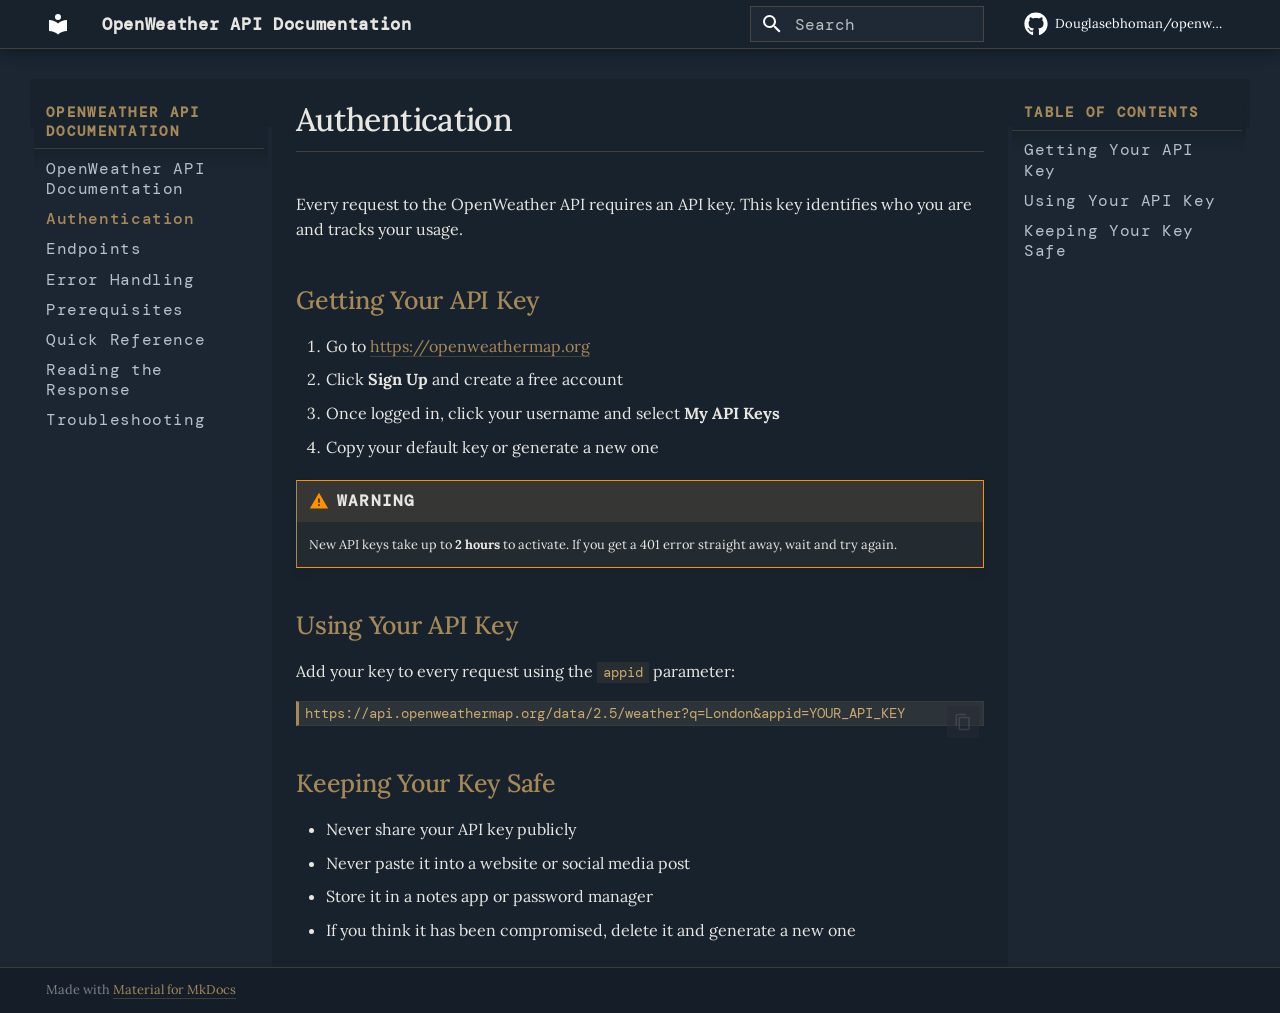
==== authentication/index.html @ 67a080b8 "Deployed 4761371 with MkDocs version: 1.6.1" ====
<!doctype html>
<html lang="en" class="no-js">
  <head>
    
      <meta charset="utf-8">
      <meta name="viewport" content="width=device-width,initial-scale=1">
      
        <meta name="description" content="A practical getting started guide for the OpenWeather REST API — written for anyone, not just developers.">
      
      
        <meta name="author" content="Douglas Ebhoman">
      
      
        <link rel="canonical" href="https://douglasebhoman.com/openweather-docs/authentication/">
      
      
        <link rel="prev" href="..">
      
      
        <link rel="next" href="../endpoints/">
      
      
        
      
      
      <link rel="icon" href="../assets/images/favicon.png">
      <meta name="generator" content="mkdocs-1.6.1, mkdocs-material-9.7.6">
    
    
      
        <title>Authentication - OpenWeather API Documentation</title>
      
    
    
      <link rel="stylesheet" href="../assets/stylesheets/main.484c7ddc.min.css">
      
        
        <link rel="stylesheet" href="../assets/stylesheets/palette.ab4e12ef.min.css">
      
      


    
    
      
    
    
      
        
        
        <link rel="preconnect" href="https://fonts.gstatic.com" crossorigin>
        <link rel="stylesheet" href="https://fonts.googleapis.com/css?family=Roboto:300,300i,400,400i,700,700i%7CRoboto+Mono:400,400i,700,700i&display=fallback">
        <style>:root{--md-text-font:"Roboto";--md-code-font:"Roboto Mono"}</style>
      
    
    
      <link rel="stylesheet" href="../stylesheets/brand.css">
    
    <script>__md_scope=new URL("..",location),__md_hash=e=>[...e].reduce(((e,_)=>(e<<5)-e+_.charCodeAt(0)),0),__md_get=(e,_=localStorage,t=__md_scope)=>JSON.parse(_.getItem(t.pathname+"."+e)),__md_set=(e,_,t=localStorage,a=__md_scope)=>{try{t.setItem(a.pathname+"."+e,JSON.stringify(_))}catch(e){}}</script>
    
      

    
    
  </head>
  
  
    
    
    
    
    
    <body dir="ltr" data-md-color-scheme="slate" data-md-color-primary="custom" data-md-color-accent="custom">
  
    
    <input class="md-toggle" data-md-toggle="drawer" type="checkbox" id="__drawer" autocomplete="off">
    <input class="md-toggle" data-md-toggle="search" type="checkbox" id="__search" autocomplete="off">
    <label class="md-overlay" for="__drawer"></label>
    <div data-md-component="skip">
      
        
        <a href="#authentication" class="md-skip">
          Skip to content
        </a>
      
    </div>
    <div data-md-component="announce">
      
    </div>
    
    
      

  

<header class="md-header md-header--shadow" data-md-component="header">
  <nav class="md-header__inner md-grid" aria-label="Header">
    <a href=".." title="OpenWeather API Documentation" class="md-header__button md-logo" aria-label="OpenWeather API Documentation" data-md-component="logo">
      
  
  <svg xmlns="http://www.w3.org/2000/svg" viewBox="0 0 24 24"><path d="M12 8a3 3 0 0 0 3-3 3 3 0 0 0-3-3 3 3 0 0 0-3 3 3 3 0 0 0 3 3m0 3.54C9.64 9.35 6.5 8 3 8v11c3.5 0 6.64 1.35 9 3.54 2.36-2.19 5.5-3.54 9-3.54V8c-3.5 0-6.64 1.35-9 3.54"/></svg>

    </a>
    <label class="md-header__button md-icon" for="__drawer">
      
      <svg xmlns="http://www.w3.org/2000/svg" viewBox="0 0 24 24"><path d="M3 6h18v2H3zm0 5h18v2H3zm0 5h18v2H3z"/></svg>
    </label>
    <div class="md-header__title" data-md-component="header-title">
      <div class="md-header__ellipsis">
        <div class="md-header__topic">
          <span class="md-ellipsis">
            OpenWeather API Documentation
          </span>
        </div>
        <div class="md-header__topic" data-md-component="header-topic">
          <span class="md-ellipsis">
            
              Authentication
            
          </span>
        </div>
      </div>
    </div>
    
      
    
    
    
    
      
      
        <label class="md-header__button md-icon" for="__search">
          
          <svg xmlns="http://www.w3.org/2000/svg" viewBox="0 0 24 24"><path d="M9.5 3A6.5 6.5 0 0 1 16 9.5c0 1.61-.59 3.09-1.56 4.23l.27.27h.79l5 5-1.5 1.5-5-5v-.79l-.27-.27A6.52 6.52 0 0 1 9.5 16 6.5 6.5 0 0 1 3 9.5 6.5 6.5 0 0 1 9.5 3m0 2C7 5 5 7 5 9.5S7 14 9.5 14 14 12 14 9.5 12 5 9.5 5"/></svg>
        </label>
        <div class="md-search" data-md-component="search" role="dialog">
  <label class="md-search__overlay" for="__search"></label>
  <div class="md-search__inner" role="search">
    <form class="md-search__form" name="search">
      <input type="text" class="md-search__input" name="query" aria-label="Search" placeholder="Search" autocapitalize="off" autocorrect="off" autocomplete="off" spellcheck="false" data-md-component="search-query" required>
      <label class="md-search__icon md-icon" for="__search">
        
        <svg xmlns="http://www.w3.org/2000/svg" viewBox="0 0 24 24"><path d="M9.5 3A6.5 6.5 0 0 1 16 9.5c0 1.61-.59 3.09-1.56 4.23l.27.27h.79l5 5-1.5 1.5-5-5v-.79l-.27-.27A6.52 6.52 0 0 1 9.5 16 6.5 6.5 0 0 1 3 9.5 6.5 6.5 0 0 1 9.5 3m0 2C7 5 5 7 5 9.5S7 14 9.5 14 14 12 14 9.5 12 5 9.5 5"/></svg>
        
        <svg xmlns="http://www.w3.org/2000/svg" viewBox="0 0 24 24"><path d="M20 11v2H8l5.5 5.5-1.42 1.42L4.16 12l7.92-7.92L13.5 5.5 8 11z"/></svg>
      </label>
      <nav class="md-search__options" aria-label="Search">
        
        <button type="reset" class="md-search__icon md-icon" title="Clear" aria-label="Clear" tabindex="-1">
          
          <svg xmlns="http://www.w3.org/2000/svg" viewBox="0 0 24 24"><path d="M19 6.41 17.59 5 12 10.59 6.41 5 5 6.41 10.59 12 5 17.59 6.41 19 12 13.41 17.59 19 19 17.59 13.41 12z"/></svg>
        </button>
      </nav>
      
        <div class="md-search__suggest" data-md-component="search-suggest"></div>
      
    </form>
    <div class="md-search__output">
      <div class="md-search__scrollwrap" tabindex="0" data-md-scrollfix>
        <div class="md-search-result" data-md-component="search-result">
          <div class="md-search-result__meta">
            Initializing search
          </div>
          <ol class="md-search-result__list" role="presentation"></ol>
        </div>
      </div>
    </div>
  </div>
</div>
      
    
    
      <div class="md-header__source">
        <a href="https://github.com/Douglasebhoman/openweather-docs" title="Go to repository" class="md-source" data-md-component="source">
  <div class="md-source__icon md-icon">
    
    <svg xmlns="http://www.w3.org/2000/svg" viewBox="0 0 512 512"><!--! Font Awesome Free 7.1.0 by @fontawesome - https://fontawesome.com License - https://fontawesome.com/license/free (Icons: CC BY 4.0, Fonts: SIL OFL 1.1, Code: MIT License) Copyright 2025 Fonticons, Inc.--><path d="M173.9 397.4c0 2-2.3 3.6-5.2 3.6-3.3.3-5.6-1.3-5.6-3.6 0-2 2.3-3.6 5.2-3.6 3-.3 5.6 1.3 5.6 3.6m-31.1-4.5c-.7 2 1.3 4.3 4.3 4.9 2.6 1 5.6 0 6.2-2s-1.3-4.3-4.3-5.2c-2.6-.7-5.5.3-6.2 2.3m44.2-1.7c-2.9.7-4.9 2.6-4.6 4.9.3 2 2.9 3.3 5.9 2.6 2.9-.7 4.9-2.6 4.6-4.6-.3-1.9-3-3.2-5.9-2.9M252.8 8C114.1 8 8 113.3 8 252c0 110.9 69.8 205.8 169.5 239.2 12.8 2.3 17.3-5.6 17.3-12.1 0-6.2-.3-40.4-.3-61.4 0 0-70 15-84.7-29.8 0 0-11.4-29.1-27.8-36.6 0 0-22.9-15.7 1.6-15.4 0 0 24.9 2 38.6 25.8 21.9 38.6 58.6 27.5 72.9 20.9 2.3-16 8.8-27.1 16-33.7-55.9-6.2-112.3-14.3-112.3-110.5 0-27.5 7.6-41.3 23.6-58.9-2.6-6.5-11.1-33.3 2.6-67.9 20.9-6.5 69 27 69 27 20-5.6 41.5-8.5 62.8-8.5s42.8 2.9 62.8 8.5c0 0 48.1-33.6 69-27 13.7 34.7 5.2 61.4 2.6 67.9 16 17.7 25.8 31.5 25.8 58.9 0 96.5-58.9 104.2-114.8 110.5 9.2 7.9 17 22.9 17 46.4 0 33.7-.3 75.4-.3 83.6 0 6.5 4.6 14.4 17.3 12.1C436.2 457.8 504 362.9 504 252 504 113.3 391.5 8 252.8 8M105.2 352.9c-1.3 1-1 3.3.7 5.2 1.6 1.6 3.9 2.3 5.2 1 1.3-1 1-3.3-.7-5.2-1.6-1.6-3.9-2.3-5.2-1m-10.8-8.1c-.7 1.3.3 2.9 2.3 3.9 1.6 1 3.6.7 4.3-.7.7-1.3-.3-2.9-2.3-3.9-2-.6-3.6-.3-4.3.7m32.4 35.6c-1.6 1.3-1 4.3 1.3 6.2 2.3 2.3 5.2 2.6 6.5 1 1.3-1.3.7-4.3-1.3-6.2-2.2-2.3-5.2-2.6-6.5-1m-11.4-14.7c-1.6 1-1.6 3.6 0 5.9s4.3 3.3 5.6 2.3c1.6-1.3 1.6-3.9 0-6.2-1.4-2.3-4-3.3-5.6-2"/></svg>
  </div>
  <div class="md-source__repository">
    Douglasebhoman/openweather-docs
  </div>
</a>
      </div>
    
  </nav>
  
</header>
    
    <div class="md-container" data-md-component="container">
      
      
        
          
        
      
      <main class="md-main" data-md-component="main">
        <div class="md-main__inner md-grid">
          
            
              
              <div class="md-sidebar md-sidebar--primary" data-md-component="sidebar" data-md-type="navigation" >
                <div class="md-sidebar__scrollwrap">
                  <div class="md-sidebar__inner">
                    



<nav class="md-nav md-nav--primary" aria-label="Navigation" data-md-level="0">
  <label class="md-nav__title" for="__drawer">
    <a href=".." title="OpenWeather API Documentation" class="md-nav__button md-logo" aria-label="OpenWeather API Documentation" data-md-component="logo">
      
  
  <svg xmlns="http://www.w3.org/2000/svg" viewBox="0 0 24 24"><path d="M12 8a3 3 0 0 0 3-3 3 3 0 0 0-3-3 3 3 0 0 0-3 3 3 3 0 0 0 3 3m0 3.54C9.64 9.35 6.5 8 3 8v11c3.5 0 6.64 1.35 9 3.54 2.36-2.19 5.5-3.54 9-3.54V8c-3.5 0-6.64 1.35-9 3.54"/></svg>

    </a>
    OpenWeather API Documentation
  </label>
  
    <div class="md-nav__source">
      <a href="https://github.com/Douglasebhoman/openweather-docs" title="Go to repository" class="md-source" data-md-component="source">
  <div class="md-source__icon md-icon">
    
    <svg xmlns="http://www.w3.org/2000/svg" viewBox="0 0 512 512"><!--! Font Awesome Free 7.1.0 by @fontawesome - https://fontawesome.com License - https://fontawesome.com/license/free (Icons: CC BY 4.0, Fonts: SIL OFL 1.1, Code: MIT License) Copyright 2025 Fonticons, Inc.--><path d="M173.9 397.4c0 2-2.3 3.6-5.2 3.6-3.3.3-5.6-1.3-5.6-3.6 0-2 2.3-3.6 5.2-3.6 3-.3 5.6 1.3 5.6 3.6m-31.1-4.5c-.7 2 1.3 4.3 4.3 4.9 2.6 1 5.6 0 6.2-2s-1.3-4.3-4.3-5.2c-2.6-.7-5.5.3-6.2 2.3m44.2-1.7c-2.9.7-4.9 2.6-4.6 4.9.3 2 2.9 3.3 5.9 2.6 2.9-.7 4.9-2.6 4.6-4.6-.3-1.9-3-3.2-5.9-2.9M252.8 8C114.1 8 8 113.3 8 252c0 110.9 69.8 205.8 169.5 239.2 12.8 2.3 17.3-5.6 17.3-12.1 0-6.2-.3-40.4-.3-61.4 0 0-70 15-84.7-29.8 0 0-11.4-29.1-27.8-36.6 0 0-22.9-15.7 1.6-15.4 0 0 24.9 2 38.6 25.8 21.9 38.6 58.6 27.5 72.9 20.9 2.3-16 8.8-27.1 16-33.7-55.9-6.2-112.3-14.3-112.3-110.5 0-27.5 7.6-41.3 23.6-58.9-2.6-6.5-11.1-33.3 2.6-67.9 20.9-6.5 69 27 69 27 20-5.6 41.5-8.5 62.8-8.5s42.8 2.9 62.8 8.5c0 0 48.1-33.6 69-27 13.7 34.7 5.2 61.4 2.6 67.9 16 17.7 25.8 31.5 25.8 58.9 0 96.5-58.9 104.2-114.8 110.5 9.2 7.9 17 22.9 17 46.4 0 33.7-.3 75.4-.3 83.6 0 6.5 4.6 14.4 17.3 12.1C436.2 457.8 504 362.9 504 252 504 113.3 391.5 8 252.8 8M105.2 352.9c-1.3 1-1 3.3.7 5.2 1.6 1.6 3.9 2.3 5.2 1 1.3-1 1-3.3-.7-5.2-1.6-1.6-3.9-2.3-5.2-1m-10.8-8.1c-.7 1.3.3 2.9 2.3 3.9 1.6 1 3.6.7 4.3-.7.7-1.3-.3-2.9-2.3-3.9-2-.6-3.6-.3-4.3.7m32.4 35.6c-1.6 1.3-1 4.3 1.3 6.2 2.3 2.3 5.2 2.6 6.5 1 1.3-1.3.7-4.3-1.3-6.2-2.2-2.3-5.2-2.6-6.5-1m-11.4-14.7c-1.6 1-1.6 3.6 0 5.9s4.3 3.3 5.6 2.3c1.6-1.3 1.6-3.9 0-6.2-1.4-2.3-4-3.3-5.6-2"/></svg>
  </div>
  <div class="md-source__repository">
    Douglasebhoman/openweather-docs
  </div>
</a>
    </div>
  
  <ul class="md-nav__list" data-md-scrollfix>
    
      
      
  
  
  
  
    <li class="md-nav__item">
      <a href=".." class="md-nav__link">
        
  
  
  <span class="md-ellipsis">
    
  
    OpenWeather API Documentation
  

    
  </span>
  
  

      </a>
    </li>
  

    
      
      
  
  
    
  
  
  
    <li class="md-nav__item md-nav__item--active">
      
      <input class="md-nav__toggle md-toggle" type="checkbox" id="__toc">
      
      
        
      
      
        <label class="md-nav__link md-nav__link--active" for="__toc">
          
  
  
  <span class="md-ellipsis">
    
  
    Authentication
  

    
  </span>
  
  

          <span class="md-nav__icon md-icon"></span>
        </label>
      
      <a href="./" class="md-nav__link md-nav__link--active">
        
  
  
  <span class="md-ellipsis">
    
  
    Authentication
  

    
  </span>
  
  

      </a>
      
        

<nav class="md-nav md-nav--secondary" aria-label="Table of contents">
  
  
  
    
  
  
    <label class="md-nav__title" for="__toc">
      <span class="md-nav__icon md-icon"></span>
      Table of contents
    </label>
    <ul class="md-nav__list" data-md-component="toc" data-md-scrollfix>
      
        <li class="md-nav__item">
  <a href="#getting-your-api-key" class="md-nav__link">
    <span class="md-ellipsis">
      
        Getting Your API Key
      
    </span>
  </a>
  
</li>
      
        <li class="md-nav__item">
  <a href="#using-your-api-key" class="md-nav__link">
    <span class="md-ellipsis">
      
        Using Your API Key
      
    </span>
  </a>
  
</li>
      
        <li class="md-nav__item">
  <a href="#keeping-your-key-safe" class="md-nav__link">
    <span class="md-ellipsis">
      
        Keeping Your Key Safe
      
    </span>
  </a>
  
</li>
      
    </ul>
  
</nav>
      
    </li>
  

    
      
      
  
  
  
  
    <li class="md-nav__item">
      <a href="../endpoints/" class="md-nav__link">
        
  
  
  <span class="md-ellipsis">
    
  
    Endpoints
  

    
  </span>
  
  

      </a>
    </li>
  

    
      
      
  
  
  
  
    <li class="md-nav__item">
      <a href="../errors/" class="md-nav__link">
        
  
  
  <span class="md-ellipsis">
    
  
    Error Handling
  

    
  </span>
  
  

      </a>
    </li>
  

    
      
      
  
  
  
  
    <li class="md-nav__item">
      <a href="../prerequisites/" class="md-nav__link">
        
  
  
  <span class="md-ellipsis">
    
  
    Prerequisites
  

    
  </span>
  
  

      </a>
    </li>
  

    
      
      
  
  
  
  
    <li class="md-nav__item">
      <a href="../quickreference/" class="md-nav__link">
        
  
  
  <span class="md-ellipsis">
    
  
    Quick Reference
  

    
  </span>
  
  

      </a>
    </li>
  

    
      
      
  
  
  
  
    <li class="md-nav__item">
      <a href="../response/" class="md-nav__link">
        
  
  
  <span class="md-ellipsis">
    
  
    Reading the Response
  

    
  </span>
  
  

      </a>
    </li>
  

    
      
      
  
  
  
  
    <li class="md-nav__item">
      <a href="../troubleshooting/" class="md-nav__link">
        
  
  
  <span class="md-ellipsis">
    
  
    Troubleshooting
  

    
  </span>
  
  

      </a>
    </li>
  

    
  </ul>
</nav>
                  </div>
                </div>
              </div>
            
            
              
              <div class="md-sidebar md-sidebar--secondary" data-md-component="sidebar" data-md-type="toc" >
                <div class="md-sidebar__scrollwrap">
                  <div class="md-sidebar__inner">
                    

<nav class="md-nav md-nav--secondary" aria-label="Table of contents">
  
  
  
    
  
  
    <label class="md-nav__title" for="__toc">
      <span class="md-nav__icon md-icon"></span>
      Table of contents
    </label>
    <ul class="md-nav__list" data-md-component="toc" data-md-scrollfix>
      
        <li class="md-nav__item">
  <a href="#getting-your-api-key" class="md-nav__link">
    <span class="md-ellipsis">
      
        Getting Your API Key
      
    </span>
  </a>
  
</li>
      
        <li class="md-nav__item">
  <a href="#using-your-api-key" class="md-nav__link">
    <span class="md-ellipsis">
      
        Using Your API Key
      
    </span>
  </a>
  
</li>
      
        <li class="md-nav__item">
  <a href="#keeping-your-key-safe" class="md-nav__link">
    <span class="md-ellipsis">
      
        Keeping Your Key Safe
      
    </span>
  </a>
  
</li>
      
    </ul>
  
</nav>
                  </div>
                </div>
              </div>
            
          
          
            <div class="md-content" data-md-component="content">
              
              <article class="md-content__inner md-typeset">
                
                  


  
  


<h1 id="authentication">Authentication</h1>
<p>Every request to the OpenWeather API requires an API key. This key 
identifies who you are and tracks your usage.</p>
<h2 id="getting-your-api-key">Getting Your API Key</h2>
<ol>
<li>Go to <a href="https://openweathermap.org">https://openweathermap.org</a></li>
<li>Click <strong>Sign Up</strong> and create a free account</li>
<li>Once logged in, click your username and select <strong>My API Keys</strong></li>
<li>Copy your default key or generate a new one</li>
</ol>
<div class="admonition warning">
<p class="admonition-title">Warning</p>
<p>New API keys take up to <strong>2 hours</strong> to activate. If you get a 
401 error straight away, wait and try again.</p>
</div>
<h2 id="using-your-api-key">Using Your API Key</h2>
<p>Add your key to every request using the <code>appid</code> parameter:
<div class="highlight"><pre><span></span><code><a id="__codelineno-0-1" name="__codelineno-0-1" href="#__codelineno-0-1"></a>https://api.openweathermap.org/data/2.5/weather?q=London&amp;appid=YOUR_API_KEY
</code></pre></div></p>
<h2 id="keeping-your-key-safe">Keeping Your Key Safe</h2>
<ul>
<li>Never share your API key publicly</li>
<li>Never paste it into a website or social media post</li>
<li>Store it in a notes app or password manager</li>
<li>If you think it has been compromised, delete it and generate a new one</li>
</ul>












                
              </article>
            </div>
          
          
<script>var target=document.getElementById(location.hash.slice(1));target&&target.name&&(target.checked=target.name.startsWith("__tabbed_"))</script>
        </div>
        
          <button type="button" class="md-top md-icon" data-md-component="top" hidden>
  
  <svg xmlns="http://www.w3.org/2000/svg" viewBox="0 0 24 24"><path d="M13 20h-2V8l-5.5 5.5-1.42-1.42L12 4.16l7.92 7.92-1.42 1.42L13 8z"/></svg>
  Back to top
</button>
        
      </main>
      
        <footer class="md-footer">
  
  <div class="md-footer-meta md-typeset">
    <div class="md-footer-meta__inner md-grid">
      <div class="md-copyright">
  
  
    Made with
    <a href="https://squidfunk.github.io/mkdocs-material/" target="_blank" rel="noopener">
      Material for MkDocs
    </a>
  
</div>
      
    </div>
  </div>
</footer>
      
    </div>
    <div class="md-dialog" data-md-component="dialog">
      <div class="md-dialog__inner md-typeset"></div>
    </div>
    
    
    
      
      
      <script id="__config" type="application/json">{"annotate": null, "base": "..", "features": ["navigation.instant", "navigation.top", "navigation.sections", "search.highlight", "search.suggest", "content.code.copy"], "search": "../assets/javascripts/workers/search.2c215733.min.js", "tags": null, "translations": {"clipboard.copied": "Copied to clipboard", "clipboard.copy": "Copy to clipboard", "search.result.more.one": "1 more on this page", "search.result.more.other": "# more on this page", "search.result.none": "No matching documents", "search.result.one": "1 matching document", "search.result.other": "# matching documents", "search.result.placeholder": "Type to start searching", "search.result.term.missing": "Missing", "select.version": "Select version"}, "version": null}</script>
    
    
      <script src="../assets/javascripts/bundle.79ae519e.min.js"></script>
      
    
  </body>
</html>
---- assets/stylesheets/main.484c7ddc.min.css ----
@charset "UTF-8";html{-webkit-text-size-adjust:none;-moz-text-size-adjust:none;text-size-adjust:none;box-sizing:border-box}*,:after,:before{box-sizing:inherit}@media (prefers-reduced-motion){*,:after,:before{transition:none!important}}body{margin:0}a,button,input,label{-webkit-tap-highlight-color:transparent}a{color:inherit;text-decoration:none}hr{border:0;box-sizing:initial;display:block;height:.05rem;overflow:visible;padding:0}small{font-size:80%}sub,sup{line-height:1em}img{border-style:none}table{border-collapse:initial;border-spacing:0}td,th{font-weight:400;vertical-align:top}button{background:#0000;border:0;font-family:inherit;font-size:inherit;margin:0;padding:0}input{border:0;outline:none}:root{--md-primary-fg-color:#4051b5;--md-primary-fg-color--light:#5d6cc0;--md-primary-fg-color--dark:#303fa1;--md-primary-bg-color:#fff;--md-primary-bg-color--light:#ffffffb3;--md-accent-fg-color:#526cfe;--md-accent-fg-color--transparent:#526cfe1a;--md-accent-bg-color:#fff;--md-accent-bg-color--light:#ffffffb3}[data-md-color-scheme=default]{color-scheme:light}[data-md-color-scheme=default] img[src$="#gh-dark-mode-only"],[data-md-color-scheme=default] img[src$="#only-dark"]{display:none}:root,[data-md-color-scheme=default]{--md-hue:225deg;--md-default-fg-color:#000000de;--md-default-fg-color--light:#0000008a;--md-default-fg-color--lighter:#00000052;--md-default-fg-color--lightest:#00000012;--md-default-bg-color:#fff;--md-default-bg-color--light:#ffffffb3;--md-default-bg-color--lighter:#ffffff4d;--md-default-bg-color--lightest:#ffffff1f;--md-code-fg-color:#36464e;--md-code-bg-color:#f5f5f5;--md-code-bg-color--light:#f5f5f5b3;--md-code-bg-color--lighter:#f5f5f54d;--md-code-hl-color:#4287ff;--md-code-hl-color--light:#4287ff1a;--md-code-hl-number-color:#d52a2a;--md-code-hl-special-color:#db1457;--md-code-hl-function-color:#a846b9;--md-code-hl-constant-color:#6e59d9;--md-code-hl-keyword-color:#3f6ec6;--md-code-hl-string-color:#1c7d4d;--md-code-hl-name-color:var(--md-code-fg-color);--md-code-hl-operator-color:var(--md-default-fg-color--light);--md-code-hl-punctuation-color:var(--md-default-fg-color--light);--md-code-hl-comment-color:var(--md-default-fg-color--light);--md-code-hl-generic-color:var(--md-default-fg-color--light);--md-code-hl-variable-color:var(--md-default-fg-color--light);--md-typeset-color:var(--md-default-fg-color);--md-typeset-a-color:var(--md-primary-fg-color);--md-typeset-del-color:#f5503d26;--md-typeset-ins-color:#0bd57026;--md-typeset-kbd-color:#fafafa;--md-typeset-kbd-accent-color:#fff;--md-typeset-kbd-border-color:#b8b8b8;--md-typeset-mark-color:#ffff0080;--md-typeset-table-color:#0000001f;--md-typeset-table-color--light:rgba(0,0,0,.035);--md-admonition-fg-color:var(--md-default-fg-color);--md-admonition-bg-color:var(--md-default-bg-color);--md-warning-fg-color:#000000de;--md-warning-bg-color:#ff9;--md-footer-fg-color:#fff;--md-footer-fg-color--light:#ffffffb3;--md-footer-fg-color--lighter:#ffffff73;--md-footer-bg-color:#000000de;--md-footer-bg-color--dark:#00000052;--md-shadow-z1:0 0.2rem 0.5rem #0000000d,0 0 0.05rem #0000001a;--md-shadow-z2:0 0.2rem 0.5rem #0000001a,0 0 0.05rem #00000040;--md-shadow-z3:0 0.2rem 0.5rem #0003,0 0 0.05rem #00000059}.md-icon svg{fill:currentcolor;display:block;height:1.2rem;width:1.2rem}body{-webkit-font-smoothing:antialiased;-moz-osx-font-smoothing:grayscale;--md-text-font-family:var(--md-text-font,_),-apple-system,BlinkMacSystemFont,Helvetica,Arial,sans-serif;--md-code-font-family:var(--md-code-font,_),SFMono-Regular,Consolas,Menlo,monospace}aside,body,input{font-feature-settings:"kern","liga";color:var(--md-typeset-color);font-family:var(--md-text-font-family)}code,kbd,pre{font-feature-settings:"kern";font-family:var(--md-code-font-family)}:root{--md-typeset-table-sort-icon:url('data:image/svg+xml;charset=utf-8,<svg xmlns="http://www.w3.org/2000/svg" viewBox="0 0 24 24"><path d="m18 21-4-4h3V7h-3l4-4 4 4h-3v10h3M2 19v-2h10v2M2 13v-2h7v2M2 7V5h4v2z"/></svg>');--md-typeset-table-sort-icon--asc:url('data:image/svg+xml;charset=utf-8,<svg xmlns="http://www.w3.org/2000/svg" viewBox="0 0 24 24"><path d="M19 17h3l-4 4-4-4h3V3h2M2 17h10v2H2M6 5v2H2V5m0 6h7v2H2z"/></svg>');--md-typeset-table-sort-icon--desc:url('data:image/svg+xml;charset=utf-8,<svg xmlns="http://www.w3.org/2000/svg" viewBox="0 0 24 24"><path d="M19 7h3l-4-4-4 4h3v14h2M2 17h10v2H2M6 5v2H2V5m0 6h7v2H2z"/></svg>')}.md-typeset{-webkit-print-color-adjust:exact;color-adjust:exact;font-size:.8rem;line-height:1.6;overflow-wrap:break-word}@media print{.md-typeset{font-size:.68rem}}.md-typeset blockquote,.md-typeset dl,.md-typeset figure,.md-typeset ol,.md-typeset pre,.md-typeset ul{margin-bottom:1em;margin-top:1em}.md-typeset h1{color:var(--md-default-fg-color--light);font-size:2em;line-height:1.3;margin:0 0 1.25em}.md-typeset h1,.md-typeset h2{font-weight:300;letter-spacing:-.01em}.md-typeset h2{font-size:1.5625em;line-height:1.4;margin:1.6em 0 .64em}.md-typeset h3{font-size:1.25em;font-weight:400;letter-spacing:-.01em;line-height:1.5;margin:1.6em 0 .8em}.md-typeset h2+h3{margin-top:.8em}.md-typeset h4{font-weight:700;letter-spacing:-.01em;margin:1em 0}.md-typeset h5,.md-typeset h6{color:var(--md-default-fg-color--light);font-size:.8em;font-weight:700;letter-spacing:-.01em;margin:1.25em 0}.md-typeset h5{text-transform:uppercase}.md-typeset h5 code{text-transform:none}.md-typeset hr{border-bottom:.05rem solid var(--md-default-fg-color--lightest);display:flow-root;margin:1.5em 0}.md-typeset a{color:var(--md-typeset-a-color);word-break:break-word}.md-typeset a,.md-typeset a:before{transition:color 125ms}.md-typeset a:focus,.md-typeset a:hover{color:var(--md-accent-fg-color)}.md-typeset a:focus code,.md-typeset a:hover code{background-color:var(--md-accent-fg-color--transparent);color:var(--md-accent-fg-color)}.md-typeset a code{color:var(--md-typeset-a-color)}.md-typeset a.focus-visible{outline-color:var(--md-accent-fg-color);outline-offset:.2rem}.md-typeset code,.md-typeset kbd,.md-typeset pre{color:var(--md-code-fg-color);direction:ltr;font-variant-ligatures:none;transition:background-color 125ms}@media print{.md-typeset code,.md-typeset kbd,.md-typeset pre{white-space:pre-wrap}}.md-typeset code{background-color:var(--md-code-bg-color);border-radius:.1rem;-webkit-box-decoration-break:clone;box-decoration-break:clone;font-size:.85em;padding:0 .2941176471em;transition:color 125ms,background-color 125ms;word-break:break-word}.md-typeset code:not(.focus-visible){-webkit-tap-highlight-color:transparent;outline:none}.md-typeset pre{display:flow-root;line-height:1.4;position:relative}.md-typeset pre>code{-webkit-box-decoration-break:slice;box-decoration-break:slice;box-shadow:none;display:block;margin:0;outline-color:var(--md-accent-fg-color);overflow:auto;padding:.7720588235em 1.1764705882em;scrollbar-color:var(--md-default-fg-color--lighter) #0000;scrollbar-width:thin;touch-action:auto;word-break:normal}.md-typeset pre>code:hover{scrollbar-color:var(--md-accent-fg-color) #0000}.md-typeset pre>code::-webkit-scrollbar{height:.2rem;width:.2rem}.md-typeset pre>code::-webkit-scrollbar-thumb{background-color:var(--md-default-fg-color--lighter)}.md-typeset pre>code::-webkit-scrollbar-thumb:hover{background-color:var(--md-accent-fg-color)}.md-typeset kbd{background-color:var(--md-typeset-kbd-color);border-radius:.1rem;box-shadow:0 .1rem 0 .05rem var(--md-typeset-kbd-border-color),0 .1rem 0 var(--md-typeset-kbd-border-color),0 -.1rem .2rem var(--md-typeset-kbd-accent-color) inset;color:var(--md-default-fg-color);display:inline-block;font-size:.75em;padding:0 .6666666667em;vertical-align:text-top;word-break:break-word}.md-typeset mark{background-color:var(--md-typeset-mark-color);-webkit-box-decoration-break:clone;box-decoration-break:clone;color:inherit;word-break:break-word}.md-typeset abbr{cursor:help;text-decoration:none}.md-typeset [data-preview],.md-typeset abbr{border-bottom:.05rem dotted var(--md-default-fg-color--light)}.md-typeset small{opacity:.75}[dir=ltr] .md-typeset sub,[dir=ltr] .md-typeset sup{margin-left:.078125em}[dir=rtl] .md-typeset sub,[dir=rtl] .md-typeset sup{margin-right:.078125em}[dir=ltr] .md-typeset blockquote{padding-left:.6rem}[dir=rtl] .md-typeset blockquote{padding-right:.6rem}[dir=ltr] .md-typeset blockquote{border-left:.2rem solid var(--md-default-fg-color--lighter)}[dir=rtl] .md-typeset blockquote{border-right:.2rem solid var(--md-default-fg-color--lighter)}.md-typeset blockquote{color:var(--md-default-fg-color--light);margin-left:0;margin-right:0}.md-typeset ul{list-style-type:disc}.md-typeset ul[type]{list-style-type:revert-layer}[dir=ltr] .md-typeset ol,[dir=ltr] .md-typeset ul{margin-left:.625em}[dir=rtl] .md-typeset ol,[dir=rtl] .md-typeset ul{margin-right:.625em}.md-typeset ol,.md-typeset ul{padding:0}.md-typeset ol:not([hidden]),.md-typeset ul:not([hidden]){display:flow-root}.md-typeset ol ol,.md-typeset ul ol{list-style-type:lower-alpha}.md-typeset ol ol ol,.md-typeset ul ol ol{list-style-type:lower-roman}.md-typeset ol ol ol ol,.md-typeset ul ol ol ol{list-style-type:upper-alpha}.md-typeset ol ol ol ol ol,.md-typeset ul ol ol ol ol{list-style-type:upper-roman}.md-typeset ol[type],.md-typeset ul[type]{list-style-type:revert-layer}[dir=ltr] .md-typeset ol li,[dir=ltr] .md-typeset ul li{margin-left:1.25em}[dir=rtl] .md-typeset ol li,[dir=rtl] .md-typeset ul li{margin-right:1.25em}.md-typeset ol li,.md-typeset ul li{margin-bottom:.5em}.md-typeset ol li blockquote,.md-typeset ol li p,.md-typeset ul li blockquote,.md-typeset ul li p{margin:.5em 0}.md-typeset ol li:last-child,.md-typeset ul li:last-child{margin-bottom:0}[dir=ltr] .md-typeset ol li ol,[dir=ltr] .md-typeset ol li ul,[dir=ltr] .md-typeset ul li ol,[dir=ltr] .md-typeset ul li ul{margin-left:.625em}[dir=rtl] .md-typeset ol li ol,[dir=rtl] .md-typeset ol li ul,[dir=rtl] .md-typeset ul li ol,[dir=rtl] .md-typeset ul li ul{margin-right:.625em}.md-typeset ol li ol,.md-typeset ol li ul,.md-typeset ul li ol,.md-typeset ul li ul{margin-bottom:.5em;margin-top:.5em}[dir=ltr] .md-typeset dd{margin-left:1.875em}[dir=rtl] .md-typeset dd{margin-right:1.875em}.md-typeset dd{margin-bottom:1.5em;margin-top:1em}.md-typeset img,.md-typeset svg,.md-typeset video{height:auto;max-width:100%}.md-typeset img[align=left]{margin:1em 1em 1em 0}.md-typeset img[align=right]{margin:1em 0 1em 1em}.md-typeset img[align]:only-child{margin-top:0}.md-typeset figure{display:flow-root;margin:1em auto;max-width:100%;text-align:center;width:fit-content}.md-typeset figure img{display:block;margin:0 auto}.md-typeset figcaption{font-style:italic;margin:1em auto;max-width:24rem}.md-typeset iframe{max-width:100%}.md-typeset table:not([class]){background-color:var(--md-default-bg-color);border:.05rem solid var(--md-typeset-table-color);border-radius:.1rem;display:inline-block;font-size:.64rem;max-width:100%;overflow:auto;touch-action:auto}@media print{.md-typeset table:not([class]){display:table}}.md-typeset table:not([class])+*{margin-top:1.5em}.md-typeset table:not([class]) td>:first-child,.md-typeset table:not([class]) th>:first-child{margin-top:0}.md-typeset table:not([class]) td>:last-child,.md-typeset table:not([class]) th>:last-child{margin-bottom:0}.md-typeset table:not([class]) td:not([align]),.md-typeset table:not([class]) th:not([align]){text-align:left}[dir=rtl] .md-typeset table:not([class]) td:not([align]),[dir=rtl] .md-typeset table:not([class]) th:not([align]){text-align:right}.md-typeset table:not([class]) th{font-weight:700;min-width:5rem;padding:.9375em 1.25em;vertical-align:top}.md-typeset table:not([class]) td{border-top:.05rem solid var(--md-typeset-table-color);padding:.9375em 1.25em;vertical-align:top}.md-typeset table:not([class]) tbody tr{transition:background-color 125ms}.md-typeset table:not([class]) tbody tr:hover{background-color:var(--md-typeset-table-color--light);box-shadow:0 .05rem 0 var(--md-default-bg-color) inset}.md-typeset table:not([class]) a{word-break:normal}.md-typeset table th[role=columnheader]{cursor:pointer}[dir=ltr] .md-typeset table th[role=columnheader]:after{margin-left:.5em}[dir=rtl] .md-typeset table th[role=columnheader]:after{margin-right:.5em}.md-typeset table th[role=columnheader]:after{content:"";display:inline-block;height:1.2em;-webkit-mask-image:var(--md-typeset-table-sort-icon);mask-image:var(--md-typeset-table-sort-icon);-webkit-mask-repeat:no-repeat;mask-repeat:no-repeat;-webkit-mask-size:contain;mask-size:contain;transition:background-color 125ms;vertical-align:text-bottom;width:1.2em}.md-typeset table th[role=columnheader]:hover:after{background-color:var(--md-default-fg-color--lighter)}.md-typeset table th[role=columnheader][aria-sort=ascending]:after{background-color:var(--md-default-fg-color--light);-webkit-mask-image:var(--md-typeset-table-sort-icon--asc);mask-image:var(--md-typeset-table-sort-icon--asc)}.md-typeset table th[role=columnheader][aria-sort=descending]:after{background-color:var(--md-default-fg-color--light);-webkit-mask-image:var(--md-typeset-table-sort-icon--desc);mask-image:var(--md-typeset-table-sort-icon--desc)}.md-typeset__scrollwrap{margin:1em -.8rem;overflow-x:auto;touch-action:auto}.md-typeset__table{display:inline-block;margin-bottom:.5em;padding:0 .8rem}@media print{.md-typeset__table{display:block}}html .md-typeset__table table{display:table;margin:0;overflow:hidden;width:100%}@media screen and (max-width:44.984375em){.md-content__inner>pre{margin:1em -.8rem}.md-content__inner>pre code{border-radius:0}}.md-typeset .md-author{border-radius:100%;display:block;flex-shrink:0;height:1.6rem;overflow:hidden;position:relative;transition:color 125ms,transform 125ms;width:1.6rem}.md-typeset .md-author img{display:block}.md-typeset .md-author--more{background:var(--md-default-fg-color--lightest);color:var(--md-default-fg-color--lighter);font-size:.6rem;font-weight:700;line-height:1.6rem;text-align:center}.md-typeset .md-author--long{height:2.4rem;width:2.4rem}.md-typeset a.md-author{transform:scale(1)}.md-typeset a.md-author img{border-radius:100%;filter:grayscale(100%) opacity(75%);transition:filter 125ms}.md-typeset a.md-author:focus,.md-typeset a.md-author:hover{transform:scale(1.1);z-index:1}.md-typeset a.md-author:focus img,.md-typeset a.md-author:hover img{filter:grayscale(0)}.md-banner{background-color:var(--md-footer-bg-color);color:var(--md-footer-fg-color);overflow:auto}@media print{.md-banner{display:none}}.md-banner--warning{background-color:var(--md-warning-bg-color);color:var(--md-warning-fg-color)}.md-banner__inner{font-size:.7rem;margin:.6rem auto;padding:0 .8rem}[dir=ltr] .md-banner__button{float:right}[dir=rtl] .md-banner__button{float:left}.md-banner__button{color:inherit;cursor:pointer;transition:opacity .25s}.no-js .md-banner__button{display:none}.md-banner__button:hover{opacity:.7}html{font-size:125%;height:100%;overflow-x:hidden}@media screen and (min-width:100em){html{font-size:137.5%}}@media screen and (min-width:125em){html{font-size:150%}}body{background-color:var(--md-default-bg-color);display:flex;flex-direction:column;font-size:.5rem;min-height:100%;position:relative;width:100%}@media print{body{display:block}}@media screen and (max-width:59.984375em){body[data-md-scrolllock]{position:fixed}}.md-grid{margin-left:auto;margin-right:auto;max-width:61rem}.md-container{display:flex;flex-direction:column;flex-grow:1}@media print{.md-container{display:block}}.md-main{flex-grow:1}.md-main__inner{display:flex;height:100%;margin-top:1.5rem}.md-ellipsis{overflow:hidden;text-overflow:ellipsis}.md-toggle{display:none}.md-option{height:0;opacity:0;position:absolute;width:0}.md-option:checked+label:not([hidden]){display:block}.md-option.focus-visible+label{outline-color:var(--md-accent-fg-color);outline-style:auto}.md-skip{background-color:var(--md-default-fg-color);border-radius:.1rem;color:var(--md-default-bg-color);font-size:.64rem;margin:.5rem;opacity:0;outline-color:var(--md-accent-fg-color);padding:.3rem .5rem;position:fixed;transform:translateY(.4rem);z-index:-1}.md-skip:focus{opacity:1;transform:translateY(0);transition:transform .25s cubic-bezier(.4,0,.2,1),opacity 175ms 75ms;z-index:10}@page{margin:25mm}:root{--md-clipboard-icon:url('data:image/svg+xml;charset=utf-8,<svg xmlns="http://www.w3.org/2000/svg" viewBox="0 0 24 24"><path d="M19 21H8V7h11m0-2H8a2 2 0 0 0-2 2v14a2 2 0 0 0 2 2h11a2 2 0 0 0 2-2V7a2 2 0 0 0-2-2m-3-4H4a2 2 0 0 0-2 2v14h2V3h12z"/></svg>')}.md-clipboard{border-radius:.1rem;color:var(--md-default-fg-color--lightest);cursor:pointer;height:1.5em;outline-color:var(--md-accent-fg-color);outline-offset:.1rem;transition:color .25s;width:1.5em;z-index:1}@media print{.md-clipboard{display:none}}.md-clipboard:not(.focus-visible){-webkit-tap-highlight-color:transparent;outline:none}:hover>.md-clipboard{color:var(--md-default-fg-color--light)}.md-clipboard:focus,.md-clipboard:hover{color:var(--md-accent-fg-color)}.md-clipboard:after{background-color:currentcolor;content:"";display:block;height:1.125em;margin:0 auto;-webkit-mask-image:var(--md-clipboard-icon);mask-image:var(--md-clipboard-icon);-webkit-mask-position:center;mask-position:center;-webkit-mask-repeat:no-repeat;mask-repeat:no-repeat;-webkit-mask-size:contain;mask-size:contain;width:1.125em}.md-clipboard--inline{cursor:pointer}.md-clipboard--inline code{transition:color .25s,background-color .25s}.md-clipboard--inline:focus code,.md-clipboard--inline:hover code{background-color:var(--md-accent-fg-color--transparent);color:var(--md-accent-fg-color)}:root{--md-code-select-icon:url('data:image/svg+xml;charset=utf-8,<svg xmlns="http://www.w3.org/2000/svg" viewBox="0 0 24 24"><path d="M19 19h-4v2h4c1.1 0 2-.9 2-2v-4h-2m0-12h-4v2h4v4h2V5c0-1.1-.9-2-2-2M5 5h4V3H5c-1.1 0-2 .9-2 2v4h2m0 6H3v4c0 1.1.9 2 2 2h4v-2H5zm2-4h2v2H7zm4 0h2v2h-2zm4 0h2v2h-2zM7 7h2v2H7zm4 0h2v2h-2zm4 0h2v2h-2zm-8 8h2v2H7zm4 0h2v2h-2zm4 0h2v2h-2z"/></svg>');--md-code-copy-icon:url('data:image/svg+xml;charset=utf-8,<svg xmlns="http://www.w3.org/2000/svg" viewBox="0 0 24 24"><path d="M19 21H8V7h11m0-2H8a2 2 0 0 0-2 2v14a2 2 0 0 0 2 2h11a2 2 0 0 0 2-2V7a2 2 0 0 0-2-2m-3-4H4a2 2 0 0 0-2 2v14h2V3h12z"/></svg>')}.md-typeset .md-code__content{display:grid}.md-code__nav{background-color:var(--md-code-bg-color--lighter);border-radius:.1rem;display:flex;gap:.2rem;padding:.2rem;position:absolute;right:.25em;top:.25em;transition:background-color .25s;z-index:1}:hover>.md-code__nav{background-color:var(--md-code-bg-color--light)}.md-code__button{color:var(--md-default-fg-color--lightest);cursor:pointer;display:block;height:1.5em;outline-color:var(--md-accent-fg-color);outline-offset:.1rem;transition:color .25s;width:1.5em}:hover>*>.md-code__button{color:var(--md-default-fg-color--light)}.md-code__button.focus-visible,.md-code__button:hover{color:var(--md-accent-fg-color)}.md-code__button--active{color:var(--md-default-fg-color)!important}.md-code__button:after{background-color:currentcolor;content:"";display:block;height:1.125em;margin:0 auto;-webkit-mask-position:center;mask-position:center;-webkit-mask-repeat:no-repeat;mask-repeat:no-repeat;-webkit-mask-size:contain;mask-size:contain;width:1.125em}.md-code__button[data-md-type=select]:after{-webkit-mask-image:var(--md-code-select-icon);mask-image:var(--md-code-select-icon)}.md-code__button[data-md-type=copy]:after{-webkit-mask-image:var(--md-code-copy-icon);mask-image:var(--md-code-copy-icon)}@keyframes consent{0%{opacity:0;transform:translateY(100%)}to{opacity:1;transform:translateY(0)}}@keyframes overlay{0%{opacity:0}to{opacity:1}}.md-consent__overlay{animation:overlay .25s both;-webkit-backdrop-filter:blur(.1rem);backdrop-filter:blur(.1rem);background-color:#0000008a;height:100%;opacity:1;position:fixed;top:0;width:100%;z-index:5}.md-consent__inner{animation:consent .5s cubic-bezier(.1,.7,.1,1) both;background-color:var(--md-default-bg-color);border:0;border-radius:.1rem;bottom:0;box-shadow:0 0 .2rem #0000001a,0 .2rem .4rem #0003;max-height:100%;overflow:auto;padding:0;position:fixed;width:100%;z-index:5}.md-consent__form{padding:.8rem}.md-consent__settings{display:none;margin:1em 0}input:checked+.md-consent__settings{display:block}.md-consent__controls{margin-bottom:.8rem}.md-typeset .md-consent__controls .md-button{display:inline}@media screen and (max-width:44.984375em){.md-typeset .md-consent__controls .md-button{display:block;margin-top:.4rem;text-align:center;width:100%}}.md-consent label{cursor:pointer}.md-content{flex-grow:1;min-width:0}.md-content__inner{margin:0 .8rem 1.2rem;padding-top:.6rem}@media screen and (min-width:76.25em){[dir=ltr] .md-sidebar--primary:not([hidden])~.md-content>.md-content__inner{margin-left:1.2rem}[dir=ltr] .md-sidebar--secondary:not([hidden])~.md-content>.md-content__inner,[dir=rtl] .md-sidebar--primary:not([hidden])~.md-content>.md-content__inner{margin-right:1.2rem}[dir=rtl] .md-sidebar--secondary:not([hidden])~.md-content>.md-content__inner{margin-left:1.2rem}}.md-content__inner:before{content:"";display:block;height:.4rem}.md-content__inner>:last-child{margin-bottom:0}[dir=ltr] .md-content__button{float:right}[dir=rtl] .md-content__button{float:left}[dir=ltr] .md-content__button{margin-left:.4rem}[dir=rtl] .md-content__button{margin-right:.4rem}.md-content__button{margin:.4rem 0;padding:0}@media print{.md-content__button{display:none}}.md-typeset .md-content__button{color:var(--md-default-fg-color--lighter)}.md-content__button svg{display:inline;vertical-align:top}[dir=rtl] .md-content__button svg{transform:scaleX(-1)}[dir=ltr] .md-dialog{right:.8rem}[dir=rtl] .md-dialog{left:.8rem}.md-dialog{background-color:var(--md-default-fg-color);border-radius:.1rem;bottom:.8rem;box-shadow:var(--md-shadow-z3);min-width:11.1rem;opacity:0;padding:.4rem .6rem;pointer-events:none;position:fixed;transform:translateY(100%);transition:transform 0ms .4s,opacity .4s;z-index:4}@media print{.md-dialog{display:none}}.md-dialog--active{opacity:1;pointer-events:auto;transform:translateY(0);transition:transform .4s cubic-bezier(.075,.85,.175,1),opacity .4s}.md-dialog__inner{color:var(--md-default-bg-color);font-size:.7rem}.md-feedback{margin:2em 0 1em;text-align:center}.md-feedback fieldset{border:none;margin:0;padding:0}.md-feedback__title{font-weight:700;margin:1em auto}.md-feedback__inner{position:relative}.md-feedback__list{display:flex;flex-wrap:wrap;place-content:baseline center;position:relative}.md-feedback__list:hover .md-icon:not(:disabled){color:var(--md-default-fg-color--lighter)}:disabled .md-feedback__list{min-height:1.8rem}.md-feedback__icon{color:var(--md-default-fg-color--light);cursor:pointer;flex-shrink:0;margin:0 .1rem;transition:color 125ms}.md-feedback__icon:not(:disabled).md-icon:hover{color:var(--md-accent-fg-color)}.md-feedback__icon:disabled{color:var(--md-default-fg-color--lightest);pointer-events:none}.md-feedback__note{opacity:0;position:relative;transform:translateY(.4rem);transition:transform .4s cubic-bezier(.1,.7,.1,1),opacity .15s}.md-feedback__note>*{margin:0 auto;max-width:16rem}:disabled .md-feedback__note{opacity:1;transform:translateY(0)}@media print{.md-feedback{display:none}}.md-footer{background-color:var(--md-footer-bg-color);color:var(--md-footer-fg-color)}@media print{.md-footer{display:none}}.md-footer__inner{justify-content:space-between;overflow:auto;padding:.2rem}.md-footer__inner:not([hidden]){display:flex}.md-footer__link{align-items:end;display:flex;flex-grow:0.01;margin-bottom:.4rem;margin-top:1rem;max-width:100%;outline-color:var(--md-accent-fg-color);overflow:hidden;transition:opacity .25s}.md-footer__link:focus,.md-footer__link:hover{opacity:.7}[dir=rtl] .md-footer__link svg{transform:scaleX(-1)}@media screen and (max-width:44.984375em){.md-footer__link--prev{flex-shrink:0}.md-footer__link--prev .md-footer__title{display:none}}[dir=ltr] .md-footer__link--next{margin-left:auto}[dir=rtl] .md-footer__link--next{margin-right:auto}.md-footer__link--next{text-align:right}[dir=rtl] .md-footer__link--next{text-align:left}.md-footer__title{flex-grow:1;font-size:.9rem;margin-bottom:.7rem;max-width:calc(100% - 2.4rem);padding:0 1rem;white-space:nowrap}.md-footer__button{margin:.2rem;padding:.4rem}.md-footer__direction{font-size:.64rem;opacity:.7}.md-footer-meta{background-color:var(--md-footer-bg-color--dark)}.md-footer-meta__inner{display:flex;flex-wrap:wrap;justify-content:space-between;padding:.2rem}html .md-footer-meta.md-typeset a{color:var(--md-footer-fg-color--light)}html .md-footer-meta.md-typeset a:focus,html .md-footer-meta.md-typeset a:hover{color:var(--md-footer-fg-color)}.md-copyright{color:var(--md-footer-fg-color--lighter);font-size:.64rem;margin:auto .6rem;padding:.4rem 0;width:100%}@media screen and (min-width:45em){.md-copyright{width:auto}}.md-copyright__highlight{color:var(--md-footer-fg-color--light)}.md-social{display:inline-flex;gap:.2rem;margin:0 .4rem;padding:.2rem 0 .6rem}@media screen and (min-width:45em){.md-social{padding:.6rem 0}}.md-social__link{display:inline-block;height:1.6rem;text-align:center;width:1.6rem}.md-social__link:before{line-height:1.9}.md-social__link svg{fill:currentcolor;max-height:.8rem;vertical-align:-25%}.md-typeset .md-button{border:.1rem solid;border-radius:.1rem;color:var(--md-primary-fg-color);cursor:pointer;display:inline-block;font-weight:700;padding:.625em 2em;transition:color 125ms,background-color 125ms,border-color 125ms}.md-typeset .md-button--primary{background-color:var(--md-primary-fg-color);border-color:var(--md-primary-fg-color);color:var(--md-primary-bg-color)}.md-typeset .md-button:focus,.md-typeset .md-button:hover{background-color:var(--md-accent-fg-color);border-color:var(--md-accent-fg-color);color:var(--md-accent-bg-color)}[dir=ltr] .md-typeset .md-input{border-top-left-radius:.1rem}[dir=ltr] .md-typeset .md-input,[dir=rtl] .md-typeset .md-input{border-top-right-radius:.1rem}[dir=rtl] .md-typeset .md-input{border-top-left-radius:.1rem}.md-typeset .md-input{border-bottom:.1rem solid var(--md-default-fg-color--lighter);box-shadow:var(--md-shadow-z1);font-size:.8rem;height:1.8rem;padding:0 .6rem;transition:border .25s,box-shadow .25s}.md-typeset .md-input:focus,.md-typeset .md-input:hover{border-bottom-color:var(--md-accent-fg-color);box-shadow:var(--md-shadow-z2)}.md-typeset .md-input--stretch{width:100%}.md-header{background-color:var(--md-primary-fg-color);box-shadow:0 0 .2rem #0000,0 .2rem .4rem #0000;color:var(--md-primary-bg-color);display:block;left:0;position:sticky;right:0;top:0;z-index:4}@media print{.md-header{display:none}}.md-header[hidden]{transform:translateY(-100%);transition:transform .25s cubic-bezier(.8,0,.6,1),box-shadow .25s}.md-header--shadow{box-shadow:0 0 .2rem #0000001a,0 .2rem .4rem #0003;transition:transform .25s cubic-bezier(.1,.7,.1,1),box-shadow .25s}.md-header__inner{align-items:center;display:flex;padding:0 .2rem}.md-header__button{color:currentcolor;cursor:pointer;margin:.2rem;outline-color:var(--md-accent-fg-color);padding:.4rem;position:relative;transition:opacity .25s;vertical-align:middle;z-index:1}.md-header__button:hover{opacity:.7}.md-header__button:not([hidden]){display:inline-block}.md-header__button:not(.focus-visible){-webkit-tap-highlight-color:transparent;outline:none}.md-header__button.md-logo{margin:.2rem;padding:.4rem}@media screen and (max-width:76.234375em){.md-header__button.md-logo{display:none}}.md-header__button.md-logo img,.md-header__button.md-logo svg{fill:currentcolor;display:block;height:1.2rem;width:auto}@media screen and (min-width:60em){.md-header__button[for=__search]{display:none}}.no-js .md-header__button[for=__search]{display:none}[dir=rtl] .md-header__button[for=__search] svg{transform:scaleX(-1)}@media screen and (min-width:76.25em){.md-header__button[for=__drawer]{display:none}}.md-header__topic{display:flex;max-width:100%;position:absolute;transition:transform .4s cubic-bezier(.1,.7,.1,1),opacity .15s;white-space:nowrap}.md-header__topic+.md-header__topic{opacity:0;pointer-events:none;transform:translateX(1.25rem);transition:transform .4s cubic-bezier(1,.7,.1,.1),opacity .15s;z-index:-1}[dir=rtl] .md-header__topic+.md-header__topic{transform:translateX(-1.25rem)}.md-header__topic:first-child{font-weight:700}[dir=ltr] .md-header__title{margin-left:1rem;margin-right:.4rem}[dir=rtl] .md-header__title{margin-left:.4rem;margin-right:1rem}.md-header__title{flex-grow:1;font-size:.9rem;height:2.4rem;line-height:2.4rem}.md-header__title--active .md-header__topic{opacity:0;pointer-events:none;transform:translateX(-1.25rem);transition:transform .4s cubic-bezier(1,.7,.1,.1),opacity .15s;z-index:-1}[dir=rtl] .md-header__title--active .md-header__topic{transform:translateX(1.25rem)}.md-header__title--active .md-header__topic+.md-header__topic{opacity:1;pointer-events:auto;transform:translateX(0);transition:transform .4s cubic-bezier(.1,.7,.1,1),opacity .15s;z-index:0}.md-header__title>.md-header__ellipsis{height:100%;position:relative;width:100%}.md-header__option{display:flex;flex-shrink:0;max-width:100%;transition:max-width 0ms .25s,opacity .25s .25s;white-space:nowrap}[data-md-toggle=search]:checked~.md-header .md-header__option{max-width:0;opacity:0;transition:max-width 0ms,opacity 0ms}.md-header__option>input{bottom:0}.md-header__source{display:none}@media screen and (min-width:60em){[dir=ltr] .md-header__source{margin-left:1rem}[dir=rtl] .md-header__source{margin-right:1rem}.md-header__source{display:block;max-width:11.7rem;width:11.7rem}}@media screen and (min-width:76.25em){[dir=ltr] .md-header__source{margin-left:1.4rem}[dir=rtl] .md-header__source{margin-right:1.4rem}}.md-meta{color:var(--md-default-fg-color--light);font-size:.7rem;line-height:1.3}.md-meta__list{display:inline-flex;flex-wrap:wrap;list-style:none;margin:0;padding:0}.md-meta__item:not(:last-child):after{content:"·";margin-left:.2rem;margin-right:.2rem}.md-meta__link{color:var(--md-typeset-a-color)}.md-meta__link:focus,.md-meta__link:hover{color:var(--md-accent-fg-color)}.md-draft{background-color:#ff1744;border-radius:.125em;color:#fff;display:inline-block;font-weight:700;padding-left:.5714285714em;padding-right:.5714285714em}:root{--md-nav-icon--prev:url('data:image/svg+xml;charset=utf-8,<svg xmlns="http://www.w3.org/2000/svg" viewBox="0 0 24 24"><path d="M20 11v2H8l5.5 5.5-1.42 1.42L4.16 12l7.92-7.92L13.5 5.5 8 11z"/></svg>');--md-nav-icon--next:url('data:image/svg+xml;charset=utf-8,<svg xmlns="http://www.w3.org/2000/svg" viewBox="0 0 24 24"><path d="M8.59 16.58 13.17 12 8.59 7.41 10 6l6 6-6 6z"/></svg>');--md-toc-icon:url('data:image/svg+xml;charset=utf-8,<svg xmlns="http://www.w3.org/2000/svg" viewBox="0 0 24 24"><path d="M3 9h14V7H3zm0 4h14v-2H3zm0 4h14v-2H3zm16 0h2v-2h-2zm0-10v2h2V7zm0 6h2v-2h-2z"/></svg>')}.md-nav{font-size:.7rem;line-height:1.3}.md-nav__title{color:var(--md-default-fg-color--light);display:block;font-weight:700;overflow:hidden;padding:0 .6rem;text-overflow:ellipsis}.md-nav__title .md-nav__button{display:none}.md-nav__title .md-nav__button img{height:100%;width:auto}.md-nav__title .md-nav__button.md-logo img,.md-nav__title .md-nav__button.md-logo svg{fill:currentcolor;display:block;height:2.4rem;max-width:100%;object-fit:contain;width:auto}.md-nav__list{list-style:none;margin:0;padding:0}.md-nav__link{align-items:flex-start;display:flex;gap:.4rem;margin-top:.625em;scroll-snap-align:start;transition:color 125ms}.md-nav__link--passed,.md-nav__link--passed code{color:var(--md-default-fg-color--light)}.md-nav__item .md-nav__link--active,.md-nav__item .md-nav__link--active code{color:var(--md-typeset-a-color)}.md-nav__link .md-ellipsis{position:relative}.md-nav__link .md-ellipsis code{word-break:normal}[dir=ltr] .md-nav__link .md-icon:last-child{margin-left:auto}[dir=rtl] .md-nav__link .md-icon:last-child{margin-right:auto}.md-nav__link .md-typeset{font-size:.7rem;line-height:1.3}.md-nav__link svg{fill:currentcolor;flex-shrink:0;height:1.3em;position:relative}.md-nav__link[for]:focus,.md-nav__link[for]:hover,.md-nav__link[href]:focus,.md-nav__link[href]:hover{color:var(--md-accent-fg-color);cursor:pointer}.md-nav__link[for]:focus code,.md-nav__link[for]:hover code,.md-nav__link[href]:focus code,.md-nav__link[href]:hover code{background-color:var(--md-accent-fg-color--transparent);color:var(--md-accent-fg-color)}.md-nav__link.focus-visible{outline-color:var(--md-accent-fg-color);outline-offset:.2rem}.md-nav--primary .md-nav__link[for=__toc]{display:none}.md-nav--primary .md-nav__link[for=__toc] .md-icon:after{background-color:currentcolor;display:block;height:100%;-webkit-mask-image:var(--md-toc-icon);mask-image:var(--md-toc-icon);width:100%}.md-nav--primary .md-nav__link[for=__toc]~.md-nav{display:none}.md-nav__container>.md-nav__link{margin-top:0}.md-nav__container>.md-nav__link:first-child{flex-grow:1;min-width:0}.md-nav__icon{flex-shrink:0}.md-nav__source{display:none}@media screen and (max-width:76.234375em){.md-nav--primary,.md-nav--primary .md-nav{background-color:var(--md-default-bg-color);display:flex;flex-direction:column;height:100%;left:0;position:absolute;right:0;top:0;z-index:1}.md-nav--primary .md-nav__item,.md-nav--primary .md-nav__title{font-size:.8rem;line-height:1.5}.md-nav--primary .md-nav__title{background-color:var(--md-default-fg-color--lightest);color:var(--md-default-fg-color--light);cursor:pointer;height:5.6rem;line-height:2.4rem;padding:3rem .8rem .2rem;position:relative;white-space:nowrap}[dir=ltr] .md-nav--primary .md-nav__title .md-nav__icon{left:.4rem}[dir=rtl] .md-nav--primary .md-nav__title .md-nav__icon{right:.4rem}.md-nav--primary .md-nav__title .md-nav__icon{display:block;height:1.2rem;margin:.2rem;position:absolute;top:.4rem;width:1.2rem}.md-nav--primary .md-nav__title .md-nav__icon:after{background-color:currentcolor;content:"";display:block;height:100%;-webkit-mask-image:var(--md-nav-icon--prev);mask-image:var(--md-nav-icon--prev);-webkit-mask-position:center;mask-position:center;-webkit-mask-repeat:no-repeat;mask-repeat:no-repeat;-webkit-mask-size:contain;mask-size:contain;width:100%}.md-nav--primary .md-nav__title~.md-nav__list{background-color:var(--md-default-bg-color);box-shadow:0 .05rem 0 var(--md-default-fg-color--lightest) inset;overflow-y:auto;scroll-snap-type:y mandatory;touch-action:pan-y}.md-nav--primary .md-nav__title~.md-nav__list>:first-child{border-top:0}.md-nav--primary .md-nav__title[for=__drawer]{background-color:var(--md-primary-fg-color);color:var(--md-primary-bg-color);font-weight:700}.md-nav--primary .md-nav__title .md-logo{display:block;left:.2rem;margin:.2rem;padding:.4rem;position:absolute;right:.2rem;top:.2rem}.md-nav--primary .md-nav__list{flex:1}.md-nav--primary .md-nav__item{border-top:.05rem solid var(--md-default-fg-color--lightest)}.md-nav--primary .md-nav__item--active>.md-nav__link{color:var(--md-typeset-a-color)}.md-nav--primary .md-nav__item--active>.md-nav__link:focus,.md-nav--primary .md-nav__item--active>.md-nav__link:hover{color:var(--md-accent-fg-color)}.md-nav--primary .md-nav__link{margin-top:0;padding:.6rem .8rem}.md-nav--primary .md-nav__link svg{margin-top:.1em}.md-nav--primary .md-nav__link>.md-nav__link{padding:0}[dir=ltr] .md-nav--primary .md-nav__link .md-nav__icon{margin-right:-.2rem}[dir=rtl] .md-nav--primary .md-nav__link .md-nav__icon{margin-left:-.2rem}.md-nav--primary .md-nav__link .md-nav__icon{font-size:1.2rem;height:1.2rem;width:1.2rem}.md-nav--primary .md-nav__link .md-nav__icon:after{background-color:currentcolor;content:"";display:block;height:100%;-webkit-mask-image:var(--md-nav-icon--next);mask-image:var(--md-nav-icon--next);-webkit-mask-position:center;mask-position:center;-webkit-mask-repeat:no-repeat;mask-repeat:no-repeat;-webkit-mask-size:contain;mask-size:contain;width:100%}[dir=rtl] .md-nav--primary .md-nav__icon:after{transform:scale(-1)}.md-nav--primary .md-nav--secondary .md-nav{background-color:initial;position:static}[dir=ltr] .md-nav--primary .md-nav--secondary .md-nav .md-nav__link{padding-left:1.4rem}[dir=rtl] .md-nav--primary .md-nav--secondary .md-nav .md-nav__link{padding-right:1.4rem}[dir=ltr] .md-nav--primary .md-nav--secondary .md-nav .md-nav .md-nav__link{padding-left:2rem}[dir=rtl] .md-nav--primary .md-nav--secondary .md-nav .md-nav .md-nav__link{padding-right:2rem}[dir=ltr] .md-nav--primary .md-nav--secondary .md-nav .md-nav .md-nav .md-nav__link{padding-left:2.6rem}[dir=rtl] .md-nav--primary .md-nav--secondary .md-nav .md-nav .md-nav .md-nav__link{padding-right:2.6rem}[dir=ltr] .md-nav--primary .md-nav--secondary .md-nav .md-nav .md-nav .md-nav .md-nav__link{padding-left:3.2rem}[dir=rtl] .md-nav--primary .md-nav--secondary .md-nav .md-nav .md-nav .md-nav .md-nav__link{padding-right:3.2rem}.md-nav--secondary{background-color:initial}.md-nav__toggle~.md-nav{display:flex;opacity:0;transform:translateX(100%);transition:transform .25s cubic-bezier(.8,0,.6,1),opacity 125ms 50ms}[dir=rtl] .md-nav__toggle~.md-nav{transform:translateX(-100%)}.md-nav__toggle:checked~.md-nav{opacity:1;transform:translateX(0);transition:transform .25s cubic-bezier(.4,0,.2,1),opacity 125ms 125ms}.md-nav__toggle:checked~.md-nav>.md-nav__list{backface-visibility:hidden}}@media screen and (max-width:59.984375em){.md-nav--primary .md-nav__link[for=__toc]{display:flex}.md-nav--primary .md-nav__link[for=__toc] .md-icon:after{content:""}.md-nav--primary .md-nav__link[for=__toc]+.md-nav__link{display:none}.md-nav--primary .md-nav__link[for=__toc]~.md-nav{display:flex}.md-nav__source{background-color:var(--md-primary-fg-color--dark);color:var(--md-primary-bg-color);display:block;padding:0 .2rem}}@media screen and (min-width:60em) and (max-width:76.234375em){.md-nav--integrated .md-nav__link[for=__toc]{display:flex}.md-nav--integrated .md-nav__link[for=__toc] .md-icon:after{content:""}.md-nav--integrated .md-nav__link[for=__toc]+.md-nav__link{display:none}.md-nav--integrated .md-nav__link[for=__toc]~.md-nav{display:flex}}@media screen and (min-width:60em){.md-nav{margin-bottom:-.4rem}.md-nav--secondary .md-nav__title{background:var(--md-default-bg-color);box-shadow:0 0 .4rem .4rem var(--md-default-bg-color);position:sticky;top:0;z-index:1}.md-nav--secondary .md-nav__title[for=__toc]{scroll-snap-align:start}.md-nav--secondary .md-nav__title .md-nav__icon{display:none}[dir=ltr] .md-nav--secondary .md-nav__list{padding-left:.6rem}[dir=rtl] .md-nav--secondary .md-nav__list{padding-right:.6rem}.md-nav--secondary .md-nav__list{padding-bottom:.4rem}[dir=ltr] .md-nav--secondary .md-nav__item>.md-nav__link{margin-right:.4rem}[dir=rtl] .md-nav--secondary .md-nav__item>.md-nav__link{margin-left:.4rem}}@media screen and (min-width:76.25em){.md-nav{margin-bottom:-.4rem;transition:max-height .25s cubic-bezier(.86,0,.07,1)}.md-nav--primary .md-nav__title{background:var(--md-default-bg-color);box-shadow:0 0 .4rem .4rem var(--md-default-bg-color);position:sticky;top:0;z-index:1}.md-nav--primary .md-nav__title[for=__drawer]{scroll-snap-align:start}.md-nav--primary .md-nav__title .md-nav__icon{display:none}[dir=ltr] .md-nav--primary .md-nav__list{padding-left:.6rem}[dir=rtl] .md-nav--primary .md-nav__list{padding-right:.6rem}.md-nav--primary .md-nav__list{padding-bottom:.4rem}[dir=ltr] .md-nav--primary .md-nav__item>.md-nav__link{margin-right:.4rem}[dir=rtl] .md-nav--primary .md-nav__item>.md-nav__link{margin-left:.4rem}.md-nav__toggle~.md-nav{display:grid;grid-template-rows:minmax(.4rem,0fr);opacity:0;transition:grid-template-rows .25s cubic-bezier(.86,0,.07,1),opacity .25s,visibility 0ms .25s;visibility:collapse}.md-nav__toggle~.md-nav>.md-nav__list{overflow:hidden}.md-nav__toggle.md-toggle--indeterminate~.md-nav,.md-nav__toggle:checked~.md-nav{grid-template-rows:minmax(.4rem,1fr);opacity:1;transition:grid-template-rows .25s cubic-bezier(.86,0,.07,1),opacity .15s .1s,visibility 0ms;visibility:visible}.md-nav__toggle.md-toggle--indeterminate~.md-nav{transition:none}.md-nav__item--nested>.md-nav>.md-nav__title{display:none}.md-nav__item--section{display:block;margin:1.25em 0}.md-nav__item--section:last-child{margin-bottom:0}.md-nav__item--section>.md-nav__link{font-weight:700}.md-nav__item--section>.md-nav__link[for]{color:var(--md-default-fg-color--light)}.md-nav__item--section>.md-nav__link:not(.md-nav__container){pointer-events:none}.md-nav__item--section>.md-nav__link .md-icon,.md-nav__item--section>.md-nav__link>[for]{display:none}[dir=ltr] .md-nav__item--section>.md-nav{margin-left:-.6rem}[dir=rtl] .md-nav__item--section>.md-nav{margin-right:-.6rem}.md-nav__item--section>.md-nav{display:block;opacity:1;visibility:visible}.md-nav__item--section>.md-nav>.md-nav__list>.md-nav__item{padding:0}.md-nav__icon{border-radius:100%;height:.9rem;transition:background-color .25s;width:.9rem}.md-nav__icon:hover{background-color:var(--md-accent-fg-color--transparent)}.md-nav__icon:after{background-color:currentcolor;border-radius:100%;content:"";display:inline-block;height:100%;-webkit-mask-image:var(--md-nav-icon--next);mask-image:var(--md-nav-icon--next);-webkit-mask-position:center;mask-position:center;-webkit-mask-repeat:no-repeat;mask-repeat:no-repeat;-webkit-mask-size:contain;mask-size:contain;transition:transform .25s;vertical-align:-.1rem;width:100%}[dir=rtl] .md-nav__icon:after{transform:rotate(180deg)}.md-nav__item--nested .md-nav__toggle:checked~.md-nav__link .md-nav__icon:after,.md-nav__item--nested .md-toggle--indeterminate~.md-nav__link .md-nav__icon:after{transform:rotate(90deg)}.md-nav--lifted>.md-nav__list>.md-nav__item,.md-nav--lifted>.md-nav__title{display:none}.md-nav--lifted>.md-nav__list>.md-nav__item--active{display:block}.md-nav--lifted>.md-nav__list>.md-nav__item--active>.md-nav__link{background:var(--md-default-bg-color);box-shadow:0 0 .4rem .4rem var(--md-default-bg-color);margin-top:0;position:sticky;top:0;z-index:1}.md-nav--lifted>.md-nav__list>.md-nav__item--active>.md-nav__link:not(.md-nav__container){pointer-events:none}.md-nav--lifted>.md-nav__list>.md-nav__item--active.md-nav__item--section{margin:0}[dir=ltr] .md-nav--lifted>.md-nav__list>.md-nav__item>.md-nav:not(.md-nav--secondary){margin-left:-.6rem}[dir=rtl] .md-nav--lifted>.md-nav__list>.md-nav__item>.md-nav:not(.md-nav--secondary){margin-right:-.6rem}.md-nav--lifted>.md-nav__list>.md-nav__item>[for]{color:var(--md-default-fg-color--light)}.md-nav--lifted .md-nav[data-md-level="1"]{grid-template-rows:minmax(.4rem,1fr);opacity:1;visibility:visible}[dir=ltr] .md-nav--integrated>.md-nav__list>.md-nav__item--active .md-nav--secondary{border-left:.05rem solid var(--md-primary-fg-color)}[dir=rtl] .md-nav--integrated>.md-nav__list>.md-nav__item--active .md-nav--secondary{border-right:.05rem solid var(--md-primary-fg-color)}.md-nav--integrated>.md-nav__list>.md-nav__item--active .md-nav--secondary{display:block;margin-bottom:1.25em;opacity:1;visibility:visible}.md-nav--integrated>.md-nav__list>.md-nav__item--active .md-nav--secondary>.md-nav__list{overflow:visible;padding-bottom:0}.md-nav--integrated>.md-nav__list>.md-nav__item--active .md-nav--secondary>.md-nav__title{display:none}}.md-pagination{font-size:.8rem;font-weight:700;gap:.4rem}.md-pagination,.md-pagination>*{align-items:center;display:flex;justify-content:center}.md-pagination>*{border-radius:.2rem;height:1.8rem;min-width:1.8rem;text-align:center}.md-pagination__current{background-color:var(--md-default-fg-color--lightest);color:var(--md-default-fg-color--light)}.md-pagination__link{transition:color 125ms,background-color 125ms}.md-pagination__link:focus,.md-pagination__link:hover{background-color:var(--md-accent-fg-color--transparent);color:var(--md-accent-fg-color)}.md-pagination__link:focus svg,.md-pagination__link:hover svg{color:var(--md-accent-fg-color)}.md-pagination__link.focus-visible{outline-color:var(--md-accent-fg-color);outline-offset:.2rem}.md-pagination__link svg{fill:currentcolor;color:var(--md-default-fg-color--lighter);display:block;max-height:100%;width:1.2rem}:root{--md-path-icon:url('data:image/svg+xml;charset=utf-8,<svg xmlns="http://www.w3.org/2000/svg" viewBox="0 0 24 24"><path d="M8.59 16.58 13.17 12 8.59 7.41 10 6l6 6-6 6z"/></svg>')}.md-path{font-size:.7rem;margin:0 .8rem;overflow:auto;padding-top:1.2rem}.md-path:not([hidden]){display:block}@media screen and (min-width:76.25em){.md-path{margin:0 1.2rem}}.md-path__list{align-items:center;display:flex;gap:.2rem;list-style:none;margin:0;padding:0}.md-path__item:not(:first-child){display:inline-flex;gap:.2rem;white-space:nowrap}.md-path__item:not(:first-child):before{background-color:var(--md-default-fg-color--lighter);content:"";display:inline;height:.8rem;-webkit-mask-image:var(--md-path-icon);mask-image:var(--md-path-icon);width:.8rem}.md-path__link{align-items:center;color:var(--md-default-fg-color--light);display:flex}.md-path__link:focus,.md-path__link:hover{color:var(--md-accent-fg-color)}:root{--md-post-pin-icon:url('data:image/svg+xml;charset=utf-8,<svg xmlns="http://www.w3.org/2000/svg" viewBox="0 0 24 24"><path d="M16 12V4h1V2H7v2h1v8l-2 2v2h5.2v6h1.6v-6H18v-2z"/></svg>')}.md-post__back{border-bottom:.05rem solid var(--md-default-fg-color--lightest);margin-bottom:1.2rem;padding-bottom:1.2rem}@media screen and (max-width:76.234375em){.md-post__back{display:none}}[dir=rtl] .md-post__back svg{transform:scaleX(-1)}.md-post__authors{display:flex;flex-direction:column;gap:.6rem;margin:0 .6rem 1.2rem}.md-post .md-post__meta a{transition:color 125ms}.md-post .md-post__meta a:focus,.md-post .md-post__meta a:hover{color:var(--md-accent-fg-color)}.md-post__title{color:var(--md-default-fg-color--light);font-weight:700}.md-post--excerpt{margin-bottom:3.2rem}.md-post--excerpt .md-post__header{align-items:center;display:flex;gap:.6rem;min-height:1.6rem}.md-post--excerpt .md-post__authors{align-items:center;display:inline-flex;flex-direction:row;gap:.2rem;margin:0;min-height:2.4rem}[dir=ltr] .md-post--excerpt .md-post__meta .md-meta__list{margin-right:.4rem}[dir=rtl] .md-post--excerpt .md-post__meta .md-meta__list{margin-left:.4rem}.md-post--excerpt .md-post__content>:first-child{--md-scroll-margin:6rem;margin-top:0}.md-post>.md-nav--secondary{margin:1em 0}.md-pin{background:var(--md-default-fg-color--lightest);border-radius:1rem;margin-top:-.05rem;padding:.2rem}.md-pin:after{background-color:currentcolor;content:"";display:block;height:.6rem;margin:0 auto;-webkit-mask-image:var(--md-post-pin-icon);mask-image:var(--md-post-pin-icon);-webkit-mask-position:center;mask-position:center;-webkit-mask-repeat:no-repeat;mask-repeat:no-repeat;-webkit-mask-size:contain;mask-size:contain;width:.6rem}.md-profile{align-items:center;display:flex;font-size:.7rem;gap:.6rem;line-height:1.4;width:100%}.md-profile__description{flex-grow:1}.md-content--post{display:flex}@media screen and (max-width:76.234375em){.md-content--post{flex-flow:column-reverse}}.md-content--post>.md-content__inner{flex-grow:1;min-width:0}@media screen and (min-width:76.25em){[dir=ltr] .md-content--post>.md-content__inner{margin-left:1.2rem}[dir=rtl] .md-content--post>.md-content__inner{margin-right:1.2rem}}@media screen and (max-width:76.234375em){.md-sidebar.md-sidebar--post{padding:0;position:static;width:100%}.md-sidebar.md-sidebar--post .md-sidebar__scrollwrap{overflow:visible}.md-sidebar.md-sidebar--post .md-sidebar__inner{padding:0}.md-sidebar.md-sidebar--post .md-post__meta{margin-left:.6rem;margin-right:.6rem}.md-sidebar.md-sidebar--post .md-nav__item{border:none;display:inline}.md-sidebar.md-sidebar--post .md-nav__list{display:inline-flex;flex-wrap:wrap;gap:.6rem;padding-bottom:.6rem;padding-top:.6rem}.md-sidebar.md-sidebar--post .md-nav__link{padding:0}.md-sidebar.md-sidebar--post .md-nav{height:auto;margin-bottom:0;position:static}}:root{--md-progress-value:0;--md-progress-delay:400ms}.md-progress{background:var(--md-primary-bg-color);height:.075rem;opacity:min(clamp(0,var(--md-progress-value),1),clamp(0,100 - var(--md-progress-value),1));position:fixed;top:0;transform:scaleX(calc(var(--md-progress-value)*1%));transform-origin:left;transition:transform .5s cubic-bezier(.19,1,.22,1),opacity .25s var(--md-progress-delay);width:100%;z-index:4}:root{--md-search-result-icon:url('data:image/svg+xml;charset=utf-8,<svg xmlns="http://www.w3.org/2000/svg" viewBox="0 0 24 24"><path d="M14 2H6a2 2 0 0 0-2 2v16a2 2 0 0 0 2 2h7c-.41-.25-.8-.56-1.14-.9-.33-.33-.61-.7-.86-1.1H6V4h7v5h5v1.18c.71.16 1.39.43 2 .82V8zm6.31 16.9c1.33-2.11.69-4.9-1.4-6.22-2.11-1.33-4.91-.68-6.22 1.4-1.34 2.11-.69 4.89 1.4 6.22 1.46.93 3.32.93 4.79.02L22 23.39 23.39 22zm-3.81.1a2.5 2.5 0 0 1-2.5-2.5 2.5 2.5 0 0 1 2.5-2.5 2.5 2.5 0 0 1 2.5 2.5 2.5 2.5 0 0 1-2.5 2.5"/></svg>')}.md-search{position:relative}@media screen and (min-width:60em){.md-search{padding:.2rem 0}}.no-js .md-search{display:none}.md-search__overlay{opacity:0;z-index:1}@media screen and (max-width:59.984375em){[dir=ltr] .md-search__overlay{left:-2.2rem}[dir=rtl] .md-search__overlay{right:-2.2rem}.md-search__overlay{background-color:var(--md-default-bg-color);border-radius:1rem;height:2rem;overflow:hidden;pointer-events:none;position:absolute;top:-1rem;transform-origin:center;transition:transform .3s .1s,opacity .2s .2s;width:2rem}[data-md-toggle=search]:checked~.md-header .md-search__overlay{opacity:1;transition:transform .4s,opacity .1s}}@media screen and (min-width:60em){[dir=ltr] .md-search__overlay{left:0}[dir=rtl] .md-search__overlay{right:0}.md-search__overlay{background-color:#0000008a;cursor:pointer;height:0;position:fixed;top:0;transition:width 0ms .25s,height 0ms .25s,opacity .25s;width:0}[data-md-toggle=search]:checked~.md-header .md-search__overlay{height:200vh;opacity:1;transition:width 0ms,height 0ms,opacity .25s;width:100%}}@media screen and (max-width:29.984375em){[data-md-toggle=search]:checked~.md-header .md-search__overlay{transform:scale(45)}}@media screen and (min-width:30em) and (max-width:44.984375em){[data-md-toggle=search]:checked~.md-header .md-search__overlay{transform:scale(60)}}@media screen and (min-width:45em) and (max-width:59.984375em){[data-md-toggle=search]:checked~.md-header .md-search__overlay{transform:scale(75)}}.md-search__inner{backface-visibility:hidden}@media screen and (max-width:59.984375em){[dir=ltr] .md-search__inner{left:0}[dir=rtl] .md-search__inner{right:0}.md-search__inner{height:0;opacity:0;overflow:hidden;position:fixed;top:0;transform:translateX(5%);transition:width 0ms .3s,height 0ms .3s,transform .15s cubic-bezier(.4,0,.2,1) .15s,opacity .15s .15s;width:0;z-index:2}[dir=rtl] .md-search__inner{transform:translateX(-5%)}[data-md-toggle=search]:checked~.md-header .md-search__inner{height:100%;opacity:1;transform:translateX(0);transition:width 0ms 0ms,height 0ms 0ms,transform .15s cubic-bezier(.1,.7,.1,1) .15s,opacity .15s .15s;width:100%}}@media screen and (min-width:60em){[dir=ltr] .md-search__inner{float:right}[dir=rtl] .md-search__inner{float:left}.md-search__inner{padding:.1rem 0;position:relative;transition:width .25s cubic-bezier(.1,.7,.1,1);width:11.7rem}}@media screen and (min-width:60em) and (max-width:76.234375em){[data-md-toggle=search]:checked~.md-header .md-search__inner{width:23.4rem}}@media screen and (min-width:76.25em){[data-md-toggle=search]:checked~.md-header .md-search__inner{width:34.4rem}}.md-search__form{background-color:var(--md-default-bg-color);box-shadow:0 0 .6rem #0000;height:2.4rem;position:relative;transition:color .25s,background-color .25s;z-index:2}@media screen and (min-width:60em){.md-search__form{background-color:#00000042;border-radius:.1rem;height:1.8rem}.md-search__form:hover{background-color:#ffffff1f}}[data-md-toggle=search]:checked~.md-header .md-search__form{background-color:var(--md-default-bg-color);border-radius:.1rem .1rem 0 0;box-shadow:0 0 .6rem #00000012;color:var(--md-default-fg-color)}[dir=ltr] .md-search__input{padding-left:3.6rem;padding-right:2.2rem}[dir=rtl] .md-search__input{padding-left:2.2rem;padding-right:3.6rem}.md-search__input{background:#0000;font-size:.9rem;height:100%;position:relative;text-overflow:ellipsis;width:100%;z-index:2}.md-search__input::placeholder{transition:color .25s}.md-search__input::placeholder,.md-search__input~.md-search__icon{color:var(--md-default-fg-color--light)}.md-search__input::-ms-clear{display:none}@media screen and (max-width:59.984375em){.md-search__input{font-size:.9rem;height:2.4rem;width:100%}}@media screen and (min-width:60em){[dir=ltr] .md-search__input{padding-left:2.2rem}[dir=rtl] .md-search__input{padding-right:2.2rem}.md-search__input{color:inherit;font-size:.8rem}.md-search__input::placeholder{color:var(--md-primary-bg-color--light)}.md-search__input+.md-search__icon{color:var(--md-primary-bg-color)}[data-md-toggle=search]:checked~.md-header .md-search__input{text-overflow:clip}[data-md-toggle=search]:checked~.md-header .md-search__input+.md-search__icon{color:var(--md-default-fg-color--light)}[data-md-toggle=search]:checked~.md-header .md-search__input::placeholder{color:#0000}}.md-search__icon{cursor:pointer;display:inline-block;height:1.2rem;transition:color .25s,opacity .25s;width:1.2rem}.md-search__icon:hover{opacity:.7}[dir=ltr] .md-search__icon[for=__search]{left:.5rem}[dir=rtl] .md-search__icon[for=__search]{right:.5rem}.md-search__icon[for=__search]{position:absolute;top:.3rem;z-index:2}[dir=rtl] .md-search__icon[for=__search] svg{transform:scaleX(-1)}@media screen and (max-width:59.984375em){[dir=ltr] .md-search__icon[for=__search]{left:.8rem}[dir=rtl] .md-search__icon[for=__search]{right:.8rem}.md-search__icon[for=__search]{top:.6rem}.md-search__icon[for=__search] svg:first-child{display:none}}@media screen and (min-width:60em){.md-search__icon[for=__search]{pointer-events:none}.md-search__icon[for=__search] svg:last-child{display:none}}[dir=ltr] .md-search__options{right:.5rem}[dir=rtl] .md-search__options{left:.5rem}.md-search__options{pointer-events:none;position:absolute;top:.3rem;z-index:2}@media screen and (max-width:59.984375em){[dir=ltr] .md-search__options{right:.8rem}[dir=rtl] .md-search__options{left:.8rem}.md-search__options{top:.6rem}}[dir=ltr] .md-search__options>.md-icon{margin-left:.2rem}[dir=rtl] .md-search__options>.md-icon{margin-right:.2rem}.md-search__options>.md-icon{color:var(--md-default-fg-color--light);opacity:0;transform:scale(.75);transition:transform .15s cubic-bezier(.1,.7,.1,1),opacity .15s}.md-search__options>.md-icon:not(.focus-visible){-webkit-tap-highlight-color:transparent;outline:none}[data-md-toggle=search]:checked~.md-header .md-search__input:valid~.md-search__options>.md-icon{opacity:1;pointer-events:auto;transform:scale(1)}[data-md-toggle=search]:checked~.md-header .md-search__input:valid~.md-search__options>.md-icon:hover{opacity:.7}[dir=ltr] .md-search__suggest{padding-left:3.6rem;padding-right:2.2rem}[dir=rtl] .md-search__suggest{padding-left:2.2rem;padding-right:3.6rem}.md-search__suggest{align-items:center;color:var(--md-default-fg-color--lighter);display:flex;font-size:.9rem;height:100%;opacity:0;position:absolute;top:0;transition:opacity 50ms;white-space:nowrap;width:100%}@media screen and (min-width:60em){[dir=ltr] .md-search__suggest{padding-left:2.2rem}[dir=rtl] .md-search__suggest{padding-right:2.2rem}.md-search__suggest{font-size:.8rem}}[data-md-toggle=search]:checked~.md-header .md-search__suggest{opacity:1;transition:opacity .3s .1s}[dir=ltr] .md-search__output{border-bottom-left-radius:.1rem}[dir=ltr] .md-search__output,[dir=rtl] .md-search__output{border-bottom-right-radius:.1rem}[dir=rtl] .md-search__output{border-bottom-left-radius:.1rem}.md-search__output{overflow:hidden;position:absolute;width:100%;z-index:1}@media screen and (max-width:59.984375em){.md-search__output{bottom:0;top:2.4rem}}@media screen and (min-width:60em){.md-search__output{opacity:0;top:1.9rem;transition:opacity .4s}[data-md-toggle=search]:checked~.md-header .md-search__output{box-shadow:var(--md-shadow-z3);opacity:1}}.md-search__scrollwrap{backface-visibility:hidden;background-color:var(--md-default-bg-color);height:100%;overflow-y:auto;touch-action:pan-y}@media (-webkit-max-device-pixel-ratio:1),(max-resolution:1dppx){.md-search__scrollwrap{transform:translateZ(0)}}@media screen and (min-width:60em) and (max-width:76.234375em){.md-search__scrollwrap{width:23.4rem}}@media screen and (min-width:76.25em){.md-search__scrollwrap{width:34.4rem}}@media screen and (min-width:60em){.md-search__scrollwrap{max-height:0;scrollbar-color:var(--md-default-fg-color--lighter) #0000;scrollbar-width:thin}[data-md-toggle=search]:checked~.md-header .md-search__scrollwrap{max-height:75vh}.md-search__scrollwrap:hover{scrollbar-color:var(--md-accent-fg-color) #0000}.md-search__scrollwrap::-webkit-scrollbar{height:.2rem;width:.2rem}.md-search__scrollwrap::-webkit-scrollbar-thumb{background-color:var(--md-default-fg-color--lighter)}.md-search__scrollwrap::-webkit-scrollbar-thumb:hover{background-color:var(--md-accent-fg-color)}}.md-search-result{color:var(--md-default-fg-color);word-break:break-word}.md-search-result__meta{background-color:var(--md-default-fg-color--lightest);color:var(--md-default-fg-color--light);font-size:.64rem;line-height:1.8rem;padding:0 .8rem;scroll-snap-align:start}@media screen and (min-width:60em){[dir=ltr] .md-search-result__meta{padding-left:2.2rem}[dir=rtl] .md-search-result__meta{padding-right:2.2rem}}.md-search-result__list{list-style:none;margin:0;padding:0;-webkit-user-select:none;user-select:none}.md-search-result__item{box-shadow:0 -.05rem var(--md-default-fg-color--lightest)}.md-search-result__item:first-child{box-shadow:none}.md-search-result__link{display:block;outline:none;scroll-snap-align:start;transition:background-color .25s}.md-search-result__link:focus,.md-search-result__link:hover{background-color:var(--md-accent-fg-color--transparent)}.md-search-result__link:last-child p:last-child{margin-bottom:.6rem}.md-search-result__more>summary{cursor:pointer;display:block;outline:none;position:sticky;scroll-snap-align:start;top:0;z-index:1}.md-search-result__more>summary::marker{display:none}.md-search-result__more>summary::-webkit-details-marker{display:none}.md-search-result__more>summary>div{color:var(--md-typeset-a-color);font-size:.64rem;padding:.75em .8rem;transition:color .25s,background-color .25s}@media screen and (min-width:60em){[dir=ltr] .md-search-result__more>summary>div{padding-left:2.2rem}[dir=rtl] .md-search-result__more>summary>div{padding-right:2.2rem}}.md-search-result__more>summary:focus>div,.md-search-result__more>summary:hover>div{background-color:var(--md-accent-fg-color--transparent);color:var(--md-accent-fg-color)}.md-search-result__more[open]>summary{background-color:var(--md-default-bg-color)}.md-search-result__article{overflow:hidden;padding:0 .8rem;position:relative}@media screen and (min-width:60em){[dir=ltr] .md-search-result__article{padding-left:2.2rem}[dir=rtl] .md-search-result__article{padding-right:2.2rem}}[dir=ltr] .md-search-result__icon{left:0}[dir=rtl] .md-search-result__icon{right:0}.md-search-result__icon{color:var(--md-default-fg-color--light);height:1.2rem;margin:.5rem;position:absolute;width:1.2rem}@media screen and (max-width:59.984375em){.md-search-result__icon{display:none}}.md-search-result__icon:after{background-color:currentcolor;content:"";display:inline-block;height:100%;-webkit-mask-image:var(--md-search-result-icon);mask-image:var(--md-search-result-icon);-webkit-mask-position:center;mask-position:center;-webkit-mask-repeat:no-repeat;mask-repeat:no-repeat;-webkit-mask-size:contain;mask-size:contain;width:100%}[dir=rtl] .md-search-result__icon:after{transform:scaleX(-1)}.md-search-result .md-typeset{color:var(--md-default-fg-color--light);font-size:.64rem;line-height:1.6}.md-search-result .md-typeset h1{color:var(--md-default-fg-color);font-size:.8rem;font-weight:400;line-height:1.4;margin:.55rem 0}.md-search-result .md-typeset h1 mark{text-decoration:none}.md-search-result .md-typeset h2{color:var(--md-default-fg-color);font-size:.64rem;font-weight:700;line-height:1.6;margin:.5em 0}.md-search-result .md-typeset h2 mark{text-decoration:none}.md-search-result__terms{color:var(--md-default-fg-color);display:block;font-size:.64rem;font-style:italic;margin:.5em 0}.md-search-result mark{background-color:initial;color:var(--md-accent-fg-color);text-decoration:underline}.md-select{position:relative;z-index:1}.md-select__inner{background-color:var(--md-default-bg-color);border-radius:.1rem;box-shadow:var(--md-shadow-z2);color:var(--md-default-fg-color);left:50%;margin-top:.2rem;max-height:0;opacity:0;position:absolute;top:calc(100% - .2rem);transform:translate3d(-50%,.3rem,0);transition:transform .25s 375ms,opacity .25s .25s,max-height 0ms .5s}.md-select:focus-within .md-select__inner,.md-select:hover .md-select__inner{max-height:10rem;opacity:1;transform:translate3d(-50%,0,0);transition:transform .25s cubic-bezier(.1,.7,.1,1),opacity .25s,max-height 0ms}.md-select__inner:after{border-bottom:.2rem solid #0000;border-bottom-color:var(--md-default-bg-color);border-left:.2rem solid #0000;border-right:.2rem solid #0000;border-top:0;content:"";height:0;left:50%;margin-left:-.2rem;margin-top:-.2rem;position:absolute;top:0;width:0}.md-select__list{border-radius:.1rem;font-size:.8rem;list-style-type:none;margin:0;max-height:inherit;overflow:auto;padding:0}.md-select__item{line-height:1.8rem}[dir=ltr] .md-select__link{padding-left:.6rem;padding-right:1.2rem}[dir=rtl] .md-select__link{padding-left:1.2rem;padding-right:.6rem}.md-select__link{cursor:pointer;display:block;outline:none;scroll-snap-align:start;transition:background-color .25s,color .25s;width:100%}.md-select__link:focus,.md-select__link:hover{color:var(--md-accent-fg-color)}.md-select__link:focus{background-color:var(--md-default-fg-color--lightest)}.md-sidebar{align-self:flex-start;flex-shrink:0;padding:1.2rem 0;position:sticky;top:2.4rem;width:12.1rem}@media print{.md-sidebar{display:none}}@media screen and (max-width:76.234375em){[dir=ltr] .md-sidebar--primary{left:-12.1rem}[dir=rtl] .md-sidebar--primary{right:-12.1rem}.md-sidebar--primary{background-color:var(--md-default-bg-color);display:block;height:100%;position:fixed;top:0;transform:translateX(0);transition:transform .25s cubic-bezier(.4,0,.2,1),box-shadow .25s;width:12.1rem;z-index:5}[data-md-toggle=drawer]:checked~.md-container .md-sidebar--primary{box-shadow:var(--md-shadow-z3);transform:translateX(12.1rem)}[dir=rtl] [data-md-toggle=drawer]:checked~.md-container .md-sidebar--primary{transform:translateX(-12.1rem)}.md-sidebar--primary .md-sidebar__scrollwrap{bottom:0;left:0;margin:0;overflow:hidden;position:absolute;right:0;scroll-snap-type:none;top:0}}@media screen and (min-width:76.25em){.md-sidebar{height:0}.no-js .md-sidebar{height:auto}.md-header--lifted~.md-container .md-sidebar{top:4.8rem}}.md-sidebar--secondary{display:none;order:2}@media screen and (min-width:60em){.md-sidebar--secondary{height:0}.no-js .md-sidebar--secondary{height:auto}.md-sidebar--secondary:not([hidden]){display:block}.md-sidebar--secondary .md-sidebar__scrollwrap{touch-action:pan-y}}.md-sidebar__scrollwrap{backface-visibility:hidden;margin:0 .2rem;overflow-y:auto;scrollbar-color:var(--md-default-fg-color--lighter) #0000}@media screen and (min-width:60em){.md-sidebar__scrollwrap{scrollbar-gutter:stable;scrollbar-width:thin}}.md-sidebar__scrollwrap::-webkit-scrollbar{height:.2rem;width:.2rem}.md-sidebar__scrollwrap:focus-within,.md-sidebar__scrollwrap:hover{scrollbar-color:var(--md-accent-fg-color) #0000}.md-sidebar__scrollwrap:focus-within::-webkit-scrollbar-thumb,.md-sidebar__scrollwrap:hover::-webkit-scrollbar-thumb{background-color:var(--md-default-fg-color--lighter)}.md-sidebar__scrollwrap:focus-within::-webkit-scrollbar-thumb:hover,.md-sidebar__scrollwrap:hover::-webkit-scrollbar-thumb:hover{background-color:var(--md-accent-fg-color)}@supports selector(::-webkit-scrollbar){.md-sidebar__scrollwrap{scrollbar-gutter:auto}[dir=ltr] .md-sidebar__inner{padding-right:calc(100% - 11.5rem)}[dir=rtl] .md-sidebar__inner{padding-left:calc(100% - 11.5rem)}}@media screen and (max-width:76.234375em){.md-overlay{background-color:#0000008a;height:0;opacity:0;position:fixed;top:0;transition:width 0ms .25s,height 0ms .25s,opacity .25s;width:0;z-index:5}[data-md-toggle=drawer]:checked~.md-overlay{height:100%;opacity:1;transition:width 0ms,height 0ms,opacity .25s;width:100%}}@keyframes facts{0%{height:0}to{height:.65rem}}@keyframes fact{0%{opacity:0;transform:translateY(100%)}50%{opacity:0}to{opacity:1;transform:translateY(0)}}:root{--md-source-forks-icon:url('data:image/svg+xml;charset=utf-8,<svg xmlns="http://www.w3.org/2000/svg" viewBox="0 0 16 16"><path d="M5 5.372v.878c0 .414.336.75.75.75h4.5a.75.75 0 0 0 .75-.75v-.878a2.25 2.25 0 1 1 1.5 0v.878a2.25 2.25 0 0 1-2.25 2.25h-1.5v2.128a2.251 2.251 0 1 1-1.5 0V8.5h-1.5A2.25 2.25 0 0 1 3.5 6.25v-.878a2.25 2.25 0 1 1 1.5 0M5 3.25a.75.75 0 1 0-1.5 0 .75.75 0 0 0 1.5 0m6.75.75a.75.75 0 1 0 0-1.5.75.75 0 0 0 0 1.5m-3 8.75a.75.75 0 1 0-1.5 0 .75.75 0 0 0 1.5 0"/></svg>');--md-source-repositories-icon:url('data:image/svg+xml;charset=utf-8,<svg xmlns="http://www.w3.org/2000/svg" viewBox="0 0 16 16"><path d="M2 2.5A2.5 2.5 0 0 1 4.5 0h8.75a.75.75 0 0 1 .75.75v12.5a.75.75 0 0 1-.75.75h-2.5a.75.75 0 0 1 0-1.5h1.75v-2h-8a1 1 0 0 0-.714 1.7.75.75 0 1 1-1.072 1.05A2.5 2.5 0 0 1 2 11.5Zm10.5-1h-8a1 1 0 0 0-1 1v6.708A2.5 2.5 0 0 1 4.5 9h8ZM5 12.25a.25.25 0 0 1 .25-.25h3.5a.25.25 0 0 1 .25.25v3.25a.25.25 0 0 1-.4.2l-1.45-1.087a.25.25 0 0 0-.3 0L5.4 15.7a.25.25 0 0 1-.4-.2Z"/></svg>');--md-source-stars-icon:url('data:image/svg+xml;charset=utf-8,<svg xmlns="http://www.w3.org/2000/svg" viewBox="0 0 16 16"><path d="M8 .25a.75.75 0 0 1 .673.418l1.882 3.815 4.21.612a.75.75 0 0 1 .416 1.279l-3.046 2.97.719 4.192a.751.751 0 0 1-1.088.791L8 12.347l-3.766 1.98a.75.75 0 0 1-1.088-.79l.72-4.194L.818 6.374a.75.75 0 0 1 .416-1.28l4.21-.611L7.327.668A.75.75 0 0 1 8 .25m0 2.445L6.615 5.5a.75.75 0 0 1-.564.41l-3.097.45 2.24 2.184a.75.75 0 0 1 .216.664l-.528 3.084 2.769-1.456a.75.75 0 0 1 .698 0l2.77 1.456-.53-3.084a.75.75 0 0 1 .216-.664l2.24-2.183-3.096-.45a.75.75 0 0 1-.564-.41z"/></svg>');--md-source-version-icon:url('data:image/svg+xml;charset=utf-8,<svg xmlns="http://www.w3.org/2000/svg" viewBox="0 0 16 16"><path d="M1 7.775V2.75C1 1.784 1.784 1 2.75 1h5.025c.464 0 .91.184 1.238.513l6.25 6.25a1.75 1.75 0 0 1 0 2.474l-5.026 5.026a1.75 1.75 0 0 1-2.474 0l-6.25-6.25A1.75 1.75 0 0 1 1 7.775m1.5 0c0 .066.026.13.073.177l6.25 6.25a.25.25 0 0 0 .354 0l5.025-5.025a.25.25 0 0 0 0-.354l-6.25-6.25a.25.25 0 0 0-.177-.073H2.75a.25.25 0 0 0-.25.25ZM6 5a1 1 0 1 1 0 2 1 1 0 0 1 0-2"/></svg>')}.md-source{backface-visibility:hidden;display:block;font-size:.65rem;line-height:1.2;outline-color:var(--md-accent-fg-color);transition:opacity .25s;white-space:nowrap}.md-source:hover{opacity:.7}.md-source__icon{display:inline-block;height:2.4rem;vertical-align:middle;width:2rem}[dir=ltr] .md-source__icon svg{margin-left:.6rem}[dir=rtl] .md-source__icon svg{margin-right:.6rem}.md-source__icon svg{margin-top:.6rem}[dir=ltr] .md-source__icon+.md-source__repository{padding-left:2rem}[dir=rtl] .md-source__icon+.md-source__repository{padding-right:2rem}[dir=ltr] .md-source__icon+.md-source__repository{margin-left:-2rem}[dir=rtl] .md-source__icon+.md-source__repository{margin-right:-2rem}[dir=ltr] .md-source__repository{margin-left:.6rem}[dir=rtl] .md-source__repository{margin-right:.6rem}.md-source__repository{display:inline-block;max-width:calc(100% - 1.2rem);overflow:hidden;text-overflow:ellipsis;vertical-align:middle}.md-source__facts{display:flex;font-size:.55rem;gap:.4rem;list-style-type:none;margin:.1rem 0 0;opacity:.75;overflow:hidden;padding:0;width:100%}.md-source__repository--active .md-source__facts{animation:facts .25s ease-in}.md-source__fact{overflow:hidden;text-overflow:ellipsis}.md-source__repository--active .md-source__fact{animation:fact .4s ease-out}[dir=ltr] .md-source__fact:before{margin-right:.1rem}[dir=rtl] .md-source__fact:before{margin-left:.1rem}.md-source__fact:before{background-color:currentcolor;content:"";display:inline-block;height:.6rem;-webkit-mask-position:center;mask-position:center;-webkit-mask-repeat:no-repeat;mask-repeat:no-repeat;-webkit-mask-size:contain;mask-size:contain;vertical-align:text-top;width:.6rem}.md-source__fact:nth-child(1n+2){flex-shrink:0}.md-source__fact--version:before{-webkit-mask-image:var(--md-source-version-icon);mask-image:var(--md-source-version-icon)}.md-source__fact--stars:before{-webkit-mask-image:var(--md-source-stars-icon);mask-image:var(--md-source-stars-icon)}.md-source__fact--forks:before{-webkit-mask-image:var(--md-source-forks-icon);mask-image:var(--md-source-forks-icon)}.md-source__fact--repositories:before{-webkit-mask-image:var(--md-source-repositories-icon);mask-image:var(--md-source-repositories-icon)}.md-source-file{margin:1em 0}[dir=ltr] .md-source-file__fact{margin-right:.6rem}[dir=rtl] .md-source-file__fact{margin-left:.6rem}.md-source-file__fact{align-items:center;color:var(--md-default-fg-color--light);display:inline-flex;font-size:.68rem;gap:.3rem}.md-source-file__fact .md-icon{flex-shrink:0;margin-bottom:.05rem}[dir=ltr] .md-source-file__fact .md-author{float:left}[dir=rtl] .md-source-file__fact .md-author{float:right}.md-source-file__fact .md-author{margin-right:.2rem}.md-source-file__fact svg{width:.9rem}:root{--md-status:url('data:image/svg+xml;charset=utf-8,<svg xmlns="http://www.w3.org/2000/svg" viewBox="0 0 24 24"><path d="M11 9h2V7h-2m1 13c-4.41 0-8-3.59-8-8s3.59-8 8-8 8 3.59 8 8-3.59 8-8 8m0-18A10 10 0 0 0 2 12a10 10 0 0 0 10 10 10 10 0 0 0 10-10A10 10 0 0 0 12 2m-1 15h2v-6h-2z"/></svg>');--md-status--new:url('data:image/svg+xml;charset=utf-8,<svg xmlns="http://www.w3.org/2000/svg" viewBox="0 0 24 24"><path d="m23 12-2.44-2.78.34-3.68-3.61-.82-1.89-3.18L12 3 8.6 1.54 6.71 4.72l-3.61.81.34 3.68L1 12l2.44 2.78-.34 3.69 3.61.82 1.89 3.18L12 21l3.4 1.46 1.89-3.18 3.61-.82-.34-3.68zm-10 5h-2v-2h2zm0-4h-2V7h2z"/></svg>');--md-status--deprecated:url('data:image/svg+xml;charset=utf-8,<svg xmlns="http://www.w3.org/2000/svg" viewBox="0 0 24 24"><path d="M9 3v1H4v2h1v13a2 2 0 0 0 2 2h10a2 2 0 0 0 2-2V6h1V4h-5V3zm0 5h2v9H9zm4 0h2v9h-2z"/></svg>');--md-status--encrypted:url('data:image/svg+xml;charset=utf-8,<svg xmlns="http://www.w3.org/2000/svg" viewBox="0 0 24 24"><path d="M12 1 3 5v6c0 5.55 3.84 10.74 9 12 5.16-1.26 9-6.45 9-12V5zm0 6c1.4 0 2.8 1.1 2.8 2.5V11c.6 0 1.2.6 1.2 1.3v3.5c0 .6-.6 1.2-1.3 1.2H9.2c-.6 0-1.2-.6-1.2-1.3v-3.5c0-.6.6-1.2 1.2-1.2V9.5C9.2 8.1 10.6 7 12 7m0 1.2c-.8 0-1.5.5-1.5 1.3V11h3V9.5c0-.8-.7-1.3-1.5-1.3"/></svg>')}.md-status:after{background-color:var(--md-default-fg-color--light);content:"";display:inline-block;height:1.125em;-webkit-mask-image:var(--md-status);mask-image:var(--md-status);-webkit-mask-position:center;mask-position:center;-webkit-mask-repeat:no-repeat;mask-repeat:no-repeat;-webkit-mask-size:contain;mask-size:contain;vertical-align:text-bottom;width:1.125em}.md-status:hover:after{background-color:currentcolor}.md-status--new:after{-webkit-mask-image:var(--md-status--new);mask-image:var(--md-status--new)}.md-status--deprecated:after{-webkit-mask-image:var(--md-status--deprecated);mask-image:var(--md-status--deprecated)}.md-status--encrypted:after{-webkit-mask-image:var(--md-status--encrypted);mask-image:var(--md-status--encrypted)}.md-tabs{background-color:var(--md-primary-fg-color);color:var(--md-primary-bg-color);display:block;line-height:1.3;overflow:auto;width:100%;z-index:3}@media print{.md-tabs{display:none}}@media screen and (max-width:76.234375em){.md-tabs{display:none}}.md-tabs[hidden]{pointer-events:none}[dir=ltr] .md-tabs__list{margin-left:.2rem}[dir=rtl] .md-tabs__list{margin-right:.2rem}.md-tabs__list{contain:content;display:flex;list-style:none;margin:0;overflow:auto;padding:0;scrollbar-width:none;white-space:nowrap}.md-tabs__list::-webkit-scrollbar{display:none}.md-tabs__item{height:2.4rem;padding-left:.6rem;padding-right:.6rem}.md-tabs__item--active .md-tabs__link{color:inherit;opacity:1}.md-tabs__link{backface-visibility:hidden;display:flex;font-size:.7rem;margin-top:.8rem;opacity:.7;outline-color:var(--md-accent-fg-color);outline-offset:.2rem;transition:transform .4s cubic-bezier(.1,.7,.1,1),opacity .25s}.md-tabs__link:focus,.md-tabs__link:hover{color:inherit;opacity:1}[dir=ltr] .md-tabs__link svg{margin-right:.4rem}[dir=rtl] .md-tabs__link svg{margin-left:.4rem}.md-tabs__link svg{fill:currentcolor;height:1.3em}.md-tabs__item:nth-child(2) .md-tabs__link{transition-delay:20ms}.md-tabs__item:nth-child(3) .md-tabs__link{transition-delay:40ms}.md-tabs__item:nth-child(4) .md-tabs__link{transition-delay:60ms}.md-tabs__item:nth-child(5) .md-tabs__link{transition-delay:80ms}.md-tabs__item:nth-child(6) .md-tabs__link{transition-delay:.1s}.md-tabs__item:nth-child(7) .md-tabs__link{transition-delay:.12s}.md-tabs__item:nth-child(8) .md-tabs__link{transition-delay:.14s}.md-tabs__item:nth-child(9) .md-tabs__link{transition-delay:.16s}.md-tabs__item:nth-child(10) .md-tabs__link{transition-delay:.18s}.md-tabs__item:nth-child(11) .md-tabs__link{transition-delay:.2s}.md-tabs__item:nth-child(12) .md-tabs__link{transition-delay:.22s}.md-tabs__item:nth-child(13) .md-tabs__link{transition-delay:.24s}.md-tabs__item:nth-child(14) .md-tabs__link{transition-delay:.26s}.md-tabs__item:nth-child(15) .md-tabs__link{transition-delay:.28s}.md-tabs__item:nth-child(16) .md-tabs__link{transition-delay:.3s}.md-tabs[hidden] .md-tabs__link{opacity:0;transform:translateY(50%);transition:transform 0ms .1s,opacity .1s}:root{--md-tag-icon:url('data:image/svg+xml;charset=utf-8,<svg xmlns="http://www.w3.org/2000/svg" viewBox="0 0 24 24"><path d="m5.41 21 .71-4h-4l.35-2h4l1.06-6h-4l.35-2h4l.71-4h2l-.71 4h6l.71-4h2l-.71 4h4l-.35 2h-4l-1.06 6h4l-.35 2h-4l-.71 4h-2l.71-4h-6l-.71 4zM9.53 9l-1.06 6h6l1.06-6z"/></svg>')}.md-typeset .md-tags:not([hidden]){display:inline-flex;flex-wrap:wrap;gap:.5em;margin-bottom:.75em;margin-top:-.125em}.md-typeset .md-tag{align-items:center;background:var(--md-default-fg-color--lightest);border-radius:2.4rem;display:inline-flex;font-size:.64rem;font-size:min(.8em,.64rem);font-weight:700;gap:.5em;letter-spacing:normal;line-height:1.6;padding:.3125em .78125em}.md-typeset .md-tag[href]{-webkit-tap-highlight-color:transparent;color:inherit;outline:none;transition:color 125ms,background-color 125ms}.md-typeset .md-tag[href]:focus,.md-typeset .md-tag[href]:hover{background-color:var(--md-accent-fg-color);color:var(--md-accent-bg-color)}[id]>.md-typeset .md-tag{vertical-align:text-top}.md-typeset .md-tag-shadow{opacity:.5}.md-typeset .md-tag-icon:before{background-color:var(--md-default-fg-color--lighter);content:"";display:inline-block;height:1.2em;-webkit-mask-image:var(--md-tag-icon);mask-image:var(--md-tag-icon);-webkit-mask-position:center;mask-position:center;-webkit-mask-repeat:no-repeat;mask-repeat:no-repeat;-webkit-mask-size:contain;mask-size:contain;transition:background-color 125ms;vertical-align:text-bottom;width:1.2em}.md-typeset .md-tag-icon[href]:focus:before,.md-typeset .md-tag-icon[href]:hover:before{background-color:var(--md-accent-bg-color)}@keyframes pulse{0%{transform:scale(.95)}75%{transform:scale(1)}to{transform:scale(.95)}}:root{--md-annotation-bg-icon:url('data:image/svg+xml;charset=utf-8,<svg xmlns="http://www.w3.org/2000/svg" viewBox="0 0 24 24"><path d="M12 2A10 10 0 0 0 2 12a10 10 0 0 0 10 10 10 10 0 0 0 10-10A10 10 0 0 0 12 2"/></svg>');--md-annotation-icon:url('data:image/svg+xml;charset=utf-8,<svg xmlns="http://www.w3.org/2000/svg" viewBox="0 0 24 24"><path d="M17 13h-4v4h-2v-4H7v-2h4V7h2v4h4m-5-9A10 10 0 0 0 2 12a10 10 0 0 0 10 10 10 10 0 0 0 10-10A10 10 0 0 0 12 2"/></svg>')}.md-tooltip{backface-visibility:hidden;background-color:var(--md-default-bg-color);border-radius:.1rem;box-shadow:var(--md-shadow-z2);color:var(--md-default-fg-color);font-family:var(--md-text-font-family);left:clamp(var(--md-tooltip-0,0rem) + .8rem,var(--md-tooltip-x),100vw + var(--md-tooltip-0,0rem) + .8rem - var(--md-tooltip-width) - 2 * .8rem);max-width:calc(100vw - 1.6rem);opacity:0;position:absolute;top:var(--md-tooltip-y);transform:translateY(-.4rem);transition:transform 0ms .25s,opacity .25s,z-index .25s;width:var(--md-tooltip-width);z-index:0}.md-tooltip--active{opacity:1;transform:translateY(0);transition:transform .25s cubic-bezier(.1,.7,.1,1),opacity .25s,z-index 0ms;z-index:2}.md-tooltip--inline{font-weight:700;-webkit-user-select:none;user-select:none;width:auto}.md-tooltip--inline:not(.md-tooltip--active){transform:translateY(.2rem) scale(.9)}.md-tooltip--inline .md-tooltip__inner{font-size:.5rem;padding:.2rem .4rem}[hidden]+.md-tooltip--inline{display:none}.focus-visible>.md-tooltip,.md-tooltip:target{outline:var(--md-accent-fg-color) auto}.md-tooltip__inner{font-size:.64rem;padding:.8rem}.md-tooltip__inner.md-typeset>:first-child{margin-top:0}.md-tooltip__inner.md-typeset>:last-child{margin-bottom:0}.md-annotation{font-style:normal;font-weight:400;outline:none;text-align:initial;vertical-align:text-bottom;white-space:normal}[dir=rtl] .md-annotation{direction:rtl}code .md-annotation{font-family:var(--md-code-font-family);font-size:inherit}.md-annotation:not([hidden]){display:inline-block;line-height:1.25}.md-annotation__index{border-radius:.01px;cursor:pointer;display:inline-block;margin-left:.4ch;margin-right:.4ch;outline:none;overflow:hidden;position:relative;-webkit-user-select:none;user-select:none;vertical-align:text-top;z-index:0}.md-annotation .md-annotation__index{transition:z-index .25s}@media screen{.md-annotation__index{width:2.2ch}[data-md-visible]>.md-annotation__index{animation:pulse 2s infinite}.md-annotation__index:before{background:var(--md-default-bg-color);-webkit-mask-image:var(--md-annotation-bg-icon);mask-image:var(--md-annotation-bg-icon)}.md-annotation__index:after,.md-annotation__index:before{content:"";height:2.2ch;-webkit-mask-position:center;mask-position:center;-webkit-mask-repeat:no-repeat;mask-repeat:no-repeat;-webkit-mask-size:contain;mask-size:contain;position:absolute;top:-.1ch;width:2.2ch;z-index:-1}.md-annotation__index:after{background-color:var(--md-default-fg-color--lighter);-webkit-mask-image:var(--md-annotation-icon);mask-image:var(--md-annotation-icon);transform:scale(1.0001);transition:background-color .25s,transform .25s}.md-tooltip--active+.md-annotation__index:after{transform:rotate(45deg)}.md-tooltip--active+.md-annotation__index:after,:hover>.md-annotation__index:after{background-color:var(--md-accent-fg-color)}}.md-tooltip--active+.md-annotation__index{animation-play-state:paused;transition-duration:0ms;z-index:2}.md-annotation__index [data-md-annotation-id]{display:inline-block}@media print{.md-annotation__index [data-md-annotation-id]{background:var(--md-default-fg-color--lighter);border-radius:2ch;color:var(--md-default-bg-color);font-weight:700;padding:0 .6ch;white-space:nowrap}.md-annotation__index [data-md-annotation-id]:after{content:attr(data-md-annotation-id)}}.md-typeset .md-annotation-list{counter-reset:annotation;list-style:none!important}.md-typeset .md-annotation-list li{position:relative}[dir=ltr] .md-typeset .md-annotation-list li:before{left:-2.125em}[dir=rtl] .md-typeset .md-annotation-list li:before{right:-2.125em}.md-typeset .md-annotation-list li:before{background:var(--md-default-fg-color--lighter);border-radius:2ch;color:var(--md-default-bg-color);content:counter(annotation);counter-increment:annotation;font-size:.8875em;font-weight:700;height:2ch;line-height:1.25;min-width:2ch;padding:0 .6ch;position:absolute;text-align:center;top:.25em}:root{--md-tooltip-width:20rem;--md-tooltip-tail:0.3rem}.md-tooltip2{backface-visibility:hidden;color:var(--md-default-fg-color);font-family:var(--md-text-font-family);opacity:0;pointer-events:none;position:absolute;top:calc(var(--md-tooltip-host-y) + var(--md-tooltip-y));transform:translateY(-.4rem);transform-origin:calc(var(--md-tooltip-host-x) + var(--md-tooltip-x)) 0;transition:transform 0ms .25s,opacity .25s,z-index .25s;width:100%;z-index:0}.md-tooltip2:before{border-left:var(--md-tooltip-tail) solid #0000;border-right:var(--md-tooltip-tail) solid #0000;content:"";display:block;left:clamp(1.5 * .8rem,var(--md-tooltip-host-x) + var(--md-tooltip-x) - var(--md-tooltip-tail),100vw - 2 * var(--md-tooltip-tail) - 1.5 * .8rem);position:absolute;z-index:1}.md-tooltip2--top:before{border-top:var(--md-tooltip-tail) solid var(--md-default-bg-color);bottom:calc(var(--md-tooltip-tail)*-1 + .025rem);filter:drop-shadow(0 1px 0 hsla(0,0%,0%,.05))}.md-tooltip2--bottom:before{border-bottom:var(--md-tooltip-tail) solid var(--md-default-bg-color);filter:drop-shadow(0 -1px 0 hsla(0,0%,0%,.05));top:calc(var(--md-tooltip-tail)*-1 + .025rem)}.md-tooltip2--active{opacity:1;transform:translateY(0);transition:transform .4s cubic-bezier(0,1,.5,1),opacity .25s,z-index 0ms;z-index:2}.md-tooltip2__inner{scrollbar-gutter:stable;background-color:var(--md-default-bg-color);border-radius:.1rem;box-shadow:var(--md-shadow-z2);left:clamp(.8rem,var(--md-tooltip-host-x) - .8rem,100vw - var(--md-tooltip-width) - .8rem);max-height:40vh;max-width:calc(100vw - 1.6rem);position:relative;scrollbar-width:thin}.md-tooltip2__inner::-webkit-scrollbar{height:.2rem;width:.2rem}.md-tooltip2__inner::-webkit-scrollbar-thumb{background-color:var(--md-default-fg-color--lighter)}.md-tooltip2__inner::-webkit-scrollbar-thumb:hover{background-color:var(--md-accent-fg-color)}[role=dialog]>.md-tooltip2__inner{font-size:.64rem;overflow:auto;padding:0 .8rem;pointer-events:auto;width:var(--md-tooltip-width)}[role=dialog]>.md-tooltip2__inner:after,[role=dialog]>.md-tooltip2__inner:before{content:"";display:block;height:.8rem;position:sticky;width:100%;z-index:10}[role=dialog]>.md-tooltip2__inner:before{background:linear-gradient(var(--md-default-bg-color),#0000 75%);top:0}[role=dialog]>.md-tooltip2__inner:after{background:linear-gradient(#0000,var(--md-default-bg-color) 75%);bottom:0}[role=tooltip]>.md-tooltip2__inner{font-size:.5rem;font-weight:700;left:clamp(.8rem,var(--md-tooltip-host-x) + var(--md-tooltip-x) - var(--md-tooltip-width)/2,100vw - var(--md-tooltip-width) - .8rem);max-width:min(100vw - 2 * .8rem,400px);padding:.2rem .4rem;-webkit-user-select:none;user-select:none;width:fit-content}.md-tooltip2__inner.md-typeset>:first-child{margin-top:0}.md-tooltip2__inner.md-typeset>:last-child{margin-bottom:0}[dir=ltr] .md-top{margin-left:50%}[dir=rtl] .md-top{margin-right:50%}.md-top{background-color:var(--md-default-bg-color);border-radius:1.6rem;box-shadow:var(--md-shadow-z2);color:var(--md-default-fg-color--light);cursor:pointer;display:block;font-size:.7rem;outline:none;padding:.4rem .8rem;position:fixed;top:3.2rem;transform:translate(-50%);transition:color 125ms,background-color 125ms,transform 125ms cubic-bezier(.4,0,.2,1),opacity 125ms;z-index:2}@media print{.md-top{display:none}}[dir=rtl] .md-top{transform:translate(50%)}.md-top[hidden]{opacity:0;pointer-events:none;transform:translate(-50%,.2rem);transition-duration:0ms}[dir=rtl] .md-top[hidden]{transform:translate(50%,.2rem)}.md-top:focus,.md-top:hover{background-color:var(--md-accent-fg-color);color:var(--md-accent-bg-color)}.md-top svg{display:inline-block;vertical-align:-.5em}@keyframes hoverfix{0%{pointer-events:none}}:root{--md-version-icon:url('data:image/svg+xml;charset=utf-8,<svg xmlns="http://www.w3.org/2000/svg" viewBox="0 0 320 512"><!--! Font Awesome Free 7.1.0 by @fontawesome - https://fontawesome.com License - https://fontawesome.com/license/free (Icons: CC BY 4.0, Fonts: SIL OFL 1.1, Code: MIT License) Copyright 2025 Fonticons, Inc.--><path d="M140.3 376.8c12.6 10.2 31.1 9.5 42.8-2.2l128-128c9.2-9.2 11.9-22.9 6.9-34.9S301.4 192 288.5 192h-256c-12.9 0-24.6 7.8-29.6 19.8s-2.2 25.7 7 34.8l128 128z"/></svg>')}.md-version{flex-shrink:0;font-size:.8rem;height:2.4rem}[dir=ltr] .md-version__current{margin-left:1.4rem;margin-right:.4rem}[dir=rtl] .md-version__current{margin-left:.4rem;margin-right:1.4rem}.md-version__current{color:inherit;cursor:pointer;outline:none;position:relative;top:.05rem}[dir=ltr] .md-version__current:after{margin-left:.4rem}[dir=rtl] .md-version__current:after{margin-right:.4rem}.md-version__current:after{background-color:currentcolor;content:"";display:inline-block;height:.6rem;-webkit-mask-image:var(--md-version-icon);mask-image:var(--md-version-icon);-webkit-mask-position:center;mask-position:center;-webkit-mask-repeat:no-repeat;mask-repeat:no-repeat;-webkit-mask-size:contain;mask-size:contain;width:.4rem}.md-version__alias{margin-left:.3rem;opacity:.7}.md-version__list{background-color:var(--md-default-bg-color);border-radius:.1rem;box-shadow:var(--md-shadow-z2);color:var(--md-default-fg-color);list-style-type:none;margin:.2rem .8rem;max-height:0;opacity:0;overflow:auto;padding:0;position:absolute;scroll-snap-type:y mandatory;top:.15rem;transition:max-height 0ms .5s,opacity .25s .25s;z-index:3}.md-version:focus-within .md-version__list,.md-version:hover .md-version__list{max-height:10rem;opacity:1;transition:max-height 0ms,opacity .25s}@media (hover:none),(pointer:coarse){.md-version:hover .md-version__list{animation:hoverfix .25s forwards}.md-version:focus-within .md-version__list{animation:none}}.md-version__item{line-height:1.8rem}[dir=ltr] .md-version__link{padding-left:.6rem;padding-right:1.2rem}[dir=rtl] .md-version__link{padding-left:1.2rem;padding-right:.6rem}.md-version__link{cursor:pointer;display:block;outline:none;scroll-snap-align:start;transition:color .25s,background-color .25s;white-space:nowrap;width:100%}.md-version__link:focus,.md-version__link:hover{color:var(--md-accent-fg-color)}.md-version__link:focus{background-color:var(--md-default-fg-color--lightest)}:root{--md-admonition-icon--note:url('data:image/svg+xml;charset=utf-8,<svg xmlns="http://www.w3.org/2000/svg" viewBox="0 0 24 24"><path d="M12 2C6.47 2 2 6.47 2 12s4.47 10 10 10 10-4.47 10-10S17.53 2 12 2m3.1 5.07c.14 0 .28.05.4.16l1.27 1.27c.23.22.23.57 0 .78l-1 1-2.05-2.05 1-1c.1-.11.24-.16.38-.16m-1.97 1.74 2.06 2.06-6.06 6.06H7.07v-2.06z"/></svg>');--md-admonition-icon--abstract:url('data:image/svg+xml;charset=utf-8,<svg xmlns="http://www.w3.org/2000/svg" viewBox="0 0 24 24"><path d="M17 9H7V7h10m0 6H7v-2h10m-3 6H7v-2h7M12 3a1 1 0 0 1 1 1 1 1 0 0 1-1 1 1 1 0 0 1-1-1 1 1 0 0 1 1-1m7 0h-4.18C14.4 1.84 13.3 1 12 1s-2.4.84-2.82 2H5a2 2 0 0 0-2 2v14a2 2 0 0 0 2 2h14a2 2 0 0 0 2-2V5a2 2 0 0 0-2-2"/></svg>');--md-admonition-icon--info:url('data:image/svg+xml;charset=utf-8,<svg xmlns="http://www.w3.org/2000/svg" viewBox="0 0 24 24"><path d="M13 9h-2V7h2m0 10h-2v-6h2m-1-9A10 10 0 0 0 2 12a10 10 0 0 0 10 10 10 10 0 0 0 10-10A10 10 0 0 0 12 2"/></svg>');--md-admonition-icon--tip:url('data:image/svg+xml;charset=utf-8,<svg xmlns="http://www.w3.org/2000/svg" viewBox="0 0 24 24"><path d="M17.66 11.2c-.23-.3-.51-.56-.77-.82-.67-.6-1.43-1.03-2.07-1.66C13.33 7.26 13 4.85 13.95 3c-.95.23-1.78.75-2.49 1.32-2.59 2.08-3.61 5.75-2.39 8.9.04.1.08.2.08.33 0 .22-.15.42-.35.5-.23.1-.47.04-.66-.12a.6.6 0 0 1-.14-.17c-1.13-1.43-1.31-3.48-.55-5.12C5.78 10 4.87 12.3 5 14.47c.06.5.12 1 .29 1.5.14.6.41 1.2.71 1.73 1.08 1.73 2.95 2.97 4.96 3.22 2.14.27 4.43-.12 6.07-1.6 1.83-1.66 2.47-4.32 1.53-6.6l-.13-.26c-.21-.46-.77-1.26-.77-1.26m-3.16 6.3c-.28.24-.74.5-1.1.6-1.12.4-2.24-.16-2.9-.82 1.19-.28 1.9-1.16 2.11-2.05.17-.8-.15-1.46-.28-2.23-.12-.74-.1-1.37.17-2.06.19.38.39.76.63 1.06.77 1 1.98 1.44 2.24 2.8.04.14.06.28.06.43.03.82-.33 1.72-.93 2.27"/></svg>');--md-admonition-icon--success:url('data:image/svg+xml;charset=utf-8,<svg xmlns="http://www.w3.org/2000/svg" viewBox="0 0 24 24"><path d="M21 7 9 19l-5.5-5.5 1.41-1.41L9 16.17 19.59 5.59z"/></svg>');--md-admonition-icon--question:url('data:image/svg+xml;charset=utf-8,<svg xmlns="http://www.w3.org/2000/svg" viewBox="0 0 24 24"><path d="m15.07 11.25-.9.92C13.45 12.89 13 13.5 13 15h-2v-.5c0-1.11.45-2.11 1.17-2.83l1.24-1.26c.37-.36.59-.86.59-1.41a2 2 0 0 0-2-2 2 2 0 0 0-2 2H8a4 4 0 0 1 4-4 4 4 0 0 1 4 4 3.2 3.2 0 0 1-.93 2.25M13 19h-2v-2h2M12 2A10 10 0 0 0 2 12a10 10 0 0 0 10 10 10 10 0 0 0 10-10c0-5.53-4.5-10-10-10"/></svg>');--md-admonition-icon--warning:url('data:image/svg+xml;charset=utf-8,<svg xmlns="http://www.w3.org/2000/svg" viewBox="0 0 24 24"><path d="M13 14h-2V9h2m0 9h-2v-2h2M1 21h22L12 2z"/></svg>');--md-admonition-icon--failure:url('data:image/svg+xml;charset=utf-8,<svg xmlns="http://www.w3.org/2000/svg" viewBox="0 0 24 24"><path d="M19 6.41 17.59 5 12 10.59 6.41 5 5 6.41 10.59 12 5 17.59 6.41 19 12 13.41 17.59 19 19 17.59 13.41 12z"/></svg>');--md-admonition-icon--danger:url('data:image/svg+xml;charset=utf-8,<svg xmlns="http://www.w3.org/2000/svg" viewBox="0 0 24 24"><path d="m11.5 20 4.86-9.73H13V4l-5 9.73h3.5zM12 2c2.75 0 5.1 1 7.05 2.95S22 9.25 22 12s-1 5.1-2.95 7.05S14.75 22 12 22s-5.1-1-7.05-2.95S2 14.75 2 12s1-5.1 2.95-7.05S9.25 2 12 2"/></svg>');--md-admonition-icon--bug:url('data:image/svg+xml;charset=utf-8,<svg xmlns="http://www.w3.org/2000/svg" viewBox="0 0 24 24"><path d="M11 13h2v1h-2zm10-8v6c0 5.5-3.8 10.7-9 12-5.2-1.3-9-6.5-9-12V5l9-4zm-4 5h-2.2c-.2-.6-.6-1.1-1.1-1.5l1.2-1.2-.7-.7L12.8 8H12c-.2 0-.5 0-.7.1L9.9 6.6l-.8.8 1.2 1.2c-.5.3-.9.8-1.1 1.4H7v1h2v1H7v1h2v1H7v1h2.2c.4 1.2 1.5 2 2.8 2s2.4-.8 2.8-2H17v-1h-2v-1h2v-1h-2v-1h2zm-6 2h2v-1h-2z"/></svg>');--md-admonition-icon--example:url('data:image/svg+xml;charset=utf-8,<svg xmlns="http://www.w3.org/2000/svg" viewBox="0 0 24 24"><path d="M7 2v2h1v14a4 4 0 0 0 4 4 4 4 0 0 0 4-4V4h1V2zm4 14c-.6 0-1-.4-1-1s.4-1 1-1 1 .4 1 1-.4 1-1 1m2-4c-.6 0-1-.4-1-1s.4-1 1-1 1 .4 1 1-.4 1-1 1m1-5h-4V4h4z"/></svg>');--md-admonition-icon--quote:url('data:image/svg+xml;charset=utf-8,<svg xmlns="http://www.w3.org/2000/svg" viewBox="0 0 24 24"><path d="M14 17h3l2-4V7h-6v6h3M6 17h3l2-4V7H5v6h3z"/></svg>')}.md-typeset .admonition,.md-typeset details{background-color:var(--md-admonition-bg-color);border:.075rem solid #448aff;border-radius:.2rem;box-shadow:var(--md-shadow-z1);color:var(--md-admonition-fg-color);display:flow-root;font-size:.64rem;margin:1.5625em 0;padding:0 .6rem;page-break-inside:avoid;transition:box-shadow 125ms}@media print{.md-typeset .admonition,.md-typeset details{box-shadow:none}}.md-typeset .admonition:focus-within,.md-typeset details:focus-within{box-shadow:0 0 0 .2rem #448aff1a}.md-typeset .admonition>*,.md-typeset details>*{box-sizing:border-box}.md-typeset .admonition .admonition,.md-typeset .admonition details,.md-typeset details .admonition,.md-typeset details details{margin-bottom:1em;margin-top:1em}.md-typeset .admonition .md-typeset__scrollwrap,.md-typeset details .md-typeset__scrollwrap{margin:1em -.6rem}.md-typeset .admonition .md-typeset__table,.md-typeset details .md-typeset__table{padding:0 .6rem}.md-typeset .admonition>.tabbed-set:only-child,.md-typeset details>.tabbed-set:only-child{margin-top:0}html .md-typeset .admonition>:last-child,html .md-typeset details>:last-child{margin-bottom:.6rem}[dir=ltr] .md-typeset .admonition-title,[dir=ltr] .md-typeset summary{padding-left:2rem;padding-right:.6rem}[dir=rtl] .md-typeset .admonition-title,[dir=rtl] .md-typeset summary{padding-left:.6rem;padding-right:2rem}[dir=ltr] .md-typeset .admonition-title,[dir=ltr] .md-typeset summary{border-left-width:.2rem}[dir=rtl] .md-typeset .admonition-title,[dir=rtl] .md-typeset summary{border-right-width:.2rem}[dir=ltr] .md-typeset .admonition-title,[dir=ltr] .md-typeset summary{border-top-left-radius:.1rem}[dir=ltr] .md-typeset .admonition-title,[dir=ltr] .md-typeset summary,[dir=rtl] .md-typeset .admonition-title,[dir=rtl] .md-typeset summary{border-top-right-radius:.1rem}[dir=rtl] .md-typeset .admonition-title,[dir=rtl] .md-typeset summary{border-top-left-radius:.1rem}.md-typeset .admonition-title,.md-typeset summary{background-color:#448aff1a;border:none;font-weight:700;margin:0 -.6rem;padding-bottom:.4rem;padding-top:.4rem;position:relative}html .md-typeset .admonition-title:last-child,html .md-typeset summary:last-child{margin-bottom:0}[dir=ltr] .md-typeset .admonition-title:before,[dir=ltr] .md-typeset summary:before{left:.6rem}[dir=rtl] .md-typeset .admonition-title:before,[dir=rtl] .md-typeset summary:before{right:.6rem}.md-typeset .admonition-title:before,.md-typeset summary:before{background-color:#448aff;content:"";height:1rem;-webkit-mask-image:var(--md-admonition-icon--note);mask-image:var(--md-admonition-icon--note);-webkit-mask-position:center;mask-position:center;-webkit-mask-repeat:no-repeat;mask-repeat:no-repeat;-webkit-mask-size:contain;mask-size:contain;position:absolute;top:.625em;width:1rem}.md-typeset .admonition-title code,.md-typeset summary code{box-shadow:0 0 0 .05rem var(--md-default-fg-color--lightest)}.md-typeset .admonition.note,.md-typeset details.note{border-color:#448aff}.md-typeset .admonition.note:focus-within,.md-typeset details.note:focus-within{box-shadow:0 0 0 .2rem #448aff1a}.md-typeset .note>.admonition-title,.md-typeset .note>summary{background-color:#448aff1a}.md-typeset .note>.admonition-title:before,.md-typeset .note>summary:before{background-color:#448aff;-webkit-mask-image:var(--md-admonition-icon--note);mask-image:var(--md-admonition-icon--note)}.md-typeset .note>.admonition-title:after,.md-typeset .note>summary:after{color:#448aff}.md-typeset .admonition.abstract,.md-typeset details.abstract{border-color:#00b0ff}.md-typeset .admonition.abstract:focus-within,.md-typeset details.abstract:focus-within{box-shadow:0 0 0 .2rem #00b0ff1a}.md-typeset .abstract>.admonition-title,.md-typeset .abstract>summary{background-color:#00b0ff1a}.md-typeset .abstract>.admonition-title:before,.md-typeset .abstract>summary:before{background-color:#00b0ff;-webkit-mask-image:var(--md-admonition-icon--abstract);mask-image:var(--md-admonition-icon--abstract)}.md-typeset .abstract>.admonition-title:after,.md-typeset .abstract>summary:after{color:#00b0ff}.md-typeset .admonition.info,.md-typeset details.info{border-color:#00b8d4}.md-typeset .admonition.info:focus-within,.md-typeset details.info:focus-within{box-shadow:0 0 0 .2rem #00b8d41a}.md-typeset .info>.admonition-title,.md-typeset .info>summary{background-color:#00b8d41a}.md-typeset .info>.admonition-title:before,.md-typeset .info>summary:before{background-color:#00b8d4;-webkit-mask-image:var(--md-admonition-icon--info);mask-image:var(--md-admonition-icon--info)}.md-typeset .info>.admonition-title:after,.md-typeset .info>summary:after{color:#00b8d4}.md-typeset .admonition.tip,.md-typeset details.tip{border-color:#00bfa5}.md-typeset .admonition.tip:focus-within,.md-typeset details.tip:focus-within{box-shadow:0 0 0 .2rem #00bfa51a}.md-typeset .tip>.admonition-title,.md-typeset .tip>summary{background-color:#00bfa51a}.md-typeset .tip>.admonition-title:before,.md-typeset .tip>summary:before{background-color:#00bfa5;-webkit-mask-image:var(--md-admonition-icon--tip);mask-image:var(--md-admonition-icon--tip)}.md-typeset .tip>.admonition-title:after,.md-typeset .tip>summary:after{color:#00bfa5}.md-typeset .admonition.success,.md-typeset details.success{border-color:#00c853}.md-typeset .admonition.success:focus-within,.md-typeset details.success:focus-within{box-shadow:0 0 0 .2rem #00c8531a}.md-typeset .success>.admonition-title,.md-typeset .success>summary{background-color:#00c8531a}.md-typeset .success>.admonition-title:before,.md-typeset .success>summary:before{background-color:#00c853;-webkit-mask-image:var(--md-admonition-icon--success);mask-image:var(--md-admonition-icon--success)}.md-typeset .success>.admonition-title:after,.md-typeset .success>summary:after{color:#00c853}.md-typeset .admonition.question,.md-typeset details.question{border-color:#64dd17}.md-typeset .admonition.question:focus-within,.md-typeset details.question:focus-within{box-shadow:0 0 0 .2rem #64dd171a}.md-typeset .question>.admonition-title,.md-typeset .question>summary{background-color:#64dd171a}.md-typeset .question>.admonition-title:before,.md-typeset .question>summary:before{background-color:#64dd17;-webkit-mask-image:var(--md-admonition-icon--question);mask-image:var(--md-admonition-icon--question)}.md-typeset .question>.admonition-title:after,.md-typeset .question>summary:after{color:#64dd17}.md-typeset .admonition.warning,.md-typeset details.warning{border-color:#ff9100}.md-typeset .admonition.warning:focus-within,.md-typeset details.warning:focus-within{box-shadow:0 0 0 .2rem #ff91001a}.md-typeset .warning>.admonition-title,.md-typeset .warning>summary{background-color:#ff91001a}.md-typeset .warning>.admonition-title:before,.md-typeset .warning>summary:before{background-color:#ff9100;-webkit-mask-image:var(--md-admonition-icon--warning);mask-image:var(--md-admonition-icon--warning)}.md-typeset .warning>.admonition-title:after,.md-typeset .warning>summary:after{color:#ff9100}.md-typeset .admonition.failure,.md-typeset details.failure{border-color:#ff5252}.md-typeset .admonition.failure:focus-within,.md-typeset details.failure:focus-within{box-shadow:0 0 0 .2rem #ff52521a}.md-typeset .failure>.admonition-title,.md-typeset .failure>summary{background-color:#ff52521a}.md-typeset .failure>.admonition-title:before,.md-typeset .failure>summary:before{background-color:#ff5252;-webkit-mask-image:var(--md-admonition-icon--failure);mask-image:var(--md-admonition-icon--failure)}.md-typeset .failure>.admonition-title:after,.md-typeset .failure>summary:after{color:#ff5252}.md-typeset .admonition.danger,.md-typeset details.danger{border-color:#ff1744}.md-typeset .admonition.danger:focus-within,.md-typeset details.danger:focus-within{box-shadow:0 0 0 .2rem #ff17441a}.md-typeset .danger>.admonition-title,.md-typeset .danger>summary{background-color:#ff17441a}.md-typeset .danger>.admonition-title:before,.md-typeset .danger>summary:before{background-color:#ff1744;-webkit-mask-image:var(--md-admonition-icon--danger);mask-image:var(--md-admonition-icon--danger)}.md-typeset .danger>.admonition-title:after,.md-typeset .danger>summary:after{color:#ff1744}.md-typeset .admonition.bug,.md-typeset details.bug{border-color:#f50057}.md-typeset .admonition.bug:focus-within,.md-typeset details.bug:focus-within{box-shadow:0 0 0 .2rem #f500571a}.md-typeset .bug>.admonition-title,.md-typeset .bug>summary{background-color:#f500571a}.md-typeset .bug>.admonition-title:before,.md-typeset .bug>summary:before{background-color:#f50057;-webkit-mask-image:var(--md-admonition-icon--bug);mask-image:var(--md-admonition-icon--bug)}.md-typeset .bug>.admonition-title:after,.md-typeset .bug>summary:after{color:#f50057}.md-typeset .admonition.example,.md-typeset details.example{border-color:#7c4dff}.md-typeset .admonition.example:focus-within,.md-typeset details.example:focus-within{box-shadow:0 0 0 .2rem #7c4dff1a}.md-typeset .example>.admonition-title,.md-typeset .example>summary{background-color:#7c4dff1a}.md-typeset .example>.admonition-title:before,.md-typeset .example>summary:before{background-color:#7c4dff;-webkit-mask-image:var(--md-admonition-icon--example);mask-image:var(--md-admonition-icon--example)}.md-typeset .example>.admonition-title:after,.md-typeset .example>summary:after{color:#7c4dff}.md-typeset .admonition.quote,.md-typeset details.quote{border-color:#9e9e9e}.md-typeset .admonition.quote:focus-within,.md-typeset details.quote:focus-within{box-shadow:0 0 0 .2rem #9e9e9e1a}.md-typeset .quote>.admonition-title,.md-typeset .quote>summary{background-color:#9e9e9e1a}.md-typeset .quote>.admonition-title:before,.md-typeset .quote>summary:before{background-color:#9e9e9e;-webkit-mask-image:var(--md-admonition-icon--quote);mask-image:var(--md-admonition-icon--quote)}.md-typeset .quote>.admonition-title:after,.md-typeset .quote>summary:after{color:#9e9e9e}:root{--md-footnotes-icon:url('data:image/svg+xml;charset=utf-8,<svg xmlns="http://www.w3.org/2000/svg" viewBox="0 0 24 24"><path d="M19 7v4H5.83l3.58-3.59L8 6l-6 6 6 6 1.41-1.42L5.83 13H21V7z"/></svg>')}.md-typeset .footnote{color:var(--md-default-fg-color--light);font-size:.64rem}[dir=ltr] .md-typeset .footnote>ol{margin-left:0}[dir=rtl] .md-typeset .footnote>ol{margin-right:0}.md-typeset .footnote>ol>li{transition:color 125ms}.md-typeset .footnote>ol>li:target{color:var(--md-default-fg-color)}.md-typeset .footnote>ol>li:focus-within .footnote-backref{opacity:1;transform:translateX(0);transition:none}.md-typeset .footnote>ol>li:hover .footnote-backref,.md-typeset .footnote>ol>li:target .footnote-backref{opacity:1;transform:translateX(0)}.md-typeset .footnote>ol>li>:first-child{margin-top:0}.md-typeset .footnote-ref{font-size:.75em;font-weight:700}html .md-typeset .footnote-ref{outline-offset:.1rem}.md-typeset [id^="fnref:"]:target>.footnote-ref{outline:auto}.md-typeset .footnote-backref{color:var(--md-typeset-a-color);display:inline-block;font-size:0;opacity:0;transform:translateX(.25rem);transition:color .25s,transform .25s .25s,opacity 125ms .25s;vertical-align:text-bottom}@media print{.md-typeset .footnote-backref{color:var(--md-typeset-a-color);opacity:1;transform:translateX(0)}}[dir=rtl] .md-typeset .footnote-backref{transform:translateX(-.25rem)}.md-typeset .footnote-backref:hover{color:var(--md-accent-fg-color)}.md-typeset .footnote-backref:before{background-color:currentcolor;content:"";display:inline-block;height:.8rem;-webkit-mask-image:var(--md-footnotes-icon);mask-image:var(--md-footnotes-icon);-webkit-mask-position:center;mask-position:center;-webkit-mask-repeat:no-repeat;mask-repeat:no-repeat;-webkit-mask-size:contain;mask-size:contain;width:.8rem}[dir=rtl] .md-typeset .footnote-backref:before{transform:scaleX(-1)}[dir=ltr] .md-typeset .headerlink{margin-left:.5rem}[dir=rtl] .md-typeset .headerlink{margin-right:.5rem}.md-typeset .headerlink{color:var(--md-default-fg-color--lighter);display:inline-block;opacity:0;transition:color .25s,opacity 125ms}@media print{.md-typeset .headerlink{display:none}}.md-typeset .headerlink:focus,.md-typeset :hover>.headerlink,.md-typeset :target>.headerlink{opacity:1;transition:color .25s,opacity 125ms}.md-typeset .headerlink:focus,.md-typeset .headerlink:hover,.md-typeset :target>.headerlink{color:var(--md-accent-fg-color)}.md-typeset :target{--md-scroll-margin:3.6rem;--md-scroll-offset:0rem;scroll-margin-top:calc(var(--md-scroll-margin) - var(--md-scroll-offset))}@media screen and (min-width:76.25em){.md-header--lifted~.md-container .md-typeset :target{--md-scroll-margin:6rem}}.md-typeset h1:target,.md-typeset h2:target,.md-typeset h3:target{--md-scroll-offset:0.2rem}.md-typeset h4:target{--md-scroll-offset:0.15rem}.md-typeset div.arithmatex{overflow:auto}@media screen and (max-width:44.984375em){.md-typeset div.arithmatex{margin:0 -.8rem}.md-typeset div.arithmatex>*{width:min-content}}.md-typeset div.arithmatex>*{margin-left:auto!important;margin-right:auto!important;padding:0 .8rem;touch-action:auto}.md-typeset div.arithmatex>* mjx-container{margin:0!important}.md-typeset div.arithmatex mjx-assistive-mml{height:0}.md-typeset .katex-html svg{max-width:revert}.md-typeset del.critic{background-color:var(--md-typeset-del-color)}.md-typeset del.critic,.md-typeset ins.critic{-webkit-box-decoration-break:clone;box-decoration-break:clone}.md-typeset ins.critic{background-color:var(--md-typeset-ins-color)}.md-typeset .critic.comment{-webkit-box-decoration-break:clone;box-decoration-break:clone;color:var(--md-code-hl-comment-color)}.md-typeset .critic.comment:before{content:"/* "}.md-typeset .critic.comment:after{content:" */"}.md-typeset .critic.block{box-shadow:none;display:block;margin:1em 0;overflow:auto;padding-left:.8rem;padding-right:.8rem}.md-typeset .critic.block>:first-child{margin-top:.5em}.md-typeset .critic.block>:last-child{margin-bottom:.5em}:root{--md-details-icon:url('data:image/svg+xml;charset=utf-8,<svg xmlns="http://www.w3.org/2000/svg" viewBox="0 0 24 24"><path d="M8.59 16.58 13.17 12 8.59 7.41 10 6l6 6-6 6z"/></svg>')}.md-typeset details{display:flow-root;overflow:visible;padding-top:0}.md-typeset details[open]>summary:after{transform:rotate(90deg)}.md-typeset details:not([open]){box-shadow:none;padding-bottom:0}.md-typeset details:not([open])>summary{border-radius:.1rem}[dir=ltr] .md-typeset summary{padding-right:1.8rem}[dir=rtl] .md-typeset summary{padding-left:1.8rem}[dir=ltr] .md-typeset summary{border-top-left-radius:.1rem}[dir=ltr] .md-typeset summary,[dir=rtl] .md-typeset summary{border-top-right-radius:.1rem}[dir=rtl] .md-typeset summary{border-top-left-radius:.1rem}.md-typeset summary{cursor:pointer;display:block;min-height:1rem;overflow:hidden}.md-typeset summary.focus-visible{outline-color:var(--md-accent-fg-color);outline-offset:.2rem}.md-typeset summary:not(.focus-visible){-webkit-tap-highlight-color:transparent;outline:none}[dir=ltr] .md-typeset summary:after{right:.4rem}[dir=rtl] .md-typeset summary:after{left:.4rem}.md-typeset summary:after{background-color:currentcolor;content:"";height:1rem;-webkit-mask-image:var(--md-details-icon);mask-image:var(--md-details-icon);-webkit-mask-position:center;mask-position:center;-webkit-mask-repeat:no-repeat;mask-repeat:no-repeat;-webkit-mask-size:contain;mask-size:contain;position:absolute;top:.625em;transform:rotate(0deg);transition:transform .25s;width:1rem}[dir=rtl] .md-typeset summary:after{transform:rotate(180deg)}.md-typeset summary::marker{display:none}.md-typeset summary::-webkit-details-marker{display:none}.md-typeset .emojione,.md-typeset .gemoji,.md-typeset .twemoji{--md-icon-size:1.125em;display:inline-flex;height:var(--md-icon-size);vertical-align:text-top}.md-typeset .emojione svg,.md-typeset .gemoji svg,.md-typeset .twemoji svg{fill:currentcolor;max-height:100%;width:var(--md-icon-size)}.md-typeset .lg,.md-typeset .xl,.md-typeset .xxl,.md-typeset .xxxl{vertical-align:text-bottom}.md-typeset .middle{vertical-align:middle}.md-typeset .lg{--md-icon-size:1.5em}.md-typeset .xl{--md-icon-size:2.25em}.md-typeset .xxl{--md-icon-size:3em}.md-typeset .xxxl{--md-icon-size:4em}.highlight .o,.highlight .ow{color:var(--md-code-hl-operator-color)}.highlight .p{color:var(--md-code-hl-punctuation-color)}.highlight .cpf,.highlight .l,.highlight .s,.highlight .s1,.highlight .s2,.highlight .sb,.highlight .sc,.highlight .si,.highlight .ss{color:var(--md-code-hl-string-color)}.highlight .cp,.highlight .se,.highlight .sh,.highlight .sr,.highlight .sx{color:var(--md-code-hl-special-color)}.highlight .il,.highlight .m,.highlight .mb,.highlight .mf,.highlight .mh,.highlight .mi,.highlight .mo{color:var(--md-code-hl-number-color)}.highlight .k,.highlight .kd,.highlight .kn,.highlight .kp,.highlight .kr,.highlight .kt{color:var(--md-code-hl-keyword-color)}.highlight .kc,.highlight .n{color:var(--md-code-hl-name-color)}.highlight .bp,.highlight .nb,.highlight .no{color:var(--md-code-hl-constant-color)}.highlight .nc,.highlight .ne,.highlight .nf,.highlight .nn{color:var(--md-code-hl-function-color)}.highlight .nd,.highlight .ni,.highlight .nl,.highlight .nt{color:var(--md-code-hl-keyword-color)}.highlight .c,.highlight .c1,.highlight .ch,.highlight .cm,.highlight .cs,.highlight .sd{color:var(--md-code-hl-comment-color)}.highlight .na,.highlight .nv,.highlight .vc,.highlight .vg,.highlight .vi{color:var(--md-code-hl-variable-color)}.highlight .ge,.highlight .gh,.highlight .go,.highlight .gp,.highlight .gr,.highlight .gs,.highlight .gt,.highlight .gu{color:var(--md-code-hl-generic-color)}.highlight .gd,.highlight .gi{border-radius:.1rem;margin:0 -.125em;padding:0 .125em}.highlight .gd{background-color:var(--md-typeset-del-color)}.highlight .gi{background-color:var(--md-typeset-ins-color)}.highlight .hll{background-color:var(--md-code-hl-color--light);box-shadow:2px 0 0 0 var(--md-code-hl-color) inset;display:block;margin:0 -1.1764705882em;padding:0 1.1764705882em}.highlight span.filename{background-color:var(--md-code-bg-color);border-bottom:.05rem solid var(--md-default-fg-color--lightest);border-top-left-radius:.1rem;border-top-right-radius:.1rem;display:flow-root;font-size:.85em;font-weight:700;margin-top:1em;padding:.6617647059em 1.1764705882em;position:relative}.highlight span.filename+pre{margin-top:0}.highlight span.filename+pre>code{border-top-left-radius:0;border-top-right-radius:0}.highlight [data-linenos]:before{background-color:var(--md-code-bg-color);box-shadow:-.05rem 0 var(--md-default-fg-color--lightest) inset;color:var(--md-default-fg-color--light);content:attr(data-linenos);float:left;left:-1.1764705882em;margin-left:-1.1764705882em;margin-right:1.1764705882em;padding-left:1.1764705882em;position:sticky;-webkit-user-select:none;user-select:none;z-index:3}.highlight code a[id]{position:absolute;visibility:hidden}.highlight code[data-md-copying]{display:initial}.highlight code[data-md-copying] .hll{display:contents}.highlight code[data-md-copying] .md-annotation{display:none}.highlighttable{display:flow-root}.highlighttable tbody,.highlighttable td{display:block;padding:0}.highlighttable tr{display:flex}.highlighttable pre{margin:0}.highlighttable th.filename{flex-grow:1;padding:0;text-align:left}.highlighttable th.filename span.filename{margin-top:0}.highlighttable .linenos{background-color:var(--md-code-bg-color);border-bottom-left-radius:.1rem;border-top-left-radius:.1rem;font-size:.85em;padding:.7720588235em 0 .7720588235em 1.1764705882em;-webkit-user-select:none;user-select:none}.highlighttable .linenodiv{box-shadow:-.05rem 0 var(--md-default-fg-color--lightest) inset}.highlighttable .linenodiv pre{color:var(--md-default-fg-color--light);text-align:right}.highlighttable .linenodiv span[class]{padding-right:.5882352941em}.highlighttable .code{flex:1;min-width:0}.linenodiv a{color:inherit}.md-typeset .highlighttable{direction:ltr;margin:1em 0}.md-typeset .highlighttable>tbody>tr>.code>div>pre>code{border-bottom-left-radius:0;border-top-left-radius:0}.md-typeset .highlight+.result{border:.05rem solid var(--md-code-bg-color);border-bottom-left-radius:.1rem;border-bottom-right-radius:.1rem;border-top-width:.1rem;margin-top:-1.125em;overflow:visible;padding:0 1em}.md-typeset .highlight+.result:after{clear:both;content:"";display:block}@media screen and (max-width:44.984375em){.md-content__inner>.highlight{margin:1em -.8rem}.md-content__inner>.highlight>.filename,.md-content__inner>.highlight>.highlighttable>tbody>tr>.code>div>pre>code,.md-content__inner>.highlight>.highlighttable>tbody>tr>.filename span.filename,.md-content__inner>.highlight>.highlighttable>tbody>tr>.linenos,.md-content__inner>.highlight>pre>code{border-radius:0}.md-content__inner>.highlight+.result{border-left-width:0;border-radius:0;border-right-width:0;margin-left:-.8rem;margin-right:-.8rem}}.md-typeset .keys kbd:after,.md-typeset .keys kbd:before{-moz-osx-font-smoothing:initial;-webkit-font-smoothing:initial;color:inherit;margin:0;position:relative}.md-typeset .keys span{color:var(--md-default-fg-color--light);padding:0 .2em}.md-typeset .keys .key-alt:before,.md-typeset .keys .key-left-alt:before,.md-typeset .keys .key-right-alt:before{content:"⎇";padding-right:.4em}.md-typeset .keys .key-command:before,.md-typeset .keys .key-left-command:before,.md-typeset .keys .key-right-command:before{content:"⌘";padding-right:.4em}.md-typeset .keys .key-control:before,.md-typeset .keys .key-left-control:before,.md-typeset .keys .key-right-control:before{content:"⌃";padding-right:.4em}.md-typeset .keys .key-left-meta:before,.md-typeset .keys .key-meta:before,.md-typeset .keys .key-right-meta:before{content:"◆";padding-right:.4em}.md-typeset .keys .key-left-option:before,.md-typeset .keys .key-option:before,.md-typeset .keys .key-right-option:before{content:"⌥";padding-right:.4em}.md-typeset .keys .key-left-shift:before,.md-typeset .keys .key-right-shift:before,.md-typeset .keys .key-shift:before{content:"⇧";padding-right:.4em}.md-typeset .keys .key-left-super:before,.md-typeset .keys .key-right-super:before,.md-typeset .keys .key-super:before{content:"❖";padding-right:.4em}.md-typeset .keys .key-left-windows:before,.md-typeset .keys .key-right-windows:before,.md-typeset .keys .key-windows:before{content:"⊞";padding-right:.4em}.md-typeset .keys .key-arrow-down:before{content:"↓";padding-right:.4em}.md-typeset .keys .key-arrow-left:before{content:"←";padding-right:.4em}.md-typeset .keys .key-arrow-right:before{content:"→";padding-right:.4em}.md-typeset .keys .key-arrow-up:before{content:"↑";padding-right:.4em}.md-typeset .keys .key-backspace:before{content:"⌫";padding-right:.4em}.md-typeset .keys .key-backtab:before{content:"⇤";padding-right:.4em}.md-typeset .keys .key-caps-lock:before{content:"⇪";padding-right:.4em}.md-typeset .keys .key-clear:before{content:"⌧";padding-right:.4em}.md-typeset .keys .key-context-menu:before{content:"☰";padding-right:.4em}.md-typeset .keys .key-delete:before{content:"⌦";padding-right:.4em}.md-typeset .keys .key-eject:before{content:"⏏";padding-right:.4em}.md-typeset .keys .key-end:before{content:"⤓";padding-right:.4em}.md-typeset .keys .key-escape:before{content:"⎋";padding-right:.4em}.md-typeset .keys .key-home:before{content:"⤒";padding-right:.4em}.md-typeset .keys .key-insert:before{content:"⎀";padding-right:.4em}.md-typeset .keys .key-page-down:before{content:"⇟";padding-right:.4em}.md-typeset .keys .key-page-up:before{content:"⇞";padding-right:.4em}.md-typeset .keys .key-print-screen:before{content:"⎙";padding-right:.4em}.md-typeset .keys .key-tab:after{content:"⇥";padding-left:.4em}.md-typeset .keys .key-num-enter:after{content:"⌤";padding-left:.4em}.md-typeset .keys .key-enter:after{content:"⏎";padding-left:.4em}:root{--md-tabbed-icon--prev:url('data:image/svg+xml;charset=utf-8,<svg xmlns="http://www.w3.org/2000/svg" viewBox="0 0 24 24"><path d="M15.41 16.58 10.83 12l4.58-4.59L14 6l-6 6 6 6z"/></svg>');--md-tabbed-icon--next:url('data:image/svg+xml;charset=utf-8,<svg xmlns="http://www.w3.org/2000/svg" viewBox="0 0 24 24"><path d="M8.59 16.58 13.17 12 8.59 7.41 10 6l6 6-6 6z"/></svg>')}.md-typeset .tabbed-set{border-radius:.1rem;display:flex;flex-flow:column wrap;margin:1em 0;position:relative}.md-typeset .tabbed-set>input{height:0;opacity:0;position:absolute;width:0}.md-typeset .tabbed-set>input:target{--md-scroll-offset:0.625em}.md-typeset .tabbed-set>input.focus-visible~.tabbed-labels:before{background-color:var(--md-accent-fg-color)}.md-typeset .tabbed-labels{-ms-overflow-style:none;box-shadow:0 -.05rem var(--md-default-fg-color--lightest) inset;display:flex;max-width:100%;overflow:auto;scrollbar-width:none}@media print{.md-typeset .tabbed-labels{display:contents}}@media screen{.js .md-typeset .tabbed-labels{position:relative}.js .md-typeset .tabbed-labels:before{background:var(--md-default-fg-color);bottom:0;content:"";display:block;height:2px;left:0;position:absolute;transform:translateX(var(--md-indicator-x));transition:width 225ms,background-color .25s,transform .25s;transition-timing-function:cubic-bezier(.4,0,.2,1);width:var(--md-indicator-width)}}.md-typeset .tabbed-labels::-webkit-scrollbar{display:none}.md-typeset .tabbed-labels>label{border-bottom:.1rem solid #0000;border-radius:.1rem .1rem 0 0;color:var(--md-default-fg-color--light);cursor:pointer;flex-shrink:0;font-size:.64rem;font-weight:700;padding:.78125em 1.25em .625em;scroll-margin-inline-start:1rem;transition:background-color .25s,color .25s;white-space:nowrap;width:auto}@media print{.md-typeset .tabbed-labels>label:first-child{order:1}.md-typeset .tabbed-labels>label:nth-child(2){order:2}.md-typeset .tabbed-labels>label:nth-child(3){order:3}.md-typeset .tabbed-labels>label:nth-child(4){order:4}.md-typeset .tabbed-labels>label:nth-child(5){order:5}.md-typeset .tabbed-labels>label:nth-child(6){order:6}.md-typeset .tabbed-labels>label:nth-child(7){order:7}.md-typeset .tabbed-labels>label:nth-child(8){order:8}.md-typeset .tabbed-labels>label:nth-child(9){order:9}.md-typeset .tabbed-labels>label:nth-child(10){order:10}.md-typeset .tabbed-labels>label:nth-child(11){order:11}.md-typeset .tabbed-labels>label:nth-child(12){order:12}.md-typeset .tabbed-labels>label:nth-child(13){order:13}.md-typeset .tabbed-labels>label:nth-child(14){order:14}.md-typeset .tabbed-labels>label:nth-child(15){order:15}.md-typeset .tabbed-labels>label:nth-child(16){order:16}.md-typeset .tabbed-labels>label:nth-child(17){order:17}.md-typeset .tabbed-labels>label:nth-child(18){order:18}.md-typeset .tabbed-labels>label:nth-child(19){order:19}.md-typeset .tabbed-labels>label:nth-child(20){order:20}}.md-typeset .tabbed-labels>label:hover{color:var(--md-default-fg-color)}.md-typeset .tabbed-labels>label>[href]:first-child{color:inherit}.md-typeset .tabbed-labels--linked>label{padding:0}.md-typeset .tabbed-labels--linked>label>a{display:block;padding:.78125em 1.25em .625em}.md-typeset .tabbed-content{width:100%}@media print{.md-typeset .tabbed-content{display:contents}}.md-typeset .tabbed-block{display:none}@media print{.md-typeset .tabbed-block{display:block}.md-typeset .tabbed-block:first-child{order:1}.md-typeset .tabbed-block:nth-child(2){order:2}.md-typeset .tabbed-block:nth-child(3){order:3}.md-typeset .tabbed-block:nth-child(4){order:4}.md-typeset .tabbed-block:nth-child(5){order:5}.md-typeset .tabbed-block:nth-child(6){order:6}.md-typeset .tabbed-block:nth-child(7){order:7}.md-typeset .tabbed-block:nth-child(8){order:8}.md-typeset .tabbed-block:nth-child(9){order:9}.md-typeset .tabbed-block:nth-child(10){order:10}.md-typeset .tabbed-block:nth-child(11){order:11}.md-typeset .tabbed-block:nth-child(12){order:12}.md-typeset .tabbed-block:nth-child(13){order:13}.md-typeset .tabbed-block:nth-child(14){order:14}.md-typeset .tabbed-block:nth-child(15){order:15}.md-typeset .tabbed-block:nth-child(16){order:16}.md-typeset .tabbed-block:nth-child(17){order:17}.md-typeset .tabbed-block:nth-child(18){order:18}.md-typeset .tabbed-block:nth-child(19){order:19}.md-typeset .tabbed-block:nth-child(20){order:20}}.md-typeset .tabbed-block>.highlight:first-child>pre,.md-typeset .tabbed-block>pre:first-child{margin:0}.md-typeset .tabbed-block>.highlight:first-child>pre>code,.md-typeset .tabbed-block>pre:first-child>code{border-top-left-radius:0;border-top-right-radius:0}.md-typeset .tabbed-block>.highlight:first-child>.filename{border-top-left-radius:0;border-top-right-radius:0;margin:0}.md-typeset .tabbed-block>.highlight:first-child>.highlighttable{margin:0}.md-typeset .tabbed-block>.highlight:first-child>.highlighttable>tbody>tr>.filename span.filename,.md-typeset .tabbed-block>.highlight:first-child>.highlighttable>tbody>tr>.linenos{border-top-left-radius:0;border-top-right-radius:0;margin:0}.md-typeset .tabbed-block>.highlight:first-child>.highlighttable>tbody>tr>.code>div>pre>code{border-top-left-radius:0;border-top-right-radius:0}.md-typeset .tabbed-block>.highlight:first-child+.result{margin-top:-.125em}.md-typeset .tabbed-block>.tabbed-set{margin:0}.md-typeset .tabbed-button{align-self:center;border-radius:100%;color:var(--md-default-fg-color--light);cursor:pointer;display:block;height:.9rem;margin-top:.1rem;pointer-events:auto;transition:background-color .25s;width:.9rem}.md-typeset .tabbed-button:hover{background-color:var(--md-accent-fg-color--transparent);color:var(--md-accent-fg-color)}.md-typeset .tabbed-button:after{background-color:currentcolor;content:"";display:block;height:100%;-webkit-mask-image:var(--md-tabbed-icon--prev);mask-image:var(--md-tabbed-icon--prev);-webkit-mask-position:center;mask-position:center;-webkit-mask-repeat:no-repeat;mask-repeat:no-repeat;-webkit-mask-size:contain;mask-size:contain;transition:background-color .25s,transform .25s;width:100%}.md-typeset .tabbed-control{background:linear-gradient(to right,var(--md-default-bg-color) 60%,#0000);display:flex;height:1.9rem;justify-content:start;pointer-events:none;position:absolute;transition:opacity 125ms;width:1.2rem}[dir=rtl] .md-typeset .tabbed-control{transform:rotate(180deg)}.md-typeset .tabbed-control[hidden]{opacity:0}.md-typeset .tabbed-control--next{background:linear-gradient(to left,var(--md-default-bg-color) 60%,#0000);justify-content:end;right:0}.md-typeset .tabbed-control--next .tabbed-button:after{-webkit-mask-image:var(--md-tabbed-icon--next);mask-image:var(--md-tabbed-icon--next)}@media screen and (max-width:44.984375em){[dir=ltr] .md-content__inner>.tabbed-set .tabbed-labels{padding-left:.8rem}[dir=rtl] .md-content__inner>.tabbed-set .tabbed-labels{padding-right:.8rem}.md-content__inner>.tabbed-set .tabbed-labels{margin:0 -.8rem;max-width:100vw;scroll-padding-inline-start:.8rem}[dir=ltr] .md-content__inner>.tabbed-set .tabbed-labels:after{padding-right:.8rem}[dir=rtl] .md-content__inner>.tabbed-set .tabbed-labels:after{padding-left:.8rem}.md-content__inner>.tabbed-set .tabbed-labels:after{content:""}[dir=ltr] .md-content__inner>.tabbed-set .tabbed-labels~.tabbed-control--prev{padding-left:.8rem}[dir=rtl] .md-content__inner>.tabbed-set .tabbed-labels~.tabbed-control--prev{padding-right:.8rem}[dir=ltr] .md-content__inner>.tabbed-set .tabbed-labels~.tabbed-control--prev{margin-left:-.8rem}[dir=rtl] .md-content__inner>.tabbed-set .tabbed-labels~.tabbed-control--prev{margin-right:-.8rem}.md-content__inner>.tabbed-set .tabbed-labels~.tabbed-control--prev{width:2rem}[dir=ltr] .md-content__inner>.tabbed-set .tabbed-labels~.tabbed-control--next{padding-right:.8rem}[dir=rtl] .md-content__inner>.tabbed-set .tabbed-labels~.tabbed-control--next{padding-left:.8rem}[dir=ltr] .md-content__inner>.tabbed-set .tabbed-labels~.tabbed-control--next{margin-right:-.8rem}[dir=rtl] .md-content__inner>.tabbed-set .tabbed-labels~.tabbed-control--next{margin-left:-.8rem}.md-content__inner>.tabbed-set .tabbed-labels~.tabbed-control--next{width:2rem}}@media screen{.md-typeset .tabbed-set>input:first-child:checked~.tabbed-labels>:first-child,.md-typeset .tabbed-set>input:nth-child(10):checked~.tabbed-labels>:nth-child(10),.md-typeset .tabbed-set>input:nth-child(11):checked~.tabbed-labels>:nth-child(11),.md-typeset .tabbed-set>input:nth-child(12):checked~.tabbed-labels>:nth-child(12),.md-typeset .tabbed-set>input:nth-child(13):checked~.tabbed-labels>:nth-child(13),.md-typeset .tabbed-set>input:nth-child(14):checked~.tabbed-labels>:nth-child(14),.md-typeset .tabbed-set>input:nth-child(15):checked~.tabbed-labels>:nth-child(15),.md-typeset .tabbed-set>input:nth-child(16):checked~.tabbed-labels>:nth-child(16),.md-typeset .tabbed-set>input:nth-child(17):checked~.tabbed-labels>:nth-child(17),.md-typeset .tabbed-set>input:nth-child(18):checked~.tabbed-labels>:nth-child(18),.md-typeset .tabbed-set>input:nth-child(19):checked~.tabbed-labels>:nth-child(19),.md-typeset .tabbed-set>input:nth-child(2):checked~.tabbed-labels>:nth-child(2),.md-typeset .tabbed-set>input:nth-child(20):checked~.tabbed-labels>:nth-child(20),.md-typeset .tabbed-set>input:nth-child(3):checked~.tabbed-labels>:nth-child(3),.md-typeset .tabbed-set>input:nth-child(4):checked~.tabbed-labels>:nth-child(4),.md-typeset .tabbed-set>input:nth-child(5):checked~.tabbed-labels>:nth-child(5),.md-typeset .tabbed-set>input:nth-child(6):checked~.tabbed-labels>:nth-child(6),.md-typeset .tabbed-set>input:nth-child(7):checked~.tabbed-labels>:nth-child(7),.md-typeset .tabbed-set>input:nth-child(8):checked~.tabbed-labels>:nth-child(8),.md-typeset .tabbed-set>input:nth-child(9):checked~.tabbed-labels>:nth-child(9){color:var(--md-default-fg-color)}.md-typeset .no-js .tabbed-set>input:first-child:checked~.tabbed-labels>:first-child,.md-typeset .no-js .tabbed-set>input:nth-child(10):checked~.tabbed-labels>:nth-child(10),.md-typeset .no-js .tabbed-set>input:nth-child(11):checked~.tabbed-labels>:nth-child(11),.md-typeset .no-js .tabbed-set>input:nth-child(12):checked~.tabbed-labels>:nth-child(12),.md-typeset .no-js .tabbed-set>input:nth-child(13):checked~.tabbed-labels>:nth-child(13),.md-typeset .no-js .tabbed-set>input:nth-child(14):checked~.tabbed-labels>:nth-child(14),.md-typeset .no-js .tabbed-set>input:nth-child(15):checked~.tabbed-labels>:nth-child(15),.md-typeset .no-js .tabbed-set>input:nth-child(16):checked~.tabbed-labels>:nth-child(16),.md-typeset .no-js .tabbed-set>input:nth-child(17):checked~.tabbed-labels>:nth-child(17),.md-typeset .no-js .tabbed-set>input:nth-child(18):checked~.tabbed-labels>:nth-child(18),.md-typeset .no-js .tabbed-set>input:nth-child(19):checked~.tabbed-labels>:nth-child(19),.md-typeset .no-js .tabbed-set>input:nth-child(2):checked~.tabbed-labels>:nth-child(2),.md-typeset .no-js .tabbed-set>input:nth-child(20):checked~.tabbed-labels>:nth-child(20),.md-typeset .no-js .tabbed-set>input:nth-child(3):checked~.tabbed-labels>:nth-child(3),.md-typeset .no-js .tabbed-set>input:nth-child(4):checked~.tabbed-labels>:nth-child(4),.md-typeset .no-js .tabbed-set>input:nth-child(5):checked~.tabbed-labels>:nth-child(5),.md-typeset .no-js .tabbed-set>input:nth-child(6):checked~.tabbed-labels>:nth-child(6),.md-typeset .no-js .tabbed-set>input:nth-child(7):checked~.tabbed-labels>:nth-child(7),.md-typeset .no-js .tabbed-set>input:nth-child(8):checked~.tabbed-labels>:nth-child(8),.md-typeset .no-js .tabbed-set>input:nth-child(9):checked~.tabbed-labels>:nth-child(9),.md-typeset [role=dialog] .tabbed-set>input:first-child:checked~.tabbed-labels>:first-child,.md-typeset [role=dialog] .tabbed-set>input:nth-child(10):checked~.tabbed-labels>:nth-child(10),.md-typeset [role=dialog] .tabbed-set>input:nth-child(11):checked~.tabbed-labels>:nth-child(11),.md-typeset [role=dialog] .tabbed-set>input:nth-child(12):checked~.tabbed-labels>:nth-child(12),.md-typeset [role=dialog] .tabbed-set>input:nth-child(13):checked~.tabbed-labels>:nth-child(13),.md-typeset [role=dialog] .tabbed-set>input:nth-child(14):checked~.tabbed-labels>:nth-child(14),.md-typeset [role=dialog] .tabbed-set>input:nth-child(15):checked~.tabbed-labels>:nth-child(15),.md-typeset [role=dialog] .tabbed-set>input:nth-child(16):checked~.tabbed-labels>:nth-child(16),.md-typeset [role=dialog] .tabbed-set>input:nth-child(17):checked~.tabbed-labels>:nth-child(17),.md-typeset [role=dialog] .tabbed-set>input:nth-child(18):checked~.tabbed-labels>:nth-child(18),.md-typeset [role=dialog] .tabbed-set>input:nth-child(19):checked~.tabbed-labels>:nth-child(19),.md-typeset [role=dialog] .tabbed-set>input:nth-child(2):checked~.tabbed-labels>:nth-child(2),.md-typeset [role=dialog] .tabbed-set>input:nth-child(20):checked~.tabbed-labels>:nth-child(20),.md-typeset [role=dialog] .tabbed-set>input:nth-child(3):checked~.tabbed-labels>:nth-child(3),.md-typeset [role=dialog] .tabbed-set>input:nth-child(4):checked~.tabbed-labels>:nth-child(4),.md-typeset [role=dialog] .tabbed-set>input:nth-child(5):checked~.tabbed-labels>:nth-child(5),.md-typeset [role=dialog] .tabbed-set>input:nth-child(6):checked~.tabbed-labels>:nth-child(6),.md-typeset [role=dialog] .tabbed-set>input:nth-child(7):checked~.tabbed-labels>:nth-child(7),.md-typeset [role=dialog] .tabbed-set>input:nth-child(8):checked~.tabbed-labels>:nth-child(8),.md-typeset [role=dialog] .tabbed-set>input:nth-child(9):checked~.tabbed-labels>:nth-child(9),.no-js .md-typeset .tabbed-set>input:first-child:checked~.tabbed-labels>:first-child,.no-js .md-typeset .tabbed-set>input:nth-child(10):checked~.tabbed-labels>:nth-child(10),.no-js .md-typeset .tabbed-set>input:nth-child(11):checked~.tabbed-labels>:nth-child(11),.no-js .md-typeset .tabbed-set>input:nth-child(12):checked~.tabbed-labels>:nth-child(12),.no-js .md-typeset .tabbed-set>input:nth-child(13):checked~.tabbed-labels>:nth-child(13),.no-js .md-typeset .tabbed-set>input:nth-child(14):checked~.tabbed-labels>:nth-child(14),.no-js .md-typeset .tabbed-set>input:nth-child(15):checked~.tabbed-labels>:nth-child(15),.no-js .md-typeset .tabbed-set>input:nth-child(16):checked~.tabbed-labels>:nth-child(16),.no-js .md-typeset .tabbed-set>input:nth-child(17):checked~.tabbed-labels>:nth-child(17),.no-js .md-typeset .tabbed-set>input:nth-child(18):checked~.tabbed-labels>:nth-child(18),.no-js .md-typeset .tabbed-set>input:nth-child(19):checked~.tabbed-labels>:nth-child(19),.no-js .md-typeset .tabbed-set>input:nth-child(2):checked~.tabbed-labels>:nth-child(2),.no-js .md-typeset .tabbed-set>input:nth-child(20):checked~.tabbed-labels>:nth-child(20),.no-js .md-typeset .tabbed-set>input:nth-child(3):checked~.tabbed-labels>:nth-child(3),.no-js .md-typeset .tabbed-set>input:nth-child(4):checked~.tabbed-labels>:nth-child(4),.no-js .md-typeset .tabbed-set>input:nth-child(5):checked~.tabbed-labels>:nth-child(5),.no-js .md-typeset .tabbed-set>input:nth-child(6):checked~.tabbed-labels>:nth-child(6),.no-js .md-typeset .tabbed-set>input:nth-child(7):checked~.tabbed-labels>:nth-child(7),.no-js .md-typeset .tabbed-set>input:nth-child(8):checked~.tabbed-labels>:nth-child(8),.no-js .md-typeset .tabbed-set>input:nth-child(9):checked~.tabbed-labels>:nth-child(9),[role=dialog] .md-typeset .tabbed-set>input:first-child:checked~.tabbed-labels>:first-child,[role=dialog] .md-typeset .tabbed-set>input:nth-child(10):checked~.tabbed-labels>:nth-child(10),[role=dialog] .md-typeset .tabbed-set>input:nth-child(11):checked~.tabbed-labels>:nth-child(11),[role=dialog] .md-typeset .tabbed-set>input:nth-child(12):checked~.tabbed-labels>:nth-child(12),[role=dialog] .md-typeset .tabbed-set>input:nth-child(13):checked~.tabbed-labels>:nth-child(13),[role=dialog] .md-typeset .tabbed-set>input:nth-child(14):checked~.tabbed-labels>:nth-child(14),[role=dialog] .md-typeset .tabbed-set>input:nth-child(15):checked~.tabbed-labels>:nth-child(15),[role=dialog] .md-typeset .tabbed-set>input:nth-child(16):checked~.tabbed-labels>:nth-child(16),[role=dialog] .md-typeset .tabbed-set>input:nth-child(17):checked~.tabbed-labels>:nth-child(17),[role=dialog] .md-typeset .tabbed-set>input:nth-child(18):checked~.tabbed-labels>:nth-child(18),[role=dialog] .md-typeset .tabbed-set>input:nth-child(19):checked~.tabbed-labels>:nth-child(19),[role=dialog] .md-typeset .tabbed-set>input:nth-child(2):checked~.tabbed-labels>:nth-child(2),[role=dialog] .md-typeset .tabbed-set>input:nth-child(20):checked~.tabbed-labels>:nth-child(20),[role=dialog] .md-typeset .tabbed-set>input:nth-child(3):checked~.tabbed-labels>:nth-child(3),[role=dialog] .md-typeset .tabbed-set>input:nth-child(4):checked~.tabbed-labels>:nth-child(4),[role=dialog] .md-typeset .tabbed-set>input:nth-child(5):checked~.tabbed-labels>:nth-child(5),[role=dialog] .md-typeset .tabbed-set>input:nth-child(6):checked~.tabbed-labels>:nth-child(6),[role=dialog] .md-typeset .tabbed-set>input:nth-child(7):checked~.tabbed-labels>:nth-child(7),[role=dialog] .md-typeset .tabbed-set>input:nth-child(8):checked~.tabbed-labels>:nth-child(8),[role=dialog] .md-typeset .tabbed-set>input:nth-child(9):checked~.tabbed-labels>:nth-child(9){border-color:var(--md-default-fg-color)}}.md-typeset .tabbed-set>input:first-child.focus-visible~.tabbed-labels>:first-child,.md-typeset .tabbed-set>input:nth-child(10).focus-visible~.tabbed-labels>:nth-child(10),.md-typeset .tabbed-set>input:nth-child(11).focus-visible~.tabbed-labels>:nth-child(11),.md-typeset .tabbed-set>input:nth-child(12).focus-visible~.tabbed-labels>:nth-child(12),.md-typeset .tabbed-set>input:nth-child(13).focus-visible~.tabbed-labels>:nth-child(13),.md-typeset .tabbed-set>input:nth-child(14).focus-visible~.tabbed-labels>:nth-child(14),.md-typeset .tabbed-set>input:nth-child(15).focus-visible~.tabbed-labels>:nth-child(15),.md-typeset .tabbed-set>input:nth-child(16).focus-visible~.tabbed-labels>:nth-child(16),.md-typeset .tabbed-set>input:nth-child(17).focus-visible~.tabbed-labels>:nth-child(17),.md-typeset .tabbed-set>input:nth-child(18).focus-visible~.tabbed-labels>:nth-child(18),.md-typeset .tabbed-set>input:nth-child(19).focus-visible~.tabbed-labels>:nth-child(19),.md-typeset .tabbed-set>input:nth-child(2).focus-visible~.tabbed-labels>:nth-child(2),.md-typeset .tabbed-set>input:nth-child(20).focus-visible~.tabbed-labels>:nth-child(20),.md-typeset .tabbed-set>input:nth-child(3).focus-visible~.tabbed-labels>:nth-child(3),.md-typeset .tabbed-set>input:nth-child(4).focus-visible~.tabbed-labels>:nth-child(4),.md-typeset .tabbed-set>input:nth-child(5).focus-visible~.tabbed-labels>:nth-child(5),.md-typeset .tabbed-set>input:nth-child(6).focus-visible~.tabbed-labels>:nth-child(6),.md-typeset .tabbed-set>input:nth-child(7).focus-visible~.tabbed-labels>:nth-child(7),.md-typeset .tabbed-set>input:nth-child(8).focus-visible~.tabbed-labels>:nth-child(8),.md-typeset .tabbed-set>input:nth-child(9).focus-visible~.tabbed-labels>:nth-child(9){color:var(--md-accent-fg-color)}.md-typeset .tabbed-set>input:first-child:checked~.tabbed-content>:first-child,.md-typeset .tabbed-set>input:nth-child(10):checked~.tabbed-content>:nth-child(10),.md-typeset .tabbed-set>input:nth-child(11):checked~.tabbed-content>:nth-child(11),.md-typeset .tabbed-set>input:nth-child(12):checked~.tabbed-content>:nth-child(12),.md-typeset .tabbed-set>input:nth-child(13):checked~.tabbed-content>:nth-child(13),.md-typeset .tabbed-set>input:nth-child(14):checked~.tabbed-content>:nth-child(14),.md-typeset .tabbed-set>input:nth-child(15):checked~.tabbed-content>:nth-child(15),.md-typeset .tabbed-set>input:nth-child(16):checked~.tabbed-content>:nth-child(16),.md-typeset .tabbed-set>input:nth-child(17):checked~.tabbed-content>:nth-child(17),.md-typeset .tabbed-set>input:nth-child(18):checked~.tabbed-content>:nth-child(18),.md-typeset .tabbed-set>input:nth-child(19):checked~.tabbed-content>:nth-child(19),.md-typeset .tabbed-set>input:nth-child(2):checked~.tabbed-content>:nth-child(2),.md-typeset .tabbed-set>input:nth-child(20):checked~.tabbed-content>:nth-child(20),.md-typeset .tabbed-set>input:nth-child(3):checked~.tabbed-content>:nth-child(3),.md-typeset .tabbed-set>input:nth-child(4):checked~.tabbed-content>:nth-child(4),.md-typeset .tabbed-set>input:nth-child(5):checked~.tabbed-content>:nth-child(5),.md-typeset .tabbed-set>input:nth-child(6):checked~.tabbed-content>:nth-child(6),.md-typeset .tabbed-set>input:nth-child(7):checked~.tabbed-content>:nth-child(7),.md-typeset .tabbed-set>input:nth-child(8):checked~.tabbed-content>:nth-child(8),.md-typeset .tabbed-set>input:nth-child(9):checked~.tabbed-content>:nth-child(9){display:block}:root{--md-tasklist-icon:url('data:image/svg+xml;charset=utf-8,<svg xmlns="http://www.w3.org/2000/svg" viewBox="0 0 24 24"><path d="M1 12C1 5.925 5.925 1 12 1s11 4.925 11 11-4.925 11-11 11S1 18.075 1 12m16.28-2.72a.75.75 0 0 0-.018-1.042.75.75 0 0 0-1.042-.018l-5.97 5.97-2.47-2.47a.75.75 0 0 0-1.042.018.75.75 0 0 0-.018 1.042l3 3a.75.75 0 0 0 1.06 0Z"/></svg>');--md-tasklist-icon--checked:url('data:image/svg+xml;charset=utf-8,<svg xmlns="http://www.w3.org/2000/svg" viewBox="0 0 24 24"><path d="M1 12C1 5.925 5.925 1 12 1s11 4.925 11 11-4.925 11-11 11S1 18.075 1 12m16.28-2.72a.75.75 0 0 0-.018-1.042.75.75 0 0 0-1.042-.018l-5.97 5.97-2.47-2.47a.75.75 0 0 0-1.042.018.75.75 0 0 0-.018 1.042l3 3a.75.75 0 0 0 1.06 0Z"/></svg>')}.md-typeset .task-list-item{list-style-type:none;position:relative}[dir=ltr] .md-typeset .task-list-item [type=checkbox]{left:-2em}[dir=rtl] .md-typeset .task-list-item [type=checkbox]{right:-2em}.md-typeset .task-list-item [type=checkbox]{position:absolute;top:.45em}.md-typeset .task-list-control [type=checkbox]{opacity:0;z-index:-1}[dir=ltr] .md-typeset .task-list-indicator:before{left:-1.5em}[dir=rtl] .md-typeset .task-list-indicator:before{right:-1.5em}.md-typeset .task-list-indicator:before{background-color:var(--md-default-fg-color--lightest);content:"";height:1.25em;-webkit-mask-image:var(--md-tasklist-icon);mask-image:var(--md-tasklist-icon);-webkit-mask-position:center;mask-position:center;-webkit-mask-repeat:no-repeat;mask-repeat:no-repeat;-webkit-mask-size:contain;mask-size:contain;position:absolute;top:.15em;width:1.25em}.md-typeset [type=checkbox]:checked+.task-list-indicator:before{background-color:#00e676;-webkit-mask-image:var(--md-tasklist-icon--checked);mask-image:var(--md-tasklist-icon--checked)}@media print{.giscus,[id=__comments]{display:none}}:root>*{--md-mermaid-font-family:var(--md-text-font-family),sans-serif;--md-mermaid-edge-color:var(--md-code-fg-color);--md-mermaid-node-bg-color:var(--md-accent-fg-color--transparent);--md-mermaid-node-fg-color:var(--md-accent-fg-color);--md-mermaid-label-bg-color:var(--md-default-bg-color);--md-mermaid-label-fg-color:var(--md-code-fg-color);--md-mermaid-sequence-actor-bg-color:var(--md-mermaid-label-bg-color);--md-mermaid-sequence-actor-fg-color:var(--md-mermaid-label-fg-color);--md-mermaid-sequence-actor-border-color:var(--md-mermaid-node-fg-color);--md-mermaid-sequence-actor-line-color:var(--md-default-fg-color--lighter);--md-mermaid-sequence-actorman-bg-color:var(--md-mermaid-label-bg-color);--md-mermaid-sequence-actorman-line-color:var(--md-mermaid-node-fg-color);--md-mermaid-sequence-box-bg-color:var(--md-mermaid-node-bg-color);--md-mermaid-sequence-box-fg-color:var(--md-mermaid-edge-color);--md-mermaid-sequence-label-bg-color:var(--md-mermaid-node-bg-color);--md-mermaid-sequence-label-fg-color:var(--md-mermaid-node-fg-color);--md-mermaid-sequence-loop-bg-color:var(--md-mermaid-node-bg-color);--md-mermaid-sequence-loop-fg-color:var(--md-mermaid-edge-color);--md-mermaid-sequence-loop-border-color:var(--md-mermaid-node-fg-color);--md-mermaid-sequence-message-fg-color:var(--md-mermaid-edge-color);--md-mermaid-sequence-message-line-color:var(--md-mermaid-edge-color);--md-mermaid-sequence-note-bg-color:var(--md-mermaid-label-bg-color);--md-mermaid-sequence-note-fg-color:var(--md-mermaid-edge-color);--md-mermaid-sequence-note-border-color:var(--md-mermaid-label-fg-color);--md-mermaid-sequence-number-bg-color:var(--md-mermaid-node-fg-color);--md-mermaid-sequence-number-fg-color:var(--md-accent-bg-color)}.mermaid{line-height:normal;margin:1em 0}.md-typeset .grid{grid-gap:.4rem;display:grid;grid-template-columns:repeat(auto-fit,minmax(min(100%,16rem),1fr));margin:1em 0}.md-typeset .grid.cards>ol,.md-typeset .grid.cards>ul{display:contents}.md-typeset .grid.cards>ol>li,.md-typeset .grid.cards>ul>li,.md-typeset .grid>.card{border:.05rem solid var(--md-default-fg-color--lightest);border-radius:.1rem;display:block;margin:0;padding:.8rem;transition:border .25s,box-shadow .25s}.md-typeset .grid.cards>ol>li:focus-within,.md-typeset .grid.cards>ol>li:hover,.md-typeset .grid.cards>ul>li:focus-within,.md-typeset .grid.cards>ul>li:hover,.md-typeset .grid>.card:focus-within,.md-typeset .grid>.card:hover{border-color:#0000;box-shadow:var(--md-shadow-z2)}.md-typeset .grid.cards>ol>li>hr,.md-typeset .grid.cards>ul>li>hr,.md-typeset .grid>.card>hr{margin-bottom:1em;margin-top:1em}.md-typeset .grid.cards>ol>li>:first-child,.md-typeset .grid.cards>ul>li>:first-child,.md-typeset .grid>.card>:first-child{margin-top:0}.md-typeset .grid.cards>ol>li>:last-child,.md-typeset .grid.cards>ul>li>:last-child,.md-typeset .grid>.card>:last-child{margin-bottom:0}.md-typeset .grid>*,.md-typeset .grid>.admonition,.md-typeset .grid>.highlight>*,.md-typeset .grid>.highlighttable,.md-typeset .grid>.md-typeset details,.md-typeset .grid>details,.md-typeset .grid>pre{margin-bottom:0;margin-top:0}.md-typeset .grid>.highlight>pre:only-child,.md-typeset .grid>.highlight>pre>code,.md-typeset .grid>.highlighttable,.md-typeset .grid>.highlighttable>tbody,.md-typeset .grid>.highlighttable>tbody>tr,.md-typeset .grid>.highlighttable>tbody>tr>.code,.md-typeset .grid>.highlighttable>tbody>tr>.code>.highlight,.md-typeset .grid>.highlighttable>tbody>tr>.code>.highlight>pre,.md-typeset .grid>.highlighttable>tbody>tr>.code>.highlight>pre>code{height:100%}.md-typeset .grid>.tabbed-set{margin-bottom:0;margin-top:0}@media screen and (min-width:45em){[dir=ltr] .md-typeset .inline{float:left}[dir=rtl] .md-typeset .inline{float:right}[dir=ltr] .md-typeset .inline{margin-right:.8rem}[dir=rtl] .md-typeset .inline{margin-left:.8rem}.md-typeset .inline{margin-bottom:.8rem;margin-top:0;width:11.7rem}[dir=ltr] .md-typeset .inline.end{float:right}[dir=rtl] .md-typeset .inline.end{float:left}[dir=ltr] .md-typeset .inline.end{margin-left:.8rem;margin-right:0}[dir=rtl] .md-typeset .inline.end{margin-left:0;margin-right:.8rem}}
---- assets/stylesheets/palette.ab4e12ef.min.css ----
@media screen{[data-md-color-scheme=slate]{--md-default-fg-color:hsla(var(--md-hue),15%,90%,0.82);--md-default-fg-color--light:hsla(var(--md-hue),15%,90%,0.56);--md-default-fg-color--lighter:hsla(var(--md-hue),15%,90%,0.32);--md-default-fg-color--lightest:hsla(var(--md-hue),15%,90%,0.12);--md-default-bg-color:hsla(var(--md-hue),15%,14%,1);--md-default-bg-color--light:hsla(var(--md-hue),15%,14%,0.54);--md-default-bg-color--lighter:hsla(var(--md-hue),15%,14%,0.26);--md-default-bg-color--lightest:hsla(var(--md-hue),15%,14%,0.07);--md-code-fg-color:hsla(var(--md-hue),18%,86%,0.82);--md-code-bg-color:hsla(var(--md-hue),15%,18%,1);--md-code-bg-color--light:hsla(var(--md-hue),15%,18%,0.9);--md-code-bg-color--lighter:hsla(var(--md-hue),15%,18%,0.54);--md-code-hl-color:#2977ff;--md-code-hl-color--light:#2977ff1a;--md-code-hl-number-color:#e6695b;--md-code-hl-special-color:#f06090;--md-code-hl-function-color:#c973d9;--md-code-hl-constant-color:#9383e2;--md-code-hl-keyword-color:#6791e0;--md-code-hl-string-color:#2fb170;--md-code-hl-name-color:var(--md-code-fg-color);--md-code-hl-operator-color:var(--md-default-fg-color--light);--md-code-hl-punctuation-color:var(--md-default-fg-color--light);--md-code-hl-comment-color:var(--md-default-fg-color--light);--md-code-hl-generic-color:var(--md-default-fg-color--light);--md-code-hl-variable-color:var(--md-default-fg-color--light);--md-typeset-color:var(--md-default-fg-color);--md-typeset-a-color:var(--md-primary-fg-color);--md-typeset-kbd-color:hsla(var(--md-hue),15%,90%,0.12);--md-typeset-kbd-accent-color:hsla(var(--md-hue),15%,90%,0.2);--md-typeset-kbd-border-color:hsla(var(--md-hue),15%,14%,1);--md-typeset-mark-color:#4287ff4d;--md-typeset-table-color:hsla(var(--md-hue),15%,95%,0.12);--md-typeset-table-color--light:hsla(var(--md-hue),15%,95%,0.035);--md-admonition-fg-color:var(--md-default-fg-color);--md-admonition-bg-color:var(--md-default-bg-color);--md-footer-bg-color:hsla(var(--md-hue),15%,10%,0.87);--md-footer-bg-color--dark:hsla(var(--md-hue),15%,8%,1);--md-shadow-z1:0 0.2rem 0.5rem #0000000d,0 0 0.05rem #0000001a;--md-shadow-z2:0 0.2rem 0.5rem #00000040,0 0 0.05rem #00000040;--md-shadow-z3:0 0.2rem 0.5rem #0006,0 0 0.05rem #00000059;color-scheme:dark}[data-md-color-scheme=slate] img[src$="#gh-light-mode-only"],[data-md-color-scheme=slate] img[src$="#only-light"]{display:none}[data-md-color-scheme=slate][data-md-color-primary=pink]{--md-typeset-a-color:#ed5487}[data-md-color-scheme=slate][data-md-color-primary=purple]{--md-typeset-a-color:#c46fd3}[data-md-color-scheme=slate][data-md-color-primary=deep-purple]{--md-typeset-a-color:#a47bea}[data-md-color-scheme=slate][data-md-color-primary=indigo]{--md-typeset-a-color:#5488e8}[data-md-color-scheme=slate][data-md-color-primary=teal]{--md-typeset-a-color:#00ccb8}[data-md-color-scheme=slate][data-md-color-primary=green]{--md-typeset-a-color:#71c174}[data-md-color-scheme=slate][data-md-color-primary=deep-orange]{--md-typeset-a-color:#ff764d}[data-md-color-scheme=slate][data-md-color-primary=brown]{--md-typeset-a-color:#c1775c}[data-md-color-scheme=slate][data-md-color-primary=black],[data-md-color-scheme=slate][data-md-color-primary=blue-grey],[data-md-color-scheme=slate][data-md-color-primary=grey],[data-md-color-scheme=slate][data-md-color-primary=white]{--md-typeset-a-color:#5e8bde}[data-md-color-switching] *,[data-md-color-switching] :after,[data-md-color-switching] :before{transition-duration:0ms!important}}[data-md-color-accent=red]{--md-accent-fg-color:#ff1947;--md-accent-fg-color--transparent:#ff19471a;--md-accent-bg-color:#fff;--md-accent-bg-color--light:#ffffffb3}[data-md-color-accent=pink]{--md-accent-fg-color:#f50056;--md-accent-fg-color--transparent:#f500561a;--md-accent-bg-color:#fff;--md-accent-bg-color--light:#ffffffb3}[data-md-color-accent=purple]{--md-accent-fg-color:#df41fb;--md-accent-fg-color--transparent:#df41fb1a;--md-accent-bg-color:#fff;--md-accent-bg-color--light:#ffffffb3}[data-md-color-accent=deep-purple]{--md-accent-fg-color:#7c4dff;--md-accent-fg-color--transparent:#7c4dff1a;--md-accent-bg-color:#fff;--md-accent-bg-color--light:#ffffffb3}[data-md-color-accent=indigo]{--md-accent-fg-color:#526cfe;--md-accent-fg-color--transparent:#526cfe1a;--md-accent-bg-color:#fff;--md-accent-bg-color--light:#ffffffb3}[data-md-color-accent=blue]{--md-accent-fg-color:#4287ff;--md-accent-fg-color--transparent:#4287ff1a;--md-accent-bg-color:#fff;--md-accent-bg-color--light:#ffffffb3}[data-md-color-accent=light-blue]{--md-accent-fg-color:#0091eb;--md-accent-fg-color--transparent:#0091eb1a;--md-accent-bg-color:#fff;--md-accent-bg-color--light:#ffffffb3}[data-md-color-accent=cyan]{--md-accent-fg-color:#00bad6;--md-accent-fg-color--transparent:#00bad61a;--md-accent-bg-color:#fff;--md-accent-bg-color--light:#ffffffb3}[data-md-color-accent=teal]{--md-accent-fg-color:#00bda4;--md-accent-fg-color--transparent:#00bda41a;--md-accent-bg-color:#fff;--md-accent-bg-color--light:#ffffffb3}[data-md-color-accent=green]{--md-accent-fg-color:#00c753;--md-accent-fg-color--transparent:#00c7531a;--md-accent-bg-color:#fff;--md-accent-bg-color--light:#ffffffb3}[data-md-color-accent=light-green]{--md-accent-fg-color:#63de17;--md-accent-fg-color--transparent:#63de171a;--md-accent-bg-color:#fff;--md-accent-bg-color--light:#ffffffb3}[data-md-color-accent=lime]{--md-accent-fg-color:#b0eb00;--md-accent-fg-color--transparent:#b0eb001a;--md-accent-bg-color:#000000de;--md-accent-bg-color--light:#0000008a}[data-md-color-accent=yellow]{--md-accent-fg-color:#ffd500;--md-accent-fg-color--transparent:#ffd5001a;--md-accent-bg-color:#000000de;--md-accent-bg-color--light:#0000008a}[data-md-color-accent=amber]{--md-accent-fg-color:#fa0;--md-accent-fg-color--transparent:#ffaa001a;--md-accent-bg-color:#000000de;--md-accent-bg-color--light:#0000008a}[data-md-color-accent=orange]{--md-accent-fg-color:#ff9100;--md-accent-fg-color--transparent:#ff91001a;--md-accent-bg-color:#000000de;--md-accent-bg-color--light:#0000008a}[data-md-color-accent=deep-orange]{--md-accent-fg-color:#ff6e42;--md-accent-fg-color--transparent:#ff6e421a;--md-accent-bg-color:#fff;--md-accent-bg-color--light:#ffffffb3}[data-md-color-primary=red]{--md-primary-fg-color:#ef5552;--md-primary-fg-color--light:#e57171;--md-primary-fg-color--dark:#e53734;--md-primary-bg-color:#fff;--md-primary-bg-color--light:#ffffffb3}[data-md-color-primary=pink]{--md-primary-fg-color:#e92063;--md-primary-fg-color--light:#ec417a;--md-primary-fg-color--dark:#c3185d;--md-primary-bg-color:#fff;--md-primary-bg-color--light:#ffffffb3}[data-md-color-primary=purple]{--md-primary-fg-color:#ab47bd;--md-primary-fg-color--light:#bb69c9;--md-primary-fg-color--dark:#8c24a8;--md-primary-bg-color:#fff;--md-primary-bg-color--light:#ffffffb3}[data-md-color-primary=deep-purple]{--md-primary-fg-color:#7e56c2;--md-primary-fg-color--light:#9574cd;--md-primary-fg-color--dark:#673ab6;--md-primary-bg-color:#fff;--md-primary-bg-color--light:#ffffffb3}[data-md-color-primary=indigo]{--md-primary-fg-color:#4051b5;--md-primary-fg-color--light:#5d6cc0;--md-primary-fg-color--dark:#303fa1;--md-primary-bg-color:#fff;--md-primary-bg-color--light:#ffffffb3}[data-md-color-primary=blue]{--md-primary-fg-color:#2094f3;--md-primary-fg-color--light:#42a5f5;--md-primary-fg-color--dark:#1975d2;--md-primary-bg-color:#fff;--md-primary-bg-color--light:#ffffffb3}[data-md-color-primary=light-blue]{--md-primary-fg-color:#02a6f2;--md-primary-fg-color--light:#28b5f6;--md-primary-fg-color--dark:#0287cf;--md-primary-bg-color:#fff;--md-primary-bg-color--light:#ffffffb3}[data-md-color-primary=cyan]{--md-primary-fg-color:#00bdd6;--md-primary-fg-color--light:#25c5da;--md-primary-fg-color--dark:#0097a8;--md-primary-bg-color:#fff;--md-primary-bg-color--light:#ffffffb3}[data-md-color-primary=teal]{--md-primary-fg-color:#009485;--md-primary-fg-color--light:#26a699;--md-primary-fg-color--dark:#007a6c;--md-primary-bg-color:#fff;--md-primary-bg-color--light:#ffffffb3}[data-md-color-primary=green]{--md-primary-fg-color:#4cae4f;--md-primary-fg-color--light:#68bb6c;--md-primary-fg-color--dark:#398e3d;--md-primary-bg-color:#fff;--md-primary-bg-color--light:#ffffffb3}[data-md-color-primary=light-green]{--md-primary-fg-color:#8bc34b;--md-primary-fg-color--light:#9ccc66;--md-primary-fg-color--dark:#689f38;--md-primary-bg-color:#fff;--md-primary-bg-color--light:#ffffffb3}[data-md-color-primary=lime]{--md-primary-fg-color:#cbdc38;--md-primary-fg-color--light:#d3e156;--md-primary-fg-color--dark:#b0b52c;--md-primary-bg-color:#000000de;--md-primary-bg-color--light:#0000008a}[data-md-color-primary=yellow]{--md-primary-fg-color:#ffec3d;--md-primary-fg-color--light:#ffee57;--md-primary-fg-color--dark:#fbc02d;--md-primary-bg-color:#000000de;--md-primary-bg-color--light:#0000008a}[data-md-color-primary=amber]{--md-primary-fg-color:#ffc105;--md-primary-fg-color--light:#ffc929;--md-primary-fg-color--dark:#ffa200;--md-primary-bg-color:#000000de;--md-primary-bg-color--light:#0000008a}[data-md-color-primary=orange]{--md-primary-fg-color:#ffa724;--md-primary-fg-color--light:#ffa724;--md-primary-fg-color--dark:#fa8900;--md-primary-bg-color:#000000de;--md-primary-bg-color--light:#0000008a}[data-md-color-primary=deep-orange]{--md-primary-fg-color:#ff6e42;--md-primary-fg-color--light:#ff8a66;--md-primary-fg-color--dark:#f4511f;--md-primary-bg-color:#fff;--md-primary-bg-color--light:#ffffffb3}[data-md-color-primary=brown]{--md-primary-fg-color:#795649;--md-primary-fg-color--light:#8d6e62;--md-primary-fg-color--dark:#5d4037;--md-primary-bg-color:#fff;--md-primary-bg-color--light:#ffffffb3}[data-md-color-primary=grey]{--md-primary-fg-color:#757575;--md-primary-fg-color--light:#9e9e9e;--md-primary-fg-color--dark:#616161;--md-primary-bg-color:#fff;--md-primary-bg-color--light:#ffffffb3;--md-typeset-a-color:#4051b5}[data-md-color-primary=blue-grey]{--md-primary-fg-color:#546d78;--md-primary-fg-color--light:#607c8a;--md-primary-fg-color--dark:#455a63;--md-primary-bg-color:#fff;--md-primary-bg-color--light:#ffffffb3;--md-typeset-a-color:#4051b5}[data-md-color-primary=light-green]:not([data-md-color-scheme=slate]){--md-typeset-a-color:#72ad2e}[data-md-color-primary=lime]:not([data-md-color-scheme=slate]){--md-typeset-a-color:#8b990a}[data-md-color-primary=yellow]:not([data-md-color-scheme=slate]){--md-typeset-a-color:#b8a500}[data-md-color-primary=amber]:not([data-md-color-scheme=slate]){--md-typeset-a-color:#d19d00}[data-md-color-primary=orange]:not([data-md-color-scheme=slate]){--md-typeset-a-color:#e68a00}[data-md-color-primary=white]{--md-primary-fg-color:hsla(var(--md-hue),0%,100%,1);--md-primary-fg-color--light:hsla(var(--md-hue),0%,100%,0.7);--md-primary-fg-color--dark:hsla(var(--md-hue),0%,0%,0.07);--md-primary-bg-color:hsla(var(--md-hue),0%,0%,0.87);--md-primary-bg-color--light:hsla(var(--md-hue),0%,0%,0.54);--md-typeset-a-color:#4051b5}[data-md-color-primary=white] .md-button{color:var(--md-typeset-a-color)}[data-md-color-primary=white] .md-button--primary{background-color:var(--md-typeset-a-color);border-color:var(--md-typeset-a-color);color:hsla(var(--md-hue),0%,100%,1)}@media screen and (min-width:60em){[data-md-color-primary=white] .md-search__form{background-color:hsla(var(--md-hue),0%,0%,.07)}[data-md-color-primary=white] .md-search__form:hover{background-color:hsla(var(--md-hue),0%,0%,.32)}[data-md-color-primary=white] .md-search__input+.md-search__icon{color:hsla(var(--md-hue),0%,0%,.87)}}@media screen and (min-width:76.25em){[data-md-color-primary=white] .md-tabs{border-bottom:.05rem solid #00000012}}[data-md-color-primary=black]{--md-primary-fg-color:hsla(var(--md-hue),15%,9%,1);--md-primary-fg-color--light:hsla(var(--md-hue),15%,9%,0.54);--md-primary-fg-color--dark:hsla(var(--md-hue),15%,9%,1);--md-primary-bg-color:hsla(var(--md-hue),15%,100%,1);--md-primary-bg-color--light:hsla(var(--md-hue),15%,100%,0.7);--md-typeset-a-color:#4051b5}[data-md-color-primary=black] .md-button{color:var(--md-typeset-a-color)}[data-md-color-primary=black] .md-button--primary{background-color:var(--md-typeset-a-color);border-color:var(--md-typeset-a-color);color:hsla(var(--md-hue),0%,100%,1)}[data-md-color-primary=black] .md-header{background-color:hsla(var(--md-hue),15%,9%,1)}@media screen and (max-width:59.984375em){[data-md-color-primary=black] .md-nav__source{background-color:hsla(var(--md-hue),15%,11%,.87)}}@media screen and (max-width:76.234375em){html [data-md-color-primary=black] .md-nav--primary .md-nav__title[for=__drawer]{background-color:hsla(var(--md-hue),15%,9%,1)}}@media screen and (min-width:76.25em){[data-md-color-primary=black] .md-tabs{background-color:hsla(var(--md-hue),15%,9%,1)}}
---- stylesheets/brand.css ----
/* ============================================================
   BRAND STYLESHEET — Douglas Ebhoman
   Navy: #18222C | Gold: #A68959 | Silver: #B8C0CC
============================================================ */

@import url('https://fonts.googleapis.com/css2?family=DM+Mono:wght@300;400;500&family=Lora:ital,wght@0,400;0,500;1,400&display=swap');

/* Core colour overrides */
[data-md-color-scheme="slate"] {
  --md-primary-fg-color:        #A68959;
  --md-primary-fg-color--light: #C9A96E;
  --md-primary-fg-color--dark:  #8C7248;
  --md-accent-fg-color:         #A68959;
  --md-default-bg-color:        #18222C;
  --md-default-fg-color:        #E8E6E1;
  --md-default-fg-color--light: #B8C0CC;
  --md-default-fg-color--lighter: #8892A4;
  --md-code-bg-color:           #1E2935;
  --md-code-fg-color:           #E8E6E1;
  --md-typeset-color:           #E8E6E1;
  --md-typeset-a-color:         #A68959;
}

/* Typography */
body,
.md-typeset {
  font-family: 'Lora', Georgia, serif !important;
  color: #E8E6E1;
}

.md-typeset code,
.md-typeset pre,
.md-header__title,
.md-nav__title,
.md-nav__link,
.md-search__input {
  font-family: 'DM Mono', monospace !important;
}

/* Header */
.md-header {
  background-color: #18222C !important;
  border-bottom: 1px solid rgba(166, 137, 89, 0.3) !important;
  box-shadow: 0 2px 16px rgba(0,0,0,0.4) !important;
}

.md-header__title {
  font-family: 'DM Mono', monospace !important;
  font-size: 0.85rem !important;
  letter-spacing: 0.04em !important;
  color: #E8E6E1 !important;
}

/* Navigation sidebar */
.md-sidebar {
  background-color: #18222C !important;
}

.md-nav__title {
  color: #A68959 !important;
  font-size: 0.72rem !important;
  letter-spacing: 0.16em !important;
  text-transform: uppercase !important;
  border-bottom: 1px solid rgba(166,137,89,0.25) !important;
  padding-bottom: 8px !important;
}

.md-nav__link {
  color: #B8C0CC !important;
  font-size: 0.78rem !important;
  letter-spacing: 0.04em !important;
  transition: color 0.2s ease !important;
}

.md-nav__link:hover,
.md-nav__link--active {
  color: #A68959 !important;
}

.md-nav__link--active {
  font-weight: 500 !important;
}

/* Content area */
.md-content {
  background-color: #18222C !important;
}

.md-main {
  background-color: #1B2632 !important;
}

/* Headings */
.md-typeset h1 {
  font-family: 'Lora', serif !important;
  font-weight: 500 !important;
  color: #E8E6E1 !important;
  letter-spacing: -0.02em !important;
  border-bottom: 1px solid rgba(166,137,89,0.3) !important;
  padding-bottom: 0.5rem !important;
}

.md-typeset h2 {
  font-family: 'Lora', serif !important;
  font-weight: 500 !important;
  color: #A68959 !important;
  letter-spacing: -0.01em !important;
}

.md-typeset h3,
.md-typeset h4 {
  font-family: 'DM Mono', monospace !important;
  font-size: 0.9rem !important;
  letter-spacing: 0.08em !important;
  text-transform: uppercase !important;
  color: #B8C0CC !important;
}

/* Links */
.md-typeset a {
  color: #A68959 !important;
  text-decoration: none !important;
  border-bottom: 1px solid rgba(166,137,89,0.3) !important;
  transition: border-color 0.2s ease !important;
}

.md-typeset a:hover {
  border-bottom-color: #A68959 !important;
}

/* Code blocks */
.md-typeset pre {
  background-color: #1E2935 !important;
  border: 1px solid rgba(166,137,89,0.2) !important;
  border-left: 3px solid #A68959 !important;
  border-radius: 0 !important;
}

.md-typeset code {
  background-color: rgba(166,137,89,0.1) !important;
  color: #C9A96E !important;
  border-radius: 0 !important;
  padding: 2px 6px !important;
}

/* Admonitions */
.md-typeset .admonition {
  border-radius: 0 !important;
  border-left-color: #A68959 !important;
  background-color: rgba(166,137,89,0.08) !important;
}

.md-typeset .admonition-title {
  background-color: rgba(166,137,89,0.15) !important;
  font-family: 'DM Mono', monospace !important;
  font-size: 0.78rem !important;
  letter-spacing: 0.08em !important;
  text-transform: uppercase !important;
}

/* Tables */
.md-typeset table {
  border: 1px solid rgba(166,137,89,0.2) !important;
}

.md-typeset table th {
  background-color: rgba(166,137,89,0.12) !important;
  color: #A68959 !important;
  font-family: 'DM Mono', monospace !important;
  font-size: 0.75rem !important;
  letter-spacing: 0.08em !important;
  text-transform: uppercase !important;
}

.md-typeset table td {
  border-color: rgba(166,137,89,0.15) !important;
  color: #B8C0CC !important;
}

.md-typeset table tr:hover td {
  background-color: rgba(166,137,89,0.05) !important;
}

/* Search */
.md-search__input {
  background-color: #1E2935 !important;
  color: #E8E6E1 !important;
  border: 1px solid rgba(166,137,89,0.3) !important;
  border-radius: 0 !important;
}

/* Footer */
.md-footer {
  background-color: #18222C !important;
  border-top: 1px solid rgba(166,137,89,0.25) !important;
}

.md-footer-meta {
  background-color: #151E28 !important;
}

/* Selection */
::selection {
  background: #A68959 !important;
  color: #18222C !important;
}
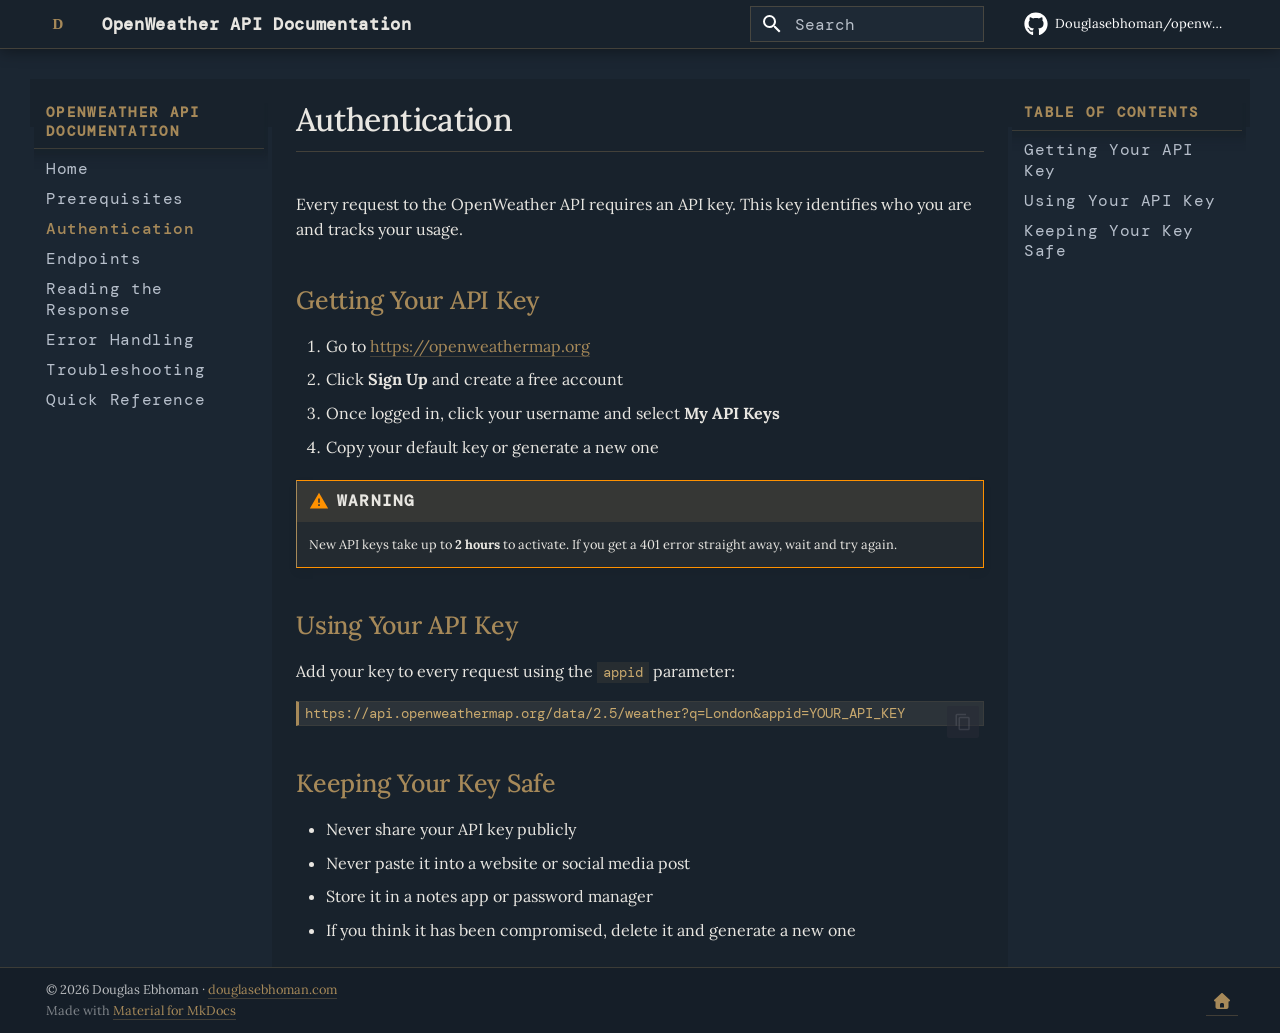
==== commit 39eb036f: "Deployed 0772cac with MkDocs version: 1.6.1" ====
--- a/authentication/index.html
+++ b/authentication/index.html
@@ -15,7 +15,7 @@
         <link rel="canonical" href="https://douglasebhoman.com/openweather-docs/authentication/">
       
       
-        <link rel="prev" href="..">
+        <link rel="prev" href="../prerequisites/">
       
       
         <link rel="next" href="../endpoints/">
@@ -98,8 +98,7 @@
   <nav class="md-header__inner md-grid" aria-label="Header">
     <a href=".." title="OpenWeather API Documentation" class="md-header__button md-logo" aria-label="OpenWeather API Documentation" data-md-component="logo">
       
-  
-  <svg xmlns="http://www.w3.org/2000/svg" viewBox="0 0 24 24"><path d="M12 8a3 3 0 0 0 3-3 3 3 0 0 0-3-3 3 3 0 0 0-3 3 3 3 0 0 0 3 3m0 3.54C9.64 9.35 6.5 8 3 8v11c3.5 0 6.64 1.35 9 3.54 2.36-2.19 5.5-3.54 9-3.54V8c-3.5 0-6.64 1.35-9 3.54"/></svg>
+  <img src="../assets/logo.svg" alt="logo">
 
     </a>
     <label class="md-header__button md-icon" for="__drawer">
@@ -210,8 +209,7 @@
   <label class="md-nav__title" for="__drawer">
     <a href=".." title="OpenWeather API Documentation" class="md-nav__button md-logo" aria-label="OpenWeather API Documentation" data-md-component="logo">
       
-  
-  <svg xmlns="http://www.w3.org/2000/svg" viewBox="0 0 24 24"><path d="M12 8a3 3 0 0 0 3-3 3 3 0 0 0-3-3 3 3 0 0 0-3 3 3 3 0 0 0 3 3m0 3.54C9.64 9.35 6.5 8 3 8v11c3.5 0 6.64 1.35 9 3.54 2.36-2.19 5.5-3.54 9-3.54V8c-3.5 0-6.64 1.35-9 3.54"/></svg>
+  <img src="../assets/logo.svg" alt="logo">
 
     </a>
     OpenWeather API Documentation
@@ -245,7 +243,34 @@
   <span class="md-ellipsis">
     
   
-    OpenWeather API Documentation
+    Home
+  
+
+    
+  </span>
+  
+  
+
+      </a>
+    </li>
+  
+
+    
+      
+      
+  
+  
+  
+  
+    <li class="md-nav__item">
+      <a href="../prerequisites/" class="md-nav__link">
+        
+  
+  
+  <span class="md-ellipsis">
+    
+  
+    Prerequisites
   
 
     
@@ -399,14 +424,14 @@
   
   
     <li class="md-nav__item">
-      <a href="../errors/" class="md-nav__link">
-        
-  
-  
-  <span class="md-ellipsis">
-    
-  
-    Error Handling
+      <a href="../response/" class="md-nav__link">
+        
+  
+  
+  <span class="md-ellipsis">
+    
+  
+    Reading the Response
   
 
     
@@ -426,14 +451,14 @@
   
   
     <li class="md-nav__item">
-      <a href="../prerequisites/" class="md-nav__link">
-        
-  
-  
-  <span class="md-ellipsis">
-    
-  
-    Prerequisites
+      <a href="../errors/" class="md-nav__link">
+        
+  
+  
+  <span class="md-ellipsis">
+    
+  
+    Error Handling
   
 
     
@@ -453,14 +478,14 @@
   
   
     <li class="md-nav__item">
-      <a href="../quickreference/" class="md-nav__link">
-        
-  
-  
-  <span class="md-ellipsis">
-    
-  
-    Quick Reference
+      <a href="../troubleshooting/" class="md-nav__link">
+        
+  
+  
+  <span class="md-ellipsis">
+    
+  
+    Troubleshooting
   
 
     
@@ -480,41 +505,14 @@
   
   
     <li class="md-nav__item">
-      <a href="../response/" class="md-nav__link">
-        
-  
-  
-  <span class="md-ellipsis">
-    
-  
-    Reading the Response
-  
-
-    
-  </span>
-  
-  
-
-      </a>
-    </li>
-  
-
-    
-      
-      
-  
-  
-  
-  
-    <li class="md-nav__item">
-      <a href="../troubleshooting/" class="md-nav__link">
-        
-  
-  
-  <span class="md-ellipsis">
-    
-  
-    Troubleshooting
+      <a href="../quickreference/" class="md-nav__link">
+        
+  
+  
+  <span class="md-ellipsis">
+    
+  
+    Quick Reference
   
 
     
@@ -666,6 +664,10 @@
     <div class="md-footer-meta__inner md-grid">
       <div class="md-copyright">
   
+    <div class="md-copyright__highlight">
+      © 2026 Douglas Ebhoman · <a href="https://douglasebhoman.com">douglasebhoman.com</a>
+    </div>
+  
   
     Made with
     <a href="https://squidfunk.github.io/mkdocs-material/" target="_blank" rel="noopener">
@@ -674,6 +676,19 @@
   
 </div>
       
+        
+<div class="md-social">
+  
+    
+    
+    
+    
+    <a href="https://douglasebhoman.com" target="_blank" rel="noopener" title="douglasebhoman.com" class="md-social__link">
+      <svg xmlns="http://www.w3.org/2000/svg" viewBox="0 0 512 512"><!--! Font Awesome Free 7.1.0 by @fontawesome - https://fontawesome.com License - https://fontawesome.com/license/free (Icons: CC BY 4.0, Fonts: SIL OFL 1.1, Code: MIT License) Copyright 2025 Fonticons, Inc.--><path d="M277.8 8.6c-12.3-11.4-31.3-11.4-43.5 0l-224 208c-9.6 9-12.8 22.9-8 35.1S18.8 272 32 272h16v176c0 35.3 28.7 64 64 64h288c35.3 0 64-28.7 64-64V272h16c13.2 0 25-8.1 29.8-20.3s1.6-26.2-8-35.1zM240 320h32c26.5 0 48 21.5 48 48v96H192v-96c0-26.5 21.5-48 48-48"/></svg>
+    </a>
+  
+</div>
+      
     </div>
   </div>
 </footer>
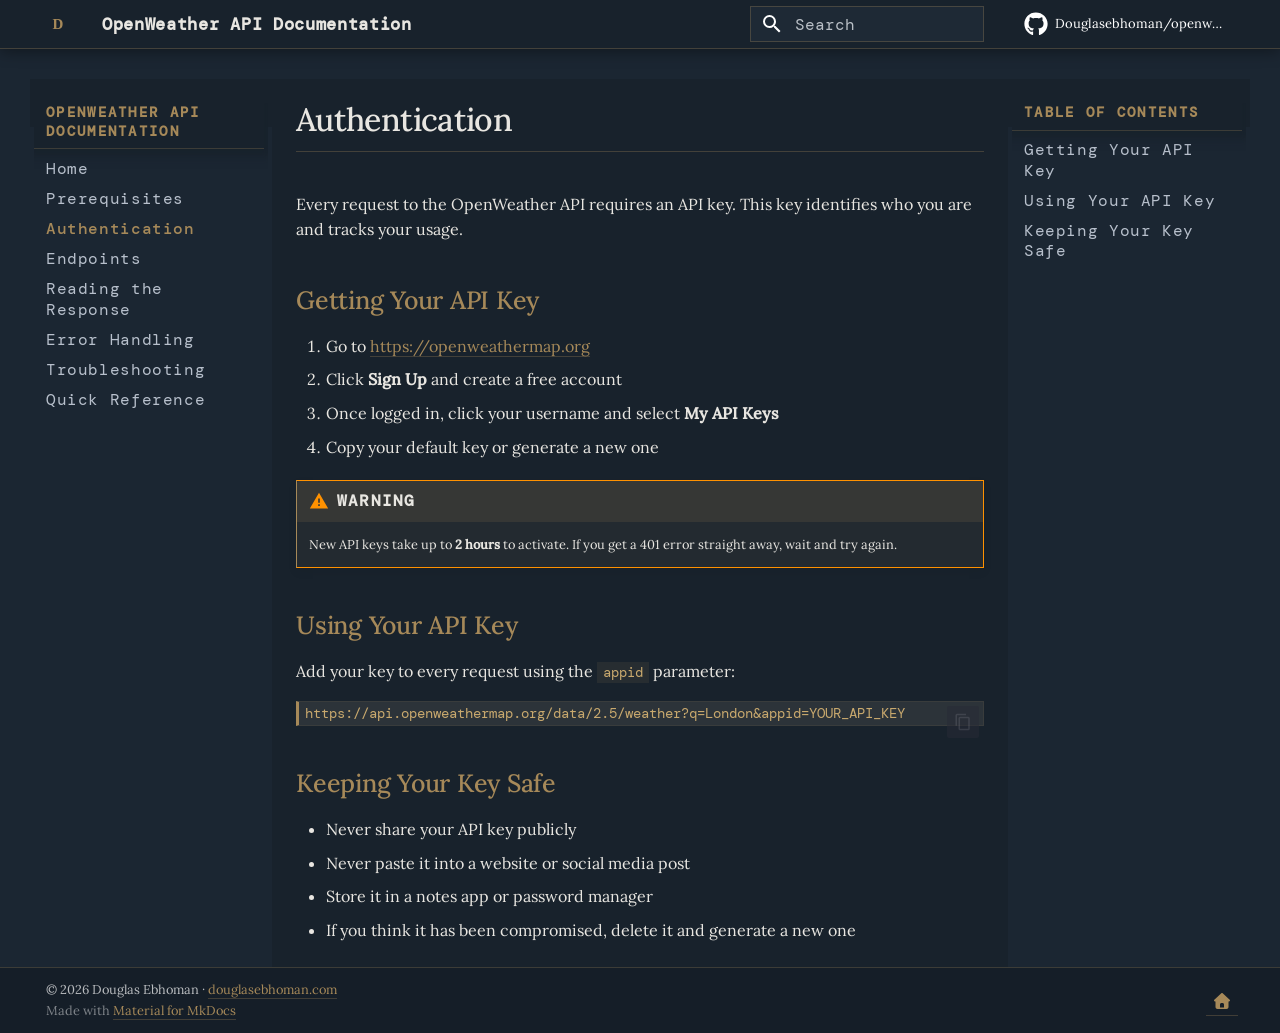
==== commit 66be6460: "Deployed 926b336 with MkDocs version: 1.6.1" ====
--- a/authentication/index.html
+++ b/authentication/index.html
@@ -25,7 +25,7 @@
       
       
       <link rel="icon" href="../assets/images/favicon.png">
-      <meta name="generator" content="mkdocs-1.6.1, mkdocs-material-9.7.6">
+      <meta name="generator" content="mkdocs-1.6.1, mkdocs-material-9.8.1">
     
     
       
@@ -33,25 +33,19 @@
       
     
     
-      <link rel="stylesheet" href="../assets/stylesheets/main.484c7ddc.min.css">
-      
-        
-        <link rel="stylesheet" href="../assets/stylesheets/palette.ab4e12ef.min.css">
-      
-      
-
-
-    
-    
-      
-    
-    
-      
-        
-        
-        <link rel="preconnect" href="https://fonts.gstatic.com" crossorigin>
-        <link rel="stylesheet" href="https://fonts.googleapis.com/css?family=Roboto:300,300i,400,400i,700,700i%7CRoboto+Mono:400,400i,700,700i&display=fallback">
-        <style>:root{--md-text-font:"Roboto";--md-code-font:"Roboto Mono"}</style>
+      <link rel="stylesheet" href="../assets/stylesheets/main.57a0d79d.min.css">
+      
+        
+        <link rel="stylesheet" href="../assets/stylesheets/palette.fb2fffe2.min.css">
+      
+      
+
+
+    
+    
+      
+    
+    
       
     
     
@@ -702,10 +696,10 @@
     
       
       
-      <script id="__config" type="application/json">{"annotate": null, "base": "..", "features": ["navigation.instant", "navigation.top", "navigation.sections", "search.highlight", "search.suggest", "content.code.copy"], "search": "../assets/javascripts/workers/search.2c215733.min.js", "tags": null, "translations": {"clipboard.copied": "Copied to clipboard", "clipboard.copy": "Copy to clipboard", "search.result.more.one": "1 more on this page", "search.result.more.other": "# more on this page", "search.result.none": "No matching documents", "search.result.one": "1 matching document", "search.result.other": "# matching documents", "search.result.placeholder": "Type to start searching", "search.result.term.missing": "Missing", "select.version": "Select version"}, "version": null}</script>
-    
-    
-      <script src="../assets/javascripts/bundle.79ae519e.min.js"></script>
+      <script id="__config" type="application/json">{"annotate": null, "base": "..", "features": ["navigation.instant", "navigation.top", "navigation.sections", "search.highlight", "search.suggest", "content.code.copy"], "search": "../assets/javascripts/workers/search.a7633da7.min.js", "tags": null, "translations": {"clipboard.copied": "Copied to clipboard", "clipboard.copy": "Copy to clipboard", "search.result.more.one": "1 more on this page", "search.result.more.other": "# more on this page", "search.result.none": "No matching documents", "search.result.one": "1 matching document", "search.result.other": "# matching documents", "search.result.placeholder": "Type to start searching", "search.result.term.missing": "Missing", "select.version": "Select version"}, "version": null}</script>
+    
+    
+      <script src="../assets/javascripts/bundle.a5f9d56c.min.js"></script>
       
     
   </body>
--- a/assets/stylesheets/main.57a0d79d.min.css
+++ b/assets/stylesheets/main.57a0d79d.min.css
@@ -0,0 +1,6 @@
+@charset "UTF-8";html{box-sizing:border-box;-webkit-text-size-adjust:none;-moz-text-size-adjust:none;text-size-adjust:none}*,:after,:before{box-sizing:inherit}@media(prefers-reduced-motion){*,:after,:before{transition:none!important}}body{margin:0;-webkit-font-smoothing:antialiased;-moz-osx-font-smoothing:grayscale;--md-text-font-family:var(--md-text-font, _),
+    -apple-system, BlinkMacSystemFont, Helvetica, Arial, sans-serif;--md-code-font-family:var(--md-code-font, _),
+    SFMono-Regular, Consolas, Menlo, monospace}.md-typeset code:not(.focus-visible),a,button,input,label{-webkit-tap-highlight-color:transparent}a{color:inherit;text-decoration:none}hr{box-sizing:initial;display:block;height:.05rem;padding:0;overflow:visible;border:0}small{font-size:80%}sub,sup{line-height:1em}img{border-style:none}table{border-spacing:0;border-collapse:initial}td,th{font-weight:400;vertical-align:top}button{padding:0;margin:0;font-family:inherit;font-size:inherit;background:#0000;border:0}input{border:0;outline:none}:root{--md-primary-fg-color:#4051b5;--md-primary-fg-color--light:#5d6cc0;--md-primary-fg-color--dark:#303fa1;--md-primary-bg-color:#fff;--md-primary-bg-color--light:#ffffffb3;--md-accent-fg-color:#526cfe;--md-accent-fg-color--transparent:#526cfe1a;--md-accent-bg-color:#fff;--md-accent-bg-color--light:#ffffffb3;--md-typeset-table-sort-icon:url("data:image/svg+xml;charset=utf-8,<svg xmlns='http://www.w3.org/2000/svg' viewBox='0 0 24 24'><path d='m18 21-4-4h3V7h-3l4-4 4 4h-3v10h3M2 19v-2h10v2M2 13v-2h7v2M2 7V5h4v2z'/></svg>");--md-typeset-table-sort-icon--asc:url("data:image/svg+xml;charset=utf-8,<svg xmlns='http://www.w3.org/2000/svg' viewBox='0 0 24 24'><path d='M19 17h3l-4 4-4-4h3V3h2M2 17h10v2H2M6 5v2H2V5m0 6h7v2H2z'/></svg>");--md-typeset-table-sort-icon--desc:url("data:image/svg+xml;charset=utf-8,<svg xmlns='http://www.w3.org/2000/svg' viewBox='0 0 24 24'><path d='M19 7h3l-4-4-4 4h3v14h2M2 17h10v2H2M6 5v2H2V5m0 6h7v2H2z'/></svg>")}[data-md-color-scheme=default]{color-scheme:light}[data-md-color-scheme=default] img[src$="#gh-dark-mode-only"],[data-md-color-scheme=default] img[src$="#only-dark"]{display:none}:root,[data-md-color-scheme=default]{--md-hue:225deg;--md-default-fg-color:#000000de;--md-default-fg-color--light:#0000008a;--md-default-fg-color--lighter:#00000052;--md-default-fg-color--lightest:#00000012;--md-default-bg-color:#fff;--md-default-bg-color--light:#ffffffb3;--md-default-bg-color--lighter:#ffffff4d;--md-default-bg-color--lightest:#ffffff1f;--md-code-fg-color:#36464e;--md-code-bg-color:#f5f5f5;--md-code-bg-color--light:#f5f5f5b3;--md-code-bg-color--lighter:#f5f5f54d;--md-code-hl-color:#4287ff;--md-code-hl-color--light:#4287ff1a;--md-code-hl-number-color:#d52a2a;--md-code-hl-special-color:#db1457;--md-code-hl-function-color:#a846b9;--md-code-hl-constant-color:#6e59d9;--md-code-hl-keyword-color:#3f6ec6;--md-code-hl-string-color:#1c7d4d;--md-code-hl-name-color:var(--md-code-fg-color);--md-code-hl-operator-color:var(--md-default-fg-color--light);--md-code-hl-punctuation-color:var(--md-default-fg-color--light);--md-code-hl-comment-color:var(--md-default-fg-color--light);--md-code-hl-generic-color:var(--md-default-fg-color--light);--md-code-hl-variable-color:var(--md-default-fg-color--light);--md-typeset-color:var(--md-default-fg-color);--md-typeset-a-color:var(--md-primary-fg-color);--md-typeset-del-color:#f5503d26;--md-typeset-ins-color:#0bd57026;--md-typeset-kbd-color:#fafafa;--md-typeset-kbd-accent-color:#fff;--md-typeset-kbd-border-color:#b8b8b8;--md-typeset-mark-color:#ffff0080;--md-typeset-table-color:#0000001f;--md-typeset-table-color--light:#00000009;--md-admonition-fg-color:var(--md-default-fg-color);--md-admonition-bg-color:var(--md-default-bg-color);--md-warning-fg-color:#000000de;--md-warning-bg-color:#ff9;--md-footer-fg-color:#fff;--md-footer-fg-color--light:#ffffffb3;--md-footer-fg-color--lighter:#ffffff73;--md-footer-bg-color:#000000de;--md-footer-bg-color--dark:#00000052;--md-shadow-z1:0 0.2rem 0.5rem #0000000d,
+    0 0 0.05rem #0000001a;--md-shadow-z2:0 0.2rem 0.5rem #0000001a,
+    0 0 0.05rem #00000040;--md-shadow-z3:0 0.2rem 0.5rem #0003,
+    0 0 0.05rem #00000059}.md-icon svg{display:block;width:1.2rem;height:1.2rem;fill:currentcolor}aside,body,input{font-family:var(--md-text-font-family);font-feature-settings:"kern","liga";color:var(--md-typeset-color)}code,kbd,pre{font-family:var(--md-code-font-family);font-feature-settings:"kern"}.md-typeset{font-size:.8rem;line-height:1.6;overflow-wrap:break-word;-webkit-print-color-adjust:exact;color-adjust:exact}@media print{.md-typeset{font-size:.68rem}.md-typeset code,.md-typeset kbd,.md-typeset pre{white-space:pre-wrap}}.md-typeset blockquote,.md-typeset dl,.md-typeset figure,.md-typeset ol,.md-typeset pre,.md-typeset ul{margin-top:1em;margin-bottom:1em}.md-typeset h1{margin:0 0 1.25em;font-size:2em;line-height:1.3;color:var(--md-default-fg-color--light)}.md-typeset h1,.md-typeset h2{font-weight:300;letter-spacing:-.01em}.md-typeset h2{margin:1.6em 0 .64em;font-size:1.5625em;line-height:1.4}.md-typeset h3{margin:1.6em 0 .8em;font-size:1.25em;font-weight:400;line-height:1.5;letter-spacing:-.01em}.md-typeset h2+h3{margin-top:.8em}.md-typeset h4{margin:1em 0;font-weight:700;letter-spacing:-.01em}.md-typeset h5,.md-typeset h6{margin:1.25em 0;font-size:.8em;font-weight:700;color:var(--md-default-fg-color--light);letter-spacing:-.01em}.md-typeset h5{text-transform:uppercase}.md-typeset h5 code{text-transform:none}.md-typeset hr{display:flow-root;margin:1.5em 0;border-bottom:.05rem solid var(--md-default-fg-color--lightest)}.md-typeset a{color:var(--md-typeset-a-color);word-break:break-word}.md-typeset a,.md-typeset a:before{transition:color 125ms}.md-typeset a:focus,.md-typeset a:hover{color:var(--md-accent-fg-color)}.md-typeset a:focus code,.md-typeset a:hover code{color:var(--md-accent-fg-color);background-color:var(--md-accent-fg-color--transparent)}.md-typeset a code{color:var(--md-typeset-a-color)}.md-typeset a.focus-visible{outline-color:var(--md-accent-fg-color);outline-offset:.2rem}.md-typeset code,.md-typeset kbd,.md-typeset pre{font-variant-ligatures:none;color:var(--md-code-fg-color);direction:ltr;transition:background-color 125ms}.md-typeset code{padding:0 .2941176471em;font-size:.85em;word-break:break-word;background-color:var(--md-code-bg-color);border-radius:.1rem;-webkit-box-decoration-break:clone;box-decoration-break:clone;transition:color 125ms,background-color 125ms}.md-typeset code:not(.focus-visible){outline:none}.md-typeset pre{position:relative;display:flow-root;line-height:1.4}.md-typeset pre>code{display:block;padding:.7720588235em 1.1764705882em;margin:0;overflow:auto;word-break:normal;touch-action:auto;scrollbar-color:var(--md-default-fg-color--lighter) #0000;scrollbar-width:thin;outline-color:var(--md-accent-fg-color);box-shadow:none;-webkit-box-decoration-break:slice;box-decoration-break:slice}.md-typeset pre>code:hover{scrollbar-color:var(--md-accent-fg-color) #0000}.md-typeset pre>code::-webkit-scrollbar{width:.2rem;height:.2rem}.md-typeset pre>code::-webkit-scrollbar-thumb{background-color:var(--md-default-fg-color--lighter)}.md-typeset pre>code::-webkit-scrollbar-thumb:hover{background-color:var(--md-accent-fg-color)}.md-typeset kbd{display:inline-block;padding:0 .6666666667em;font-size:.75em;color:var(--md-default-fg-color);word-break:break-word;vertical-align:text-top;background-color:var(--md-typeset-kbd-color);border-radius:.1rem;box-shadow:0 .1rem 0 .05rem var(--md-typeset-kbd-border-color),0 .1rem 0 var(--md-typeset-kbd-border-color),0 -.1rem .2rem var(--md-typeset-kbd-accent-color) inset}.md-typeset mark{color:inherit;word-break:break-word;background-color:var(--md-typeset-mark-color);-webkit-box-decoration-break:clone;box-decoration-break:clone}.md-typeset abbr{text-decoration:none;cursor:help}.md-typeset [data-preview],.md-typeset abbr{border-bottom:.05rem dotted var(--md-default-fg-color--light)}.md-typeset small{opacity:.75}[dir=ltr] .md-typeset sub,[dir=ltr] .md-typeset sup{margin-left:.078125em}[dir=rtl] .md-typeset sub,[dir=rtl] .md-typeset sup{margin-right:.078125em}[dir=ltr] .md-typeset blockquote{padding-left:.6rem;border-left:.2rem solid var(--md-default-fg-color--lighter)}[dir=rtl] .md-typeset blockquote{padding-right:.6rem;border-right:.2rem solid var(--md-default-fg-color--lighter)}.md-typeset blockquote{margin-left:0;margin-right:0;color:var(--md-default-fg-color--light)}.md-typeset ul{list-style-type:disc}.md-typeset ul[type]{list-style-type:revert-layer}[dir=ltr] .md-typeset ol,[dir=ltr] .md-typeset ol li ol,[dir=ltr] .md-typeset ol li ul,[dir=ltr] .md-typeset ul,[dir=ltr] .md-typeset ul li ol,[dir=ltr] .md-typeset ul li ul{margin-left:.625em}[dir=rtl] .md-typeset ol,[dir=rtl] .md-typeset ol li ol,[dir=rtl] .md-typeset ol li ul,[dir=rtl] .md-typeset ul,[dir=rtl] .md-typeset ul li ol,[dir=rtl] .md-typeset ul li ul{margin-right:.625em}.md-typeset ol,.md-typeset ul{padding:0}.md-typeset ol:not([hidden]),.md-typeset ul:not([hidden]){display:flow-root}.md-typeset ol ol,.md-typeset ul ol{list-style-type:lower-alpha}.md-typeset ol ol ol,.md-typeset ul ol ol{list-style-type:lower-roman}.md-typeset ol ol ol ol,.md-typeset ul ol ol ol{list-style-type:upper-alpha}.md-typeset ol ol ol ol ol,.md-typeset ul ol ol ol ol{list-style-type:upper-roman}.md-typeset ol[type],.md-typeset ul[type]{list-style-type:revert-layer}[dir=ltr] .md-typeset ol li,[dir=ltr] .md-typeset ul li{margin-left:1.25em}[dir=rtl] .md-typeset ol li,[dir=rtl] .md-typeset ul li{margin-right:1.25em}.md-typeset ol li,.md-typeset ul li{margin-bottom:.5em}.md-typeset ol li blockquote,.md-typeset ol li p,.md-typeset ul li blockquote,.md-typeset ul li p{margin:.5em 0}.md-typeset ol li:last-child,.md-typeset ul li:last-child{margin-bottom:0}.md-typeset ol li ol,.md-typeset ol li ul,.md-typeset ul li ol,.md-typeset ul li ul{margin-top:.5em;margin-bottom:.5em}[dir=ltr] .md-typeset dd{margin-left:1.875em}[dir=rtl] .md-typeset dd{margin-right:1.875em}.md-typeset dd{margin-top:1em;margin-bottom:1.5em}.md-typeset img,.md-typeset svg,.md-typeset video{max-width:100%;height:auto}.md-typeset img[align=left]{margin:1em 1em 1em 0}.md-typeset img[align=right]{margin:1em 0 1em 1em}.md-typeset img[align]:only-child{margin-top:0}.md-typeset figure{display:flow-root;width:fit-content;max-width:100%;margin:1em auto;text-align:center}.md-typeset figure img{display:block;margin:0 auto}.md-typeset figcaption{max-width:24rem;margin:1em auto;font-style:italic}.md-typeset iframe{max-width:100%}.md-typeset table:not([class]){display:inline-block;max-width:100%;overflow:auto;font-size:.64rem;touch-action:auto;background-color:var(--md-default-bg-color);border:.05rem solid var(--md-typeset-table-color);border-radius:.1rem}@media print{.md-typeset table:not([class]){display:table}}.md-typeset table:not([class])+*{margin-top:1.5em}.md-typeset table:not([class]) td>:first-child,.md-typeset table:not([class]) th>:first-child{margin-top:0}.md-typeset table:not([class]) td>:last-child,.md-typeset table:not([class]) th>:last-child{margin-bottom:0}.md-typeset table:not([class]) td:not([align]),.md-typeset table:not([class]) th:not([align]){text-align:left}[dir=rtl] .md-typeset table:not([class]) td:not([align]),[dir=rtl] .md-typeset table:not([class]) th:not([align]){text-align:right}.md-typeset table:not([class]) th{min-width:5rem;padding:.9375em 1.25em;font-weight:700;vertical-align:top}.md-typeset table:not([class]) td{padding:.9375em 1.25em;vertical-align:top;border-top:.05rem solid var(--md-typeset-table-color)}.md-typeset table:not([class]) tbody tr{transition:background-color 125ms}.md-typeset table:not([class]) tbody tr:hover{background-color:var(--md-typeset-table-color--light);box-shadow:0 .05rem 0 var(--md-default-bg-color) inset}.md-typeset table:not([class]) a{word-break:normal}.md-typeset table th[role=columnheader]{cursor:pointer}[dir=ltr] .md-typeset table th[role=columnheader]:after{margin-left:.5em}[dir=rtl] .md-typeset table th[role=columnheader]:after{margin-right:.5em}.md-typeset table th[role=columnheader]:after{display:inline-block;width:1.2em;height:1.2em;vertical-align:text-bottom;content:"";-webkit-mask-image:var(--md-typeset-table-sort-icon);mask-image:var(--md-typeset-table-sort-icon);-webkit-mask-repeat:no-repeat;mask-repeat:no-repeat;-webkit-mask-size:contain;mask-size:contain;transition:background-color 125ms}.md-typeset table th[role=columnheader]:hover:after{background-color:var(--md-default-fg-color--lighter)}.md-typeset table th[role=columnheader][aria-sort=ascending]:after{background-color:var(--md-default-fg-color--light);-webkit-mask-image:var(--md-typeset-table-sort-icon--asc);mask-image:var(--md-typeset-table-sort-icon--asc)}.md-typeset table th[role=columnheader][aria-sort=descending]:after{background-color:var(--md-default-fg-color--light);-webkit-mask-image:var(--md-typeset-table-sort-icon--desc);mask-image:var(--md-typeset-table-sort-icon--desc)}.md-typeset__scrollwrap{margin:1em -.8rem;overflow-x:auto;touch-action:auto}.md-typeset__table{display:inline-block;padding:0 .8rem;margin-bottom:.5em}@media print{.md-typeset__table{display:block}}html .md-typeset__table table{display:table;width:100%;margin:0;overflow:hidden}@media screen and (max-width:44.984375em){.md-content__inner>pre{margin:1em -.8rem}.md-content__inner>pre code{border-radius:0}}.md-typeset .md-author{position:relative;display:block;flex-shrink:0;width:1.6rem;height:1.6rem;overflow:hidden;border-radius:100%;transition:color 125ms,transform 125ms}.md-typeset .md-author img{display:block}.md-typeset .md-author--more{font-size:.6rem;font-weight:700;line-height:1.6rem;color:var(--md-default-fg-color--lighter);text-align:center;background:var(--md-default-fg-color--lightest)}.md-typeset .md-author--long{width:2.4rem;height:2.4rem}.md-typeset a.md-author{transform:scale(1)}.md-typeset a.md-author img{filter:grayscale(100%) opacity(75%);border-radius:100%;transition:filter 125ms}.md-typeset a.md-author:focus,.md-typeset a.md-author:hover{z-index:1;transform:scale(1.1)}.md-typeset a.md-author:focus img,.md-typeset a.md-author:hover img{filter:grayscale(0)}.md-banner{overflow:auto;color:var(--md-footer-fg-color);background-color:var(--md-footer-bg-color)}@media print{.md-banner{display:none}}.md-banner--warning{color:var(--md-warning-fg-color);background-color:var(--md-warning-bg-color)}.md-banner__inner{padding:0 .8rem;margin:.6rem auto;font-size:.7rem}[dir=ltr] .md-banner__button{float:right}[dir=rtl] .md-banner__button{float:left}.md-banner__button{color:inherit;cursor:pointer;transition:opacity .25s}.no-js .md-banner__button{display:none}.md-banner__button:hover{opacity:.7}html{height:100%;overflow-x:hidden;font-size:125%}@media screen and (min-width:100em){html{font-size:137.5%}}@media screen and (min-width:125em){html{font-size:150%}}body{position:relative;display:flex;flex-direction:column;width:100%;min-height:100%;font-size:.5rem;background-color:var(--md-default-bg-color)}@media print{body{display:block}}@media screen and (max-width:59.984375em){body[data-md-scrolllock]{position:fixed}}.md-grid{max-width:61rem;margin-left:auto;margin-right:auto}.md-container{display:flex;flex-grow:1;flex-direction:column}@media print{.md-container{display:block}}.md-main{flex-grow:1}.md-main__inner{display:flex;height:100%;margin-top:1.5rem}.md-ellipsis{overflow:hidden;text-overflow:ellipsis}.md-toggle{display:none}.md-option{position:absolute;width:0;height:0;opacity:0}.md-option:checked+label:not([hidden]){display:block}.md-option.focus-visible+label{outline-style:auto;outline-color:var(--md-accent-fg-color)}.md-skip{position:fixed;z-index:-1;padding:.3rem .5rem;margin:.5rem;font-size:.64rem;color:var(--md-default-bg-color);background-color:var(--md-default-fg-color);border-radius:.1rem;outline-color:var(--md-accent-fg-color);opacity:0;transform:translateY(.4rem)}.md-skip:focus{z-index:10;opacity:1;transition:transform .25s cubic-bezier(.4,0,.2,1),opacity 175ms 75ms;transform:translateY(0)}@page{margin:25mm}:root{--md-clipboard-icon:url("data:image/svg+xml;charset=utf-8,<svg xmlns='http://www.w3.org/2000/svg' viewBox='0 0 24 24'><path d='M19 21H8V7h11m0-2H8a2 2 0 0 0-2 2v14a2 2 0 0 0 2 2h11a2 2 0 0 0 2-2V7a2 2 0 0 0-2-2m-3-4H4a2 2 0 0 0-2 2v14h2V3h12z'/></svg>");--md-code-select-icon:url("data:image/svg+xml;charset=utf-8,<svg xmlns='http://www.w3.org/2000/svg' viewBox='0 0 24 24'><path d='M19 19h-4v2h4c1.1 0 2-.9 2-2v-4h-2m0-12h-4v2h4v4h2V5c0-1.1-.9-2-2-2M5 5h4V3H5c-1.1 0-2 .9-2 2v4h2m0 6H3v4c0 1.1.9 2 2 2h4v-2H5zm2-4h2v2H7zm4 0h2v2h-2zm4 0h2v2h-2zM7 7h2v2H7zm4 0h2v2h-2zm4 0h2v2h-2zm-8 8h2v2H7zm4 0h2v2h-2zm4 0h2v2h-2z'/></svg>");--md-code-copy-icon:url("data:image/svg+xml;charset=utf-8,<svg xmlns='http://www.w3.org/2000/svg' viewBox='0 0 24 24'><path d='M19 21H8V7h11m0-2H8a2 2 0 0 0-2 2v14a2 2 0 0 0 2 2h11a2 2 0 0 0 2-2V7a2 2 0 0 0-2-2m-3-4H4a2 2 0 0 0-2 2v14h2V3h12z'/></svg>")}.md-clipboard{z-index:1;width:1.5em;height:1.5em;color:var(--md-default-fg-color--lightest);cursor:pointer;border-radius:.1rem;outline-color:var(--md-accent-fg-color);outline-offset:.1rem;transition:color .25s}@media print{.md-clipboard{display:none}}.md-clipboard:not(.focus-visible){outline:none;-webkit-tap-highlight-color:transparent}:hover>.md-clipboard{color:var(--md-default-fg-color--light)}.md-clipboard:focus,.md-clipboard:hover{color:var(--md-accent-fg-color)}.md-clipboard:after{display:block;width:1.125em;height:1.125em;margin:0 auto;content:"";background-color:currentcolor;-webkit-mask-image:var(--md-clipboard-icon);mask-image:var(--md-clipboard-icon);-webkit-mask-repeat:no-repeat;mask-repeat:no-repeat;-webkit-mask-position:center;mask-position:center;-webkit-mask-size:contain;mask-size:contain}.md-clipboard--inline{cursor:pointer}.md-clipboard--inline code{transition:color .25s,background-color .25s}.md-clipboard--inline:focus code,.md-clipboard--inline:hover code{color:var(--md-accent-fg-color);background-color:var(--md-accent-fg-color--transparent)}.md-typeset .md-code__content{display:grid}.md-code__nav{position:absolute;top:.25em;right:.25em;z-index:1;display:flex;gap:.2rem;padding:.2rem;background-color:var(--md-code-bg-color--lighter);border-radius:.1rem;transition:background-color .25s}:hover>.md-code__nav{background-color:var(--md-code-bg-color--light)}.md-code__button{display:block;width:1.5em;height:1.5em;color:var(--md-default-fg-color--lightest);cursor:pointer;outline-color:var(--md-accent-fg-color);outline-offset:.1rem;transition:color .25s}:hover>*>.md-code__button{color:var(--md-default-fg-color--light)}.md-code__button.focus-visible,.md-code__button:hover{color:var(--md-accent-fg-color)}.md-code__button--active{color:var(--md-default-fg-color)!important}.md-code__button:after{display:block;width:1.125em;height:1.125em;margin:0 auto;content:"";background-color:currentcolor;-webkit-mask-repeat:no-repeat;mask-repeat:no-repeat;-webkit-mask-position:center;mask-position:center;-webkit-mask-size:contain;mask-size:contain}.md-code__button[data-md-type=select]:after{-webkit-mask-image:var(--md-code-select-icon);mask-image:var(--md-code-select-icon)}.md-code__button[data-md-type=copy]:after{-webkit-mask-image:var(--md-code-copy-icon);mask-image:var(--md-code-copy-icon)}@keyframes consent{0%{opacity:0;transform:translateY(100%)}to{opacity:1;transform:translateY(0)}}@keyframes overlay{0%{opacity:0}to{opacity:1}}.md-consent__overlay{position:fixed;top:0;z-index:5;width:100%;height:100%;background-color:#0000008a;-webkit-backdrop-filter:blur(.1rem);backdrop-filter:blur(.1rem);opacity:1;animation:overlay .25s both}.md-consent__inner{position:fixed;bottom:0;z-index:5;width:100%;max-height:100%;padding:0;overflow:auto;background-color:var(--md-default-bg-color);border:0;border-radius:.1rem;box-shadow:0 0 .2rem #0000001a,0 .2rem .4rem #0003;animation:consent .5s cubic-bezier(.1,.7,.1,1) both}.md-consent__form{padding:.8rem}.md-consent__settings{display:none;margin:1em 0}input:checked+.md-consent__settings{display:block}.md-consent__controls{margin-bottom:.8rem}.md-typeset .md-consent__controls .md-button{display:inline}@media screen and (max-width:44.984375em){.md-typeset .md-consent__controls .md-button{display:block;width:100%;margin-top:.4rem;text-align:center}}.md-consent label{cursor:pointer}.md-content{flex-grow:1;min-width:0}.md-content__inner{padding-top:.6rem;margin:0 .8rem 1.2rem}@media screen and (min-width:76.25em){[dir=ltr] .md-sidebar--primary:not([hidden])~.md-content>.md-content__inner,[dir=rtl] .md-sidebar--secondary:not([hidden])~.md-content>.md-content__inner{margin-left:1.2rem}[dir=ltr] .md-sidebar--secondary:not([hidden])~.md-content>.md-content__inner,[dir=rtl] .md-sidebar--primary:not([hidden])~.md-content>.md-content__inner{margin-right:1.2rem}}.md-content__inner:before{display:block;height:.4rem;content:""}.md-content__inner>:last-child{margin-bottom:0}[dir=ltr] .md-content__button{float:right;margin-left:.4rem}[dir=rtl] .md-content__button{float:left;margin-right:.4rem}.md-content__button{padding:0;margin:.4rem 0}@media print{.md-content__button{display:none}}.md-typeset .md-content__button{color:var(--md-default-fg-color--lighter)}.md-content__button svg{display:inline;vertical-align:top}[dir=rtl] .md-content__button svg{transform:scaleX(-1)}[dir=ltr] .md-dialog{right:.8rem}[dir=rtl] .md-dialog{left:.8rem}.md-dialog{position:fixed;bottom:.8rem;z-index:4;min-width:11.1rem;padding:.4rem .6rem;pointer-events:none;background-color:var(--md-default-fg-color);border-radius:.1rem;box-shadow:var(--md-shadow-z3);opacity:0;transition:transform 0s .4s,opacity .4s;transform:translateY(100%)}@media print{.md-dialog{display:none}}.md-dialog--active{pointer-events:auto;opacity:1;transition:transform .4s cubic-bezier(.075,.85,.175,1),opacity .4s;transform:translateY(0)}.md-dialog__inner{font-size:.7rem;color:var(--md-default-bg-color)}.md-feedback{margin:2em 0 1em;text-align:center}.md-feedback fieldset{padding:0;margin:0;border:none}.md-feedback__title{margin:1em auto;font-weight:700}.md-feedback__inner{position:relative}.md-feedback__list{position:relative;display:flex;flex-wrap:wrap;place-content:baseline center}.md-feedback__list:hover .md-icon:not(:disabled){color:var(--md-default-fg-color--lighter)}:disabled .md-feedback__list{min-height:1.8rem}.md-feedback__icon{flex-shrink:0;margin:0 .1rem;color:var(--md-default-fg-color--light);cursor:pointer;transition:color 125ms}.md-feedback__icon:not(:disabled).md-icon:hover{color:var(--md-accent-fg-color)}.md-feedback__icon:disabled{color:var(--md-default-fg-color--lightest);pointer-events:none}.md-feedback__note{position:relative;opacity:0;transition:transform .4s cubic-bezier(.1,.7,.1,1),opacity .15s;transform:translateY(.4rem)}.md-feedback__note>*{max-width:16rem;margin:0 auto}:disabled .md-feedback__note{opacity:1;transform:translateY(0)}@media print{.md-feedback,.md-footer{display:none}}.md-footer{color:var(--md-footer-fg-color);background-color:var(--md-footer-bg-color)}.md-footer__inner{justify-content:space-between;padding:.2rem;overflow:auto}.md-footer__inner:not([hidden]){display:flex}.md-footer__link{display:flex;flex-grow:.01;align-items:end;max-width:100%;margin-top:1rem;margin-bottom:.4rem;overflow:hidden;outline-color:var(--md-accent-fg-color);transition:opacity .25s}.md-footer__link:focus,.md-footer__link:hover{opacity:.7}[dir=rtl] .md-footer__link svg{transform:scaleX(-1)}@media screen and (max-width:44.984375em){.md-footer__link--prev{flex-shrink:0}.md-footer__link--prev .md-footer__title{display:none}}[dir=ltr] .md-footer__link--next{margin-left:auto}.md-footer__link--next{text-align:right}[dir=rtl] .md-footer__link--next{margin-right:auto;text-align:left}.md-footer__title{flex-grow:1;max-width:calc(100% - 2.4rem);padding:0 1rem;margin-bottom:.7rem;font-size:.9rem;white-space:nowrap}.md-footer__button{padding:.4rem;margin:.2rem}.md-footer__direction{font-size:.64rem;opacity:.7}.md-footer-meta{background-color:var(--md-footer-bg-color--dark)}.md-footer-meta__inner{display:flex;flex-wrap:wrap;justify-content:space-between;padding:.2rem}html .md-footer-meta.md-typeset a{color:var(--md-footer-fg-color--light)}html .md-footer-meta.md-typeset a:focus,html .md-footer-meta.md-typeset a:hover{color:var(--md-footer-fg-color)}.md-copyright{width:100%;padding:.4rem 0;margin:auto .6rem;font-size:.64rem;color:var(--md-footer-fg-color--lighter)}.md-copyright__highlight{color:var(--md-footer-fg-color--light)}.md-social{display:inline-flex;gap:.2rem;padding:.2rem 0 .6rem;margin:0 .4rem}@media screen and (min-width:45em){.md-copyright{width:auto}.md-social{padding:.6rem 0}}.md-social__link{display:inline-block;width:1.6rem;height:1.6rem;text-align:center}.md-social__link:before{line-height:1.9}.md-social__link svg{max-height:.8rem;vertical-align:-25%;fill:currentcolor}.md-typeset .md-button{display:inline-block;padding:.625em 2em;font-weight:700;color:var(--md-primary-fg-color);cursor:pointer;border:.1rem solid;border-radius:.1rem;transition:color 125ms,background-color 125ms,border-color 125ms}.md-typeset .md-button--primary{color:var(--md-primary-bg-color);background-color:var(--md-primary-fg-color);border-color:var(--md-primary-fg-color)}.md-typeset .md-button:focus,.md-typeset .md-button:hover{color:var(--md-accent-bg-color);background-color:var(--md-accent-fg-color);border-color:var(--md-accent-fg-color)}[dir=ltr] .md-typeset .md-input,[dir=rtl] .md-typeset .md-input{border-top-left-radius:.1rem}[dir=ltr] .md-typeset .md-input,[dir=rtl] .md-typeset .md-input{border-top-right-radius:.1rem}.md-typeset .md-input{height:1.8rem;padding:0 .6rem;font-size:.8rem;border-bottom:.1rem solid var(--md-default-fg-color--lighter);box-shadow:var(--md-shadow-z1);transition:border .25s,box-shadow .25s}.md-typeset .md-input:focus,.md-typeset .md-input:hover{border-bottom-color:var(--md-accent-fg-color);box-shadow:var(--md-shadow-z2)}.md-typeset .md-input--stretch{width:100%}.md-header{position:sticky;left:0;right:0;top:0;z-index:4;display:block;color:var(--md-primary-bg-color);background-color:var(--md-primary-fg-color);box-shadow:0 0 .2rem #0000,0 .2rem .4rem #0000}@media print{.md-header{display:none}}.md-header[hidden]{transition:transform .25s cubic-bezier(.8,0,.6,1),box-shadow .25s;transform:translateY(-100%)}.md-header--shadow{box-shadow:0 0 .2rem #0000001a,0 .2rem .4rem #0003;transition:transform .25s cubic-bezier(.1,.7,.1,1),box-shadow .25s}.md-header__inner{display:flex;align-items:center;padding:0 .2rem}.md-header__button{position:relative;z-index:1;padding:.4rem;margin:.2rem;color:currentcolor;vertical-align:middle;cursor:pointer;outline-color:var(--md-accent-fg-color);transition:opacity .25s}.md-header__button:hover{opacity:.7}.md-header__button:not([hidden]){display:inline-block}.md-header__button:not(.focus-visible){outline:none;-webkit-tap-highlight-color:transparent}.md-header__button.md-logo{padding:.4rem;margin:.2rem}@media screen and (max-width:76.234375em){.md-header__button.md-logo{display:none}}.md-header__button.md-logo img,.md-header__button.md-logo svg{display:block;width:auto;height:1.2rem;fill:currentcolor}@media screen and (min-width:60em){.md-header__button[for=__search]{display:none}}.no-js .md-header__button[for=__search]{display:none}[dir=rtl] .md-header__button[for=__search] svg{transform:scaleX(-1)}@media screen and (min-width:76.25em){.md-header__button[for=__drawer]{display:none}}.md-header__topic{position:absolute;display:flex;max-width:100%;white-space:nowrap;transition:transform .4s cubic-bezier(.1,.7,.1,1),opacity .15s}.md-header__topic+.md-header__topic{z-index:-1;pointer-events:none;opacity:0;transition:transform .4s cubic-bezier(1,.7,.1,.1),opacity .15s;transform:translateX(1.25rem)}[dir=rtl] .md-header__topic+.md-header__topic{transform:translateX(-1.25rem)}.md-draft,.md-header__topic:first-child,.md-nav__title{font-weight:700}[dir=ltr] .md-header__title{margin-left:1rem;margin-right:.4rem}[dir=rtl] .md-header__title{margin-right:1rem;margin-left:.4rem}.md-header__title{flex-grow:1;height:2.4rem;font-size:.9rem;line-height:2.4rem}.md-header__title--active .md-header__topic{z-index:-1;pointer-events:none;opacity:0;transition:transform .4s cubic-bezier(1,.7,.1,.1),opacity .15s;transform:translateX(-1.25rem)}[dir=rtl] .md-header__title--active .md-header__topic{transform:translateX(1.25rem)}.md-header__title--active .md-header__topic+.md-header__topic{z-index:0;pointer-events:auto;opacity:1;transition:transform .4s cubic-bezier(.1,.7,.1,1),opacity .15s;transform:translateX(0)}.md-header__title>.md-header__ellipsis{position:relative;width:100%;height:100%}.md-header__option{display:flex;flex-shrink:0;max-width:100%;white-space:nowrap;transition:max-width 0s .25s,opacity .25s .25s}[data-md-toggle=search]:checked~.md-header .md-header__option{max-width:0;opacity:0;transition:max-width,opacity}.md-header__option>input{bottom:0}.md-header__source{display:none}@media screen and (min-width:60em){[dir=ltr] .md-header__source{margin-left:1rem}[dir=rtl] .md-header__source{margin-right:1rem}.md-header__source{display:block;width:11.7rem;max-width:11.7rem}}@media screen and (min-width:76.25em){[dir=ltr] .md-header__source{margin-left:1.4rem}[dir=rtl] .md-header__source{margin-right:1.4rem}}.md-meta{font-size:.7rem;line-height:1.3;color:var(--md-default-fg-color--light)}.md-meta__list{display:inline-flex;flex-wrap:wrap;padding:0;margin:0;list-style:none}.md-meta__item:not(:last-child):after{margin-left:.2rem;margin-right:.2rem;content:"·"}.md-meta__link{color:var(--md-typeset-a-color)}.md-meta__link:focus,.md-meta__link:hover{color:var(--md-accent-fg-color)}.md-draft{display:inline-block;padding-left:.5714285714em;padding-right:.5714285714em;color:#fff;background-color:#ff1744;border-radius:.125em}:root{--md-nav-icon--prev:url("data:image/svg+xml;charset=utf-8,<svg xmlns='http://www.w3.org/2000/svg' viewBox='0 0 24 24'><path d='M20 11v2H8l5.5 5.5-1.42 1.42L4.16 12l7.92-7.92L13.5 5.5 8 11z'/></svg>");--md-nav-icon--next:url("data:image/svg+xml;charset=utf-8,<svg xmlns='http://www.w3.org/2000/svg' viewBox='0 0 24 24'><path d='M8.59 16.58 13.17 12 8.59 7.41 10 6l6 6-6 6z'/></svg>");--md-toc-icon:url("data:image/svg+xml;charset=utf-8,<svg xmlns='http://www.w3.org/2000/svg' viewBox='0 0 24 24'><path d='M3 9h14V7H3zm0 4h14v-2H3zm0 4h14v-2H3zm16 0h2v-2h-2zm0-10v2h2V7zm0 6h2v-2h-2z'/></svg>");--md-path-icon:url("data:image/svg+xml;charset=utf-8,<svg xmlns='http://www.w3.org/2000/svg' viewBox='0 0 24 24'><path d='M8.59 16.58 13.17 12 8.59 7.41 10 6l6 6-6 6z'/></svg>");--md-post-pin-icon:url("data:image/svg+xml;charset=utf-8,<svg xmlns='http://www.w3.org/2000/svg' viewBox='0 0 24 24'><path d='M16 12V4h1V2H7v2h1v8l-2 2v2h5.2v6h1.6v-6H18v-2z'/></svg>");--md-progress-value:0;--md-progress-delay:400ms;--md-search-result-icon:url("data:image/svg+xml;charset=utf-8,<svg xmlns='http://www.w3.org/2000/svg' viewBox='0 0 24 24'><path d='M14 2H6a2 2 0 0 0-2 2v16a2 2 0 0 0 2 2h7c-.41-.25-.8-.56-1.14-.9-.33-.33-.61-.7-.86-1.1H6V4h7v5h5v1.18c.71.16 1.39.43 2 .82V8zm6.31 16.9c1.33-2.11.69-4.9-1.4-6.22-2.11-1.33-4.91-.68-6.22 1.4-1.34 2.11-.69 4.89 1.4 6.22 1.46.93 3.32.93 4.79.02L22 23.39 23.39 22zm-3.81.1a2.5 2.5 0 0 1-2.5-2.5 2.5 2.5 0 0 1 2.5-2.5 2.5 2.5 0 0 1 2.5 2.5 2.5 2.5 0 0 1-2.5 2.5'/></svg>")}.md-nav,.md-nav__link .md-typeset{font-size:.7rem;line-height:1.3}.md-nav__title{display:block;padding:0 .6rem;overflow:hidden;color:var(--md-default-fg-color--light);text-overflow:ellipsis}.md-nav__title .md-nav__button{display:none}.md-nav__title .md-nav__button img{width:auto;height:100%}.md-nav__title .md-nav__button.md-logo img,.md-nav__title .md-nav__button.md-logo svg{display:block;width:auto;max-width:100%;height:2.4rem;object-fit:contain;fill:currentcolor}.md-nav__list{padding:0;margin:0;list-style:none}.md-nav__link{display:flex;gap:.4rem;align-items:flex-start;margin-top:.625em;scroll-snap-align:start;transition:color 125ms}.md-nav__link--passed,.md-nav__link--passed code{color:var(--md-default-fg-color--light)}.md-nav__item .md-nav__link--active,.md-nav__item .md-nav__link--active code{color:var(--md-typeset-a-color)}.md-nav__link .md-ellipsis{position:relative}.md-nav__link .md-ellipsis code{word-break:normal}[dir=ltr] .md-nav__link .md-icon:last-child{margin-left:auto}[dir=rtl] .md-nav__link .md-icon:last-child{margin-right:auto}.md-nav__link svg{position:relative;flex-shrink:0;height:1.3em;fill:currentcolor}.md-nav__link[for]:focus,.md-nav__link[for]:hover,.md-nav__link[href]:focus,.md-nav__link[href]:hover{color:var(--md-accent-fg-color);cursor:pointer}.md-nav__link[for]:focus code,.md-nav__link[for]:hover code,.md-nav__link[href]:focus code,.md-nav__link[href]:hover code{color:var(--md-accent-fg-color);background-color:var(--md-accent-fg-color--transparent)}.md-nav__link.focus-visible,.md-pagination__link.focus-visible{outline-color:var(--md-accent-fg-color);outline-offset:.2rem}.md-nav--primary .md-nav__link[for=__toc]{display:none}.md-nav--primary .md-nav__link[for=__toc] .md-icon:after{display:block;width:100%;height:100%;background-color:currentcolor;-webkit-mask-image:var(--md-toc-icon);mask-image:var(--md-toc-icon)}.md-nav--primary .md-nav__link[for=__toc]~.md-nav,.md-nav__source{display:none}.md-nav__container>.md-nav__link{margin-top:0}.md-nav__container>.md-nav__link:first-child{flex-grow:1;min-width:0}.md-nav__icon{flex-shrink:0}@media screen and (max-width:76.234375em){.md-nav--primary,.md-nav--primary .md-nav{position:absolute;left:0;right:0;top:0;z-index:1;display:flex;flex-direction:column;height:100%;background-color:var(--md-default-bg-color)}.md-nav--primary .md-nav__item,.md-nav--primary .md-nav__title{font-size:.8rem;line-height:1.5}.md-nav--primary .md-nav__title{position:relative;height:5.6rem;padding:3rem .8rem .2rem;line-height:2.4rem;color:var(--md-default-fg-color--light);white-space:nowrap;cursor:pointer;background-color:var(--md-default-fg-color--lightest)}[dir=ltr] .md-nav--primary .md-nav__title .md-nav__icon{left:.4rem}[dir=rtl] .md-nav--primary .md-nav__title .md-nav__icon{right:.4rem}.md-nav--primary .md-nav__title .md-nav__icon{position:absolute;top:.4rem;display:block;width:1.2rem;height:1.2rem;margin:.2rem}.md-nav--primary .md-nav__title .md-nav__icon:after{display:block;width:100%;height:100%;content:"";background-color:currentcolor;-webkit-mask-image:var(--md-nav-icon--prev);mask-image:var(--md-nav-icon--prev);-webkit-mask-repeat:no-repeat;mask-repeat:no-repeat;-webkit-mask-position:center;mask-position:center;-webkit-mask-size:contain;mask-size:contain}.md-nav--primary .md-nav__title~.md-nav__list{overflow-y:auto;touch-action:pan-y;scroll-snap-type:y mandatory;background-color:var(--md-default-bg-color);box-shadow:0 .05rem 0 var(--md-default-fg-color--lightest) inset}.md-nav--primary .md-nav__title~.md-nav__list>:first-child{border-top:0}.md-nav--primary .md-nav__title[for=__drawer]{font-weight:700;color:var(--md-primary-bg-color);background-color:var(--md-primary-fg-color)}.md-nav--primary .md-nav__title .md-logo{position:absolute;left:.2rem;right:.2rem;top:.2rem;display:block;padding:.4rem;margin:.2rem}.md-nav--primary .md-nav__list{flex:1}.md-nav--primary .md-nav__item{border-top:.05rem solid var(--md-default-fg-color--lightest)}.md-nav--primary .md-nav__item--active>.md-nav__link{color:var(--md-typeset-a-color)}.md-nav--primary .md-nav__item--active>.md-nav__link:focus,.md-nav--primary .md-nav__item--active>.md-nav__link:hover{color:var(--md-accent-fg-color)}.md-nav--primary .md-nav__link{padding:.6rem .8rem;margin-top:0}.md-nav--primary .md-nav__link svg{margin-top:.1em}.md-nav--primary .md-nav__link>.md-nav__link{padding:0}[dir=ltr] .md-nav--primary .md-nav__link .md-nav__icon{margin-right:-.2rem}[dir=rtl] .md-nav--primary .md-nav__link .md-nav__icon{margin-left:-.2rem}.md-nav--primary .md-nav__link .md-nav__icon{width:1.2rem;height:1.2rem;font-size:1.2rem}.md-nav--primary .md-nav__link .md-nav__icon:after{display:block;width:100%;height:100%;content:"";background-color:currentcolor;-webkit-mask-image:var(--md-nav-icon--next);mask-image:var(--md-nav-icon--next);-webkit-mask-repeat:no-repeat;mask-repeat:no-repeat;-webkit-mask-position:center;mask-position:center;-webkit-mask-size:contain;mask-size:contain}[dir=rtl] .md-nav--primary .md-nav__icon:after{transform:scale(-1)}.md-nav--primary .md-nav--secondary .md-nav{position:static;background-color:initial}[dir=ltr] .md-nav--primary .md-nav--secondary .md-nav .md-nav__link{padding-left:1.4rem}[dir=rtl] .md-nav--primary .md-nav--secondary .md-nav .md-nav__link{padding-right:1.4rem}[dir=ltr] .md-nav--primary .md-nav--secondary .md-nav .md-nav .md-nav__link{padding-left:2rem}[dir=rtl] .md-nav--primary .md-nav--secondary .md-nav .md-nav .md-nav__link{padding-right:2rem}[dir=ltr] .md-nav--primary .md-nav--secondary .md-nav .md-nav .md-nav .md-nav__link{padding-left:2.6rem}[dir=rtl] .md-nav--primary .md-nav--secondary .md-nav .md-nav .md-nav .md-nav__link{padding-right:2.6rem}[dir=ltr] .md-nav--primary .md-nav--secondary .md-nav .md-nav .md-nav .md-nav .md-nav__link{padding-left:3.2rem}[dir=rtl] .md-nav--primary .md-nav--secondary .md-nav .md-nav .md-nav .md-nav .md-nav__link{padding-right:3.2rem}.md-nav--secondary{background-color:initial}.md-nav__toggle~.md-nav{display:flex;opacity:0;transition:transform .25s cubic-bezier(.8,0,.6,1),opacity 125ms 50ms;transform:translateX(100%)}[dir=rtl] .md-nav__toggle~.md-nav{transform:translateX(-100%)}.md-nav__toggle:checked~.md-nav{opacity:1;transition:transform .25s cubic-bezier(.4,0,.2,1),opacity 125ms 125ms;transform:translateX(0)}.md-nav__toggle:checked~.md-nav>.md-nav__list{backface-visibility:hidden}}@media screen and (max-width:59.984375em){.md-nav--primary .md-nav__link[for=__toc]{display:flex}.md-nav--primary .md-nav__link[for=__toc] .md-icon:after{content:""}.md-nav--primary .md-nav__link[for=__toc]+.md-nav__link{display:none}.md-nav--primary .md-nav__link[for=__toc]~.md-nav{display:flex}.md-nav__source{display:block;padding:0 .2rem;color:var(--md-primary-bg-color);background-color:var(--md-primary-fg-color--dark)}}@media screen and (min-width:60em) and (max-width:76.234375em){.md-nav--integrated .md-nav__link[for=__toc]{display:flex}.md-nav--integrated .md-nav__link[for=__toc] .md-icon:after{content:""}.md-nav--integrated .md-nav__link[for=__toc]+.md-nav__link{display:none}.md-nav--integrated .md-nav__link[for=__toc]~.md-nav{display:flex}}@media screen and (min-width:60em){.md-nav{margin-bottom:-.4rem}.md-nav--secondary .md-nav__title{position:sticky;top:0;z-index:1;background:var(--md-default-bg-color);box-shadow:0 0 .4rem .4rem var(--md-default-bg-color)}.md-nav--secondary .md-nav__title[for=__toc]{scroll-snap-align:start}.md-nav--secondary .md-nav__title .md-nav__icon{display:none}[dir=ltr] .md-nav--secondary .md-nav__list{padding-left:.6rem}[dir=rtl] .md-nav--secondary .md-nav__list{padding-right:.6rem}.md-nav--secondary .md-nav__list{padding-bottom:.4rem}[dir=ltr] .md-nav--secondary .md-nav__item>.md-nav__link{margin-right:.4rem}[dir=rtl] .md-nav--secondary .md-nav__item>.md-nav__link{margin-left:.4rem}}@media screen and (min-width:76.25em){.md-nav{margin-bottom:-.4rem;transition:max-height .25s cubic-bezier(.86,0,.07,1)}.md-nav--primary .md-nav__title{position:sticky;top:0;z-index:1;background:var(--md-default-bg-color);box-shadow:0 0 .4rem .4rem var(--md-default-bg-color)}.md-nav--primary .md-nav__title[for=__drawer]{scroll-snap-align:start}.md-nav--primary .md-nav__title .md-nav__icon{display:none}[dir=ltr] .md-nav--primary .md-nav__list{padding-left:.6rem}[dir=rtl] .md-nav--primary .md-nav__list{padding-right:.6rem}.md-nav--primary .md-nav__list{padding-bottom:.4rem}[dir=ltr] .md-nav--primary .md-nav__item>.md-nav__link{margin-right:.4rem}[dir=rtl] .md-nav--primary .md-nav__item>.md-nav__link{margin-left:.4rem}.md-nav__toggle~.md-nav{display:grid;grid-template-rows:minmax(.4rem,0fr);visibility:collapse;opacity:0;transition:grid-template-rows .25s cubic-bezier(.86,0,.07,1),opacity .25s,visibility 0s .25s}.md-nav__toggle~.md-nav>.md-nav__list{overflow:hidden}.md-nav__toggle.md-toggle--indeterminate~.md-nav,.md-nav__toggle:checked~.md-nav{grid-template-rows:minmax(.4rem,1fr);visibility:visible;opacity:1;transition:grid-template-rows .25s cubic-bezier(.86,0,.07,1),opacity .15s .1s,visibility}.md-nav__toggle.md-toggle--indeterminate~.md-nav{transition:none}.md-nav__item--nested>.md-nav>.md-nav__title{display:none}.md-nav__item--section{display:block;margin:1.25em 0}.md-nav__item--section:last-child{margin-bottom:0}.md-nav__item--section>.md-nav__link{font-weight:700}.md-nav--lifted>.md-nav__list>.md-nav__item>[for],.md-nav__item--section>.md-nav__link[for]{color:var(--md-default-fg-color--light)}.md-nav--lifted>.md-nav__list>.md-nav__item--active>.md-nav__link:not(.md-nav__container),.md-nav__item--section>.md-nav__link:not(.md-nav__container){pointer-events:none}.md-nav__item--section>.md-nav__link .md-icon,.md-nav__item--section>.md-nav__link>[for]{display:none}[dir=ltr] .md-nav__item--section>.md-nav{margin-left:-.6rem}[dir=rtl] .md-nav__item--section>.md-nav{margin-right:-.6rem}.md-nav__item--section>.md-nav{display:block;visibility:visible;opacity:1}.md-nav__item--section>.md-nav>.md-nav__list>.md-nav__item{padding:0}.md-nav__icon{width:.9rem;height:.9rem;border-radius:100%;transition:background-color .25s}.md-nav__icon:hover{background-color:var(--md-accent-fg-color--transparent)}.md-nav__icon:after{display:inline-block;width:100%;height:100%;vertical-align:-.1rem;content:"";background-color:currentcolor;border-radius:100%;-webkit-mask-image:var(--md-nav-icon--next);mask-image:var(--md-nav-icon--next);-webkit-mask-repeat:no-repeat;mask-repeat:no-repeat;-webkit-mask-position:center;mask-position:center;-webkit-mask-size:contain;mask-size:contain;transition:transform .25s}[dir=rtl] .md-nav__icon:after{transform:rotate(180deg)}.md-nav__item--nested .md-nav__toggle:checked~.md-nav__link .md-nav__icon:after,.md-nav__item--nested .md-toggle--indeterminate~.md-nav__link .md-nav__icon:after{transform:rotate(90deg)}.md-nav--lifted>.md-nav__list>.md-nav__item,.md-nav--lifted>.md-nav__title{display:none}.md-nav--lifted>.md-nav__list>.md-nav__item--active{display:block}.md-nav--lifted>.md-nav__list>.md-nav__item--active>.md-nav__link{position:sticky;top:0;z-index:1;margin-top:0;background:var(--md-default-bg-color);box-shadow:0 0 .4rem .4rem var(--md-default-bg-color)}.md-nav--lifted>.md-nav__list>.md-nav__item--active.md-nav__item--section{margin:0}[dir=ltr] .md-nav--lifted>.md-nav__list>.md-nav__item>.md-nav:not(.md-nav--secondary){margin-left:-.6rem}[dir=rtl] .md-nav--lifted>.md-nav__list>.md-nav__item>.md-nav:not(.md-nav--secondary){margin-right:-.6rem}.md-nav--lifted .md-nav[data-md-level="1"]{grid-template-rows:minmax(.4rem,1fr);visibility:visible;opacity:1}[dir=ltr] .md-nav--integrated>.md-nav__list>.md-nav__item--active .md-nav--secondary{border-left:.05rem solid var(--md-primary-fg-color)}[dir=rtl] .md-nav--integrated>.md-nav__list>.md-nav__item--active .md-nav--secondary{border-right:.05rem solid var(--md-primary-fg-color)}.md-nav--integrated>.md-nav__list>.md-nav__item--active .md-nav--secondary{display:block;margin-bottom:1.25em;visibility:visible;opacity:1}.md-nav--integrated>.md-nav__list>.md-nav__item--active .md-nav--secondary>.md-nav__list{padding-bottom:0;overflow:visible}.md-nav--integrated>.md-nav__list>.md-nav__item--active .md-nav--secondary>.md-nav__title{display:none}}.md-pagination{gap:.4rem;font-size:.8rem;font-weight:700}.md-pagination,.md-pagination>*{display:flex;align-items:center;justify-content:center}.md-pagination>*{min-width:1.8rem;height:1.8rem;text-align:center;border-radius:.2rem}.md-pagination__current{color:var(--md-default-fg-color--light);background-color:var(--md-default-fg-color--lightest)}.md-pagination__link{transition:color 125ms,background-color 125ms}.md-pagination__link:focus,.md-pagination__link:hover{color:var(--md-accent-fg-color);background-color:var(--md-accent-fg-color--transparent)}.md-pagination__link:focus svg,.md-pagination__link:hover svg{color:var(--md-accent-fg-color)}.md-pagination__link svg{display:block;width:1.2rem;max-height:100%;color:var(--md-default-fg-color--lighter);fill:currentcolor}.md-path{padding-top:1.2rem;margin:0 .8rem;overflow:auto;font-size:.7rem}.md-path:not([hidden]){display:block}@media screen and (min-width:76.25em){.md-path{margin:0 1.2rem}}.md-path__list{display:flex;gap:.2rem;align-items:center;padding:0;margin:0;list-style:none}.md-path__item:not(:first-child){display:inline-flex;gap:.2rem;white-space:nowrap}.md-path__item:not(:first-child):before{display:inline;width:.8rem;height:.8rem;content:"";background-color:var(--md-default-fg-color--lighter);-webkit-mask-image:var(--md-path-icon);mask-image:var(--md-path-icon)}.md-path__link{display:flex;align-items:center;color:var(--md-default-fg-color--light)}.md-path__link:focus,.md-path__link:hover,.md-post .md-post__meta a:focus,.md-post .md-post__meta a:hover{color:var(--md-accent-fg-color)}.md-post__back{padding-bottom:1.2rem;margin-bottom:1.2rem;border-bottom:.05rem solid var(--md-default-fg-color--lightest)}@media screen and (max-width:76.234375em){.md-post__back{display:none}}[dir=rtl] .md-post__back svg{transform:scaleX(-1)}.md-post__authors{display:flex;flex-direction:column;gap:.6rem;margin:0 .6rem 1.2rem}.md-post .md-post__meta a{transition:color 125ms}.md-post__title{font-weight:700;color:var(--md-default-fg-color--light)}.md-post--excerpt{margin-bottom:3.2rem}.md-post--excerpt .md-post__header{display:flex;gap:.6rem;align-items:center;min-height:1.6rem}.md-post--excerpt .md-post__authors{display:inline-flex;flex-direction:row;gap:.2rem;align-items:center;min-height:2.4rem;margin:0}[dir=ltr] .md-post--excerpt .md-post__meta .md-meta__list{margin-right:.4rem}[dir=rtl] .md-post--excerpt .md-post__meta .md-meta__list{margin-left:.4rem}.md-post--excerpt .md-post__content>:first-child{--md-scroll-margin:6rem;margin-top:0}.md-post>.md-nav--secondary{margin:1em 0}.md-pin{padding:.2rem;margin-top:-.05rem;background:var(--md-default-fg-color--lightest);border-radius:1rem}.md-pin:after{display:block;width:.6rem;height:.6rem;margin:0 auto;content:"";background-color:currentcolor;-webkit-mask-image:var(--md-post-pin-icon);mask-image:var(--md-post-pin-icon);-webkit-mask-repeat:no-repeat;mask-repeat:no-repeat;-webkit-mask-position:center;mask-position:center;-webkit-mask-size:contain;mask-size:contain}.md-profile{display:flex;gap:.6rem;align-items:center;width:100%;font-size:.7rem;line-height:1.4}.md-profile__description{flex-grow:1}.md-content--post{display:flex}.md-content--post>.md-content__inner{flex-grow:1;min-width:0}@media screen and (min-width:76.25em){[dir=ltr] .md-content--post>.md-content__inner{margin-left:1.2rem}[dir=rtl] .md-content--post>.md-content__inner{margin-right:1.2rem}}@media screen and (max-width:76.234375em){.md-content--post{flex-flow:column-reverse}.md-sidebar.md-sidebar--post{position:static;width:100%;padding:0}.md-sidebar.md-sidebar--post .md-sidebar__scrollwrap{overflow:visible}.md-sidebar.md-sidebar--post .md-sidebar__inner{padding:0}.md-sidebar.md-sidebar--post .md-post__meta{margin-left:.6rem;margin-right:.6rem}.md-sidebar.md-sidebar--post .md-nav__item{display:inline;border:none}.md-sidebar.md-sidebar--post .md-nav__list{display:inline-flex;flex-wrap:wrap;gap:.6rem;padding-top:.6rem;padding-bottom:.6rem}.md-sidebar.md-sidebar--post .md-nav__link{padding:0}.md-sidebar.md-sidebar--post .md-nav{position:static;height:auto;margin-bottom:0}}.md-progress{position:fixed;top:0;z-index:4;width:100%;height:.075rem;background:var(--md-primary-bg-color);opacity:min(clamp(0,var(--md-progress-value),1),clamp(0,100 - var(--md-progress-value),1));transition:transform .5s cubic-bezier(.19,1,.22,1),opacity .25s var(--md-progress-delay);transform:scaleX(calc(var(--md-progress-value) * 1%));transform-origin:left}.md-search{position:relative}.no-js .md-search{display:none}.md-search__overlay{z-index:1;opacity:0}@media screen and (max-width:59.984375em){[dir=ltr] .md-search__overlay{left:-2.2rem}[dir=rtl] .md-search__overlay{right:-2.2rem}.md-search__overlay{position:absolute;top:-1rem;width:2rem;height:2rem;overflow:hidden;pointer-events:none;background-color:var(--md-default-bg-color);border-radius:1rem;transition:transform .3s .1s,opacity .2s .2s;transform-origin:center}[data-md-toggle=search]:checked~.md-header .md-search__overlay{opacity:1;transition:transform .4s,opacity .1s}}@media screen and (min-width:60em){.md-search{padding:.2rem 0}[dir=ltr] .md-search__overlay{left:0}[dir=rtl] .md-search__overlay{right:0}.md-search__overlay{position:fixed;top:0;width:0;height:0;cursor:pointer;background-color:#0000008a;transition:width 0s .25s,height 0s .25s,opacity .25s}[data-md-toggle=search]:checked~.md-header .md-search__overlay{width:100%;height:200vh;opacity:1;transition:width,height,opacity .25s}}@media screen and (max-width:29.984375em){[data-md-toggle=search]:checked~.md-header .md-search__overlay{transform:scale(45)}}@media screen and (min-width:30em) and (max-width:44.984375em){[data-md-toggle=search]:checked~.md-header .md-search__overlay{transform:scale(60)}}@media screen and (min-width:45em) and (max-width:59.984375em){[data-md-toggle=search]:checked~.md-header .md-search__overlay{transform:scale(75)}}.md-search__inner,.md-search__scrollwrap,.md-sidebar__scrollwrap{backface-visibility:hidden}@media screen and (max-width:59.984375em){[dir=ltr] .md-search__inner{left:0}.md-search__inner{position:fixed;top:0;z-index:2;width:0;height:0;overflow:hidden;opacity:0;transition:width 0s .3s,height 0s .3s,transform .15s cubic-bezier(.4,0,.2,1) .15s,opacity .15s .15s;transform:translateX(5%)}[dir=rtl] .md-search__inner{right:0;transform:translateX(-5%)}[data-md-toggle=search]:checked~.md-header .md-search__inner{width:100%;height:100%;opacity:1;transition:width,height,transform .15s cubic-bezier(.1,.7,.1,1) .15s,opacity .15s .15s;transform:translateX(0)}}@media screen and (min-width:60em){[dir=ltr] .md-search__inner{float:right}[dir=rtl] .md-search__inner{float:left}.md-search__inner{position:relative;width:11.7rem;padding:.1rem 0;transition:width .25s cubic-bezier(.1,.7,.1,1)}}@media screen and (min-width:60em) and (max-width:76.234375em){[data-md-toggle=search]:checked~.md-header .md-search__inner{width:23.4rem}}@media screen and (min-width:76.25em){[data-md-toggle=search]:checked~.md-header .md-search__inner{width:34.4rem}}.md-search__form{position:relative;z-index:2;height:2.4rem;background-color:var(--md-default-bg-color);box-shadow:0 0 .6rem #0000;transition:color .25s,background-color .25s}@media screen and (min-width:60em){.md-search__form{height:1.8rem;background-color:#00000042;border-radius:.1rem}.md-search__form:hover{background-color:#ffffff1f}}[data-md-toggle=search]:checked~.md-header .md-search__form{color:var(--md-default-fg-color);background-color:var(--md-default-bg-color);border-radius:.1rem .1rem 0 0;box-shadow:0 0 .6rem #00000012}[dir=ltr] .md-search__input{padding-left:3.6rem;padding-right:2.2rem}[dir=rtl] .md-search__input{padding-right:3.6rem;padding-left:2.2rem}.md-search__input{position:relative;z-index:2;width:100%;height:100%;font-size:.9rem;text-overflow:ellipsis;background:#0000}.md-search__input::placeholder{transition:color .25s}.md-search__input::placeholder,.md-search__input~.md-search__icon{color:var(--md-default-fg-color--light)}.md-search__input::-ms-clear{display:none}@media screen and (max-width:59.984375em){.md-search__input{width:100%;height:2.4rem;font-size:.9rem}}.md-search__icon{display:inline-block;width:1.2rem;height:1.2rem;cursor:pointer;transition:color .25s,opacity .25s}.md-search__icon:hover{opacity:.7}[dir=ltr] .md-search__icon[for=__search]{left:.5rem}[dir=rtl] .md-search__icon[for=__search]{right:.5rem}.md-search__icon[for=__search]{position:absolute;top:.3rem;z-index:2}[dir=rtl] .md-search__icon[for=__search] svg{transform:scaleX(-1)}@media screen and (max-width:59.984375em){[dir=ltr] .md-search__icon[for=__search]{left:.8rem}[dir=rtl] .md-search__icon[for=__search]{right:.8rem}.md-search__icon[for=__search]{top:.6rem}.md-search__icon[for=__search] svg:first-child{display:none}}@media screen and (min-width:60em){[dir=ltr] .md-search__input{padding-left:2.2rem}[dir=rtl] .md-search__input{padding-right:2.2rem}.md-search__input{font-size:.8rem;color:inherit}.md-search__input::placeholder{color:var(--md-primary-bg-color--light)}.md-search__input+.md-search__icon{color:var(--md-primary-bg-color)}[data-md-toggle=search]:checked~.md-header .md-search__input{text-overflow:clip}[data-md-toggle=search]:checked~.md-header .md-search__input+.md-search__icon{color:var(--md-default-fg-color--light)}[data-md-toggle=search]:checked~.md-header .md-search__input::placeholder{color:#0000}.md-search__icon[for=__search]{pointer-events:none}.md-search__icon[for=__search] svg:last-child{display:none}}[dir=ltr] .md-search__options{right:.5rem}[dir=rtl] .md-search__options{left:.5rem}.md-search__options{position:absolute;top:.3rem;z-index:2;pointer-events:none}@media screen and (max-width:59.984375em){[dir=ltr] .md-search__options{right:.8rem}[dir=rtl] .md-search__options{left:.8rem}.md-search__options{top:.6rem}}[dir=ltr] .md-search__options>.md-icon{margin-left:.2rem}[dir=rtl] .md-search__options>.md-icon{margin-right:.2rem}.md-search__options>.md-icon{color:var(--md-default-fg-color--light);opacity:0;transition:transform .15s cubic-bezier(.1,.7,.1,1),opacity .15s;transform:scale(.75)}.md-search__options>.md-icon:not(.focus-visible){outline:none;-webkit-tap-highlight-color:transparent}[data-md-toggle=search]:checked~.md-header .md-search__input:valid~.md-search__options>.md-icon{pointer-events:auto;opacity:1;transform:scale(1)}[data-md-toggle=search]:checked~.md-header .md-search__input:valid~.md-search__options>.md-icon:hover{opacity:.7}[dir=ltr] .md-search__suggest{padding-left:3.6rem;padding-right:2.2rem}[dir=rtl] .md-search__suggest{padding-right:3.6rem;padding-left:2.2rem}.md-search__suggest{position:absolute;top:0;display:flex;align-items:center;width:100%;height:100%;font-size:.9rem;color:var(--md-default-fg-color--lighter);white-space:pre;opacity:0;transition:opacity 50ms}[data-md-toggle=search]:checked~.md-header .md-search__suggest{opacity:1;transition:opacity .3s .1s}[dir=ltr] .md-search__output,[dir=rtl] .md-search__output{border-bottom-left-radius:.1rem}[dir=ltr] .md-search__output,[dir=rtl] .md-search__output{border-bottom-right-radius:.1rem}.md-search__output{position:absolute;z-index:1;width:100%;overflow:hidden}@media screen and (max-width:59.984375em){.md-search__output{top:2.4rem;bottom:0}}.md-search__scrollwrap{height:100%;overflow-y:auto;touch-action:pan-y;background-color:var(--md-default-bg-color)}@media(max-resolution:1dppx){.md-search__scrollwrap{transform:translateZ(0)}}@media screen and (min-width:60em) and (max-width:76.234375em){.md-search__scrollwrap{width:23.4rem}}@media screen and (min-width:76.25em){.md-search__scrollwrap{width:34.4rem}}@media screen and (min-width:60em){[dir=ltr] .md-search__suggest{padding-left:2.2rem}[dir=rtl] .md-search__suggest{padding-right:2.2rem}.md-search__suggest{font-size:.8rem}.md-search__output{top:1.9rem;opacity:0;transition:opacity .4s}[data-md-toggle=search]:checked~.md-header .md-search__output{box-shadow:var(--md-shadow-z3);opacity:1}.md-search__scrollwrap{max-height:0;scrollbar-color:var(--md-default-fg-color--lighter) #0000;scrollbar-width:thin}[data-md-toggle=search]:checked~.md-header .md-search__scrollwrap{max-height:75vh}.md-search__scrollwrap:hover{scrollbar-color:var(--md-accent-fg-color) #0000}.md-search__scrollwrap::-webkit-scrollbar{width:.2rem;height:.2rem}.md-search__scrollwrap::-webkit-scrollbar-thumb{background-color:var(--md-default-fg-color--lighter)}.md-search__scrollwrap::-webkit-scrollbar-thumb:hover{background-color:var(--md-accent-fg-color)}}.md-search-result{color:var(--md-default-fg-color);word-break:break-word}.md-search-result__meta{padding:0 .8rem;font-size:.64rem;line-height:1.8rem;color:var(--md-default-fg-color--light);scroll-snap-align:start;background-color:var(--md-default-fg-color--lightest)}@media screen and (min-width:60em){[dir=ltr] .md-search-result__meta{padding-left:2.2rem}[dir=rtl] .md-search-result__meta{padding-right:2.2rem}}.md-search-result__list{padding:0;margin:0;list-style:none;-webkit-user-select:none;user-select:none}.md-search-result__item{box-shadow:0 -.05rem var(--md-default-fg-color--lightest)}.md-search-result__item:first-child{box-shadow:none}.md-search-result__link{display:block;scroll-snap-align:start;outline:none;transition:background-color .25s}.md-search-result__link:focus,.md-search-result__link:hover{background-color:var(--md-accent-fg-color--transparent)}.md-search-result__link:last-child p:last-child{margin-bottom:.6rem}.md-search-result__more>summary{position:sticky;top:0;z-index:1;display:block;cursor:pointer;scroll-snap-align:start;outline:none}.md-search-result__more>summary::marker{display:none}.md-search-result__more>summary::-webkit-details-marker{display:none}.md-search-result__more>summary>div{padding:.75em .8rem;font-size:.64rem;color:var(--md-typeset-a-color);transition:color .25s,background-color .25s}@media screen and (min-width:60em){[dir=ltr] .md-search-result__more>summary>div{padding-left:2.2rem}[dir=rtl] .md-search-result__more>summary>div{padding-right:2.2rem}}.md-search-result__more>summary:focus>div,.md-search-result__more>summary:hover>div{color:var(--md-accent-fg-color);background-color:var(--md-accent-fg-color--transparent)}.md-search-result__more[open]>summary{background-color:var(--md-default-bg-color)}.md-search-result__article{position:relative;padding:0 .8rem;overflow:hidden}@media screen and (min-width:60em){[dir=ltr] .md-search-result__article{padding-left:2.2rem}[dir=rtl] .md-search-result__article{padding-right:2.2rem}}[dir=ltr] .md-search-result__icon{left:0}[dir=rtl] .md-search-result__icon{right:0}.md-search-result__icon{position:absolute;width:1.2rem;height:1.2rem;margin:.5rem;color:var(--md-default-fg-color--light)}@media screen and (max-width:59.984375em){.md-search-result__icon{display:none}}.md-search-result__icon:after{display:inline-block;width:100%;height:100%;content:"";background-color:currentcolor;-webkit-mask-image:var(--md-search-result-icon);mask-image:var(--md-search-result-icon);-webkit-mask-repeat:no-repeat;mask-repeat:no-repeat;-webkit-mask-position:center;mask-position:center;-webkit-mask-size:contain;mask-size:contain}[dir=rtl] .md-search-result__icon:after{transform:scaleX(-1)}.md-search-result .md-typeset{font-size:.64rem;line-height:1.6;color:var(--md-default-fg-color--light)}.md-search-result .md-typeset h1{margin:.55rem 0;font-size:.8rem;font-weight:400;line-height:1.4;color:var(--md-default-fg-color)}.md-search-result .md-typeset h1 mark,.md-search-result .md-typeset h2 mark{text-decoration:none}.md-search-result .md-typeset h2{font-weight:700;line-height:1.6}.md-search-result .md-typeset h2,.md-search-result__terms{margin:.5em 0;font-size:.64rem;color:var(--md-default-fg-color)}.md-search-result__terms{display:block;font-style:italic}.md-search-result mark{color:var(--md-accent-fg-color);text-decoration:underline;background-color:initial}.md-select{position:relative;z-index:1}.md-select__inner{position:absolute;top:calc(100% - .2rem);left:50%;max-height:0;margin-top:.2rem;color:var(--md-default-fg-color);background-color:var(--md-default-bg-color);border-radius:.1rem;box-shadow:var(--md-shadow-z2);opacity:0;transition:transform .25s 375ms,opacity .25s .25s,max-height 0s .5s;transform:translate3d(-50%,.3rem,0)}.md-select:focus-within .md-select__inner,.md-select:hover .md-select__inner{max-height:10rem;opacity:1;transition:transform .25s cubic-bezier(.1,.7,.1,1),opacity .25s,max-height;transform:translate3d(-50%,0,0)}.md-select__inner:after{position:absolute;top:0;left:50%;width:0;height:0;margin-top:-.2rem;margin-left:-.2rem;content:"";border:.2rem solid #0000;border-top:0;border-bottom-color:var(--md-default-bg-color)}.md-select__list{max-height:inherit;padding:0;margin:0;overflow:auto;font-size:.8rem;list-style-type:none;border-radius:.1rem}.md-select__item{line-height:1.8rem}[dir=ltr] .md-select__link{padding-left:.6rem;padding-right:1.2rem}[dir=rtl] .md-select__link{padding-right:.6rem;padding-left:1.2rem}.md-select__link{display:block;width:100%;cursor:pointer;scroll-snap-align:start;outline:none;transition:background-color .25s,color .25s}.md-select__link:focus,.md-select__link:hover{color:var(--md-accent-fg-color)}.md-select__link:focus{background-color:var(--md-default-fg-color--lightest)}.md-sidebar{position:sticky;top:2.4rem;flex-shrink:0;align-self:flex-start;width:12.1rem;padding:1.2rem 0}@media print{.md-sidebar{display:none}}@media screen and (max-width:76.234375em){[dir=ltr] .md-sidebar--primary{left:-12.1rem}[dir=rtl] .md-sidebar--primary{right:-12.1rem}.md-sidebar--primary{position:fixed;top:0;z-index:5;display:block;width:12.1rem;height:100%;background-color:var(--md-default-bg-color);transition:transform .25s cubic-bezier(.4,0,.2,1),box-shadow .25s;transform:translateX(0)}[data-md-toggle=drawer]:checked~.md-container .md-sidebar--primary{box-shadow:var(--md-shadow-z3);transform:translateX(12.1rem)}[dir=rtl] [data-md-toggle=drawer]:checked~.md-container .md-sidebar--primary{transform:translateX(-12.1rem)}.md-sidebar--primary .md-sidebar__scrollwrap{position:absolute;top:0;right:0;bottom:0;left:0;margin:0;overflow:hidden;scroll-snap-type:none}}@media screen and (min-width:76.25em){.md-sidebar{height:0}.no-js .md-sidebar{height:auto}.md-header--lifted~.md-container .md-sidebar{top:4.8rem}}.md-sidebar--secondary{display:none;order:2}@media screen and (min-width:60em){.md-sidebar--secondary{height:0}.no-js .md-sidebar--secondary{height:auto}.md-sidebar--secondary:not([hidden]){display:block}.md-sidebar--secondary .md-sidebar__scrollwrap{touch-action:pan-y}.md-sidebar__scrollwrap{scrollbar-gutter:stable;scrollbar-width:thin}}.md-sidebar__scrollwrap{margin:0 .2rem;overflow-y:auto;scrollbar-color:var(--md-default-fg-color--lighter) #0000}.md-sidebar__scrollwrap::-webkit-scrollbar{width:.2rem;height:.2rem}.md-sidebar__scrollwrap:focus-within,.md-sidebar__scrollwrap:hover{scrollbar-color:var(--md-accent-fg-color) #0000}.md-sidebar__scrollwrap:focus-within::-webkit-scrollbar-thumb,.md-sidebar__scrollwrap:hover::-webkit-scrollbar-thumb{background-color:var(--md-default-fg-color--lighter)}.md-sidebar__scrollwrap:focus-within::-webkit-scrollbar-thumb:hover,.md-sidebar__scrollwrap:hover::-webkit-scrollbar-thumb:hover{background-color:var(--md-accent-fg-color)}@supports selector(::-webkit-scrollbar){.md-sidebar__scrollwrap{scrollbar-gutter:auto}[dir=ltr] .md-sidebar__inner{padding-right:calc(100% - 11.5rem)}[dir=rtl] .md-sidebar__inner{padding-left:calc(100% - 11.5rem)}}@media screen and (max-width:76.234375em){.md-overlay{position:fixed;top:0;z-index:5;width:0;height:0;background-color:#0000008a;opacity:0;transition:width 0s .25s,height 0s .25s,opacity .25s}[data-md-toggle=drawer]:checked~.md-overlay{width:100%;height:100%;opacity:1;transition:width,height,opacity .25s}}@keyframes facts{0%{height:0}to{height:.65rem}}@keyframes fact{0%{opacity:0;transform:translateY(100%)}50%{opacity:0}to{opacity:1;transform:translateY(0)}}:root{--md-source-forks-icon:url("data:image/svg+xml;charset=utf-8,<svg xmlns='http://www.w3.org/2000/svg' viewBox='0 0 16 16'><path d='M5 5.372v.878c0 .414.336.75.75.75h4.5a.75.75 0 0 0 .75-.75v-.878a2.25 2.25 0 1 1 1.5 0v.878a2.25 2.25 0 0 1-2.25 2.25h-1.5v2.128a2.251 2.251 0 1 1-1.5 0V8.5h-1.5A2.25 2.25 0 0 1 3.5 6.25v-.878a2.25 2.25 0 1 1 1.5 0M5 3.25a.75.75 0 1 0-1.5 0 .75.75 0 0 0 1.5 0m6.75.75a.75.75 0 1 0 0-1.5.75.75 0 0 0 0 1.5m-3 8.75a.75.75 0 1 0-1.5 0 .75.75 0 0 0 1.5 0'/></svg>");--md-source-repositories-icon:url("data:image/svg+xml;charset=utf-8,<svg xmlns='http://www.w3.org/2000/svg' viewBox='0 0 16 16'><path d='M2 2.5A2.5 2.5 0 0 1 4.5 0h8.75a.75.75 0 0 1 .75.75v12.5a.75.75 0 0 1-.75.75h-2.5a.75.75 0 0 1 0-1.5h1.75v-2h-8a1 1 0 0 0-.714 1.7.75.75 0 1 1-1.072 1.05A2.5 2.5 0 0 1 2 11.5Zm10.5-1h-8a1 1 0 0 0-1 1v6.708A2.5 2.5 0 0 1 4.5 9h8ZM5 12.25a.25.25 0 0 1 .25-.25h3.5a.25.25 0 0 1 .25.25v3.25a.25.25 0 0 1-.4.2l-1.45-1.087a.25.25 0 0 0-.3 0L5.4 15.7a.25.25 0 0 1-.4-.2Z'/></svg>");--md-source-stars-icon:url("data:image/svg+xml;charset=utf-8,<svg xmlns='http://www.w3.org/2000/svg' viewBox='0 0 16 16'><path d='M8 .25a.75.75 0 0 1 .673.418l1.882 3.815 4.21.612a.75.75 0 0 1 .416 1.279l-3.046 2.97.719 4.192a.751.751 0 0 1-1.088.791L8 12.347l-3.766 1.98a.75.75 0 0 1-1.088-.79l.72-4.194L.818 6.374a.75.75 0 0 1 .416-1.28l4.21-.611L7.327.668A.75.75 0 0 1 8 .25m0 2.445L6.615 5.5a.75.75 0 0 1-.564.41l-3.097.45 2.24 2.184a.75.75 0 0 1 .216.664l-.528 3.084 2.769-1.456a.75.75 0 0 1 .698 0l2.77 1.456-.53-3.084a.75.75 0 0 1 .216-.664l2.24-2.183-3.096-.45a.75.75 0 0 1-.564-.41z'/></svg>");--md-source-version-icon:url("data:image/svg+xml;charset=utf-8,<svg xmlns='http://www.w3.org/2000/svg' viewBox='0 0 16 16'><path d='M1 7.775V2.75C1 1.784 1.784 1 2.75 1h5.025c.464 0 .91.184 1.238.513l6.25 6.25a1.75 1.75 0 0 1 0 2.474l-5.026 5.026a1.75 1.75 0 0 1-2.474 0l-6.25-6.25A1.75 1.75 0 0 1 1 7.775m1.5 0c0 .066.026.13.073.177l6.25 6.25a.25.25 0 0 0 .354 0l5.025-5.025a.25.25 0 0 0 0-.354l-6.25-6.25a.25.25 0 0 0-.177-.073H2.75a.25.25 0 0 0-.25.25ZM6 5a1 1 0 1 1 0 2 1 1 0 0 1 0-2'/></svg>");--md-status:url("data:image/svg+xml;charset=utf-8,<svg xmlns='http://www.w3.org/2000/svg' viewBox='0 0 24 24'><path d='M11 9h2V7h-2m1 13c-4.41 0-8-3.59-8-8s3.59-8 8-8 8 3.59 8 8-3.59 8-8 8m0-18A10 10 0 0 0 2 12a10 10 0 0 0 10 10 10 10 0 0 0 10-10A10 10 0 0 0 12 2m-1 15h2v-6h-2z'/></svg>");--md-status--new:url("data:image/svg+xml;charset=utf-8,<svg xmlns='http://www.w3.org/2000/svg' viewBox='0 0 24 24'><path d='m23 12-2.44-2.78.34-3.68-3.61-.82-1.89-3.18L12 3 8.6 1.54 6.71 4.72l-3.61.81.34 3.68L1 12l2.44 2.78-.34 3.69 3.61.82 1.89 3.18L12 21l3.4 1.46 1.89-3.18 3.61-.82-.34-3.68zm-10 5h-2v-2h2zm0-4h-2V7h2z'/></svg>");--md-status--deprecated:url("data:image/svg+xml;charset=utf-8,<svg xmlns='http://www.w3.org/2000/svg' viewBox='0 0 24 24'><path d='M9 3v1H4v2h1v13a2 2 0 0 0 2 2h10a2 2 0 0 0 2-2V6h1V4h-5V3zm0 5h2v9H9zm4 0h2v9h-2z'/></svg>");--md-status--encrypted:url("data:image/svg+xml;charset=utf-8,<svg xmlns='http://www.w3.org/2000/svg' viewBox='0 0 24 24'><path d='M12 1 3 5v6c0 5.55 3.84 10.74 9 12 5.16-1.26 9-6.45 9-12V5zm0 6c1.4 0 2.8 1.1 2.8 2.5V11c.6 0 1.2.6 1.2 1.3v3.5c0 .6-.6 1.2-1.3 1.2H9.2c-.6 0-1.2-.6-1.2-1.3v-3.5c0-.6.6-1.2 1.2-1.2V9.5C9.2 8.1 10.6 7 12 7m0 1.2c-.8 0-1.5.5-1.5 1.3V11h3V9.5c0-.8-.7-1.3-1.5-1.3'/></svg>");--md-tag-icon:url("data:image/svg+xml;charset=utf-8,<svg xmlns='http://www.w3.org/2000/svg' viewBox='0 0 24 24'><path d='m5.41 21 .71-4h-4l.35-2h4l1.06-6h-4l.35-2h4l.71-4h2l-.71 4h6l.71-4h2l-.71 4h4l-.35 2h-4l-1.06 6h4l-.35 2h-4l-.71 4h-2l.71-4h-6l-.71 4zM9.53 9l-1.06 6h6l1.06-6z'/></svg>")}.md-source{display:block;font-size:.65rem;line-height:1.2;white-space:nowrap;outline-color:var(--md-accent-fg-color);backface-visibility:hidden;transition:opacity .25s}.md-source:hover{opacity:.7}.md-source__icon{display:inline-block;width:2rem;height:2.4rem;vertical-align:middle}[dir=ltr] .md-source__icon svg{margin-left:.6rem}[dir=rtl] .md-source__icon svg{margin-right:.6rem}.md-source__icon svg{margin-top:.6rem}[dir=ltr] .md-source__icon+.md-source__repository{padding-left:2rem;margin-left:-2rem}[dir=rtl] .md-source__icon+.md-source__repository{padding-right:2rem;margin-right:-2rem}[dir=ltr] .md-source__repository{margin-left:.6rem}[dir=rtl] .md-source__repository{margin-right:.6rem}.md-source__repository{display:inline-block;max-width:calc(100% - 1.2rem);overflow:hidden;text-overflow:ellipsis;vertical-align:middle}.md-source__facts{display:flex;gap:.4rem;width:100%;padding:0;margin:.1rem 0 0;overflow:hidden;font-size:.55rem;list-style-type:none;opacity:.75}.md-source__repository--active .md-source__facts{animation:facts .25s ease-in}.md-source__fact{overflow:hidden;text-overflow:ellipsis}.md-source__repository--active .md-source__fact{animation:fact .4s ease-out}[dir=ltr] .md-source__fact:before{margin-right:.1rem}[dir=rtl] .md-source__fact:before{margin-left:.1rem}.md-source__fact:before{display:inline-block;width:.6rem;height:.6rem;vertical-align:text-top;content:"";background-color:currentcolor;-webkit-mask-repeat:no-repeat;mask-repeat:no-repeat;-webkit-mask-position:center;mask-position:center;-webkit-mask-size:contain;mask-size:contain}.md-source__fact:nth-child(1n+2){flex-shrink:0}.md-source__fact--version:before{-webkit-mask-image:var(--md-source-version-icon);mask-image:var(--md-source-version-icon)}.md-source__fact--stars:before{-webkit-mask-image:var(--md-source-stars-icon);mask-image:var(--md-source-stars-icon)}.md-source__fact--forks:before{-webkit-mask-image:var(--md-source-forks-icon);mask-image:var(--md-source-forks-icon)}.md-source__fact--repositories:before{-webkit-mask-image:var(--md-source-repositories-icon);mask-image:var(--md-source-repositories-icon)}.md-source-file{margin:1em 0}[dir=ltr] .md-source-file__fact{margin-right:.6rem}[dir=rtl] .md-source-file__fact{margin-left:.6rem}.md-source-file__fact{display:inline-flex;gap:.3rem;align-items:center;font-size:.68rem;color:var(--md-default-fg-color--light)}.md-source-file__fact .md-icon{flex-shrink:0;margin-bottom:.05rem}[dir=ltr] .md-source-file__fact .md-author{float:left}[dir=rtl] .md-source-file__fact .md-author{float:right}.md-source-file__fact .md-author,[dir=rtl] .md-tabs__list{margin-right:.2rem}.md-source-file__fact svg{width:.9rem}.md-status:after{display:inline-block;width:1.125em;height:1.125em;vertical-align:text-bottom;content:"";background-color:var(--md-default-fg-color--light);-webkit-mask-image:var(--md-status);mask-image:var(--md-status);-webkit-mask-repeat:no-repeat;mask-repeat:no-repeat;-webkit-mask-position:center;mask-position:center;-webkit-mask-size:contain;mask-size:contain}.md-status:hover:after{background-color:currentcolor}.md-status--new:after{-webkit-mask-image:var(--md-status--new);mask-image:var(--md-status--new)}.md-status--deprecated:after{-webkit-mask-image:var(--md-status--deprecated);mask-image:var(--md-status--deprecated)}.md-status--encrypted:after{-webkit-mask-image:var(--md-status--encrypted);mask-image:var(--md-status--encrypted)}.md-tabs{z-index:3;display:block;width:100%;overflow:auto;line-height:1.3;color:var(--md-primary-bg-color);background-color:var(--md-primary-fg-color)}@media print{.md-tabs{display:none}}@media screen and (max-width:76.234375em){.md-tabs{display:none}}.md-tabs[hidden]{pointer-events:none}[dir=ltr] .md-tabs__list{margin-left:.2rem}.md-tabs__list{display:flex;padding:0;margin:0;overflow:auto;white-space:nowrap;list-style:none;contain:content;scrollbar-width:none}.md-tabs__list::-webkit-scrollbar{display:none}.md-tabs__item{height:2.4rem;padding-left:.6rem;padding-right:.6rem}.md-tabs__item--active .md-tabs__link{color:inherit;opacity:1}.md-tabs__link{display:flex;margin-top:.8rem;font-size:.7rem;outline-color:var(--md-accent-fg-color);outline-offset:.2rem;backface-visibility:hidden;opacity:.7;transition:transform .4s cubic-bezier(.1,.7,.1,1),opacity .25s}.md-tabs__link:focus,.md-tabs__link:hover{color:inherit;opacity:1}[dir=ltr] .md-tabs__link svg{margin-right:.4rem}[dir=rtl] .md-tabs__link svg{margin-left:.4rem}.md-tabs__link svg{height:1.3em;fill:currentcolor}.md-tabs__item:nth-child(2) .md-tabs__link{transition-delay:20ms}.md-tabs__item:nth-child(3) .md-tabs__link{transition-delay:40ms}.md-tabs__item:nth-child(4) .md-tabs__link{transition-delay:60ms}.md-tabs__item:nth-child(5) .md-tabs__link{transition-delay:80ms}.md-tabs__item:nth-child(6) .md-tabs__link{transition-delay:.1s}.md-tabs__item:nth-child(7) .md-tabs__link{transition-delay:.12s}.md-tabs__item:nth-child(8) .md-tabs__link{transition-delay:.14s}.md-tabs__item:nth-child(9) .md-tabs__link{transition-delay:.16s}.md-tabs__item:nth-child(10) .md-tabs__link{transition-delay:.18s}.md-tabs__item:nth-child(11) .md-tabs__link{transition-delay:.2s}.md-tabs__item:nth-child(12) .md-tabs__link{transition-delay:.22s}.md-tabs__item:nth-child(13) .md-tabs__link{transition-delay:.24s}.md-tabs__item:nth-child(14) .md-tabs__link{transition-delay:.26s}.md-tabs__item:nth-child(15) .md-tabs__link{transition-delay:.28s}.md-tabs__item:nth-child(16) .md-tabs__link{transition-delay:.3s}.md-tabs[hidden] .md-tabs__link{opacity:0;transition:transform 0s .1s,opacity .1s;transform:translateY(50%)}.md-typeset .md-tags:not([hidden]){display:inline-flex;flex-wrap:wrap;gap:.5em;margin-top:-.125em;margin-bottom:.75em}.md-typeset .md-tag{display:inline-flex;gap:.5em;align-items:center;padding:.3125em .78125em;font-size:.64rem;font-size:calc(min(.8em,.64rem));font-weight:700;line-height:1.6;letter-spacing:normal;background:var(--md-default-fg-color--lightest);border-radius:2.4rem}.md-typeset .md-tag[href]{color:inherit;outline:none;-webkit-tap-highlight-color:transparent;transition:color 125ms,background-color 125ms}.md-typeset .md-tag[href]:focus,.md-typeset .md-tag[href]:hover{color:var(--md-accent-bg-color);background-color:var(--md-accent-fg-color)}[id]>.md-typeset .md-tag{vertical-align:text-top}.md-typeset .md-tag-shadow{opacity:.5}.md-typeset .md-tag-icon:before{display:inline-block;width:1.2em;height:1.2em;vertical-align:text-bottom;content:"";background-color:var(--md-default-fg-color--lighter);-webkit-mask-image:var(--md-tag-icon);mask-image:var(--md-tag-icon);-webkit-mask-repeat:no-repeat;mask-repeat:no-repeat;-webkit-mask-position:center;mask-position:center;-webkit-mask-size:contain;mask-size:contain;transition:background-color 125ms}.md-typeset .md-tag-icon[href]:focus:before,.md-typeset .md-tag-icon[href]:hover:before{background-color:var(--md-accent-bg-color)}@keyframes pulse{0%{transform:scale(.95)}75%{transform:scale(1)}to{transform:scale(.95)}}:root{--md-annotation-bg-icon:url("data:image/svg+xml;charset=utf-8,<svg xmlns='http://www.w3.org/2000/svg' viewBox='0 0 24 24'><path d='M12 2A10 10 0 0 0 2 12a10 10 0 0 0 10 10 10 10 0 0 0 10-10A10 10 0 0 0 12 2'/></svg>");--md-annotation-icon:url("data:image/svg+xml;charset=utf-8,<svg xmlns='http://www.w3.org/2000/svg' viewBox='0 0 24 24'><path d='M17 13h-4v4h-2v-4H7v-2h4V7h2v4h4m-5-9A10 10 0 0 0 2 12a10 10 0 0 0 10 10 10 10 0 0 0 10-10A10 10 0 0 0 12 2'/></svg>");--md-tooltip-width:20rem;--md-tooltip-tail:0.3rem}.md-tooltip{position:absolute;top:var(--md-tooltip-y);left:clamp(.8rem + var(--md-tooltip-0,0rem),var(--md-tooltip-x),100vw - .8rem + var(--md-tooltip-0,0rem) - var(--md-tooltip-width));z-index:0;width:var(--md-tooltip-width);max-width:calc(100vw - 1.6rem);font-family:var(--md-text-font-family);color:var(--md-default-fg-color);background-color:var(--md-default-bg-color);border-radius:.1rem;box-shadow:var(--md-shadow-z2);opacity:0;transition:transform 0s .25s,opacity .25s,z-index .25s;transform:translateY(-.4rem);backface-visibility:hidden}.md-tooltip--active{z-index:2;opacity:1;transition:transform .25s cubic-bezier(.1,.7,.1,1),opacity .25s,z-index;transform:translateY(0)}.md-tooltip--inline{width:auto;font-weight:700;-webkit-user-select:none;user-select:none}.md-tooltip--inline:not(.md-tooltip--active){transform:translateY(.2rem) scale(.9)}.md-tooltip--inline .md-tooltip__inner{padding:.2rem .4rem;font-size:.5rem}[hidden]+.md-tooltip--inline{display:none}.focus-visible>.md-tooltip,.md-tooltip:target{outline:var(--md-accent-fg-color) auto}.md-tooltip__inner{padding:.8rem;font-size:.64rem}.md-tooltip2__inner.md-typeset>:first-child,.md-tooltip__inner.md-typeset>:first-child{margin-top:0}.md-tooltip2__inner.md-typeset>:last-child,.md-tooltip__inner.md-typeset>:last-child{margin-bottom:0}.md-annotation{font-style:normal;font-weight:400;text-align:initial;white-space:normal;vertical-align:text-bottom;outline:none}[dir=rtl] .md-annotation{direction:rtl}code .md-annotation{font-family:var(--md-code-font-family);font-size:inherit}.md-annotation:not([hidden]){display:inline-block;line-height:1.25}.md-annotation__index{position:relative;z-index:0;display:inline-block;margin-left:.4ch;margin-right:.4ch;vertical-align:text-top;cursor:pointer;-webkit-user-select:none;user-select:none;outline:none;overflow:hidden;border-radius:.01px}.md-annotation .md-annotation__index{transition:z-index .25s}@media screen{.md-annotation__index{width:2.2ch}[data-md-visible]>.md-annotation__index{animation:pulse 2s infinite}.md-annotation__index:before{background:var(--md-default-bg-color);-webkit-mask-image:var(--md-annotation-bg-icon);mask-image:var(--md-annotation-bg-icon)}.md-annotation__index:after,.md-annotation__index:before{position:absolute;top:-.1ch;z-index:-1;width:2.2ch;height:2.2ch;content:"";-webkit-mask-repeat:no-repeat;mask-repeat:no-repeat;-webkit-mask-position:center;mask-position:center;-webkit-mask-size:contain;mask-size:contain}.md-annotation__index:after{background-color:var(--md-default-fg-color--lighter);-webkit-mask-image:var(--md-annotation-icon);mask-image:var(--md-annotation-icon);transition:background-color .25s,transform .25s;transform:scale(1.0001)}.md-tooltip--active+.md-annotation__index:after{transform:rotate(45deg)}.md-tooltip--active+.md-annotation__index:after,:hover>.md-annotation__index:after{background-color:var(--md-accent-fg-color)}}.md-tooltip--active+.md-annotation__index{z-index:2;transition-duration:0s;animation-play-state:paused}.md-annotation__index [data-md-annotation-id]{display:inline-block}@media print{.md-annotation__index [data-md-annotation-id]{padding:0 .6ch;font-weight:700;color:var(--md-default-bg-color);white-space:nowrap;background:var(--md-default-fg-color--lighter);border-radius:2ch}.md-annotation__index [data-md-annotation-id]:after{content:attr(data-md-annotation-id)}}.md-typeset .md-annotation-list{list-style:none!important;counter-reset:annotation}.md-typeset .md-annotation-list li{position:relative}[dir=ltr] .md-typeset .md-annotation-list li:before{left:-2.125em}[dir=rtl] .md-typeset .md-annotation-list li:before{right:-2.125em}.md-typeset .md-annotation-list li:before{position:absolute;top:.25em;min-width:2ch;height:2ch;padding:0 .6ch;font-size:.8875em;font-weight:700;line-height:1.25;color:var(--md-default-bg-color);text-align:center;content:counter(annotation);counter-increment:annotation;background:var(--md-default-fg-color--lighter);border-radius:2ch}.md-tooltip2{position:absolute;top:calc(var(--md-tooltip-host-y) + var(--md-tooltip-y));z-index:0;width:100%;font-family:var(--md-text-font-family);color:var(--md-default-fg-color);pointer-events:none;opacity:0;transition:transform 0s .25s,opacity .25s,z-index .25s;transform:translateY(-.4rem);transform-origin:calc(var(--md-tooltip-host-x) + var(--md-tooltip-x)) 0;backface-visibility:hidden}.md-tooltip2:before{position:absolute;left:clamp(1.2rem,var(--md-tooltip-host-x) + var(--md-tooltip-x) - var(--md-tooltip-tail),100vw - 1.2rem - 2 * var(--md-tooltip-tail));z-index:1;display:block;content:"";border-left:var(--md-tooltip-tail) solid #0000;border-right:var(--md-tooltip-tail) solid #0000}.md-tooltip2--top:before{bottom:calc(.025rem + -1 * var(--md-tooltip-tail));filter:drop-shadow(0 1px 0 hsla(0,0%,0%,.05));border-top:var(--md-tooltip-tail) solid var(--md-default-bg-color)}.md-tooltip2--bottom:before{top:calc(.025rem + -1 * var(--md-tooltip-tail));filter:drop-shadow(0 -1px 0 hsla(0,0%,0%,.05));border-bottom:var(--md-tooltip-tail) solid var(--md-default-bg-color)}.md-tooltip2--active{z-index:2;opacity:1;transition:transform .4s cubic-bezier(0,1,.5,1),opacity .25s,z-index;transform:translateY(0)}.md-tooltip2__inner{position:relative;left:clamp(.8rem,-.8rem + var(--md-tooltip-host-x),100vw - .8rem - var(--md-tooltip-width));max-width:calc(100vw - 1.6rem);max-height:40vh;scrollbar-gutter:stable;scrollbar-width:thin;background-color:var(--md-default-bg-color);border-radius:.1rem;box-shadow:var(--md-shadow-z2)}.md-tooltip2__inner::-webkit-scrollbar{width:.2rem;height:.2rem}.md-tooltip2__inner::-webkit-scrollbar-thumb{background-color:var(--md-default-fg-color--lighter)}.md-tooltip2__inner::-webkit-scrollbar-thumb:hover{background-color:var(--md-accent-fg-color)}[role=dialog]>.md-tooltip2__inner{width:var(--md-tooltip-width);padding:0 .8rem;overflow:auto;font-size:.64rem;pointer-events:auto}[role=dialog]>.md-tooltip2__inner:after,[role=dialog]>.md-tooltip2__inner:before{position:sticky;z-index:10;display:block;width:100%;height:.8rem;content:""}[role=dialog]>.md-tooltip2__inner:before{top:0;background:linear-gradient(var(--md-default-bg-color),#0000 75%)}[role=dialog]>.md-tooltip2__inner:after{bottom:0;background:linear-gradient(#0000,var(--md-default-bg-color) 75%)}[role=tooltip]>.md-tooltip2__inner{left:clamp(.8rem,var(--md-tooltip-host-x) + var(--md-tooltip-x) - var(--md-tooltip-width) / 2,100vw - .8rem - var(--md-tooltip-width));width:fit-content;max-width:calc(min(100vw - 1.6rem,400px));padding:.2rem .4rem;font-size:.5rem;font-weight:700;-webkit-user-select:none;user-select:none}[dir=ltr] .md-top{margin-left:50%}.md-top{position:fixed;top:3.2rem;z-index:2;display:block;padding:.4rem .8rem;font-size:.7rem;color:var(--md-default-fg-color--light);cursor:pointer;background-color:var(--md-default-bg-color);border-radius:1.6rem;outline:none;box-shadow:var(--md-shadow-z2);transition:color 125ms,background-color 125ms,transform 125ms cubic-bezier(.4,0,.2,1),opacity 125ms;transform:translate(-50%)}@media print{.md-top{display:none}}[dir=rtl] .md-top{margin-right:50%;transform:translate(50%)}.md-top[hidden]{pointer-events:none;opacity:0;transition-duration:0s;transform:translate(-50%,.2rem)}[dir=rtl] .md-top[hidden]{transform:translate(50%,.2rem)}.md-top:focus,.md-top:hover{color:var(--md-accent-bg-color);background-color:var(--md-accent-fg-color)}.md-top svg{display:inline-block;vertical-align:-.5em}@keyframes hoverfix{0%{pointer-events:none}}:root{--md-version-icon:url("data:image/svg+xml;charset=utf-8,<svg xmlns='http://www.w3.org/2000/svg' viewBox='0 0 320 512'>\3c !--! Font Awesome Free 7.1.0 by @fontawesome - https://fontawesome.com License - https://fontawesome.com/license/free (Icons: CC BY 4.0, Fonts: SIL OFL 1.1, Code: MIT License) Copyright 2025 Fonticons, Inc.--><path d='M140.3 376.8c12.6 10.2 31.1 9.5 42.8-2.2l128-128c9.2-9.2 11.9-22.9 6.9-34.9S301.4 192 288.5 192h-256c-12.9 0-24.6 7.8-29.6 19.8s-2.2 25.7 7 34.8l128 128z'/></svg>");--md-admonition-icon--note:url("data:image/svg+xml;charset=utf-8,<svg xmlns='http://www.w3.org/2000/svg' viewBox='0 0 24 24'><path d='M12 2C6.47 2 2 6.47 2 12s4.47 10 10 10 10-4.47 10-10S17.53 2 12 2m3.1 5.07c.14 0 .28.05.4.16l1.27 1.27c.23.22.23.57 0 .78l-1 1-2.05-2.05 1-1c.1-.11.24-.16.38-.16m-1.97 1.74 2.06 2.06-6.06 6.06H7.07v-2.06z'/></svg>");--md-admonition-icon--abstract:url("data:image/svg+xml;charset=utf-8,<svg xmlns='http://www.w3.org/2000/svg' viewBox='0 0 24 24'><path d='M17 9H7V7h10m0 6H7v-2h10m-3 6H7v-2h7M12 3a1 1 0 0 1 1 1 1 1 0 0 1-1 1 1 1 0 0 1-1-1 1 1 0 0 1 1-1m7 0h-4.18C14.4 1.84 13.3 1 12 1s-2.4.84-2.82 2H5a2 2 0 0 0-2 2v14a2 2 0 0 0 2 2h14a2 2 0 0 0 2-2V5a2 2 0 0 0-2-2'/></svg>");--md-admonition-icon--info:url("data:image/svg+xml;charset=utf-8,<svg xmlns='http://www.w3.org/2000/svg' viewBox='0 0 24 24'><path d='M13 9h-2V7h2m0 10h-2v-6h2m-1-9A10 10 0 0 0 2 12a10 10 0 0 0 10 10 10 10 0 0 0 10-10A10 10 0 0 0 12 2'/></svg>");--md-admonition-icon--tip:url("data:image/svg+xml;charset=utf-8,<svg xmlns='http://www.w3.org/2000/svg' viewBox='0 0 24 24'><path d='M17.66 11.2c-.23-.3-.51-.56-.77-.82-.67-.6-1.43-1.03-2.07-1.66C13.33 7.26 13 4.85 13.95 3c-.95.23-1.78.75-2.49 1.32-2.59 2.08-3.61 5.75-2.39 8.9.04.1.08.2.08.33 0 .22-.15.42-.35.5-.23.1-.47.04-.66-.12a.6.6 0 0 1-.14-.17c-1.13-1.43-1.31-3.48-.55-5.12C5.78 10 4.87 12.3 5 14.47c.06.5.12 1 .29 1.5.14.6.41 1.2.71 1.73 1.08 1.73 2.95 2.97 4.96 3.22 2.14.27 4.43-.12 6.07-1.6 1.83-1.66 2.47-4.32 1.53-6.6l-.13-.26c-.21-.46-.77-1.26-.77-1.26m-3.16 6.3c-.28.24-.74.5-1.1.6-1.12.4-2.24-.16-2.9-.82 1.19-.28 1.9-1.16 2.11-2.05.17-.8-.15-1.46-.28-2.23-.12-.74-.1-1.37.17-2.06.19.38.39.76.63 1.06.77 1 1.98 1.44 2.24 2.8.04.14.06.28.06.43.03.82-.33 1.72-.93 2.27'/></svg>");--md-admonition-icon--success:url("data:image/svg+xml;charset=utf-8,<svg xmlns='http://www.w3.org/2000/svg' viewBox='0 0 24 24'><path d='M21 7 9 19l-5.5-5.5 1.41-1.41L9 16.17 19.59 5.59z'/></svg>");--md-admonition-icon--question:url("data:image/svg+xml;charset=utf-8,<svg xmlns='http://www.w3.org/2000/svg' viewBox='0 0 24 24'><path d='m15.07 11.25-.9.92C13.45 12.89 13 13.5 13 15h-2v-.5c0-1.11.45-2.11 1.17-2.83l1.24-1.26c.37-.36.59-.86.59-1.41a2 2 0 0 0-2-2 2 2 0 0 0-2 2H8a4 4 0 0 1 4-4 4 4 0 0 1 4 4 3.2 3.2 0 0 1-.93 2.25M13 19h-2v-2h2M12 2A10 10 0 0 0 2 12a10 10 0 0 0 10 10 10 10 0 0 0 10-10c0-5.53-4.5-10-10-10'/></svg>");--md-admonition-icon--warning:url("data:image/svg+xml;charset=utf-8,<svg xmlns='http://www.w3.org/2000/svg' viewBox='0 0 24 24'><path d='M13 14h-2V9h2m0 9h-2v-2h2M1 21h22L12 2z'/></svg>");--md-admonition-icon--failure:url("data:image/svg+xml;charset=utf-8,<svg xmlns='http://www.w3.org/2000/svg' viewBox='0 0 24 24'><path d='M19 6.41 17.59 5 12 10.59 6.41 5 5 6.41 10.59 12 5 17.59 6.41 19 12 13.41 17.59 19 19 17.59 13.41 12z'/></svg>");--md-admonition-icon--danger:url("data:image/svg+xml;charset=utf-8,<svg xmlns='http://www.w3.org/2000/svg' viewBox='0 0 24 24'><path d='m11.5 20 4.86-9.73H13V4l-5 9.73h3.5zM12 2c2.75 0 5.1 1 7.05 2.95S22 9.25 22 12s-1 5.1-2.95 7.05S14.75 22 12 22s-5.1-1-7.05-2.95S2 14.75 2 12s1-5.1 2.95-7.05S9.25 2 12 2'/></svg>");--md-admonition-icon--bug:url("data:image/svg+xml;charset=utf-8,<svg xmlns='http://www.w3.org/2000/svg' viewBox='0 0 24 24'><path d='M11 13h2v1h-2zm10-8v6c0 5.5-3.8 10.7-9 12-5.2-1.3-9-6.5-9-12V5l9-4zm-4 5h-2.2c-.2-.6-.6-1.1-1.1-1.5l1.2-1.2-.7-.7L12.8 8H12c-.2 0-.5 0-.7.1L9.9 6.6l-.8.8 1.2 1.2c-.5.3-.9.8-1.1 1.4H7v1h2v1H7v1h2v1H7v1h2.2c.4 1.2 1.5 2 2.8 2s2.4-.8 2.8-2H17v-1h-2v-1h2v-1h-2v-1h2zm-6 2h2v-1h-2z'/></svg>");--md-admonition-icon--example:url("data:image/svg+xml;charset=utf-8,<svg xmlns='http://www.w3.org/2000/svg' viewBox='0 0 24 24'><path d='M7 2v2h1v14a4 4 0 0 0 4 4 4 4 0 0 0 4-4V4h1V2zm4 14c-.6 0-1-.4-1-1s.4-1 1-1 1 .4 1 1-.4 1-1 1m2-4c-.6 0-1-.4-1-1s.4-1 1-1 1 .4 1 1-.4 1-1 1m1-5h-4V4h4z'/></svg>");--md-admonition-icon--quote:url("data:image/svg+xml;charset=utf-8,<svg xmlns='http://www.w3.org/2000/svg' viewBox='0 0 24 24'><path d='M14 17h3l2-4V7h-6v6h3M6 17h3l2-4V7H5v6h3z'/></svg>");--md-footnotes-icon:url("data:image/svg+xml;charset=utf-8,<svg xmlns='http://www.w3.org/2000/svg' viewBox='0 0 24 24'><path d='M19 7v4H5.83l3.58-3.59L8 6l-6 6 6 6 1.41-1.42L5.83 13H21V7z'/></svg>");--md-details-icon:url("data:image/svg+xml;charset=utf-8,<svg xmlns='http://www.w3.org/2000/svg' viewBox='0 0 24 24'><path d='M8.59 16.58 13.17 12 8.59 7.41 10 6l6 6-6 6z'/></svg>");--md-tabbed-icon--prev:url("data:image/svg+xml;charset=utf-8,<svg xmlns='http://www.w3.org/2000/svg' viewBox='0 0 24 24'><path d='M15.41 16.58 10.83 12l4.58-4.59L14 6l-6 6 6 6z'/></svg>");--md-tabbed-icon--next:url("data:image/svg+xml;charset=utf-8,<svg xmlns='http://www.w3.org/2000/svg' viewBox='0 0 24 24'><path d='M8.59 16.58 13.17 12 8.59 7.41 10 6l6 6-6 6z'/></svg>");--md-tasklist-icon:url("data:image/svg+xml;charset=utf-8,<svg xmlns='http://www.w3.org/2000/svg' viewBox='0 0 24 24'><path d='M1 12C1 5.925 5.925 1 12 1s11 4.925 11 11-4.925 11-11 11S1 18.075 1 12m16.28-2.72a.75.75 0 0 0-.018-1.042.75.75 0 0 0-1.042-.018l-5.97 5.97-2.47-2.47a.75.75 0 0 0-1.042.018.75.75 0 0 0-.018 1.042l3 3a.75.75 0 0 0 1.06 0Z'/></svg>");--md-tasklist-icon--checked:url("data:image/svg+xml;charset=utf-8,<svg xmlns='http://www.w3.org/2000/svg' viewBox='0 0 24 24'><path d='M1 12C1 5.925 5.925 1 12 1s11 4.925 11 11-4.925 11-11 11S1 18.075 1 12m16.28-2.72a.75.75 0 0 0-.018-1.042.75.75 0 0 0-1.042-.018l-5.97 5.97-2.47-2.47a.75.75 0 0 0-1.042.018.75.75 0 0 0-.018 1.042l3 3a.75.75 0 0 0 1.06 0Z'/></svg>")}.md-version{flex-shrink:0;height:2.4rem;font-size:.8rem}[dir=ltr] .md-version__current{margin-left:1.4rem;margin-right:.4rem}[dir=rtl] .md-version__current{margin-right:1.4rem;margin-left:.4rem}.md-version__current{position:relative;top:.05rem;color:inherit;cursor:pointer;outline:none}[dir=ltr] .md-version__current:after{margin-left:.4rem}[dir=rtl] .md-version__current:after{margin-right:.4rem}.md-version__current:after{display:inline-block;width:.4rem;height:.6rem;content:"";background-color:currentcolor;-webkit-mask-image:var(--md-version-icon);mask-image:var(--md-version-icon);-webkit-mask-repeat:no-repeat;mask-repeat:no-repeat;-webkit-mask-position:center;mask-position:center;-webkit-mask-size:contain;mask-size:contain}.md-version__alias{margin-left:.3rem;opacity:.7}.md-version__list{position:absolute;top:.15rem;z-index:3;max-height:0;padding:0;margin:.2rem .8rem;overflow:auto;color:var(--md-default-fg-color);list-style-type:none;scroll-snap-type:y mandatory;background-color:var(--md-default-bg-color);border-radius:.1rem;box-shadow:var(--md-shadow-z2);opacity:0;transition:max-height 0s .5s,opacity .25s .25s}.md-version:focus-within .md-version__list,.md-version:hover .md-version__list{max-height:10rem;opacity:1;transition:max-height,opacity .25s}@media(hover:none),(pointer:coarse){.md-version:hover .md-version__list{animation:hoverfix .25s forwards}.md-version:focus-within .md-version__list{animation:none}}.md-version__item{line-height:1.8rem}[dir=ltr] .md-version__link{padding-left:.6rem;padding-right:1.2rem}[dir=rtl] .md-version__link{padding-right:.6rem;padding-left:1.2rem}.md-version__link{display:block;width:100%;white-space:nowrap;cursor:pointer;scroll-snap-align:start;outline:none;transition:color .25s,background-color .25s}.md-version__link:focus,.md-version__link:hover{color:var(--md-accent-fg-color)}.md-version__link:focus{background-color:var(--md-default-fg-color--lightest)}.md-typeset .admonition,.md-typeset details{display:flow-root;padding:0 .6rem;margin:1.5625em 0;font-size:.64rem;color:var(--md-admonition-fg-color);background-color:var(--md-admonition-bg-color);border:.075rem solid #448aff;border-radius:.2rem;box-shadow:var(--md-shadow-z1);transition:box-shadow 125ms;page-break-inside:avoid}@media print{.md-typeset .admonition,.md-typeset details{box-shadow:none}}.md-typeset .admonition:focus-within,.md-typeset details:focus-within{box-shadow:0 0 0 .2rem #448aff1a}.md-typeset .admonition>*,.md-typeset details>*{box-sizing:border-box}.md-typeset .admonition .admonition,.md-typeset .admonition details,.md-typeset details .admonition,.md-typeset details details{margin-top:1em;margin-bottom:1em}.md-typeset .admonition .md-typeset__scrollwrap,.md-typeset details .md-typeset__scrollwrap{margin:1em -.6rem}.md-typeset .admonition .md-typeset__table,.md-typeset details .md-typeset__table{padding:0 .6rem}.md-typeset .admonition>.tabbed-set:only-child,.md-typeset details>.tabbed-set:only-child{margin-top:0}html .md-typeset .admonition>:last-child,html .md-typeset details>:last-child{margin-bottom:.6rem}[dir=ltr] .md-typeset .admonition-title,[dir=ltr] .md-typeset summary{padding-left:2rem;padding-right:.6rem;border-left-width:.2rem;border-top-left-radius:.1rem}[dir=rtl] .md-typeset .admonition-title,[dir=rtl] .md-typeset summary{padding-right:2rem;padding-left:.6rem;border-right-width:.2rem;border-top-left-radius:.1rem}[dir=ltr] .md-typeset .admonition-title,[dir=ltr] .md-typeset summary,[dir=rtl] .md-typeset .admonition-title,[dir=rtl] .md-typeset summary{border-top-right-radius:.1rem}.md-typeset .admonition-title,.md-typeset summary{position:relative;padding-top:.4rem;padding-bottom:.4rem;margin:0 -.6rem;font-weight:700;background-color:#448aff1a;border:none}html .md-typeset .admonition-title:last-child,html .md-typeset summary:last-child{margin-bottom:0}[dir=ltr] .md-typeset .admonition-title:before,[dir=ltr] .md-typeset summary:before{left:.6rem}[dir=rtl] .md-typeset .admonition-title:before,[dir=rtl] .md-typeset summary:before{right:.6rem}.md-typeset .admonition-title:before,.md-typeset summary:before{position:absolute;top:.625em;width:1rem;height:1rem;content:"";background-color:#448aff;-webkit-mask-image:var(--md-admonition-icon--note);mask-image:var(--md-admonition-icon--note);-webkit-mask-repeat:no-repeat;mask-repeat:no-repeat;-webkit-mask-position:center;mask-position:center;-webkit-mask-size:contain;mask-size:contain}.md-typeset .admonition-title code,.md-typeset summary code{box-shadow:0 0 0 .05rem var(--md-default-fg-color--lightest)}.md-typeset .admonition.note,.md-typeset details.note{border-color:#448aff}.md-typeset .admonition.note:focus-within,.md-typeset details.note:focus-within{box-shadow:0 0 0 .2rem #448aff1a}.md-typeset .note>.admonition-title,.md-typeset .note>summary{background-color:#448aff1a}.md-typeset .note>.admonition-title:before,.md-typeset .note>summary:before{background-color:#448aff;-webkit-mask-image:var(--md-admonition-icon--note);mask-image:var(--md-admonition-icon--note)}.md-typeset .note>.admonition-title:after,.md-typeset .note>summary:after{color:#448aff}.md-typeset .admonition.abstract,.md-typeset details.abstract{border-color:#00b0ff}.md-typeset .admonition.abstract:focus-within,.md-typeset details.abstract:focus-within{box-shadow:0 0 0 .2rem #00b0ff1a}.md-typeset .abstract>.admonition-title,.md-typeset .abstract>summary{background-color:#00b0ff1a}.md-typeset .abstract>.admonition-title:before,.md-typeset .abstract>summary:before{background-color:#00b0ff;-webkit-mask-image:var(--md-admonition-icon--abstract);mask-image:var(--md-admonition-icon--abstract)}.md-typeset .abstract>.admonition-title:after,.md-typeset .abstract>summary:after{color:#00b0ff}.md-typeset .admonition.info,.md-typeset details.info{border-color:#00b8d4}.md-typeset .admonition.info:focus-within,.md-typeset details.info:focus-within{box-shadow:0 0 0 .2rem #00b8d41a}.md-typeset .info>.admonition-title,.md-typeset .info>summary{background-color:#00b8d41a}.md-typeset .info>.admonition-title:before,.md-typeset .info>summary:before{background-color:#00b8d4;-webkit-mask-image:var(--md-admonition-icon--info);mask-image:var(--md-admonition-icon--info)}.md-typeset .info>.admonition-title:after,.md-typeset .info>summary:after{color:#00b8d4}.md-typeset .admonition.tip,.md-typeset details.tip{border-color:#00bfa5}.md-typeset .admonition.tip:focus-within,.md-typeset details.tip:focus-within{box-shadow:0 0 0 .2rem #00bfa51a}.md-typeset .tip>.admonition-title,.md-typeset .tip>summary{background-color:#00bfa51a}.md-typeset .tip>.admonition-title:before,.md-typeset .tip>summary:before{background-color:#00bfa5;-webkit-mask-image:var(--md-admonition-icon--tip);mask-image:var(--md-admonition-icon--tip)}.md-typeset .tip>.admonition-title:after,.md-typeset .tip>summary:after{color:#00bfa5}.md-typeset .admonition.success,.md-typeset details.success{border-color:#00c853}.md-typeset .admonition.success:focus-within,.md-typeset details.success:focus-within{box-shadow:0 0 0 .2rem #00c8531a}.md-typeset .success>.admonition-title,.md-typeset .success>summary{background-color:#00c8531a}.md-typeset .success>.admonition-title:before,.md-typeset .success>summary:before{background-color:#00c853;-webkit-mask-image:var(--md-admonition-icon--success);mask-image:var(--md-admonition-icon--success)}.md-typeset .success>.admonition-title:after,.md-typeset .success>summary:after{color:#00c853}.md-typeset .admonition.question,.md-typeset details.question{border-color:#64dd17}.md-typeset .admonition.question:focus-within,.md-typeset details.question:focus-within{box-shadow:0 0 0 .2rem #64dd171a}.md-typeset .question>.admonition-title,.md-typeset .question>summary{background-color:#64dd171a}.md-typeset .question>.admonition-title:before,.md-typeset .question>summary:before{background-color:#64dd17;-webkit-mask-image:var(--md-admonition-icon--question);mask-image:var(--md-admonition-icon--question)}.md-typeset .question>.admonition-title:after,.md-typeset .question>summary:after{color:#64dd17}.md-typeset .admonition.warning,.md-typeset details.warning{border-color:#ff9100}.md-typeset .admonition.warning:focus-within,.md-typeset details.warning:focus-within{box-shadow:0 0 0 .2rem #ff91001a}.md-typeset .warning>.admonition-title,.md-typeset .warning>summary{background-color:#ff91001a}.md-typeset .warning>.admonition-title:before,.md-typeset .warning>summary:before{background-color:#ff9100;-webkit-mask-image:var(--md-admonition-icon--warning);mask-image:var(--md-admonition-icon--warning)}.md-typeset .warning>.admonition-title:after,.md-typeset .warning>summary:after{color:#ff9100}.md-typeset .admonition.failure,.md-typeset details.failure{border-color:#ff5252}.md-typeset .admonition.failure:focus-within,.md-typeset details.failure:focus-within{box-shadow:0 0 0 .2rem #ff52521a}.md-typeset .failure>.admonition-title,.md-typeset .failure>summary{background-color:#ff52521a}.md-typeset .failure>.admonition-title:before,.md-typeset .failure>summary:before{background-color:#ff5252;-webkit-mask-image:var(--md-admonition-icon--failure);mask-image:var(--md-admonition-icon--failure)}.md-typeset .failure>.admonition-title:after,.md-typeset .failure>summary:after{color:#ff5252}.md-typeset .admonition.danger,.md-typeset details.danger{border-color:#ff1744}.md-typeset .admonition.danger:focus-within,.md-typeset details.danger:focus-within{box-shadow:0 0 0 .2rem #ff17441a}.md-typeset .danger>.admonition-title,.md-typeset .danger>summary{background-color:#ff17441a}.md-typeset .danger>.admonition-title:before,.md-typeset .danger>summary:before{background-color:#ff1744;-webkit-mask-image:var(--md-admonition-icon--danger);mask-image:var(--md-admonition-icon--danger)}.md-typeset .danger>.admonition-title:after,.md-typeset .danger>summary:after{color:#ff1744}.md-typeset .admonition.bug,.md-typeset details.bug{border-color:#f50057}.md-typeset .admonition.bug:focus-within,.md-typeset details.bug:focus-within{box-shadow:0 0 0 .2rem #f500571a}.md-typeset .bug>.admonition-title,.md-typeset .bug>summary{background-color:#f500571a}.md-typeset .bug>.admonition-title:before,.md-typeset .bug>summary:before{background-color:#f50057;-webkit-mask-image:var(--md-admonition-icon--bug);mask-image:var(--md-admonition-icon--bug)}.md-typeset .bug>.admonition-title:after,.md-typeset .bug>summary:after{color:#f50057}.md-typeset .admonition.example,.md-typeset details.example{border-color:#7c4dff}.md-typeset .admonition.example:focus-within,.md-typeset details.example:focus-within{box-shadow:0 0 0 .2rem #7c4dff1a}.md-typeset .example>.admonition-title,.md-typeset .example>summary{background-color:#7c4dff1a}.md-typeset .example>.admonition-title:before,.md-typeset .example>summary:before{background-color:#7c4dff;-webkit-mask-image:var(--md-admonition-icon--example);mask-image:var(--md-admonition-icon--example)}.md-typeset .example>.admonition-title:after,.md-typeset .example>summary:after{color:#7c4dff}.md-typeset .admonition.quote,.md-typeset details.quote{border-color:#9e9e9e}.md-typeset .admonition.quote:focus-within,.md-typeset details.quote:focus-within{box-shadow:0 0 0 .2rem #9e9e9e1a}.md-typeset .quote>.admonition-title,.md-typeset .quote>summary{background-color:#9e9e9e1a}.md-typeset .quote>.admonition-title:before,.md-typeset .quote>summary:before{background-color:#9e9e9e;-webkit-mask-image:var(--md-admonition-icon--quote);mask-image:var(--md-admonition-icon--quote)}.md-typeset .quote>.admonition-title:after,.md-typeset .quote>summary:after{color:#9e9e9e}.md-typeset .footnote{font-size:.64rem;color:var(--md-default-fg-color--light)}[dir=ltr] .md-typeset .footnote>ol{margin-left:0}[dir=rtl] .md-typeset .footnote>ol{margin-right:0}.md-typeset .footnote>ol>li{transition:color 125ms}.md-typeset .footnote>ol>li:target{color:var(--md-default-fg-color)}.md-typeset .footnote>ol>li:focus-within .footnote-backref{opacity:1;transition:none;transform:translateX(0)}.md-typeset .footnote>ol>li:hover .footnote-backref,.md-typeset .footnote>ol>li:target .footnote-backref{opacity:1;transform:translateX(0)}.md-typeset .footnote>ol>li>:first-child{margin-top:0}.md-typeset .footnote-ref{font-size:.75em;font-weight:700}html .md-typeset .footnote-ref{outline-offset:.1rem}.md-typeset [id^="fnref:"]:target>.footnote-ref{outline:auto}.md-typeset .footnote-backref{display:inline-block;font-size:0;color:var(--md-typeset-a-color);vertical-align:text-bottom;opacity:0;transition:color .25s,transform .25s .25s,opacity 125ms .25s;transform:translateX(.25rem)}@media print{.md-typeset .footnote-backref{color:var(--md-typeset-a-color);opacity:1;transform:translateX(0)}}[dir=rtl] .md-typeset .footnote-backref{transform:translateX(-.25rem)}.md-typeset .footnote-backref:hover{color:var(--md-accent-fg-color)}.md-typeset .footnote-backref:before{display:inline-block;width:.8rem;height:.8rem;content:"";background-color:currentcolor;-webkit-mask-image:var(--md-footnotes-icon);mask-image:var(--md-footnotes-icon);-webkit-mask-repeat:no-repeat;mask-repeat:no-repeat;-webkit-mask-position:center;mask-position:center;-webkit-mask-size:contain;mask-size:contain}[dir=rtl] .md-typeset .footnote-backref:before{transform:scaleX(-1)}[dir=ltr] .md-typeset .headerlink{margin-left:.5rem}[dir=rtl] .md-typeset .headerlink{margin-right:.5rem}.md-typeset .headerlink{display:inline-block;color:var(--md-default-fg-color--lighter);opacity:0;transition:color .25s,opacity 125ms}@media print{.md-typeset .headerlink{display:none}}.md-typeset .headerlink:focus,.md-typeset :hover>.headerlink,.md-typeset :target>.headerlink{opacity:1;transition:color .25s,opacity 125ms}.md-typeset .headerlink:focus,.md-typeset .headerlink:hover,.md-typeset :target>.headerlink{color:var(--md-accent-fg-color)}.md-typeset :target{--md-scroll-margin:3.6rem;--md-scroll-offset:0rem;scroll-margin-top:calc(var(--md-scroll-margin) - var(--md-scroll-offset))}@media screen and (min-width:76.25em){.md-header--lifted~.md-container .md-typeset :target{--md-scroll-margin:6rem}}.md-typeset h1:target,.md-typeset h2:target,.md-typeset h3:target{--md-scroll-offset:0.2rem}.md-typeset h4:target{--md-scroll-offset:0.15rem}.md-typeset div.arithmatex{overflow:auto}@media screen and (max-width:44.984375em){.md-typeset div.arithmatex{margin:0 -.8rem}.md-typeset div.arithmatex>*{width:min-content}}.md-typeset div.arithmatex>*{padding:0 .8rem;margin-left:auto!important;margin-right:auto!important;touch-action:auto}.md-typeset div.arithmatex>* mjx-container{margin:0!important}.md-typeset div.arithmatex mjx-assistive-mml{height:0}.md-typeset .katex-html svg{max-width:revert}.md-typeset del.critic{background-color:var(--md-typeset-del-color)}.md-typeset .critic.comment,.md-typeset del.critic,.md-typeset ins.critic{-webkit-box-decoration-break:clone;box-decoration-break:clone}.md-typeset ins.critic{background-color:var(--md-typeset-ins-color)}.md-typeset .critic.comment{color:var(--md-code-hl-comment-color)}.md-typeset .critic.comment:before{content:"/* "}.md-typeset .critic.comment:after{content:" */"}.md-typeset .critic.block{display:block;padding-left:.8rem;padding-right:.8rem;margin:1em 0;overflow:auto;box-shadow:none}.md-typeset .critic.block>:first-child{margin-top:.5em}.md-typeset .critic.block>:last-child{margin-bottom:.5em}.md-typeset details{display:flow-root;padding-top:0;overflow:visible}.md-typeset details[open]>summary:after{transform:rotate(90deg)}.md-typeset details:not([open]){padding-bottom:0;box-shadow:none}.md-typeset details:not([open])>summary{border-radius:.1rem}[dir=ltr] .md-typeset summary{padding-right:1.8rem;border-top-left-radius:.1rem}[dir=rtl] .md-typeset summary{padding-left:1.8rem;border-top-left-radius:.1rem}[dir=ltr] .md-typeset summary,[dir=rtl] .md-typeset summary{border-top-right-radius:.1rem}.md-typeset summary{display:block;min-height:1rem;overflow:hidden;cursor:pointer}.md-typeset summary.focus-visible{outline-color:var(--md-accent-fg-color);outline-offset:.2rem}.md-typeset summary:not(.focus-visible){outline:none;-webkit-tap-highlight-color:transparent}[dir=ltr] .md-typeset summary:after{right:.4rem}.md-typeset summary:after{position:absolute;top:.625em;width:1rem;height:1rem;content:"";background-color:currentcolor;-webkit-mask-image:var(--md-details-icon);mask-image:var(--md-details-icon);-webkit-mask-repeat:no-repeat;mask-repeat:no-repeat;-webkit-mask-position:center;mask-position:center;-webkit-mask-size:contain;mask-size:contain;transition:transform .25s;transform:rotate(0deg)}[dir=rtl] .md-typeset summary:after{left:.4rem;transform:rotate(180deg)}.md-typeset summary::marker{display:none}.md-typeset summary::-webkit-details-marker{display:none}.md-typeset .emojione,.md-typeset .gemoji,.md-typeset .twemoji{--md-icon-size:1.125em;display:inline-flex;height:var(--md-icon-size);vertical-align:text-top}.md-typeset .emojione svg,.md-typeset .gemoji svg,.md-typeset .twemoji svg{width:var(--md-icon-size);max-height:100%;fill:currentcolor}.md-typeset .lg,.md-typeset .xl,.md-typeset .xxl,.md-typeset .xxxl{vertical-align:text-bottom}.md-typeset .middle{vertical-align:middle}.md-typeset .lg{--md-icon-size:1.5em}.md-typeset .xl{--md-icon-size:2.25em}.md-typeset .xxl{--md-icon-size:3em}.md-typeset .xxxl{--md-icon-size:4em}.highlight .o,.highlight .ow{color:var(--md-code-hl-operator-color)}.highlight .p{color:var(--md-code-hl-punctuation-color)}.highlight .cpf,.highlight .l,.highlight .s,.highlight .s1,.highlight .s2,.highlight .sb,.highlight .sc,.highlight .si,.highlight .ss{color:var(--md-code-hl-string-color)}.highlight .cp,.highlight .se,.highlight .sh,.highlight .sr,.highlight .sx{color:var(--md-code-hl-special-color)}.highlight .il,.highlight .m,.highlight .mb,.highlight .mf,.highlight .mh,.highlight .mi,.highlight .mo{color:var(--md-code-hl-number-color)}.highlight .k,.highlight .kd,.highlight .kn,.highlight .kp,.highlight .kr,.highlight .kt{color:var(--md-code-hl-keyword-color)}.highlight .kc,.highlight .n{color:var(--md-code-hl-name-color)}.highlight .bp,.highlight .nb,.highlight .no{color:var(--md-code-hl-constant-color)}.highlight .nc,.highlight .ne,.highlight .nf,.highlight .nn{color:var(--md-code-hl-function-color)}.highlight .nd,.highlight .ni,.highlight .nl,.highlight .nt{color:var(--md-code-hl-keyword-color)}.highlight .c,.highlight .c1,.highlight .ch,.highlight .cm,.highlight .cs,.highlight .sd{color:var(--md-code-hl-comment-color)}.highlight .na,.highlight .nv,.highlight .vc,.highlight .vg,.highlight .vi{color:var(--md-code-hl-variable-color)}.highlight .ge,.highlight .gh,.highlight .go,.highlight .gp,.highlight .gr,.highlight .gs,.highlight .gt,.highlight .gu{color:var(--md-code-hl-generic-color)}.highlight .gd,.highlight .gi{padding:0 .125em;margin:0 -.125em;border-radius:.1rem}.highlight .gd{background-color:var(--md-typeset-del-color)}.highlight .gi{background-color:var(--md-typeset-ins-color)}.highlight .hll{display:block;padding:0 1.1764705882em;margin:0 -1.1764705882em;background-color:var(--md-code-hl-color--light);box-shadow:2px 0 0 0 var(--md-code-hl-color) inset}.highlight span.filename{position:relative;display:flow-root;padding:.6617647059em 1.1764705882em;margin-top:1em;font-size:.85em;font-weight:700;background-color:var(--md-code-bg-color);border-bottom:.05rem solid var(--md-default-fg-color--lightest);border-top-left-radius:.1rem;border-top-right-radius:.1rem}.highlight span.filename+pre{margin-top:0}.highlight span.filename+pre>code{border-top-left-radius:0;border-top-right-radius:0}.highlight [data-linenos]:before{position:sticky;left:-1.1764705882em;z-index:3;float:left;padding-left:1.1764705882em;margin-right:1.1764705882em;margin-left:-1.1764705882em;color:var(--md-default-fg-color--light);content:attr(data-linenos);-webkit-user-select:none;user-select:none;background-color:var(--md-code-bg-color);box-shadow:-.05rem 0 var(--md-default-fg-color--lightest) inset}.highlight code a[id]{position:absolute;visibility:hidden}.highlight code[data-md-copying]{display:initial}.highlight code[data-md-copying] .hll{display:contents}.highlight code[data-md-copying] .md-annotation{display:none}.highlighttable{display:flow-root}.highlighttable tbody,.highlighttable td{display:block;padding:0}.highlighttable tr{display:flex}.highlighttable pre{margin:0}.highlighttable th.filename{flex-grow:1;padding:0;text-align:left}.highlighttable th.filename span.filename{margin-top:0}.highlighttable .linenos{padding:.7720588235em 0 .7720588235em 1.1764705882em;font-size:.85em;-webkit-user-select:none;user-select:none;background-color:var(--md-code-bg-color);border-top-left-radius:.1rem;border-bottom-left-radius:.1rem}.highlighttable .linenodiv{box-shadow:-.05rem 0 var(--md-default-fg-color--lightest) inset}.highlighttable .linenodiv pre{color:var(--md-default-fg-color--light);text-align:right}.highlighttable .linenodiv span[class]{padding-right:.5882352941em}.highlighttable .code{flex:1;min-width:0}.linenodiv a{color:inherit}.md-typeset .highlighttable{margin:1em 0;direction:ltr}.md-typeset .highlighttable>tbody>tr>.code>div>pre>code{border-top-left-radius:0;border-bottom-left-radius:0}.md-typeset .highlight+.result{padding:0 1em;margin-top:calc(-1.125em);overflow:visible;border:.05rem solid var(--md-code-bg-color);border-top-width:.1rem;border-bottom-right-radius:.1rem;border-bottom-left-radius:.1rem}.md-typeset .highlight+.result:after{display:block;clear:both;content:""}@media screen and (max-width:44.984375em){.md-content__inner>.highlight{margin:1em -.8rem}.md-content__inner>.highlight>.filename,.md-content__inner>.highlight>.highlighttable>tbody>tr>.code>div>pre>code,.md-content__inner>.highlight>.highlighttable>tbody>tr>.filename span.filename,.md-content__inner>.highlight>.highlighttable>tbody>tr>.linenos,.md-content__inner>.highlight>pre>code{border-radius:0}.md-content__inner>.highlight+.result{margin-left:-.8rem;margin-right:-.8rem;border-left-width:0;border-right-width:0;border-radius:0}}.md-typeset .keys kbd:after,.md-typeset .keys kbd:before{position:relative;margin:0;color:inherit;-moz-osx-font-smoothing:initial;-webkit-font-smoothing:initial}.md-typeset .keys span{padding:0 .2em;color:var(--md-default-fg-color--light)}.md-typeset .keys .key-alt:before,.md-typeset .keys .key-left-alt:before,.md-typeset .keys .key-right-alt:before{padding-right:.4em;content:"⎇"}.md-typeset .keys .key-command:before,.md-typeset .keys .key-left-command:before,.md-typeset .keys .key-right-command:before{padding-right:.4em;content:"⌘"}.md-typeset .keys .key-control:before,.md-typeset .keys .key-left-control:before,.md-typeset .keys .key-right-control:before{padding-right:.4em;content:"⌃"}.md-typeset .keys .key-left-meta:before,.md-typeset .keys .key-meta:before,.md-typeset .keys .key-right-meta:before{padding-right:.4em;content:"◆"}.md-typeset .keys .key-left-option:before,.md-typeset .keys .key-option:before,.md-typeset .keys .key-right-option:before{padding-right:.4em;content:"⌥"}.md-typeset .keys .key-left-shift:before,.md-typeset .keys .key-right-shift:before,.md-typeset .keys .key-shift:before{padding-right:.4em;content:"⇧"}.md-typeset .keys .key-left-super:before,.md-typeset .keys .key-right-super:before,.md-typeset .keys .key-super:before{padding-right:.4em;content:"❖"}.md-typeset .keys .key-left-windows:before,.md-typeset .keys .key-right-windows:before,.md-typeset .keys .key-windows:before{padding-right:.4em;content:"⊞"}.md-typeset .keys .key-arrow-down:before{padding-right:.4em;content:"↓"}.md-typeset .keys .key-arrow-left:before{padding-right:.4em;content:"←"}.md-typeset .keys .key-arrow-right:before{padding-right:.4em;content:"→"}.md-typeset .keys .key-arrow-up:before{padding-right:.4em;content:"↑"}.md-typeset .keys .key-backspace:before{padding-right:.4em;content:"⌫"}.md-typeset .keys .key-backtab:before{padding-right:.4em;content:"⇤"}.md-typeset .keys .key-caps-lock:before{padding-right:.4em;content:"⇪"}.md-typeset .keys .key-clear:before{padding-right:.4em;content:"⌧"}.md-typeset .keys .key-context-menu:before{padding-right:.4em;content:"☰"}.md-typeset .keys .key-delete:before{padding-right:.4em;content:"⌦"}.md-typeset .keys .key-eject:before{padding-right:.4em;content:"⏏"}.md-typeset .keys .key-end:before{padding-right:.4em;content:"⤓"}.md-typeset .keys .key-escape:before{padding-right:.4em;content:"⎋"}.md-typeset .keys .key-home:before{padding-right:.4em;content:"⤒"}.md-typeset .keys .key-insert:before{padding-right:.4em;content:"⎀"}.md-typeset .keys .key-page-down:before{padding-right:.4em;content:"⇟"}.md-typeset .keys .key-page-up:before{padding-right:.4em;content:"⇞"}.md-typeset .keys .key-print-screen:before{padding-right:.4em;content:"⎙"}.md-typeset .keys .key-tab:after{padding-left:.4em;content:"⇥"}.md-typeset .keys .key-num-enter:after{padding-left:.4em;content:"⌤"}.md-typeset .keys .key-enter:after{padding-left:.4em;content:"⏎"}.md-typeset .tabbed-set{position:relative;display:flex;flex-flow:column wrap;margin:1em 0;border-radius:.1rem}.md-typeset .tabbed-set>input{position:absolute;width:0;height:0;opacity:0}.md-typeset .tabbed-set>input:target{--md-scroll-offset:0.625em}.md-typeset .tabbed-set>input.focus-visible~.tabbed-labels:before{background-color:var(--md-accent-fg-color)}.md-typeset .tabbed-labels{display:flex;max-width:100%;overflow:auto;scrollbar-width:none;box-shadow:0 -.05rem var(--md-default-fg-color--lightest) inset;-ms-overflow-style:none}@media print{.md-typeset .tabbed-labels{display:contents}.md-typeset .tabbed-labels>label:first-child{order:1}.md-typeset .tabbed-labels>label:nth-child(2){order:2}.md-typeset .tabbed-labels>label:nth-child(3){order:3}.md-typeset .tabbed-labels>label:nth-child(4){order:4}.md-typeset .tabbed-labels>label:nth-child(5){order:5}.md-typeset .tabbed-labels>label:nth-child(6){order:6}.md-typeset .tabbed-labels>label:nth-child(7){order:7}.md-typeset .tabbed-labels>label:nth-child(8){order:8}.md-typeset .tabbed-labels>label:nth-child(9){order:9}.md-typeset .tabbed-labels>label:nth-child(10){order:10}.md-typeset .tabbed-labels>label:nth-child(11){order:11}.md-typeset .tabbed-labels>label:nth-child(12){order:12}.md-typeset .tabbed-labels>label:nth-child(13){order:13}.md-typeset .tabbed-labels>label:nth-child(14){order:14}.md-typeset .tabbed-labels>label:nth-child(15){order:15}.md-typeset .tabbed-labels>label:nth-child(16){order:16}.md-typeset .tabbed-labels>label:nth-child(17){order:17}.md-typeset .tabbed-labels>label:nth-child(18){order:18}.md-typeset .tabbed-labels>label:nth-child(19){order:19}.md-typeset .tabbed-labels>label:nth-child(20){order:20}}@media screen{.js .md-typeset .tabbed-labels{position:relative}.js .md-typeset .tabbed-labels:before{position:absolute;bottom:0;left:0;display:block;width:var(--md-indicator-width);height:2px;content:"";background:var(--md-default-fg-color);transition:width 225ms,background-color .25s,transform .25s;transition-timing-function:cubic-bezier(.4,0,.2,1);transform:translateX(var(--md-indicator-x))}}.md-typeset .tabbed-labels::-webkit-scrollbar{display:none}.md-typeset .tabbed-labels>label{flex-shrink:0;width:auto;padding:.78125em 1.25em .625em;font-size:.64rem;font-weight:700;color:var(--md-default-fg-color--light);white-space:nowrap;cursor:pointer;scroll-margin-inline-start:1rem;border-bottom:.1rem solid #0000;border-radius:.1rem .1rem 0 0;transition:background-color .25s,color .25s}.md-typeset .tabbed-labels>label:hover{color:var(--md-default-fg-color)}.md-typeset .tabbed-labels>label>[href]:first-child{color:inherit}.md-typeset .tabbed-labels--linked>label{padding:0}.md-typeset .tabbed-labels--linked>label>a{display:block;padding:.78125em 1.25em .625em}.md-typeset .tabbed-content{width:100%}@media print{.md-typeset .tabbed-content{display:contents}}.md-typeset .tabbed-block{display:none}@media print{.md-typeset .tabbed-block{display:block}.md-typeset .tabbed-block:first-child{order:1}.md-typeset .tabbed-block:nth-child(2){order:2}.md-typeset .tabbed-block:nth-child(3){order:3}.md-typeset .tabbed-block:nth-child(4){order:4}.md-typeset .tabbed-block:nth-child(5){order:5}.md-typeset .tabbed-block:nth-child(6){order:6}.md-typeset .tabbed-block:nth-child(7){order:7}.md-typeset .tabbed-block:nth-child(8){order:8}.md-typeset .tabbed-block:nth-child(9){order:9}.md-typeset .tabbed-block:nth-child(10){order:10}.md-typeset .tabbed-block:nth-child(11){order:11}.md-typeset .tabbed-block:nth-child(12){order:12}.md-typeset .tabbed-block:nth-child(13){order:13}.md-typeset .tabbed-block:nth-child(14){order:14}.md-typeset .tabbed-block:nth-child(15){order:15}.md-typeset .tabbed-block:nth-child(16){order:16}.md-typeset .tabbed-block:nth-child(17){order:17}.md-typeset .tabbed-block:nth-child(18){order:18}.md-typeset .tabbed-block:nth-child(19){order:19}.md-typeset .tabbed-block:nth-child(20){order:20}}.md-typeset .tabbed-block>.highlight:first-child>pre,.md-typeset .tabbed-block>pre:first-child{margin:0}.md-typeset .tabbed-block>.highlight:first-child>pre>code,.md-typeset .tabbed-block>pre:first-child>code{border-top-left-radius:0;border-top-right-radius:0}.md-typeset .tabbed-block>.highlight:first-child>.filename{margin:0;border-top-left-radius:0;border-top-right-radius:0}.md-typeset .tabbed-block>.highlight:first-child>.highlighttable{margin:0}.md-typeset .tabbed-block>.highlight:first-child>.highlighttable>tbody>tr>.filename span.filename,.md-typeset .tabbed-block>.highlight:first-child>.highlighttable>tbody>tr>.linenos{margin:0;border-top-left-radius:0;border-top-right-radius:0}.md-typeset .tabbed-block>.highlight:first-child>.highlighttable>tbody>tr>.code>div>pre>code{border-top-left-radius:0;border-top-right-radius:0}.md-typeset .tabbed-block>.highlight:first-child+.result{margin-top:-.125em}.md-typeset .tabbed-block>.tabbed-set{margin:0}.md-typeset .tabbed-button{display:block;align-self:center;width:.9rem;height:.9rem;margin-top:.1rem;color:var(--md-default-fg-color--light);pointer-events:auto;cursor:pointer;border-radius:100%;transition:background-color .25s}.md-typeset .tabbed-button:hover{color:var(--md-accent-fg-color);background-color:var(--md-accent-fg-color--transparent)}.md-typeset .tabbed-button:after{display:block;width:100%;height:100%;content:"";background-color:currentcolor;-webkit-mask-image:var(--md-tabbed-icon--prev);mask-image:var(--md-tabbed-icon--prev);-webkit-mask-repeat:no-repeat;mask-repeat:no-repeat;-webkit-mask-position:center;mask-position:center;-webkit-mask-size:contain;mask-size:contain;transition:background-color .25s,transform .25s}.md-typeset .tabbed-control{position:absolute;display:flex;justify-content:start;width:1.2rem;height:1.9rem;pointer-events:none;background:linear-gradient(to right,var(--md-default-bg-color) 60%,#0000);transition:opacity 125ms}[dir=rtl] .md-typeset .tabbed-control{transform:rotate(180deg)}.md-typeset .tabbed-control[hidden]{opacity:0}.md-typeset .tabbed-control--next{right:0;justify-content:end;background:linear-gradient(to left,var(--md-default-bg-color) 60%,#0000)}.md-typeset .tabbed-control--next .tabbed-button:after{-webkit-mask-image:var(--md-tabbed-icon--next);mask-image:var(--md-tabbed-icon--next)}@media screen and (max-width:44.984375em){[dir=ltr] .md-content__inner>.tabbed-set .tabbed-labels,[dir=rtl] .md-content__inner>.tabbed-set .tabbed-labels:after{padding-left:.8rem}[dir=ltr] .md-content__inner>.tabbed-set .tabbed-labels:after,[dir=rtl] .md-content__inner>.tabbed-set .tabbed-labels{padding-right:.8rem}.md-content__inner>.tabbed-set .tabbed-labels{max-width:100vw;margin:0 -.8rem;scroll-padding-inline-start:.8rem}.md-content__inner>.tabbed-set .tabbed-labels:after{content:""}[dir=ltr] .md-content__inner>.tabbed-set .tabbed-labels~.tabbed-control--prev,[dir=rtl] .md-content__inner>.tabbed-set .tabbed-labels~.tabbed-control--next{padding-left:.8rem;margin-left:-.8rem}[dir=ltr] .md-content__inner>.tabbed-set .tabbed-labels~.tabbed-control--next,[dir=rtl] .md-content__inner>.tabbed-set .tabbed-labels~.tabbed-control--prev{padding-right:.8rem;margin-right:-.8rem}.md-content__inner>.tabbed-set .tabbed-labels~.tabbed-control--next,.md-content__inner>.tabbed-set .tabbed-labels~.tabbed-control--prev{width:2rem}}@media screen{.md-typeset .tabbed-set>input:first-child:checked~.tabbed-labels>:first-child,.md-typeset .tabbed-set>input:nth-child(10):checked~.tabbed-labels>:nth-child(10),.md-typeset .tabbed-set>input:nth-child(11):checked~.tabbed-labels>:nth-child(11),.md-typeset .tabbed-set>input:nth-child(12):checked~.tabbed-labels>:nth-child(12),.md-typeset .tabbed-set>input:nth-child(13):checked~.tabbed-labels>:nth-child(13),.md-typeset .tabbed-set>input:nth-child(14):checked~.tabbed-labels>:nth-child(14),.md-typeset .tabbed-set>input:nth-child(15):checked~.tabbed-labels>:nth-child(15),.md-typeset .tabbed-set>input:nth-child(16):checked~.tabbed-labels>:nth-child(16),.md-typeset .tabbed-set>input:nth-child(17):checked~.tabbed-labels>:nth-child(17),.md-typeset .tabbed-set>input:nth-child(18):checked~.tabbed-labels>:nth-child(18),.md-typeset .tabbed-set>input:nth-child(19):checked~.tabbed-labels>:nth-child(19),.md-typeset .tabbed-set>input:nth-child(2):checked~.tabbed-labels>:nth-child(2),.md-typeset .tabbed-set>input:nth-child(20):checked~.tabbed-labels>:nth-child(20),.md-typeset .tabbed-set>input:nth-child(3):checked~.tabbed-labels>:nth-child(3),.md-typeset .tabbed-set>input:nth-child(4):checked~.tabbed-labels>:nth-child(4),.md-typeset .tabbed-set>input:nth-child(5):checked~.tabbed-labels>:nth-child(5),.md-typeset .tabbed-set>input:nth-child(6):checked~.tabbed-labels>:nth-child(6),.md-typeset .tabbed-set>input:nth-child(7):checked~.tabbed-labels>:nth-child(7),.md-typeset .tabbed-set>input:nth-child(8):checked~.tabbed-labels>:nth-child(8),.md-typeset .tabbed-set>input:nth-child(9):checked~.tabbed-labels>:nth-child(9){color:var(--md-default-fg-color)}.md-typeset .no-js .tabbed-set>input:first-child:checked~.tabbed-labels>:first-child,.md-typeset .no-js .tabbed-set>input:nth-child(10):checked~.tabbed-labels>:nth-child(10),.md-typeset .no-js .tabbed-set>input:nth-child(11):checked~.tabbed-labels>:nth-child(11),.md-typeset .no-js .tabbed-set>input:nth-child(12):checked~.tabbed-labels>:nth-child(12),.md-typeset .no-js .tabbed-set>input:nth-child(13):checked~.tabbed-labels>:nth-child(13),.md-typeset .no-js .tabbed-set>input:nth-child(14):checked~.tabbed-labels>:nth-child(14),.md-typeset .no-js .tabbed-set>input:nth-child(15):checked~.tabbed-labels>:nth-child(15),.md-typeset .no-js .tabbed-set>input:nth-child(16):checked~.tabbed-labels>:nth-child(16),.md-typeset .no-js .tabbed-set>input:nth-child(17):checked~.tabbed-labels>:nth-child(17),.md-typeset .no-js .tabbed-set>input:nth-child(18):checked~.tabbed-labels>:nth-child(18),.md-typeset .no-js .tabbed-set>input:nth-child(19):checked~.tabbed-labels>:nth-child(19),.md-typeset .no-js .tabbed-set>input:nth-child(2):checked~.tabbed-labels>:nth-child(2),.md-typeset .no-js .tabbed-set>input:nth-child(20):checked~.tabbed-labels>:nth-child(20),.md-typeset .no-js .tabbed-set>input:nth-child(3):checked~.tabbed-labels>:nth-child(3),.md-typeset .no-js .tabbed-set>input:nth-child(4):checked~.tabbed-labels>:nth-child(4),.md-typeset .no-js .tabbed-set>input:nth-child(5):checked~.tabbed-labels>:nth-child(5),.md-typeset .no-js .tabbed-set>input:nth-child(6):checked~.tabbed-labels>:nth-child(6),.md-typeset .no-js .tabbed-set>input:nth-child(7):checked~.tabbed-labels>:nth-child(7),.md-typeset .no-js .tabbed-set>input:nth-child(8):checked~.tabbed-labels>:nth-child(8),.md-typeset .no-js .tabbed-set>input:nth-child(9):checked~.tabbed-labels>:nth-child(9),.md-typeset [role=dialog] .tabbed-set>input:first-child:checked~.tabbed-labels>:first-child,.md-typeset [role=dialog] .tabbed-set>input:nth-child(10):checked~.tabbed-labels>:nth-child(10),.md-typeset [role=dialog] .tabbed-set>input:nth-child(11):checked~.tabbed-labels>:nth-child(11),.md-typeset [role=dialog] .tabbed-set>input:nth-child(12):checked~.tabbed-labels>:nth-child(12),.md-typeset [role=dialog] .tabbed-set>input:nth-child(13):checked~.tabbed-labels>:nth-child(13),.md-typeset [role=dialog] .tabbed-set>input:nth-child(14):checked~.tabbed-labels>:nth-child(14),.md-typeset [role=dialog] .tabbed-set>input:nth-child(15):checked~.tabbed-labels>:nth-child(15),.md-typeset [role=dialog] .tabbed-set>input:nth-child(16):checked~.tabbed-labels>:nth-child(16),.md-typeset [role=dialog] .tabbed-set>input:nth-child(17):checked~.tabbed-labels>:nth-child(17),.md-typeset [role=dialog] .tabbed-set>input:nth-child(18):checked~.tabbed-labels>:nth-child(18),.md-typeset [role=dialog] .tabbed-set>input:nth-child(19):checked~.tabbed-labels>:nth-child(19),.md-typeset [role=dialog] .tabbed-set>input:nth-child(2):checked~.tabbed-labels>:nth-child(2),.md-typeset [role=dialog] .tabbed-set>input:nth-child(20):checked~.tabbed-labels>:nth-child(20),.md-typeset [role=dialog] .tabbed-set>input:nth-child(3):checked~.tabbed-labels>:nth-child(3),.md-typeset [role=dialog] .tabbed-set>input:nth-child(4):checked~.tabbed-labels>:nth-child(4),.md-typeset [role=dialog] .tabbed-set>input:nth-child(5):checked~.tabbed-labels>:nth-child(5),.md-typeset [role=dialog] .tabbed-set>input:nth-child(6):checked~.tabbed-labels>:nth-child(6),.md-typeset [role=dialog] .tabbed-set>input:nth-child(7):checked~.tabbed-labels>:nth-child(7),.md-typeset [role=dialog] .tabbed-set>input:nth-child(8):checked~.tabbed-labels>:nth-child(8),.md-typeset [role=dialog] .tabbed-set>input:nth-child(9):checked~.tabbed-labels>:nth-child(9),.no-js .md-typeset .tabbed-set>input:first-child:checked~.tabbed-labels>:first-child,.no-js .md-typeset .tabbed-set>input:nth-child(10):checked~.tabbed-labels>:nth-child(10),.no-js .md-typeset .tabbed-set>input:nth-child(11):checked~.tabbed-labels>:nth-child(11),.no-js .md-typeset .tabbed-set>input:nth-child(12):checked~.tabbed-labels>:nth-child(12),.no-js .md-typeset .tabbed-set>input:nth-child(13):checked~.tabbed-labels>:nth-child(13),.no-js .md-typeset .tabbed-set>input:nth-child(14):checked~.tabbed-labels>:nth-child(14),.no-js .md-typeset .tabbed-set>input:nth-child(15):checked~.tabbed-labels>:nth-child(15),.no-js .md-typeset .tabbed-set>input:nth-child(16):checked~.tabbed-labels>:nth-child(16),.no-js .md-typeset .tabbed-set>input:nth-child(17):checked~.tabbed-labels>:nth-child(17),.no-js .md-typeset .tabbed-set>input:nth-child(18):checked~.tabbed-labels>:nth-child(18),.no-js .md-typeset .tabbed-set>input:nth-child(19):checked~.tabbed-labels>:nth-child(19),.no-js .md-typeset .tabbed-set>input:nth-child(2):checked~.tabbed-labels>:nth-child(2),.no-js .md-typeset .tabbed-set>input:nth-child(20):checked~.tabbed-labels>:nth-child(20),.no-js .md-typeset .tabbed-set>input:nth-child(3):checked~.tabbed-labels>:nth-child(3),.no-js .md-typeset .tabbed-set>input:nth-child(4):checked~.tabbed-labels>:nth-child(4),.no-js .md-typeset .tabbed-set>input:nth-child(5):checked~.tabbed-labels>:nth-child(5),.no-js .md-typeset .tabbed-set>input:nth-child(6):checked~.tabbed-labels>:nth-child(6),.no-js .md-typeset .tabbed-set>input:nth-child(7):checked~.tabbed-labels>:nth-child(7),.no-js .md-typeset .tabbed-set>input:nth-child(8):checked~.tabbed-labels>:nth-child(8),.no-js .md-typeset .tabbed-set>input:nth-child(9):checked~.tabbed-labels>:nth-child(9),[role=dialog] .md-typeset .tabbed-set>input:first-child:checked~.tabbed-labels>:first-child,[role=dialog] .md-typeset .tabbed-set>input:nth-child(10):checked~.tabbed-labels>:nth-child(10),[role=dialog] .md-typeset .tabbed-set>input:nth-child(11):checked~.tabbed-labels>:nth-child(11),[role=dialog] .md-typeset .tabbed-set>input:nth-child(12):checked~.tabbed-labels>:nth-child(12),[role=dialog] .md-typeset .tabbed-set>input:nth-child(13):checked~.tabbed-labels>:nth-child(13),[role=dialog] .md-typeset .tabbed-set>input:nth-child(14):checked~.tabbed-labels>:nth-child(14),[role=dialog] .md-typeset .tabbed-set>input:nth-child(15):checked~.tabbed-labels>:nth-child(15),[role=dialog] .md-typeset .tabbed-set>input:nth-child(16):checked~.tabbed-labels>:nth-child(16),[role=dialog] .md-typeset .tabbed-set>input:nth-child(17):checked~.tabbed-labels>:nth-child(17),[role=dialog] .md-typeset .tabbed-set>input:nth-child(18):checked~.tabbed-labels>:nth-child(18),[role=dialog] .md-typeset .tabbed-set>input:nth-child(19):checked~.tabbed-labels>:nth-child(19),[role=dialog] .md-typeset .tabbed-set>input:nth-child(2):checked~.tabbed-labels>:nth-child(2),[role=dialog] .md-typeset .tabbed-set>input:nth-child(20):checked~.tabbed-labels>:nth-child(20),[role=dialog] .md-typeset .tabbed-set>input:nth-child(3):checked~.tabbed-labels>:nth-child(3),[role=dialog] .md-typeset .tabbed-set>input:nth-child(4):checked~.tabbed-labels>:nth-child(4),[role=dialog] .md-typeset .tabbed-set>input:nth-child(5):checked~.tabbed-labels>:nth-child(5),[role=dialog] .md-typeset .tabbed-set>input:nth-child(6):checked~.tabbed-labels>:nth-child(6),[role=dialog] .md-typeset .tabbed-set>input:nth-child(7):checked~.tabbed-labels>:nth-child(7),[role=dialog] .md-typeset .tabbed-set>input:nth-child(8):checked~.tabbed-labels>:nth-child(8),[role=dialog] .md-typeset .tabbed-set>input:nth-child(9):checked~.tabbed-labels>:nth-child(9){border-color:var(--md-default-fg-color)}}.md-typeset .tabbed-set>input:first-child.focus-visible~.tabbed-labels>:first-child,.md-typeset .tabbed-set>input:nth-child(10).focus-visible~.tabbed-labels>:nth-child(10),.md-typeset .tabbed-set>input:nth-child(11).focus-visible~.tabbed-labels>:nth-child(11),.md-typeset .tabbed-set>input:nth-child(12).focus-visible~.tabbed-labels>:nth-child(12),.md-typeset .tabbed-set>input:nth-child(13).focus-visible~.tabbed-labels>:nth-child(13),.md-typeset .tabbed-set>input:nth-child(14).focus-visible~.tabbed-labels>:nth-child(14),.md-typeset .tabbed-set>input:nth-child(15).focus-visible~.tabbed-labels>:nth-child(15),.md-typeset .tabbed-set>input:nth-child(16).focus-visible~.tabbed-labels>:nth-child(16),.md-typeset .tabbed-set>input:nth-child(17).focus-visible~.tabbed-labels>:nth-child(17),.md-typeset .tabbed-set>input:nth-child(18).focus-visible~.tabbed-labels>:nth-child(18),.md-typeset .tabbed-set>input:nth-child(19).focus-visible~.tabbed-labels>:nth-child(19),.md-typeset .tabbed-set>input:nth-child(2).focus-visible~.tabbed-labels>:nth-child(2),.md-typeset .tabbed-set>input:nth-child(20).focus-visible~.tabbed-labels>:nth-child(20),.md-typeset .tabbed-set>input:nth-child(3).focus-visible~.tabbed-labels>:nth-child(3),.md-typeset .tabbed-set>input:nth-child(4).focus-visible~.tabbed-labels>:nth-child(4),.md-typeset .tabbed-set>input:nth-child(5).focus-visible~.tabbed-labels>:nth-child(5),.md-typeset .tabbed-set>input:nth-child(6).focus-visible~.tabbed-labels>:nth-child(6),.md-typeset .tabbed-set>input:nth-child(7).focus-visible~.tabbed-labels>:nth-child(7),.md-typeset .tabbed-set>input:nth-child(8).focus-visible~.tabbed-labels>:nth-child(8),.md-typeset .tabbed-set>input:nth-child(9).focus-visible~.tabbed-labels>:nth-child(9){color:var(--md-accent-fg-color)}.md-typeset .tabbed-set>input:first-child:checked~.tabbed-content>:first-child,.md-typeset .tabbed-set>input:nth-child(10):checked~.tabbed-content>:nth-child(10),.md-typeset .tabbed-set>input:nth-child(11):checked~.tabbed-content>:nth-child(11),.md-typeset .tabbed-set>input:nth-child(12):checked~.tabbed-content>:nth-child(12),.md-typeset .tabbed-set>input:nth-child(13):checked~.tabbed-content>:nth-child(13),.md-typeset .tabbed-set>input:nth-child(14):checked~.tabbed-content>:nth-child(14),.md-typeset .tabbed-set>input:nth-child(15):checked~.tabbed-content>:nth-child(15),.md-typeset .tabbed-set>input:nth-child(16):checked~.tabbed-content>:nth-child(16),.md-typeset .tabbed-set>input:nth-child(17):checked~.tabbed-content>:nth-child(17),.md-typeset .tabbed-set>input:nth-child(18):checked~.tabbed-content>:nth-child(18),.md-typeset .tabbed-set>input:nth-child(19):checked~.tabbed-content>:nth-child(19),.md-typeset .tabbed-set>input:nth-child(2):checked~.tabbed-content>:nth-child(2),.md-typeset .tabbed-set>input:nth-child(20):checked~.tabbed-content>:nth-child(20),.md-typeset .tabbed-set>input:nth-child(3):checked~.tabbed-content>:nth-child(3),.md-typeset .tabbed-set>input:nth-child(4):checked~.tabbed-content>:nth-child(4),.md-typeset .tabbed-set>input:nth-child(5):checked~.tabbed-content>:nth-child(5),.md-typeset .tabbed-set>input:nth-child(6):checked~.tabbed-content>:nth-child(6),.md-typeset .tabbed-set>input:nth-child(7):checked~.tabbed-content>:nth-child(7),.md-typeset .tabbed-set>input:nth-child(8):checked~.tabbed-content>:nth-child(8),.md-typeset .tabbed-set>input:nth-child(9):checked~.tabbed-content>:nth-child(9){display:block}.md-typeset .task-list-item{position:relative;list-style-type:none}[dir=ltr] .md-typeset .task-list-item [type=checkbox]{left:-2em}[dir=rtl] .md-typeset .task-list-item [type=checkbox]{right:-2em}.md-typeset .task-list-item [type=checkbox]{position:absolute;top:.45em}.md-typeset .task-list-control [type=checkbox]{z-index:-1;opacity:0}[dir=ltr] .md-typeset .task-list-indicator:before{left:-1.5em}[dir=rtl] .md-typeset .task-list-indicator:before{right:-1.5em}.md-typeset .task-list-indicator:before{position:absolute;top:.15em;width:1.25em;height:1.25em;content:"";background-color:var(--md-default-fg-color--lightest);-webkit-mask-image:var(--md-tasklist-icon);mask-image:var(--md-tasklist-icon);-webkit-mask-repeat:no-repeat;mask-repeat:no-repeat;-webkit-mask-position:center;mask-position:center;-webkit-mask-size:contain;mask-size:contain}.md-typeset [type=checkbox]:checked+.task-list-indicator:before{background-color:#00e676;-webkit-mask-image:var(--md-tasklist-icon--checked);mask-image:var(--md-tasklist-icon--checked)}@media print{.giscus,[id=__comments]{display:none}}:root>*{--md-mermaid-font-family:var(--md-text-font-family), sans-serif;--md-mermaid-edge-color:var(--md-code-fg-color);--md-mermaid-node-bg-color:var(--md-accent-fg-color--transparent);--md-mermaid-node-fg-color:var(--md-accent-fg-color);--md-mermaid-label-bg-color:var(--md-default-bg-color);--md-mermaid-label-fg-color:var(--md-code-fg-color);--md-mermaid-sequence-actor-bg-color:var(--md-mermaid-label-bg-color);--md-mermaid-sequence-actor-fg-color:var(--md-mermaid-label-fg-color);--md-mermaid-sequence-actor-border-color:var(--md-mermaid-node-fg-color);--md-mermaid-sequence-actor-line-color:var(--md-default-fg-color--lighter);--md-mermaid-sequence-actorman-bg-color:var(--md-mermaid-label-bg-color);--md-mermaid-sequence-actorman-line-color:var(--md-mermaid-node-fg-color);--md-mermaid-sequence-box-bg-color:var(--md-mermaid-node-bg-color);--md-mermaid-sequence-box-fg-color:var(--md-mermaid-edge-color);--md-mermaid-sequence-label-bg-color:var(--md-mermaid-node-bg-color);--md-mermaid-sequence-label-fg-color:var(--md-mermaid-node-fg-color);--md-mermaid-sequence-loop-bg-color:var(--md-mermaid-node-bg-color);--md-mermaid-sequence-loop-fg-color:var(--md-mermaid-edge-color);--md-mermaid-sequence-loop-border-color:var(--md-mermaid-node-fg-color);--md-mermaid-sequence-message-fg-color:var(--md-mermaid-edge-color);--md-mermaid-sequence-message-line-color:var(--md-mermaid-edge-color);--md-mermaid-sequence-note-bg-color:var(--md-mermaid-label-bg-color);--md-mermaid-sequence-note-fg-color:var(--md-mermaid-edge-color);--md-mermaid-sequence-note-border-color:var(--md-mermaid-label-fg-color);--md-mermaid-sequence-number-bg-color:var(--md-mermaid-node-fg-color);--md-mermaid-sequence-number-fg-color:var(--md-accent-bg-color)}.mermaid{margin:1em 0;line-height:normal}.md-typeset .grid{display:grid;grid-template-columns:repeat(auto-fit,minmax(min(100%,16rem),1fr));grid-gap:.4rem;margin:1em 0}.md-typeset .grid.cards>ol,.md-typeset .grid.cards>ul{display:contents}.md-typeset .grid.cards>ol>li,.md-typeset .grid.cards>ul>li,.md-typeset .grid>.card{display:block;padding:.8rem;margin:0;border:.05rem solid var(--md-default-fg-color--lightest);border-radius:.1rem;transition:border .25s,box-shadow .25s}.md-typeset .grid.cards>ol>li:focus-within,.md-typeset .grid.cards>ol>li:hover,.md-typeset .grid.cards>ul>li:focus-within,.md-typeset .grid.cards>ul>li:hover,.md-typeset .grid>.card:focus-within,.md-typeset .grid>.card:hover{border-color:#0000;box-shadow:var(--md-shadow-z2)}.md-typeset .grid.cards>ol>li>hr,.md-typeset .grid.cards>ul>li>hr,.md-typeset .grid>.card>hr{margin-top:1em;margin-bottom:1em}.md-typeset .grid.cards>ol>li>:first-child,.md-typeset .grid.cards>ul>li>:first-child,.md-typeset .grid>.card>:first-child{margin-top:0}.md-typeset .grid.cards>ol>li>:last-child,.md-typeset .grid.cards>ul>li>:last-child,.md-typeset .grid>.card>:last-child{margin-bottom:0}.md-typeset .grid>*,.md-typeset .grid>.admonition,.md-typeset .grid>.highlight>*,.md-typeset .grid>.highlighttable,.md-typeset .grid>.md-typeset details,.md-typeset .grid>.tabbed-set,.md-typeset .grid>details,.md-typeset .grid>pre{margin-top:0;margin-bottom:0}.md-typeset .grid>.highlight>pre:only-child,.md-typeset .grid>.highlight>pre>code,.md-typeset .grid>.highlighttable,.md-typeset .grid>.highlighttable>tbody,.md-typeset .grid>.highlighttable>tbody>tr,.md-typeset .grid>.highlighttable>tbody>tr>.code,.md-typeset .grid>.highlighttable>tbody>tr>.code>.highlight,.md-typeset .grid>.highlighttable>tbody>tr>.code>.highlight>pre,.md-typeset .grid>.highlighttable>tbody>tr>.code>.highlight>pre>code{height:100%}@media screen and (min-width:45em){[dir=ltr] .md-typeset .inline{float:left;margin-right:.8rem}[dir=rtl] .md-typeset .inline{float:right;margin-left:.8rem}.md-typeset .inline{width:11.7rem;margin-top:0;margin-bottom:.8rem}[dir=ltr] .md-typeset .inline.end{float:right;margin-left:.8rem;margin-right:0}[dir=rtl] .md-typeset .inline.end{float:left;margin-right:.8rem;margin-left:0}}
--- a/assets/stylesheets/palette.fb2fffe2.min.css
+++ b/assets/stylesheets/palette.fb2fffe2.min.css
@@ -0,0 +1,4 @@
+@media screen{[data-md-color-scheme=slate]{color-scheme:dark;--md-default-fg-color:hsla(var(--md-hue), 15%, 90%, 0.82);--md-default-fg-color--light:hsla(var(--md-hue), 15%, 90%, 0.56);--md-default-fg-color--lighter:hsla(var(--md-hue), 15%, 90%, 0.32);--md-default-fg-color--lightest:hsla(var(--md-hue), 15%, 90%, 0.12);--md-default-bg-color:hsla(var(--md-hue), 15%, 14%, 1);--md-default-bg-color--light:hsla(var(--md-hue), 15%, 14%, 0.54);--md-default-bg-color--lighter:hsla(var(--md-hue), 15%, 14%, 0.26);--md-default-bg-color--lightest:hsla(var(--md-hue), 15%, 14%, 0.07);--md-code-fg-color:hsla(var(--md-hue), 18%, 86%, 0.82);--md-code-bg-color:hsla(var(--md-hue), 15%, 18%, 1);--md-code-bg-color--light:hsla(var(--md-hue), 15%, 18%, 0.9);--md-code-bg-color--lighter:hsla(var(--md-hue), 15%, 18%, 0.54);--md-code-hl-color:#2977ff;--md-code-hl-color--light:#2977ff1a;--md-code-hl-number-color:#e6695b;--md-code-hl-special-color:#f06090;--md-code-hl-function-color:#c973d9;--md-code-hl-constant-color:#9383e2;--md-code-hl-keyword-color:#6791e0;--md-code-hl-string-color:#2fb170;--md-code-hl-name-color:var(--md-code-fg-color);--md-code-hl-operator-color:var(--md-default-fg-color--light);--md-code-hl-punctuation-color:var(--md-default-fg-color--light);--md-code-hl-comment-color:var(--md-default-fg-color--light);--md-code-hl-generic-color:var(--md-default-fg-color--light);--md-code-hl-variable-color:var(--md-default-fg-color--light);--md-typeset-color:var(--md-default-fg-color);--md-typeset-a-color:var(--md-primary-fg-color);--md-typeset-kbd-color:hsla(var(--md-hue), 15%, 90%, 0.12);--md-typeset-kbd-accent-color:hsla(var(--md-hue), 15%, 90%, 0.2);--md-typeset-kbd-border-color:hsla(var(--md-hue), 15%, 14%, 1);--md-typeset-mark-color:#4287ff4d;--md-typeset-table-color:hsla(var(--md-hue), 15%, 95%, 0.12);--md-typeset-table-color--light:hsla(var(--md-hue), 15%, 95%, 0.035);--md-admonition-fg-color:var(--md-default-fg-color);--md-admonition-bg-color:var(--md-default-bg-color);--md-footer-bg-color:hsla(var(--md-hue), 15%, 10%, 0.87);--md-footer-bg-color--dark:hsla(var(--md-hue), 15%, 8%, 1);--md-shadow-z1:0 0.2rem 0.5rem #0000000d,
+      0 0 0.05rem #0000001a;--md-shadow-z2:0 0.2rem 0.5rem #00000040,
+      0 0 0.05rem #00000040;--md-shadow-z3:0 0.2rem 0.5rem #0006,
+      0 0 0.05rem #00000059}[data-md-color-scheme=slate] img[src$="#gh-light-mode-only"],[data-md-color-scheme=slate] img[src$="#only-light"]{display:none}[data-md-color-scheme=slate][data-md-color-primary=pink]{--md-typeset-a-color:#ed5487}[data-md-color-scheme=slate][data-md-color-primary=purple]{--md-typeset-a-color:#c46fd3}[data-md-color-scheme=slate][data-md-color-primary=deep-purple]{--md-typeset-a-color:#a47bea}[data-md-color-scheme=slate][data-md-color-primary=indigo]{--md-typeset-a-color:#5488e8}[data-md-color-scheme=slate][data-md-color-primary=teal]{--md-typeset-a-color:#00ccb8}[data-md-color-scheme=slate][data-md-color-primary=green]{--md-typeset-a-color:#71c174}[data-md-color-scheme=slate][data-md-color-primary=deep-orange]{--md-typeset-a-color:#ff764d}[data-md-color-scheme=slate][data-md-color-primary=brown]{--md-typeset-a-color:#c1775c}[data-md-color-scheme=slate][data-md-color-primary=black],[data-md-color-scheme=slate][data-md-color-primary=blue-grey],[data-md-color-scheme=slate][data-md-color-primary=grey],[data-md-color-scheme=slate][data-md-color-primary=white]{--md-typeset-a-color:#5e8bde}[data-md-color-switching] *,[data-md-color-switching] :after,[data-md-color-switching] :before{transition-duration:0s!important}}[data-md-color-accent=red]{--md-accent-fg-color:#ff1a47;--md-accent-fg-color--transparent:#ff1a471a}[data-md-color-accent=blue],[data-md-color-accent=cyan],[data-md-color-accent=deep-purple],[data-md-color-accent=green],[data-md-color-accent=indigo],[data-md-color-accent=light-blue],[data-md-color-accent=light-green],[data-md-color-accent=pink],[data-md-color-accent=purple],[data-md-color-accent=red],[data-md-color-accent=teal]{--md-accent-bg-color:#fff;--md-accent-bg-color--light:#ffffffb3}[data-md-color-accent=pink]{--md-accent-fg-color:#f50056;--md-accent-fg-color--transparent:#f500561a}[data-md-color-accent=purple]{--md-accent-fg-color:#df41fb;--md-accent-fg-color--transparent:#df41fb1a}[data-md-color-accent=deep-purple]{--md-accent-fg-color:#7c4dff;--md-accent-fg-color--transparent:#7c4dff1a}[data-md-color-accent=indigo]{--md-accent-fg-color:#526cfe;--md-accent-fg-color--transparent:#526cfe1a}[data-md-color-accent=blue]{--md-accent-fg-color:#4287ff;--md-accent-fg-color--transparent:#4287ff1a}[data-md-color-accent=light-blue]{--md-accent-fg-color:#0091eb;--md-accent-fg-color--transparent:#0091eb1a}[data-md-color-accent=cyan]{--md-accent-fg-color:#00bad6;--md-accent-fg-color--transparent:#00bad61a}[data-md-color-accent=teal]{--md-accent-fg-color:#00bda4;--md-accent-fg-color--transparent:#00bda41a}[data-md-color-accent=green]{--md-accent-fg-color:#00c753;--md-accent-fg-color--transparent:#00c7531a}[data-md-color-accent=light-green]{--md-accent-fg-color:#63de17;--md-accent-fg-color--transparent:#63de171a}[data-md-color-accent=lime]{--md-accent-fg-color:#b0eb00;--md-accent-fg-color--transparent:#b0eb001a}[data-md-color-accent=amber],[data-md-color-accent=lime],[data-md-color-accent=orange],[data-md-color-accent=yellow]{--md-accent-bg-color:#000000de;--md-accent-bg-color--light:#0000008a}[data-md-color-accent=yellow]{--md-accent-fg-color:hsl(50,100%,50%);--md-accent-fg-color--transparent:hsla(50,100%,50%,.1)}[data-md-color-accent=amber]{--md-accent-fg-color:#fa0;--md-accent-fg-color--transparent:#ffaa001a}[data-md-color-accent=orange]{--md-accent-fg-color:hsl(34,100%,50%);--md-accent-fg-color--transparent:hsla(34,100%,50%,.1)}[data-md-color-accent=deep-orange]{--md-accent-fg-color:#ff6e42;--md-accent-fg-color--transparent:#ff6e421a;--md-accent-bg-color:#fff;--md-accent-bg-color--light:#ffffffb3}[data-md-color-primary=red]{--md-primary-fg-color:#ef5552;--md-primary-fg-color--light:#e57171;--md-primary-fg-color--dark:#e53734}[data-md-color-primary=blue],[data-md-color-primary=cyan],[data-md-color-primary=deep-purple],[data-md-color-primary=green],[data-md-color-primary=indigo],[data-md-color-primary=light-blue],[data-md-color-primary=light-green],[data-md-color-primary=pink],[data-md-color-primary=purple],[data-md-color-primary=red],[data-md-color-primary=teal]{--md-primary-bg-color:#fff;--md-primary-bg-color--light:#ffffffb3}[data-md-color-primary=pink]{--md-primary-fg-color:#e92063;--md-primary-fg-color--light:#ec417a;--md-primary-fg-color--dark:#c3185d}[data-md-color-primary=purple]{--md-primary-fg-color:#ab47bd;--md-primary-fg-color--light:#bb69c9;--md-primary-fg-color--dark:#8c24a8}[data-md-color-primary=deep-purple]{--md-primary-fg-color:#7e56c2;--md-primary-fg-color--light:#9574cd;--md-primary-fg-color--dark:#673ab6}[data-md-color-primary=indigo]{--md-primary-fg-color:#4051b5;--md-primary-fg-color--light:#5d6cc0;--md-primary-fg-color--dark:#303fa1}[data-md-color-primary=blue]{--md-primary-fg-color:#2094f3;--md-primary-fg-color--light:hsl(207,90%,61%);--md-primary-fg-color--dark:#1975d2}[data-md-color-primary=light-blue]{--md-primary-fg-color:#02a6f2;--md-primary-fg-color--light:#28b5f6;--md-primary-fg-color--dark:#0287cf}[data-md-color-primary=cyan]{--md-primary-fg-color:#00bdd6;--md-primary-fg-color--light:#25c5da;--md-primary-fg-color--dark:#0097a8}[data-md-color-primary=teal]{--md-primary-fg-color:#009485;--md-primary-fg-color--light:#26a699;--md-primary-fg-color--dark:#007a6c}[data-md-color-primary=green]{--md-primary-fg-color:#4cae4f;--md-primary-fg-color--light:#68bb6c;--md-primary-fg-color--dark:#398e3d}[data-md-color-primary=light-green]{--md-primary-fg-color:#8bc34b;--md-primary-fg-color--light:#9ccc66;--md-primary-fg-color--dark:#689f38}[data-md-color-primary=lime]{--md-primary-fg-color:#cbdc38;--md-primary-fg-color--light:#d3e156;--md-primary-fg-color--dark:#b0b52c}[data-md-color-primary=amber],[data-md-color-primary=lime],[data-md-color-primary=orange],[data-md-color-primary=yellow]{--md-primary-bg-color:#000000de;--md-primary-bg-color--light:#0000008a}[data-md-color-primary=yellow]{--md-primary-fg-color:#ffec3d;--md-primary-fg-color--light:#ffee57;--md-primary-fg-color--dark:#fbc02d}[data-md-color-primary=amber]{--md-primary-fg-color:#ffc105;--md-primary-fg-color--light:#ffc929;--md-primary-fg-color--dark:hsl(38,100%,50%)}[data-md-color-primary=orange]{--md-primary-fg-color:#ffa724;--md-primary-fg-color--light:#ffa724;--md-primary-fg-color--dark:#fa8900}[data-md-color-primary=deep-orange]{--md-primary-fg-color:#ff6e42;--md-primary-fg-color--light:#ff8a66;--md-primary-fg-color--dark:#f4511f}[data-md-color-primary=blue-grey],[data-md-color-primary=brown],[data-md-color-primary=deep-orange],[data-md-color-primary=grey]{--md-primary-bg-color:#fff;--md-primary-bg-color--light:#ffffffb3}[data-md-color-primary=brown]{--md-primary-fg-color:#795649;--md-primary-fg-color--light:#8d6e62;--md-primary-fg-color--dark:#5d4037}[data-md-color-primary=grey]{--md-primary-fg-color:#757575;--md-primary-fg-color--light:#9e9e9e;--md-primary-fg-color--dark:#616161;--md-typeset-a-color:#4051b5}[data-md-color-primary=blue-grey]{--md-primary-fg-color:#546d78;--md-primary-fg-color--light:#607c8a;--md-primary-fg-color--dark:#455a63;--md-typeset-a-color:#4051b5}[data-md-color-primary=light-green]:not([data-md-color-scheme=slate]){--md-typeset-a-color:#72ad2e}[data-md-color-primary=lime]:not([data-md-color-scheme=slate]){--md-typeset-a-color:#8b990a}[data-md-color-primary=yellow]:not([data-md-color-scheme=slate]){--md-typeset-a-color:#b8a500}[data-md-color-primary=amber]:not([data-md-color-scheme=slate]){--md-typeset-a-color:#d19d00}[data-md-color-primary=orange]:not([data-md-color-scheme=slate]){--md-typeset-a-color:#e68a00}[data-md-color-primary=white]{--md-primary-fg-color:hsla(var(--md-hue), 0%, 100%, 1);--md-primary-fg-color--light:hsla(var(--md-hue), 0%, 100%, 0.7);--md-primary-fg-color--dark:hsla(var(--md-hue), 0%, 0%, 0.07);--md-primary-bg-color:hsla(var(--md-hue), 0%, 0%, 0.87);--md-primary-bg-color--light:hsla(var(--md-hue), 0%, 0%, 0.54);--md-typeset-a-color:#4051b5}[data-md-color-primary=white] .md-button{color:var(--md-typeset-a-color)}[data-md-color-primary=white] .md-button--primary{color:hsla(var(--md-hue),0%,100%,1);background-color:var(--md-typeset-a-color);border-color:var(--md-typeset-a-color)}@media screen and (min-width:60em){[data-md-color-primary=white] .md-search__form{background-color:hsla(var(--md-hue),0%,0%,.07)}[data-md-color-primary=white] .md-search__form:hover{background-color:hsla(var(--md-hue),0%,0%,.32)}[data-md-color-primary=white] .md-search__input+.md-search__icon{color:hsla(var(--md-hue),0%,0%,.87)}}@media screen and (min-width:76.25em){[data-md-color-primary=white] .md-tabs{border-bottom:.05rem solid #00000012}}[data-md-color-primary=black]{--md-primary-fg-color:hsla(var(--md-hue), 15%, 9%, 1);--md-primary-fg-color--light:hsla(var(--md-hue), 15%, 9%, 0.54);--md-primary-fg-color--dark:hsla(var(--md-hue), 15%, 9%, 1);--md-primary-bg-color:hsla(var(--md-hue), 15%, 100%, 1);--md-primary-bg-color--light:hsla(var(--md-hue), 15%, 100%, 0.7);--md-typeset-a-color:#4051b5}[data-md-color-primary=black] .md-button{color:var(--md-typeset-a-color)}[data-md-color-primary=black] .md-button--primary{color:hsla(var(--md-hue),0%,100%,1);background-color:var(--md-typeset-a-color);border-color:var(--md-typeset-a-color)}[data-md-color-primary=black] .md-header{background-color:hsla(var(--md-hue),15%,9%,1)}@media screen and (max-width:59.984375em){[data-md-color-primary=black] .md-nav__source{background-color:hsla(var(--md-hue),15%,11%,.87)}}@media screen and (max-width:76.234375em){html [data-md-color-primary=black] .md-nav--primary .md-nav__title[for=__drawer]{background-color:hsla(var(--md-hue),15%,9%,1)}}@media screen and (min-width:76.25em){[data-md-color-primary=black] .md-tabs{background-color:hsla(var(--md-hue),15%,9%,1)}}
--- a/stylesheets/brand.css
+++ b/stylesheets/brand.css
@@ -3,7 +3,8 @@
    Navy: #18222C | Gold: #A68959 | Silver: #B8C0CC
 ============================================================ */
 
-@import url('https://fonts.googleapis.com/css2?family=DM+Mono:wght@300;400;500&family=Lora:ital,wght@0,400;0,500;1,400&display=swap');
+/* DM Mono and Lora, self-hosted so no page requests anything from Google */
+@import url('fonts/fonts.css');
 
 /* Core colour overrides */
 [data-md-color-scheme="slate"] {
